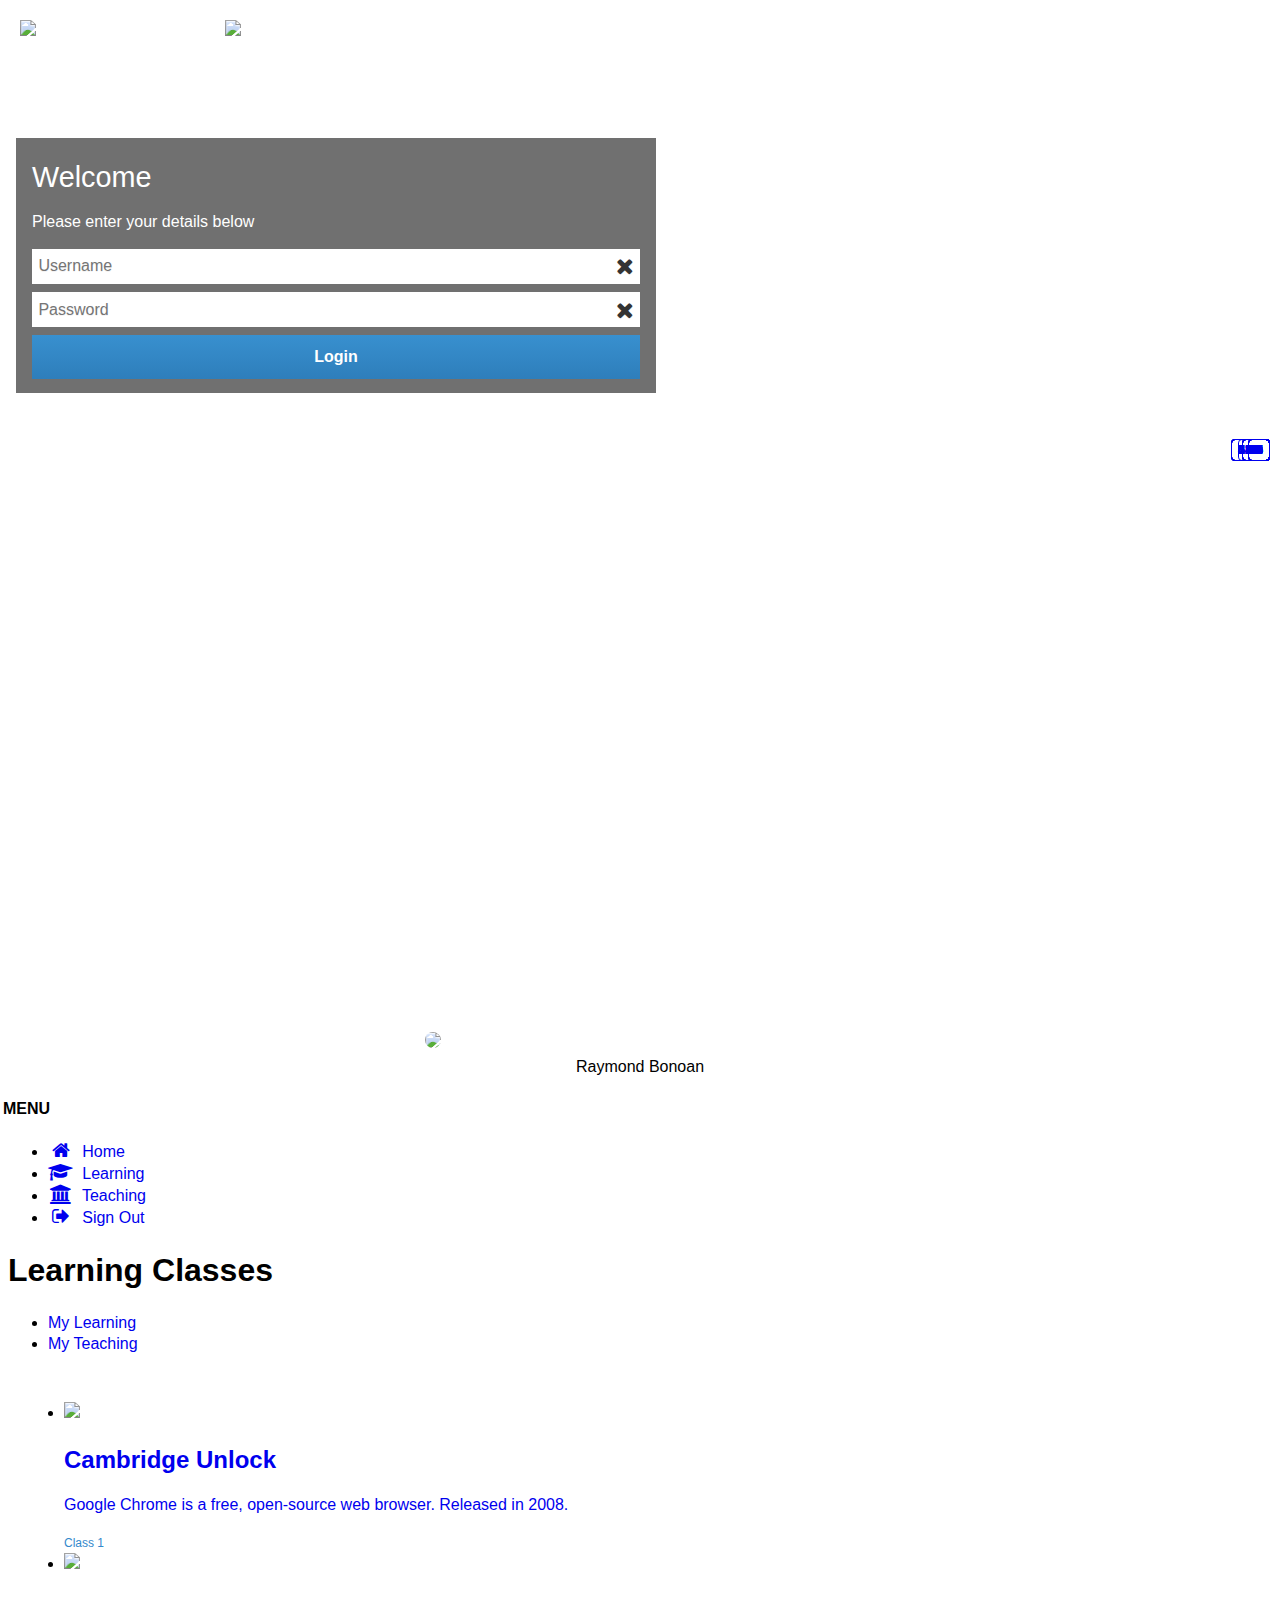
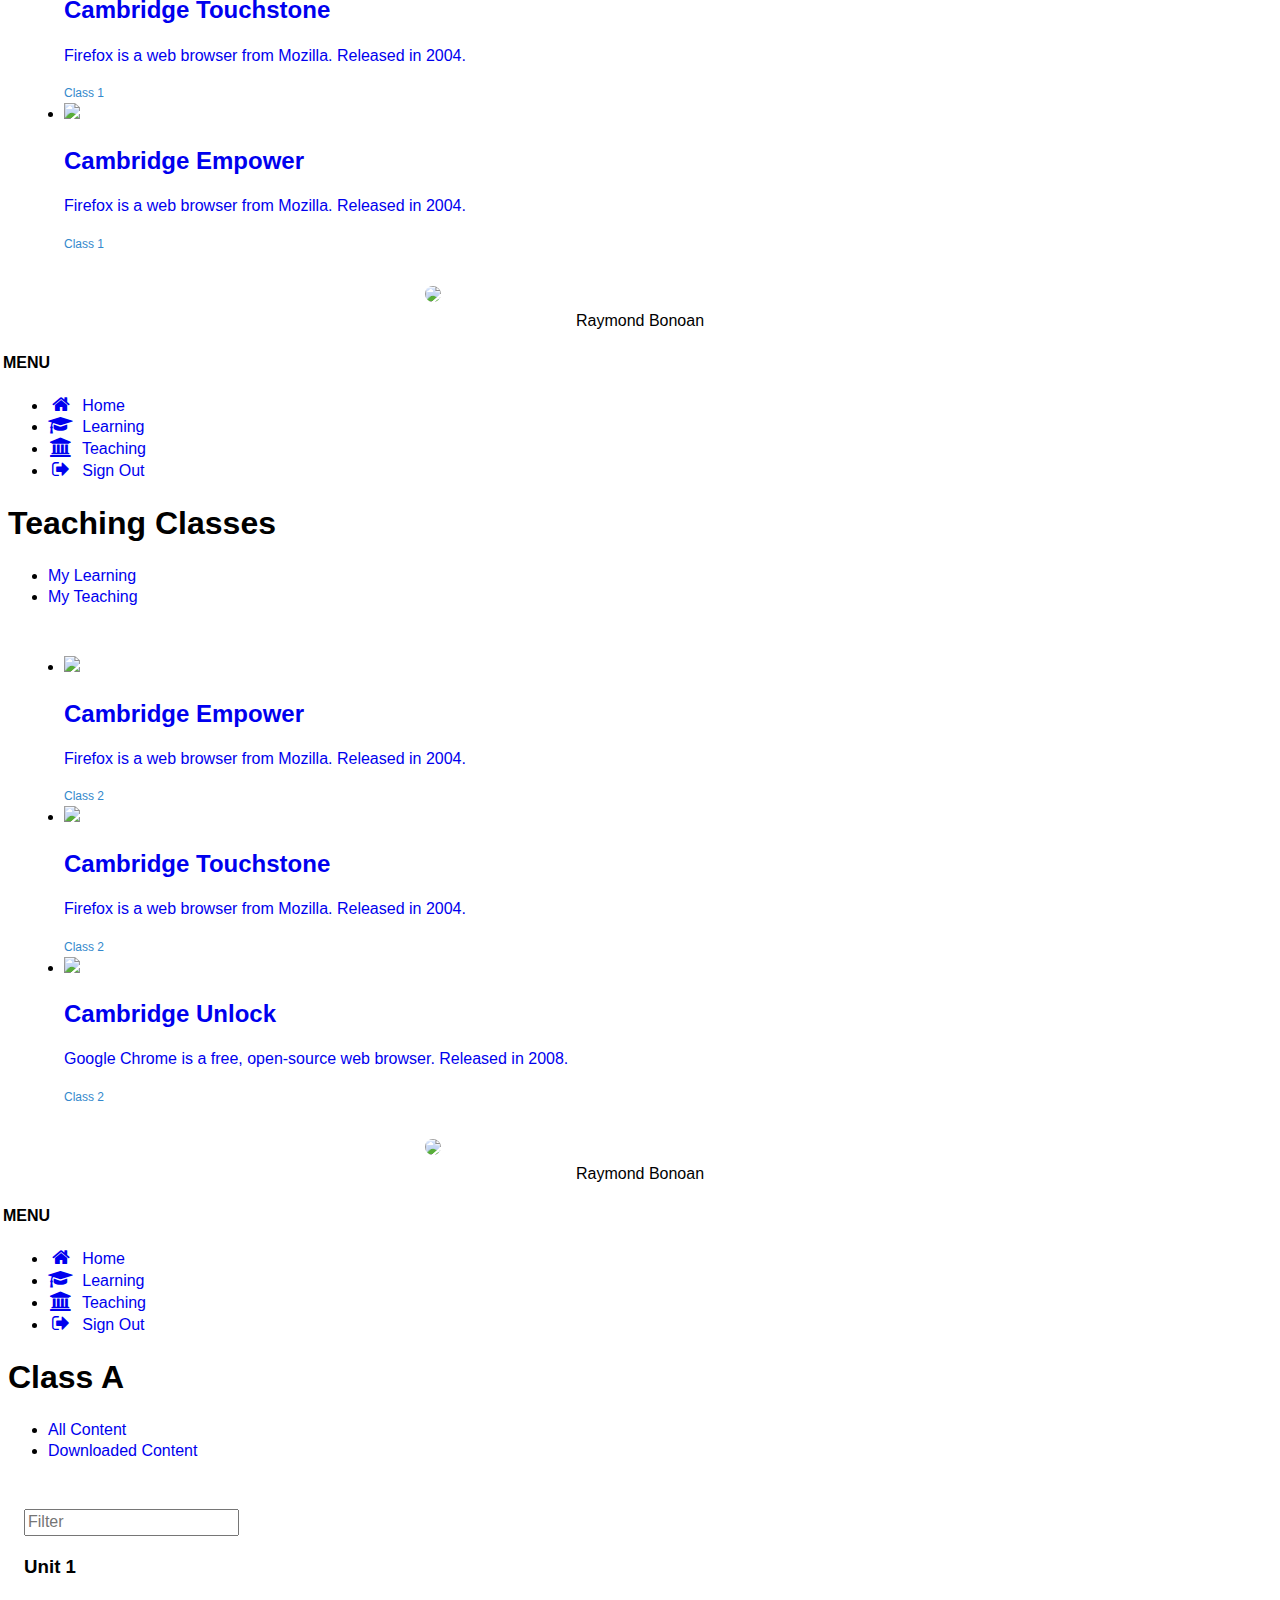
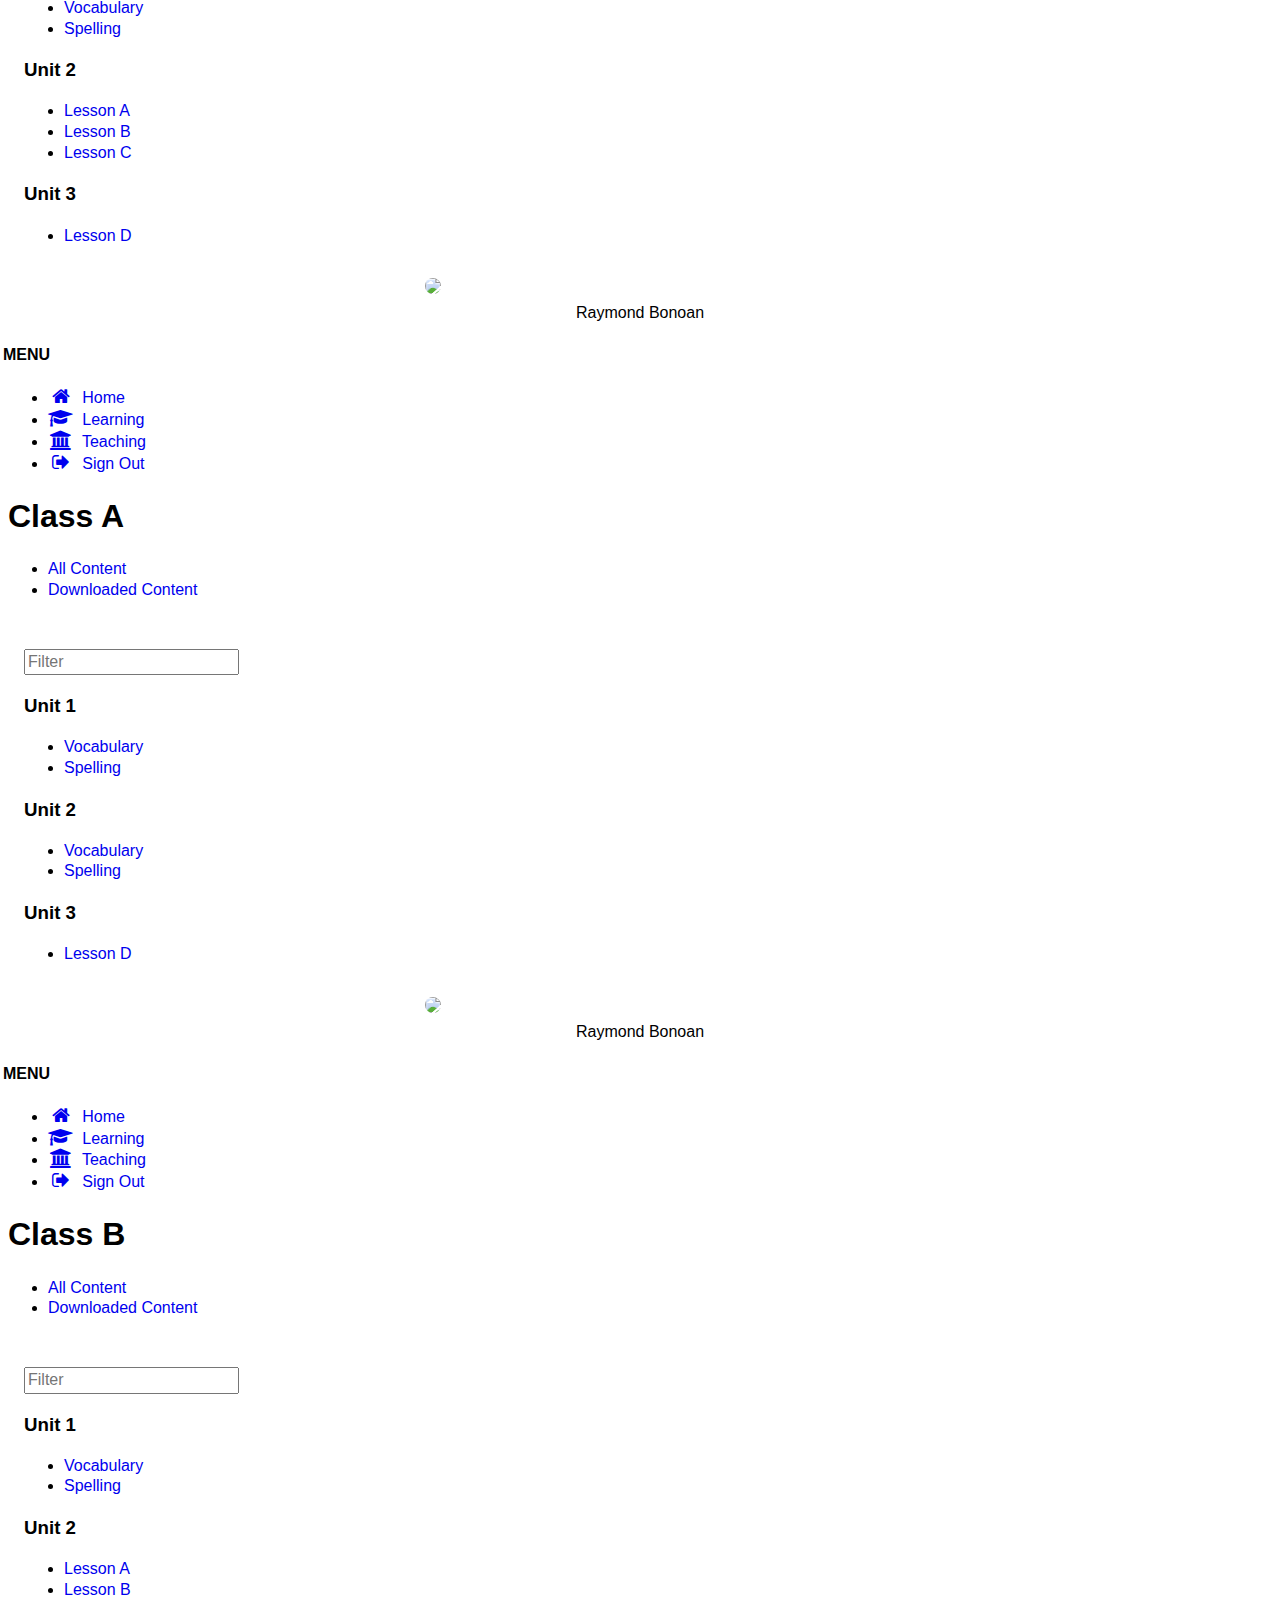
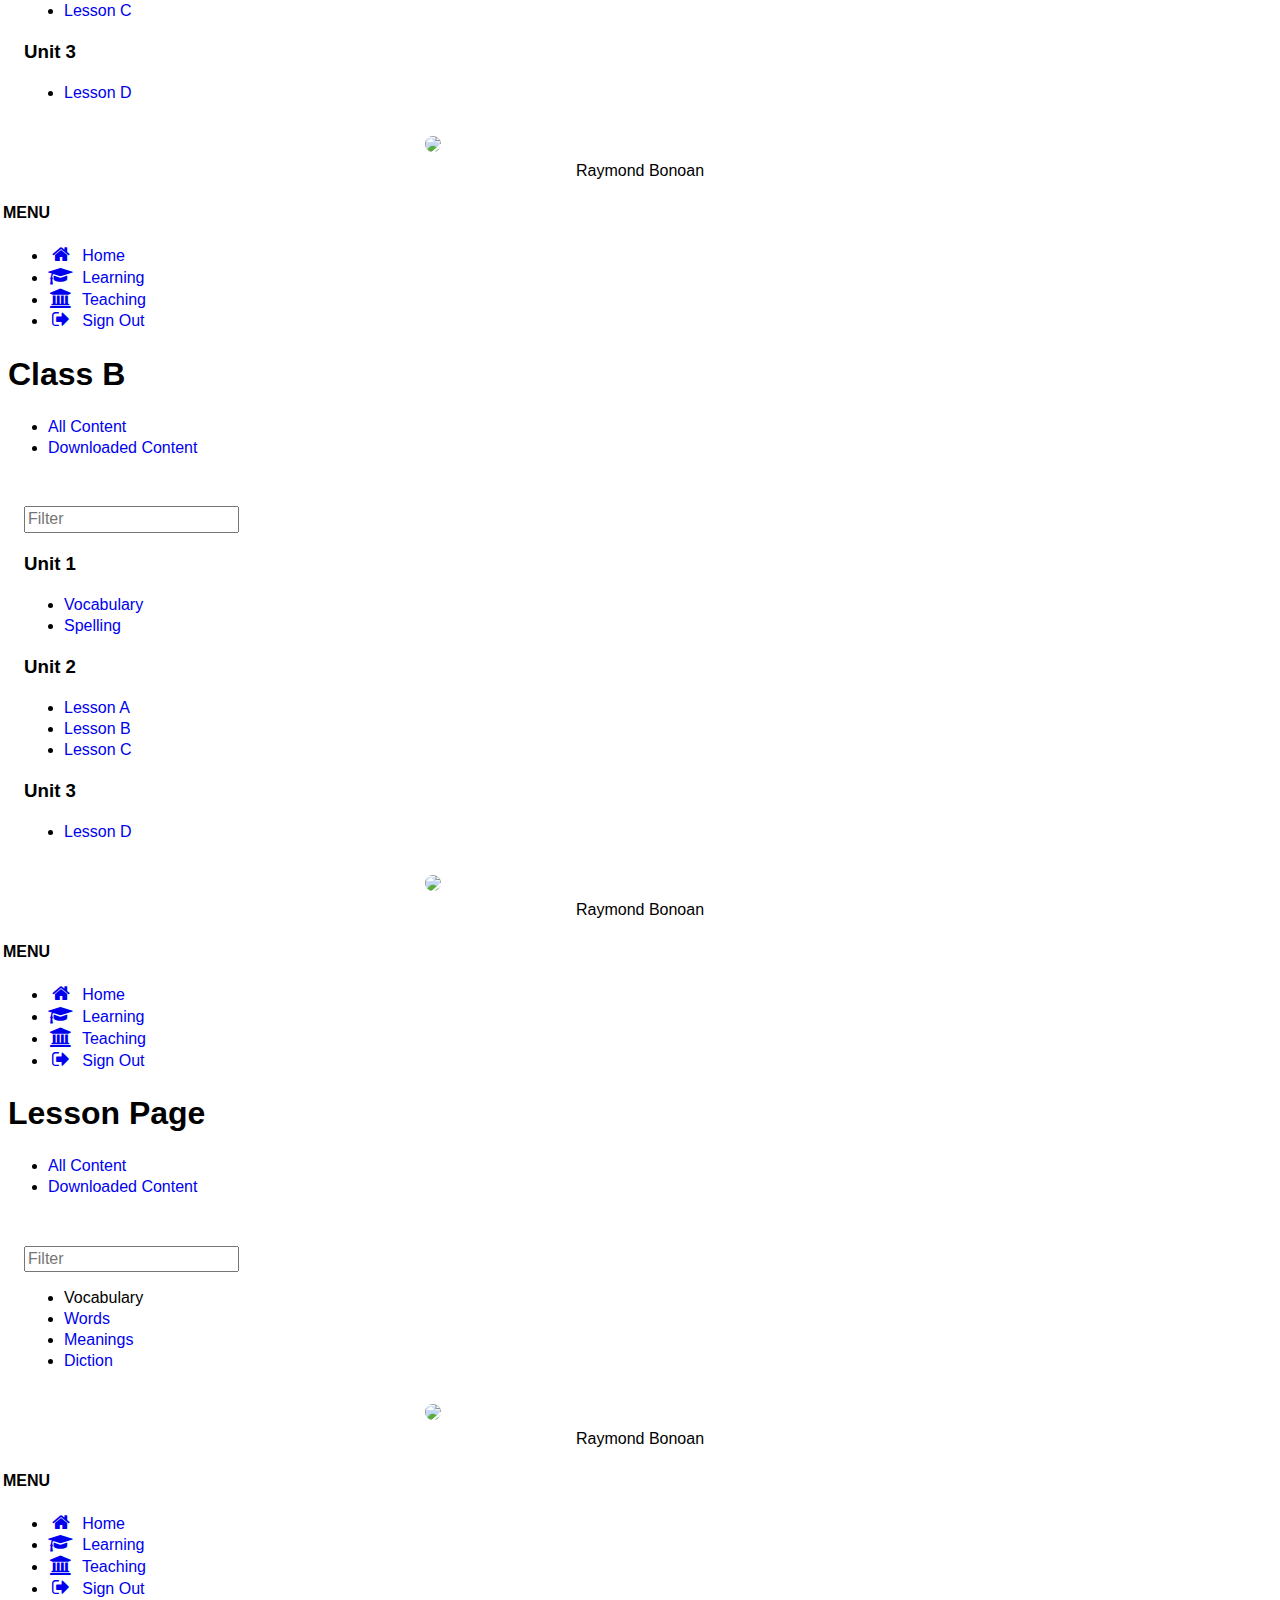
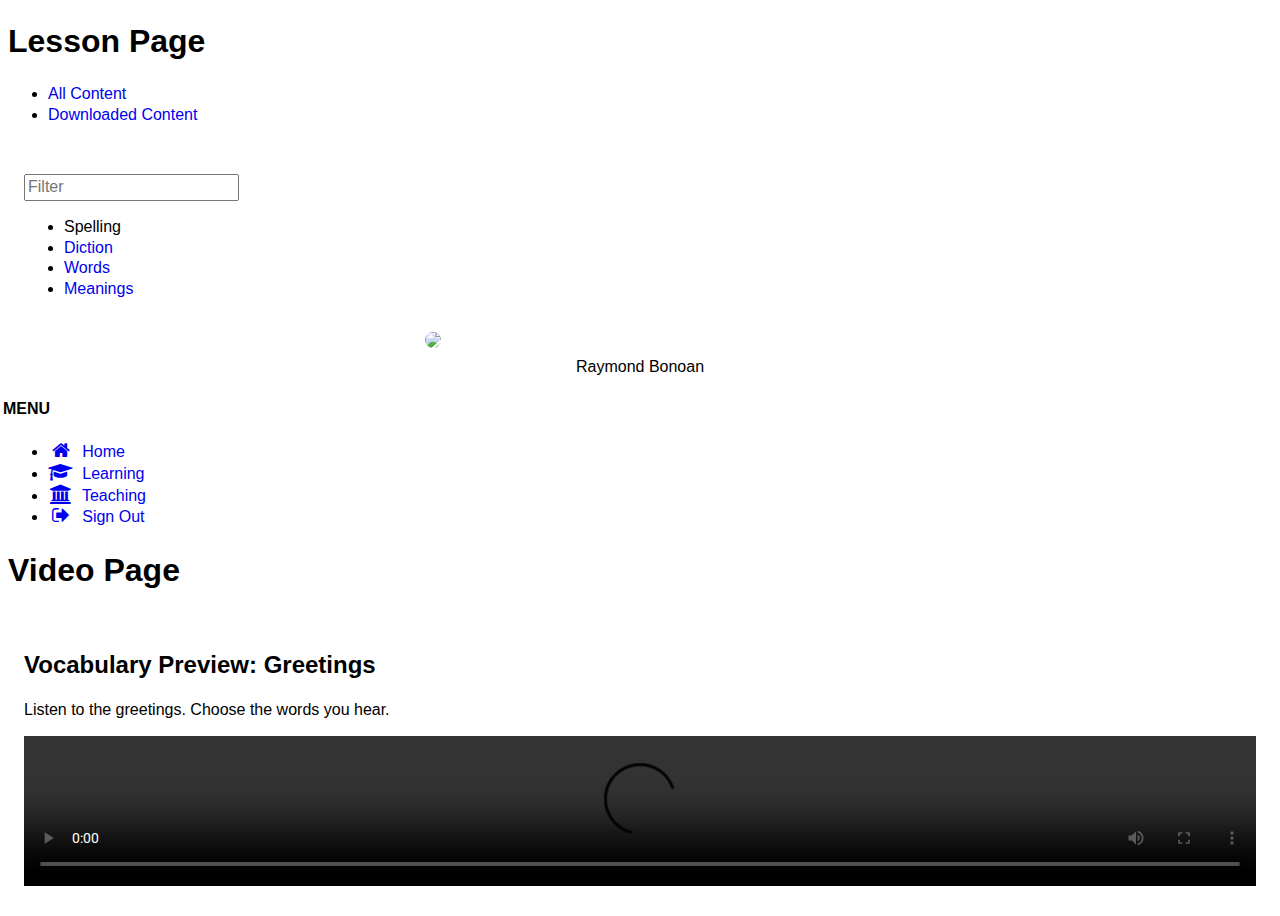
==== app/src/main/assets/www/index.html @ 2cca872a "Removed unneeded css files" ====
<!DOCTYPE html>
<html>
<head>
    <meta charset="utf-8">
    <title></title>
    <meta name="viewport" content="width=device-width, initial-scale=1">
    <meta name="apple-mobile-web-app-capable" content="yes">
    <meta name="apple-mobile-web-app-status-bar-style" content="black">

    <link rel="stylesheet" href="css/jquery.mobile-1.4.5.css">
    <link rel="stylesheet" href="css/codiqa.css">
    <link rel="stylesheet" href="css/font-awesome.css">

    <link rel="stylesheet" href="css/custom.css">

    <link href='http://fonts.googleapis.com/css?family=Roboto:400,100,300,700,900,500' rel='stylesheet' type='text/css'>

    <script src="js/jquery-2.1.4.min.js"></script>
    <script src="js/jquery.mobile-1.4.5.min.js"></script>
    <script src="js/codiqa.ext.js"></script>
    <script src="js/custom.js"></script>
</head>

<body>


    <!-- LOGIN PAGE -->
    <div data-role="page" data-control-title="Home" id="home">

        <div data-role="header" data-theme="b"> <!-- HEADER -->

            <div class="ui-grid-a ui-responsive">
                <img class="ui-block-a" src="images/cup-transparent-logo.png" id="cup">
                <img class="ui-block-b" src="images/cambridge-university.png" id="elt">
            </div>

            <div class="ui-btn-right ui-nodisc-icon">

            </div>

        </div>

        <div class="ui-grid-a ui-responsive">
            <div class="ui-block-a login-box">
                <div class="ui-bar ui-bar-a ui-responsive" >

                    <h2>Welcome</h2>

                    <p>Please enter your details below</p>

                    <form>
                        <label class="hidden" for="text-enhanced">Username</label>
                        <div class="ui-input-text ui-body-inherit ui-input-has-clear">
                            <a href="#" class="ui-input-clear ui-btn" title="Clear text">
                                <i class="fa fa-times fa-clear"></i>
                            </a>
                            <input data-enhanced="true" data-clear-btn="true" name="text-enhanced" id="textinput3" value="" type="text" placeholder="Username">
                        </div>

                        <label class="hidden" for="search-enhanced">Password</label>
                        <div class="ui-input-text ui-body-inherit ui-input-has-clear">
                            <a href="#" class="ui-input-clear ui-btn" title="Clear text">
                                <i class="fa fa-times fa-clear"></i>
                            </a>

                            <input data-enhanced="true" data-clear-btn="true" name="text-enhanced" id="textinput4" value="" type="password" placeholder="Password">
                        </div>
                    </form> 

                    <a data-transition="pop" id="submit-5" href="#learning" class="ui-btn" onclick="getLoginCredentials()">
                        Login
                    </a>

                </div>
            </div>
        </div>
    </div>
    <!-- LOGIN PAGE -->



    <!-- LEARNING -->
    <div data-role="page" data-control-title="My Learning" id="learning" class="landing">

        <!-- PANEL -->
        <div data-role="panel" id="panel-learning" data-display="overlay" data-position="right" data-swipe-close="true" data-theme="b">

            <div class="account">
                    <img src="images/profile-photo.png">
                    <p>Raymond Bonoan</p>
            </div>

            <h4>Menu</h4>
            <ul data-role="listview">
                <li data-icon="false"><a href="#learning"><i class="fa fa-home"></i> Home</a></li>
                <li data-icon="false"><a href="#learning"><i class="fa fa-graduation-cap"></i> Learning</a></li>
                <li data-icon="false"><a href="#teaching"><i class="fa fa-university"></i> Teaching</a></li>
                <li data-icon="false"><a href="#home"><i class="fa fa-sign-out"></i> Sign Out</a></li>
            </ul>
        </div> 
        <!-- PANEL -->

        <div data-theme="b" data-role="header">
            <h1 class="ui-title">
                Learning Classes
            </h1>

            <div class="ui-btn-right ui-nodisc-icon awesome">
                <a href="#" class=""><i class="fa fa-wifi fa-half-2x"></i></a>
                <a href="#wifi" class="" data-rel="popup" data-position-to="origin" data-transition="pop"><i class="fa fa-refresh fa-half-2x"></i></a>
                <a href="#panel-learning" class=""><i class="fa fa-bars fa-half-2x"></i></a>
            </div>

            <div data-role="navbar" data-iconpos="left">
                <ul>
                    <li>
                        <a href="#learning" class="ui-btn-active ui-state-persist" data-transition="none" data-theme="a">
                            My Learning
                        </a>
                    </li>
                    <li>
                        <a href="#teaching" data-transition="none" data-theme="a">
                            My Teaching
                        </a>
                    </li>
                </ul>
            </div>

        </div>
        <div role="main" class="ui-content">

            <ul data-role="listview" data-inset="true">
                <li>
                    <a href="#all-content-a" data-transition="slide">
                        <img src="images/cambridge-unlock.jpg">
                        <h2>Cambridge Unlock</h2>
                        <p>Google Chrome is a free, open-source web browser. Released in 2008.</p>
                        <span class="link">Class 1</span>
                        <span class="ui-li-count">2</span>
                    </a>
                </li>
                <li>
                    <a href="#all-content-b" data-transition="slide">
                        <img src="images/cambridge-touchstone.jpg">
                        <h2>Cambridge Touchstone</h2>
                        <p>Firefox is a web browser from Mozilla. Released in 2004.</p>
                        <span class="link">Class 1</span>
                        <span class="ui-li-count">4</span>
                    </a>
                </li>
                <li>
                    <a href="#all-content-a" data-transition="slide">
                        <img src="images/cambridge-empower.jpg">
                        <h2>Cambridge Empower</h2>
                        <p>Firefox is a web browser from Mozilla. Released in 2004.</p>
                        <span class="link">Class 1</span>
                        <span class="ui-li-count">8</span>
                    </a>
                </li>
            </ul>

        </div>
    </div>
    <!-- LEARNING -->

    <!-- TEACHING -->
    <div data-role="page" data-control-title="My Teaching" id="teaching" class="landing">

        <!-- PANEL -->
        <div data-role="panel" id="panel-teaching" data-display="overlay" data-position="right" data-swipe-close="true" data-theme="b">

            <div class="account">
                <img src="images/profile-photo.png">
                <p>Raymond Bonoan</p>
            </div>

            <h4>Menu</h4>
            <ul data-role="listview">
                <li data-icon="false"><a href="#learning"><i class="fa fa-home"></i> Home</a></li>
                <li data-icon="false"><a href="#learning"><i class="fa fa-graduation-cap"></i> Learning</a></li>
                <li data-icon="false"><a href="#teaching"><i class="fa fa-university"></i> Teaching</a></li>
                <li data-icon="false"><a href="#home"><i class="fa fa-sign-out"></i> Sign Out</a></li>
            </ul>
        </div> 
        <!-- PANEL -->

        <div data-theme="b" data-role="header">
            <h1 class="ui-title">
                Teaching Classes
            </h1>

            <div class="ui-btn-right ui-nodisc-icon awesome">
                <a href="#" class=""><i class="fa fa-wifi fa-half-2x"></i></a>
                <a href="#wifi" class="" data-rel="popup" data-position-to="origin" data-transition="pop"><i class="fa fa-refresh fa-half-2x fa-spin"></i></a>
                <a href="#panel-teaching" class=""><i class="fa fa-bars fa-half-2x"></i></a>
            </div>

                <div data-role="navbar" data-iconpos="left">
                    <ul>
                        <li>
                            <a href="#learning" data-transition="none" data-theme="a">
                                My Learning
                            </a>
                        </li>
                        <li>
                            <a href="#teaching" data-transition="none" data-theme="a" class="ui-btn-active ui-state-persist">
                                My Teaching
                            </a>
                        </li>
                    </ul>
                </div>
            </div>
            <div role="main" class="ui-content">

                <ul data-role="listview" data-inset="true">
                    <li>
                        <a href="#all-content-a" data-transition="slide">
                            <img src="images/cambridge-empower.jpg">
                            <h2>Cambridge Empower</h2>
                            <p>Firefox is a web browser from Mozilla. Released in 2004.</p>
                            <span class="link">Class 2</span>
                            <span class="ui-li-count">8</span>
                        </a>
                    </li>
                    <li>
                        <a href="#all-content-b" data-transition="slide">
                            <img src="images/cambridge-touchstone.jpg">
                            <h2>Cambridge Touchstone</h2>
                            <p>Firefox is a web browser from Mozilla. Released in 2004.</p>
                            <span class="link">Class 2</span>
                            <span class="ui-li-count">4</span>
                        </a>
                    </li>
                    <li>
                        <a href="#all-content-a" data-transition="slide">
                            <img src="images/cambridge-unlock.jpg">
                            <h2>Cambridge Unlock</h2>
                            <p>Google Chrome is a free, open-source web browser. Released in 2008.</p>
                            <span class="link">Class 2</span>
                            <span class="ui-li-count">2</span>
                        </a>
                    </li>
                </ul>
            </div>
        </div>
        <!-- TEACHING -->

        <!-- Class A | All Content -->
        <div data-role="page" data-control-title="Class A | All Content" id="all-content-a"
        class="unit">

        <!-- PANEL -->
        <div data-role="panel" id="panel-all-content-a" data-display="overlay" data-position="right" data-swipe-close="true" data-theme="b">

            <div class="account">
                    <img src="images/profile-photo.png">
                    <p>Raymond Bonoan</p>
            </div>

            <h4>Menu</h4>
            <ul data-role="listview">
                <li data-icon="false"><a href="#learning"><i class="fa fa-home"></i> Home</a></li>
                <li data-icon="false"><a href="#learning"><i class="fa fa-graduation-cap"></i> Learning</a></li>
                <li data-icon="false"><a href="#teaching"><i class="fa fa-university"></i> Teaching</a></li>
                <li data-icon="false"><a href="#home"><i class="fa fa-sign-out"></i> Sign Out</a></li>
            </ul>
        </div> 
        <!-- PANEL -->

        <div data-theme="b" data-role="header">

        <div class="ui-btn-left ui-nodisc-icon awesome">
            <a data-direction="reverse" data-rel="back" data-transition="slide" href="#" class="headerBack"><i class="fa fa-angle-left fa-3x"></i></a>
        </div>

        <h1 class="ui-title">
            Class A
        </h1>

        <div class="ui-btn-right ui-nodisc-icon awesome">
            <a href="#" class=""><i class="fa fa-wifi fa-half-2x"></i></a>
            <a href="#wifi" class="" data-rel="popup" data-position-to="origin" data-transition="pop"><i class="fa fa-refresh fa-half-2x"></i></a>
            <a href="#panel-all-content-a" class=""><i class="fa fa-bars fa-half-2x"></i></a>
        </div>

        <div data-role="navbar" data-iconpos="top">
            <ul>
                <li>
                    <a href="#all-content-a" data-transition="none" data-theme="a" class="ui-btn-active ui-state-persist">
                        All Content
                    </a>
                </li>
                <li>
                    <a href="#downloaded-a" data-transition="none" data-theme="a">
                        Downloaded Content
                    </a>
                </li>
            </ul>
        </div>
    </div>
    <div role="main" class="ui-content" data-corners="false">
        <div class="ui-field-contain" data-controltype="searchinput">
            <input name="" id="all-content-a-filter" placeholder="Filter" value="" type="search">
        </div>
        <div data-role="collapsible-set" data-iconpos="left" data-filter="true" data-input="#all-content-a-filter">
            <div data-role="collapsible" data-collapsed="false" data-theme="c">
                <h3>
                    Unit 1
                </h3>

                <ul data-role="listview" data-split-icon="gear" data-divider-theme="a" data-inset="false" class="ui-nodisc-icon ui-alt-icon">
                    
                    <li data-theme="a">
                        <a href="#lesson-vocabulary" data-transition="slide">
                            Vocabulary
                            <span class="ui-li-count">
                                50%
                            </span>
                        </a>

                        <!-- <a href="#myPopup" data-rel="popup" class="split-icon-link">
                           <i class="fa fa-ellipsis-v fa-half-2x"></i>
                        </a>

                    <div data-role="popup" id="myPopup">
                        <p>This is a simple popup.</p>
                    </div> -->

                    </li>


                    <li data-theme="a">
                        <a href="#lesson-spelling" data-transition="slide">
                            Spelling
                            <span class="ui-li-count">
                                3%
                            </span>
                        </a>
                    </li>
                </ul>
            </div>
            <div data-role="collapsible" data-theme="c">
                <h3>
                    Unit 2
                </h3>
                <ul data-role="listview" data-divider-theme="a" data-inset="false">
                    <li data-theme="a">
                        <a href="#lesson-vocabulary" data-transition="slide">
                            Lesson A
                            <span class="ui-li-count">
                                7
                            </span>
                        </a>
                    </li>
                    <li data-theme="a">
                        <a href="#lesson-spelling" data-transition="slide">
                            Lesson B
                            <span class="ui-li-count">
                                13
                            </span>
                        </a>
                    </li>
                    <li data-theme="a">
                        <a href="#lesson-vocabulary" data-transition="slide">
                            Lesson C
                            <span class="ui-li-count">
                                85
                            </span>
                        </a>
                    </li>
                </ul>
            </div>
            <div data-role="collapsible" data-theme="c">
                <h3>
                    Unit 3
                </h3>
                <ul data-role="listview" data-divider-theme="a" data-inset="false">
                    <li data-theme="a">
                        <a href="#lesson-vocabulary" data-transition="slide">
                            Lesson D
                            <span class="ui-li-count">
                                10
                            </span>
                        </a>
                    </li>
                </ul>
            </div>
        </div>
    </div>
</div>
<!-- Class A | All Content -->


<!-- Class A | Downloaded Content -->
<div data-role="page" data-control-title="Class A | Downloaded Content"
id="downloaded-a" class="unit">

<!-- PANEL -->
<div data-role="panel" id="panel-downloaded-a" data-display="overlay" data-position="right" data-swipe-close="true" data-theme="b">

    <div class="account">
            <img src="images/profile-photo.png">
            <p>Raymond Bonoan</p>
    </div>

    <h4>Menu</h4>
    <ul data-role="listview">
        <li data-icon="false"><a href="#learning"><i class="fa fa-home"></i> Home</a></li>
        <li data-icon="false"><a href="#learning"><i class="fa fa-graduation-cap"></i> Learning</a></li>
        <li data-icon="false"><a href="#teaching"><i class="fa fa-university"></i> Teaching</a></li>
        <li data-icon="false"><a href="#home"><i class="fa fa-sign-out"></i> Sign Out</a></li>
    </ul>
</div> 
<!-- PANEL -->

<div data-theme="b" data-role="header">

    <div class="ui-btn-left ui-nodisc-icon awesome">
    <a data-direction="reverse" data-rel="back" data-transition="slide" href="#" class="headerBack"><i class="fa fa-angle-left fa-3x"></i></a>
</div>

    <h1 class="ui-title">
        Class A
    </h1>

<div class="ui-btn-right ui-nodisc-icon awesome">
    <a href="#" class=""><i class="fa fa-wifi fa-half-2x"></i></a>
    <a href="#wifi" class="" data-rel="popup" data-position-to="origin" data-transition="pop"><i class="fa fa-refresh fa-half-2x"></i></a>
    <a href="#panel-downloaded-a" class=""><i class="fa fa-bars fa-half-2x"></i></a>
</div>

    <div data-role="navbar" data-iconpos="top">
        <ul>
            <li>
                <a href="#all-content-a" data-transition="none" data-theme="a">
                    All Content
                </a>
            </li>
            <li>
                <a href="#downloaded-a" data-transition="none" data-theme="a" class="ui-btn-active ui-state-persist">
                    Downloaded Content
                </a>
            </li>
        </ul>
    </div>
</div>
<div role="main" class="ui-content">
    <div class="ui-field-contain" data-controltype="searchinput">
        <input name="" id="downloaded-a-filter" placeholder="Filter" value="" type="search">
    </div>
    <div data-role="collapsible-set" data-iconpos="left" data-filter="true" data-input="#downloaded-a-filter">
        <div data-role="collapsible" data-theme="c">
            <h3>
                Unit 1
            </h3>
            <ul data-role="listview" data-divider-theme="a" data-inset="false">
                <li data-theme="a">
                    <a href="#lesson-vocabulary" data-transition="slide">
                        Vocabulary
                        <span class="ui-li-count">
                            41%
                        </span>
                    </a>
                </li>
                <li data-theme="a">
                    <a href="#lesson-spelling" data-transition="slide">
                        Spelling
                        <span class="ui-li-count">
                            54%
                        </span>
                    </a>
                </li>
            </ul>
        </div>
        <div data-role="collapsible" data-collapsed="false" data-theme="c">

            <h3>
                Unit 2
            </h3>
            <ul data-role="listview" data-divider-theme="a" data-inset="false">
                <li data-theme="a">
                    <a href="#lesson-vocabulary" data-transition="slide">
                        Vocabulary
                        <span class="ui-li-count">
                            41%
                        </span>
                    </a>
                </li>
                <li data-theme="a">
                    <a href="#lesson-spelling" data-transition="slide">
                        Spelling
                        <span class="ui-li-count">
                            54%
                        </span>
                    </a>
                </li>
            </ul>

        </div>
        <div data-role="collapsible" data-theme="c">
            <h3>
                Unit 3
            </h3>
            <ul data-role="listview" data-divider-theme="a" data-inset="false">
                <li data-theme="a">
                    <a href="#lesson-vocabulary" data-transition="slide">
                        Lesson D
                        <span class="ui-li-count">
                            10
                        </span>
                    </a>
                </li>
            </ul>
        </div>
    </div>
</div>
</div>
<!-- Class A | Downloaded Content -->



<!-- CLASS B | ALL CONTENT -->
<div data-role="page" data-control-title="Class B | All Content" id="all-content-b"
class="unit">

<!-- PANEL -->
<div data-role="panel" id="panel-all-content-b" data-display="overlay" data-position="right" data-swipe-close="true" data-theme="b">

    <div class="account">
            <img src="images/profile-photo.png">
            <p>Raymond Bonoan</p>
    </div>

    <h4>Menu</h4>
    <ul data-role="listview">
        <li data-icon="false"><a href="#learning"><i class="fa fa-home"></i> Home</a></li>
        <li data-icon="false"><a href="#learning"><i class="fa fa-graduation-cap"></i> Learning</a></li>
        <li data-icon="false"><a href="#teaching"><i class="fa fa-university"></i> Teaching</a></li>
        <li data-icon="false"><a href="#home"><i class="fa fa-sign-out"></i> Sign Out</a></li>
    </ul>
</div> 
<!-- PANEL -->

<div data-theme="b" data-role="header">

    <div class="ui-btn-left ui-nodisc-icon awesome">
    <a data-direction="reverse" data-rel="back" data-transition="slide" href="#" class="headerBack"><i class="fa fa-angle-left fa-3x"></i></a>
</div>

    <h1 class="ui-title">
        Class B
    </h1>

<div class="ui-btn-right ui-nodisc-icon awesome">
    <a href="#" class=""><i class="fa fa-wifi fa-half-2x"></i></a>
    <a href="#wifi" class="" data-rel="popup" data-position-to="origin" data-transition="pop"><i class="fa fa-refresh fa-half-2x"></i></a>
    <a href="#panel-all-content-b" class=""><i class="fa fa-bars fa-half-2x"></i></a>
</div>

    <div data-role="navbar" data-iconpos="top">
        <ul>
            <li>
                <a href="#all-content-b" data-transition="none" data-theme="a" class="ui-btn-active ui-state-persist">
                    All Content
                </a>
            </li>
            <li>
                <a href="#downloaded-b" data-transition="none" data-theme="a">
                    Downloaded Content
                </a>
            </li>
        </ul>
    </div>
</div>
<div role="main" class="ui-content">

    <div class="ui-field-contain" data-controltype="searchinput">
        <input name="" id="all-content-b-filter" placeholder="Filter" value="" type="search">
    </div>

    <div data-role="collapsible-set" data-iconpos="left" data-filter="true" data-input="#all-content-b-filter">
        <div data-role="collapsible" data-collapsed="false" data-theme="c">
            <h3>
                Unit 1
            </h3>
            <ul data-role="listview" data-divider-theme="a" data-inset="false">
                <li data-theme="a">
                    <a href="#lesson-vocabulary" data-transition="slide">
                        Vocabulary
                        <span class="ui-li-count">
                            22%
                        </span>
                    </a>
                </li>
                <li data-theme="a">
                    <a href="#lesson-spelling" data-transition="slide">
                        Spelling
                        <span class="ui-li-count">
                            32%
                        </span>
                    </a>
                </li>
            </ul>
        </div>
        <div data-role="collapsible" data-theme="c">
            <h3>
                Unit 2
            </h3>
            <ul data-role="listview" data-divider-theme="a" data-inset="false">
                <li data-theme="a">
                    <a href="#lesson-vocabulary" data-transition="slide">
                        Lesson A
                        <span class="ui-li-count">
                            7
                        </span>
                    </a>
                </li>
                <li data-theme="a">
                    <a href="#lesson-spelling" data-transition="slide">
                        Lesson B
                        <span class="ui-li-count">
                            13
                        </span>
                    </a>
                </li>
                <li data-theme="a">
                    <a href="#lesson-vocabulary" data-transition="slide">
                        Lesson C
                        <span class="ui-li-count">
                            85
                        </span>
                    </a>
                </li>
            </ul>
        </div>
        <div data-role="collapsible" data-theme="c">
            <h3>
                Unit 3
            </h3>
            <ul data-role="listview" data-divider-theme="a" data-inset="false">
                <li data-theme="a">
                    <a href="#lesson-vocabulary" data-transition="slide">
                        Lesson D
                        <span class="ui-li-count">
                            10
                        </span>
                    </a>
                </li>
            </ul>
        </div>
    </div>
</div>
</div>
<!-- CLASS B | ALL CONTENT -->



<!-- Class B | Downloaded Content -->
<div data-role="page" data-control-title="Class B | Downloaded Content"
id="downloaded-b" class="unit">

<!-- PANEL -->
<div data-role="panel" id="panel-downloaded-b" data-display="overlay" data-position="right" data-swipe-close="true" data-theme="b">

    <div class="account">
            <img src="images/profile-photo.png">
            <p>Raymond Bonoan</p>
    </div>

    <h4>Menu</h4>
    <ul data-role="listview">
        <li data-icon="false"><a href="#learning"><i class="fa fa-home"></i> Home</a></li>
        <li data-icon="false"><a href="#learning"><i class="fa fa-graduation-cap"></i> Learning</a></li>
        <li data-icon="false"><a href="#teaching"><i class="fa fa-university"></i> Teaching</a></li>
        <li data-icon="false"><a href="#home"><i class="fa fa-sign-out"></i> Sign Out</a></li>
    </ul>
</div> 
<!-- PANEL -->

<div data-theme="b" data-role="header">

    <div class="ui-btn-left ui-nodisc-icon awesome">
    <a data-direction="reverse" data-rel="back" data-transition="slide" href="#" class="headerBack"><i class="fa fa-angle-left fa-3x"></i></a>
</div>

    <h1 class="ui-title">
        Class B
    </h1>

<div class="ui-btn-right ui-nodisc-icon awesome">
    <a href="#" class=""><i class="fa fa-wifi fa-half-2x"></i></a>
    <a href="#wifi" class="" data-rel="popup" data-position-to="origin" data-transition="pop"><i class="fa fa-refresh fa-half-2x"></i></a>
    <a href="#panel-downloaded-b" class=""><i class="fa fa-bars fa-half-2x"></i></a>
</div>

    <div data-role="navbar" data-iconpos="top">
        <ul>
            <li>
                <a href="#all-content-b" data-transition="none" data-theme="a">
                    All Content
                </a>
            </li>
            <li>
                <a href="#downloaded-b" data-transition="none" data-theme="a" class="ui-btn-active ui-state-persist">
                    Downloaded Content
                </a>
            </li>
        </ul>
    </div>
</div>
<div role="main" class="ui-content">
    <div class="ui-field-contain" data-controltype="searchinput">
        <input name="" id="panel-downloaded-b-filter" placeholder="Filter" value="" type="search">
    </div>
    <div data-role="collapsible-set" data-iconpos="left" data-filter="true" data-input="#panel-downloaded-b-filter">
        <div data-role="collapsible" data-collapsed="false" data-theme="c">
            <h3>
                Unit 1
            </h3>
            <ul data-role="listview" data-divider-theme="a" data-inset="false">
                <li data-theme="a">
                    <a href="#lesson-vocabulary" data-transition="slide">
                        Vocabulary
                        <span class="ui-li-count">
                            14%
                        </span>
                    </a>
                </li>
                <li data-theme="a">
                    <a href="#lesson-spelling" data-transition="slide">
                        Spelling
                        <span class="ui-li-count">
                            67%
                        </span>
                    </a>
                </li>
            </ul>
        </div>
        <div data-role="collapsible" data-theme="c">
            <h3>
                Unit 2
            </h3>
            <ul data-role="listview" data-divider-theme="a" data-inset="false">
                <li data-theme="a">
                    <a href="#lesson-vocabulary" data-transition="slide">
                        Lesson A
                        <span class="ui-li-count">
                            7
                        </span>
                    </a>
                </li>
                <li data-theme="a">
                    <a href="#lesson-spelling" data-transition="slide">
                        Lesson B
                        <span class="ui-li-count">
                            13
                        </span>
                    </a>
                </li>
                <li data-theme="a">
                    <a href="#lesson-vocabulary" data-transition="slide">
                        Lesson C
                        <span class="ui-li-count">
                            85
                        </span>
                    </a>
                </li>
            </ul>
        </div>
        <div data-role="collapsible" data-theme="c">
            <h3>
                Unit 3
            </h3>
            <ul data-role="listview" data-divider-theme="a" data-inset="false">
                <li data-theme="a">
                    <a href="#lesson-vocabulary" data-transition="slide">
                        Lesson D
                        <span class="ui-li-count">
                            10
                        </span>
                    </a>
                </li>
            </ul>
        </div>
    </div>
</div>
</div>
<!-- Class B | Downloaded Content -->


<!-- Vocabulary | Lesson Page -->
<div data-role="page" data-control-title="Vocabulary | Lesson Page" id="lesson-vocabulary"
class="lesson">

<!-- PANEL -->
<div data-role="panel" id="panel-lesson-vocabulary" data-display="overlay" data-position="right" data-swipe-close="true" data-theme="b">

    <div class="account">
            <img src="images/profile-photo.png">
            <p>Raymond Bonoan</p>
    </div>

    <h4>Menu</h4>
    <ul data-role="listview">
        <li data-icon="false"><a href="#learning"><i class="fa fa-home"></i> Home</a></li>
        <li data-icon="false"><a href="#learning"><i class="fa fa-graduation-cap"></i> Learning</a></li>
        <li data-icon="false"><a href="#teaching"><i class="fa fa-university"></i> Teaching</a></li>
        <li data-icon="false"><a href="#home"><i class="fa fa-sign-out"></i> Sign Out</a></li>
    </ul>
</div> 
<!-- PANEL -->

<div data-theme="b" data-role="header">

    <div class="ui-btn-left ui-nodisc-icon awesome">
    <a data-direction="reverse" data-rel="back" data-transition="slide" href="#" class="headerBack"><i class="fa fa-angle-left fa-3x"></i></a>
</div>

    <h1 class="ui-title">
        Lesson Page
    </h1>

<div class="ui-btn-right ui-nodisc-icon awesome">
    <a href="#" class=""><i class="fa fa-wifi fa-half-2x"></i></a>
    <a href="#wifi" class="" data-rel="popup" data-position-to="origin" data-transition="pop"><i class="fa fa-refresh fa-half-2x"></i></a>
    <a href="#panel-lesson-vocabulary" class=""><i class="fa fa-bars fa-half-2x"></i></a>
</div>

    <div data-role="navbar" data-iconpos="top">
        <ul>
            <li>
                <a href="#all-content-b" data-transition="none" data-theme="a" class="ui-btn-active ui-state-persist">
                    All Content
                </a>
            </li>
            <li>
                <a href="#downloaded-b" data-transition="none" data-theme="a">
                    Downloaded Content
                </a>
            </li>
        </ul>
    </div>
</div>
<div role="main" class="ui-content">
    <div class="ui-field-contain" data-controltype="searchinput">
        <input name="" id="lesson-vocabulary-filter" placeholder="Filter" value="" type="search">
    </div>
    <ul data-role="listview" data-divider-theme="a" data-inset="true" data-filter="true" data-input="#lesson-vocabulary-filter">
        <li data-role="list-divider" role="heading">
            Vocabulary
        </li>
        <li data-theme="a">
            <a href="#video" data-transition="slide">
                Words
            </a>
        </li>
        <li data-theme="a">
            <a href="#video" data-transition="slide">
                Meanings
            </a>
        </li>
        <li data-theme="a">
            <a href="#video" data-transition="slide">
                Diction
            </a>
        </li>
    </ul>
</div>
</div>
<!-- Vocabulary | Lesson Page -->


<!-- Spelling | Lesson Page -->
<div data-role="page" data-control-title="Spelling | Lesson Page" id="lesson-spelling"
class="lesson">

<!-- PANEL -->
<div data-role="panel" id="panel-lesson-spelling" data-display="overlay" data-position="right" data-swipe-close="true" data-theme="b">

    <div class="account">
            <img src="images/profile-photo.png">
            <p>Raymond Bonoan</p>
    </div>

    <h4>Menu</h4>
    <ul data-role="listview">
        <li data-icon="false"><a href="#learning"><i class="fa fa-home"></i> Home</a></li>
        <li data-icon="false"><a href="#learning"><i class="fa fa-graduation-cap"></i> Learning</a></li>
        <li data-icon="false"><a href="#teaching"><i class="fa fa-university"></i> Teaching</a></li>
        <li data-icon="false"><a href="#home"><i class="fa fa-sign-out"></i> Sign Out</a></li>
    </ul>
</div> 
<!-- PANEL -->

<div data-theme="b" data-role="header">

    <div class="ui-btn-left ui-nodisc-icon awesome">
    <a data-direction="reverse" data-rel="back" data-transition="slide" href="#" class="headerBack"><i class="fa fa-angle-left fa-3x"></i></a>
</div>

    <h1 class="ui-title">
        Lesson Page
    </h1>

<div class="ui-btn-right ui-nodisc-icon awesome">
    <a href="#" class=""><i class="fa fa-wifi fa-half-2x"></i></a>
    <a href="#wifi" class="" data-rel="popup" data-position-to="origin" data-transition="pop"><i class="fa fa-refresh fa-half-2x"></i></a>
    <a href="#panel-lesson-spelling" class=""><i class="fa fa-bars fa-half-2x"></i></a>
</div>

    <div data-role="navbar" data-iconpos="top">
        <ul>
            <li>
                <a href="#all-content-b" data-transition="none" data-theme="a" class="ui-btn-active ui-state-persist">
                    All Content
                </a>
            </li>
            <li>
                <a href="#downloaded-b" data-transition="none" data-theme="a">
                    Downloaded Content
                </a>
            </li>
        </ul>
    </div>
</div>
<div role="main" class="ui-content">
    <div class="ui-field-contain" data-controltype="searchinput">
        <input name="" id="lesson-spelling-filter" placeholder="Filter" value="" type="search">
    </div>
    <ul data-role="listview" data-divider-theme="a" data-inset="true" data-filter="true" data-input="#lesson-spelling-filter">
        <li data-role="list-divider" role="heading">
            Spelling
        </li>
        <li data-theme="a">
            <a href="#video" data-transition="slide">
                Diction
            </a>
        </li>
        <li data-theme="a">
            <a href="#video" data-transition="slide">
                Words
            </a>
        </li>
        <li data-theme="a">
            <a href="#video" data-transition="slide">
                Meanings
            </a>
        </li>
    </ul>
</div>
</div>
<!-- Spelling | Lesson Page -->


<!-- VIDEO -->
<div data-role="page" data-control-title="Video Page" id="video" class="lesson-detail">

<!-- PANEL -->
<div data-role="panel" id="panel-video" data-display="overlay" data-position="right" data-swipe-close="true" data-theme="b">

    <div class="account">
            <img src="images/profile-photo.png">
            <p>Raymond Bonoan</p>
    </div>

    <h4>Menu</h4>
    <ul data-role="listview">
        <li data-icon="false"><a href="#learning"><i class="fa fa-home"></i> Home</a></li>
        <li data-icon="false"><a href="#learning"><i class="fa fa-graduation-cap"></i> Learning</a></li>
        <li data-icon="false"><a href="#teaching"><i class="fa fa-university"></i> Teaching</a></li>
        <li data-icon="false"><a href="#home"><i class="fa fa-sign-out"></i> Sign Out</a></li>
    </ul>
</div> 
<!-- PANEL -->

    <div data-theme="b" data-role="header">

        <div class="ui-btn-left ui-nodisc-icon awesome">
    <a data-direction="reverse" data-rel="back" data-transition="slide" href="#" class="headerBack"><i class="fa fa-angle-left fa-3x"></i></a>
</div>

        <h1 class="ui-title">
            Video Page
        </h1>

<div class="ui-btn-right ui-nodisc-icon awesome">
    <a href="#" class=""><i class="fa fa-wifi fa-half-2x"></i></a>
    <a href="#wifi" class="" data-rel="popup" data-position-to="origin" data-transition="pop"><i class="fa fa-refresh fa-half-2x"></i></a>
    <a href="#panel-video" class=""><i class="fa fa-bars fa-half-2x"></i></a>
</div>

    </div>
    <div role="main" class="ui-content">
        <h2>
            Vocabulary Preview: Greetings
        </h2>
        <div data-controltype="textblock">
            <p>
                Listen to the greetings. Choose the words you hear.
            </p>
        </div>
        <div data-controltype="htmlblock">
            <video width="100%" controls="">
                <source src="images/rickroll.mp4" type="video/mp4">
                    Your browser does not support the video tag.
                </video>
            </div>
            <!-- <a href="#sample" class="ui-btn ">
                Go to Sample Pages
            </a> -->
        </div>
    </div>
<!-- VIDEO -->

</body>
</html>
---- app/src/main/assets/www/css/codiqa.css ----
.text-align-center {
  text-align: center;
}
.text-align-right {
  text-align: right;
}

/** CSS for non-standard jQuery Mobile styles or Codiqa components **/
.split-wrapper {
  width: 100%;
  min-height: 200px;
  clear: both;
}
@media all and (min-width: 650px) {
  .content-secondary {
    text-align: left;
    float: left;
    width: 45%;
    background: none;
    padding: 1.5em 6% 3em 0;
    margin: 0;
  }
  .content-secondary {
    background: none;
    border-top: none;
  }
  .content-primary {
    width: 45%;
    float: right;
    margin-right: 1%;
    padding-right: 1%;
  }
  .content-primary ul:first-child {
    margin-top: 0;
  }
  .content-secondary ul.ui-listview, .content-secondary ul.ui-listview-inset {
    margin: 0;
  }
  .content-secondary ul.ui-listview .ui-li-divider, .content-secondary ul.ui-listview .ui-li {
    border-radius: 0px;
  }
  .content-secondary ul.ui-listview .ui-li {
    border-left: 0;
    border-right: 0;
  }
  .content-secondary h2 {
    position: absolute;
    left: -9999px;
  }
  .content-secondary .ui-li-divider {
    padding-top: 1em;
    padding-bottom: 1em;
  }
  .content-secondary {
    margin: 0;
    padding: 0;
  }
  
}
@media all and (min-width: 750px){
  .content-secondary {
    width: 34%;
  }
  .content-primary {
    width: 60%;
    padding-right: 1%;
  } 
}

@media all and (min-width: 1200px){
  .content-secondary {
    width: 30%;
    padding-right:6%;
    margin: 0px 0 20px 5%;
  }
  .content-secondary ul {
    margin: 0;
  }
  .content-secondary {
    margin: 0;
    padding: 0;
  }
  .content-primary {
    width: 50%;
    margin-right: 5%;
    padding-right: 3%;
  }
  .content-primary {
    width: 60%;
  }
}
---- app/src/main/assets/www/css/custom.css ----
/* ######################################## GENERAL ######################################## */

a {text-decoration: none;}

.ui-bar, .ui-body {
    margin: 0.75em 0 0;
}

.ui-overlay-a, .ui-page-theme-a, .ui-page-theme-a .ui-panel-wrapper {
    color: #333;
    text-shadow: none;
}

/*.carousel {
    width: 100%;
    height: 200px;
    position: relative;
    background-color: #fbfbfb;
    border: 1px solid #b8b8b8;
    overflow: hidden;
}

.carousel > img {

}*/

.hidden {
    display: none !important;
}
/* GENERAL */



/* ######################################## PANEL ########################################## */
div[data-role="panel"] h4 {
    text-transform: uppercase;
    margin-left: -5px;
}

div[data-role="panel"] h4 + ul li a {
    font-size: 1em;
    font-weight: normal;
}

div[data-role="panel"] h4 + ul li i {
    font-size: 1.2em;
    width: 25px;
    margin-right: .25em;
    text-align: center;
}

div[data-role="panel"] img {
    border-radius: 50%;
    max-width: 80px;
    position: relative;
    left: 33%;
}

div[data-role="panel"] .account p {
    margin: .2em 0;
    text-align: center;
}
/* PANEL */



/* ######################################## LIST VIEW ###################################### */
.link {
    font-size: 0.75em;
    color: #3388cc;
}

/* Line 3726 */
.ui-listview .ui-li-has-thumb > img:first-child,
.ui-listview .ui-li-has-thumb > .ui-btn > img:first-child,
.ui-listview .ui-li-has-thumb .ui-li-thumb {
    max-height: 6.3em;
}

.ui-listview > li.ui-first-child,
.ui-listview > li.ui-first-child > a.ui-btn {
    -webkit-border-top-right-radius: 0;   
    border-top-right-radius: 0;
    -webkit-border-top-left-radius: 0;
    border-top-left-radius: 0;
}
.ui-listview > li.ui-last-child,
.ui-listview > li.ui-last-child > a.ui-btn {
    -webkit-border-bottom-right-radius: 0;
    border-bottom-right-radius: 0;
    -webkit-border-bottom-left-radius: 0;
    border-bottom-left-radius: 0;
}
/* LIST VIEW */



/* ######################################## LOGIN ########################################## */
#home {
    background:url('../images/bg.jpg') no-repeat scroll center -200px;
    min-height:1024px; 
    width:100%; 
    background-attachment:fixed;
    fil
}

#submit-5 {
    background: rgba(0, 0, 0, 0) linear-gradient(to bottom, #3890cf 0%, #2e7ebb 100%) repeat scroll 0 0;
    border: 0 none;
    color:#fff;
    text-shadow: none;
}

#submit-5:hover {
    background: rgba(0, 0, 0, 0) linear-gradient(to bottom, #2e7ebb 0%, #3890cf 100%) repeat scroll 0 0;
    color:#fff;
}

img#cup {
    max-width: 181px;
    max-height: 38px;
    display: block;
    margin: .75em;
}

img#elt {
    max-width: 236px;
    max-height: 38px;
    display: block;
    margin: .75em;
}

.login-box {
    position: absolute;
    top: 14%;
    left: 1em;
}

.login-box .ui-input-text.ui-input-has-clear a.ui-input-clear {
    margin:0;
    right: -0.6em;
    top: -0.3em;
}

.login-box div {
    background: rgba(51, 51, 51, 0.7); 
    border: 0;
}

.login-box h2 {
    font-size: 1.8em;
    text-shadow: none !important;
    color: #fff;
    font-weight: 400;
    margin: .5em 0 0 0;
}

.login-box p {
    text-shadow: none !important;
    color: #fff;
    font-weight: 400;
}

#home div[data-role="header"] {
    background: none;
}

@media only screen and (max-width: 560px) {
    .login-box {
        position: absolute;
        top: 14%;
        left: 0em;
        padding-left: 1em;
        padding-right: 1em;
    }
}
/* LOGIN */



/* ######################################## HOME ########################################### */

/* HOME */



/* ######################################## HEADER BUTTONS ################################# */
.ui-page-theme-b .ui-btn.ui-btn-icon-notext, html .ui-bar-b .ui-btn.ui-btn-icon-notext, html .ui-body-b .ui-btn.ui-btn-icon-notext, html body .ui-group-theme-b .ui-btn.ui-btn-icon-notext, html head + body .ui-btn.ui-btn-icon-notext.ui-btn.ui-btn-icon-notext-b, .ui-page-theme-b .ui-btn.ui-btn-icon-notext:visited, html .ui-bar-b .ui-btn.ui-btn-icon-notext:visited, html .ui-body-b .ui-btn.ui-btn-icon-notext:visited, html body .ui-group-theme-b .ui-btn.ui-btn-icon-notext:visited, html head + body .ui-btn.ui-btn-icon-notext.ui-btn.ui-btn-icon-notext-b:visited {
    background-color: #1d1d1d;
    border-color: #1d1d1d;
    box-shadow: 0 0 0px #22aadd;
}

.ui-header .ui-title,
.ui-footer .ui-title {
    margin: 0.3em 1em;
    text-align: left;
}
div[data-role="header"] a.ui-btn-left.ui-nodisc-icon + h1.ui-title {
    margin: 0 2.5em;
}

.ui-bar-b, .ui-page-theme-b .ui-bar-inherit, html .ui-bar-b .ui-bar-inherit, html .ui-body-b .ui-bar-inherit, html body .ui-group-theme-b .ui-bar-inherit {
    border-bottom: medium none;
}
/* HEADER BUTTONS */



/* ######################################## BUTTONS ######################################## */
.ui-navbar .ui-page-theme-a .navbar .ui-btn, 
html .ui-navbar .ui-bar-a .ui-btn, 
html .ui-navbar .ui-body-a .ui-btn, 
html body .ui-navbar .ui-group-theme-a .ui-btn, 
html head + body .ui-navbar .ui-btn.ui-btn-a {
    background-color: #b99d19;
    border-color: #b99d19;
    color: #fff;
    text-shadow: none;
}
/* BUTTONS */



/* ######################################## BOX SHADOW ##################################### */
.ui-page-theme-a .navbar .ui-btn:focus, html .ui-bar-a .ui-btn:focus, html .ui-body-a .ui-btn:focus, html body .ui-group-theme-a .ui-btn:focus, html head + body .ui-btn.ui-btn-a:focus, .ui-page-theme-a .ui-focus, html .ui-bar-a .ui-focus, html .ui-body-a .ui-focus, html body .ui-group-theme-a .ui-focus, html head + body .ui-btn-a.ui-focus, html head + body .ui-body-a.ui-focus {
    box-shadow: 0 0 0 #22aadd;
}

.ui-page-theme-a .ui-btn:focus, html .ui-bar-a .ui-btn:focus, html .ui-body-a .ui-btn:focus, html body .ui-group-theme-a .ui-btn:focus, html head + body .ui-btn.ui-btn-a:focus, .ui-page-theme-a .ui-focus, html .ui-bar-a .ui-focus, html .ui-body-a .ui-focus, html body .ui-group-theme-a .ui-focus, html head + body .ui-btn-a.ui-focus, html head + body .ui-body-a.ui-focus {
    box-shadow: 0 0 0 #3388cc;
}
/* BOX SHADOW */



/* ######################################## ACTIVE BUTTONS ################################# */
.ui-page-theme-a .navbar .ui-btn.ui-btn-active, html .ui-bar-a .ui-btn.ui-btn-active, html .ui-body-a .ui-btn.ui-btn-active, html body .ui-group-theme-a .ui-btn.ui-btn-active, html head + body .ui-btn.ui-btn-a.ui-btn-active, .ui-page-theme-a .ui-checkbox-on::after, html .ui-bar-a .ui-checkbox-on::after, html .ui-body-a .ui-checkbox-on::after, html body .ui-group-theme-a .ui-checkbox-on::after, .ui-btn.ui-checkbox-on.ui-btn-a::after, .ui-page-theme-a .ui-flipswitch-active, html .ui-bar-a .ui-flipswitch-active, html .ui-body-a .ui-flipswitch-active, html body .ui-group-theme-a .ui-flipswitch-active, html body .ui-flipswitch.ui-bar-a.ui-flipswitch-active, .ui-page-theme-a .ui-slider-track .ui-btn-active, html .ui-bar-a .ui-slider-track .ui-btn-active, html .ui-body-a .ui-slider-track .ui-btn-active, html body .ui-group-theme-a .ui-slider-track .ui-btn-active, html body div.ui-slider-track.ui-body-a .ui-btn-active {
    background-color: #fff;
    border-color: #fff;
    color: #1d1d1d;
    text-shadow: none;
}
/* ACTIVE BUTTONS */



/* ######################################## HOVER BUTTONS ################################## */
.ui-navbar.ui-page-theme-a .navbar .ui-btn:active,
html .ui-navbar .ui-bar-a .ui-btn:active, 
html .ui-navbar .ui-body-a .ui-btn:active, 
html body .ui-navbar .ui-group-theme-a .ui-btn:active, 
html head + body .ui-navbar .ui-btn.ui-btn-a:active,

.ui-navbar.ui-page-theme-a .navbar .ui-btn:hover,
html .ui-navbar .ui-bar-a .ui-btn:hover, 
html .ui-navbar .ui-body-a .ui-btn:hover, 
html body .ui-navbar .ui-group-theme-a .ui-btn:hover, 
html head + body .ui-navbar .ui-btn.ui-btn-a:hover,

.ui-page-theme-a .navbar .ui-btn:hover,
html .ui-bar-a .ui-btn:hover, 
html .ui-body-a .ui-btn:hover, 
html body .ui-group-theme-a .ui-btn:hover, 
html head + body .ui-btn.ui-btn-a:hover {
    background-color: #fff;
    border-color: #fff;
    color: #1d1d1d;
    text-shadow: none;
}
/* HOVER BUTTONS */



/* ######################################## THEME B ######################################## */
.ui-page-theme-b .ui-btn:focus, html .ui-bar-b .ui-btn:focus, html .ui-body-b .ui-btn:focus, html body .ui-group-theme-b .ui-btn:focus, html head + body .ui-btn.ui-btn-b:focus, .ui-page-theme-b .ui-focus, html .ui-bar-b .ui-focus, html .ui-body-b .ui-focus, html body .ui-group-theme-b .ui-focus, html head + body .ui-btn-b.ui-focus, html head + body .ui-body-b.ui-focus {
    box-shadow: 0 0 0px #22aadd;
}
/* THEME B */




/* ######################################## SIDE PANEL ######################################## */
.ui-page-theme-b .ui-btn.ui-btn-active, html .ui-bar-b .ui-btn.ui-btn-active, html .ui-body-b .ui-btn.ui-btn-active, html body .ui-group-theme-b .ui-btn.ui-btn-active, html head + body .ui-btn.ui-btn-b.ui-btn-active, .ui-page-theme-b .ui-checkbox-on::after, html .ui-bar-b .ui-checkbox-on::after, html .ui-body-b .ui-checkbox-on::after, html body .ui-group-theme-b .ui-checkbox-on::after, .ui-btn.ui-checkbox-on.ui-btn-b::after, .ui-page-theme-b .ui-flipswitch-active, html .ui-bar-b .ui-flipswitch-active, html .ui-body-b .ui-flipswitch-active, html body .ui-group-theme-b .ui-flipswitch-active, html body .ui-flipswitch.ui-bar-b.ui-flipswitch-active, .ui-page-theme-b .ui-slider-track .ui-btn-active, html .ui-bar-b .ui-slider-track .ui-btn-active, html .ui-body-b .ui-slider-track .ui-btn-active, html body .ui-group-theme-b .ui-slider-track .ui-btn-active, html body div.ui-slider-track.ui-body-b .ui-btn-active {
    background-color: #333;
    border-color: #1f1f1f;
    color: #fff;
    text-shadow: 0 0px 0 #111;
}
/* SIDE PANEL */



/* ######################################## LISTS UNDER COLLAPSIBLES ####################### */
.ui-collapsible-heading,
.ui-collapsible-heading > .ui-btn {
    border-radius: 0;
}

.ui-collapsible .ui-collapsible-content .ui-listview li a {
    background-color: #fff;
    color: #333;
}
/* LISTS UNDER COLLAPSIBLES */



/* ######################################## FONT-AWESOME ################################### */
.awesome a i {
    margin: 0.55em .3em;
}

div[data-role="header"] .awesome a {
    color: #fff;
}

.fa-half-2x {
  font-size: 1.75em;
}

.fa-clear {
  font-size: 1.4em;
}
/* FONT-AWESOME */
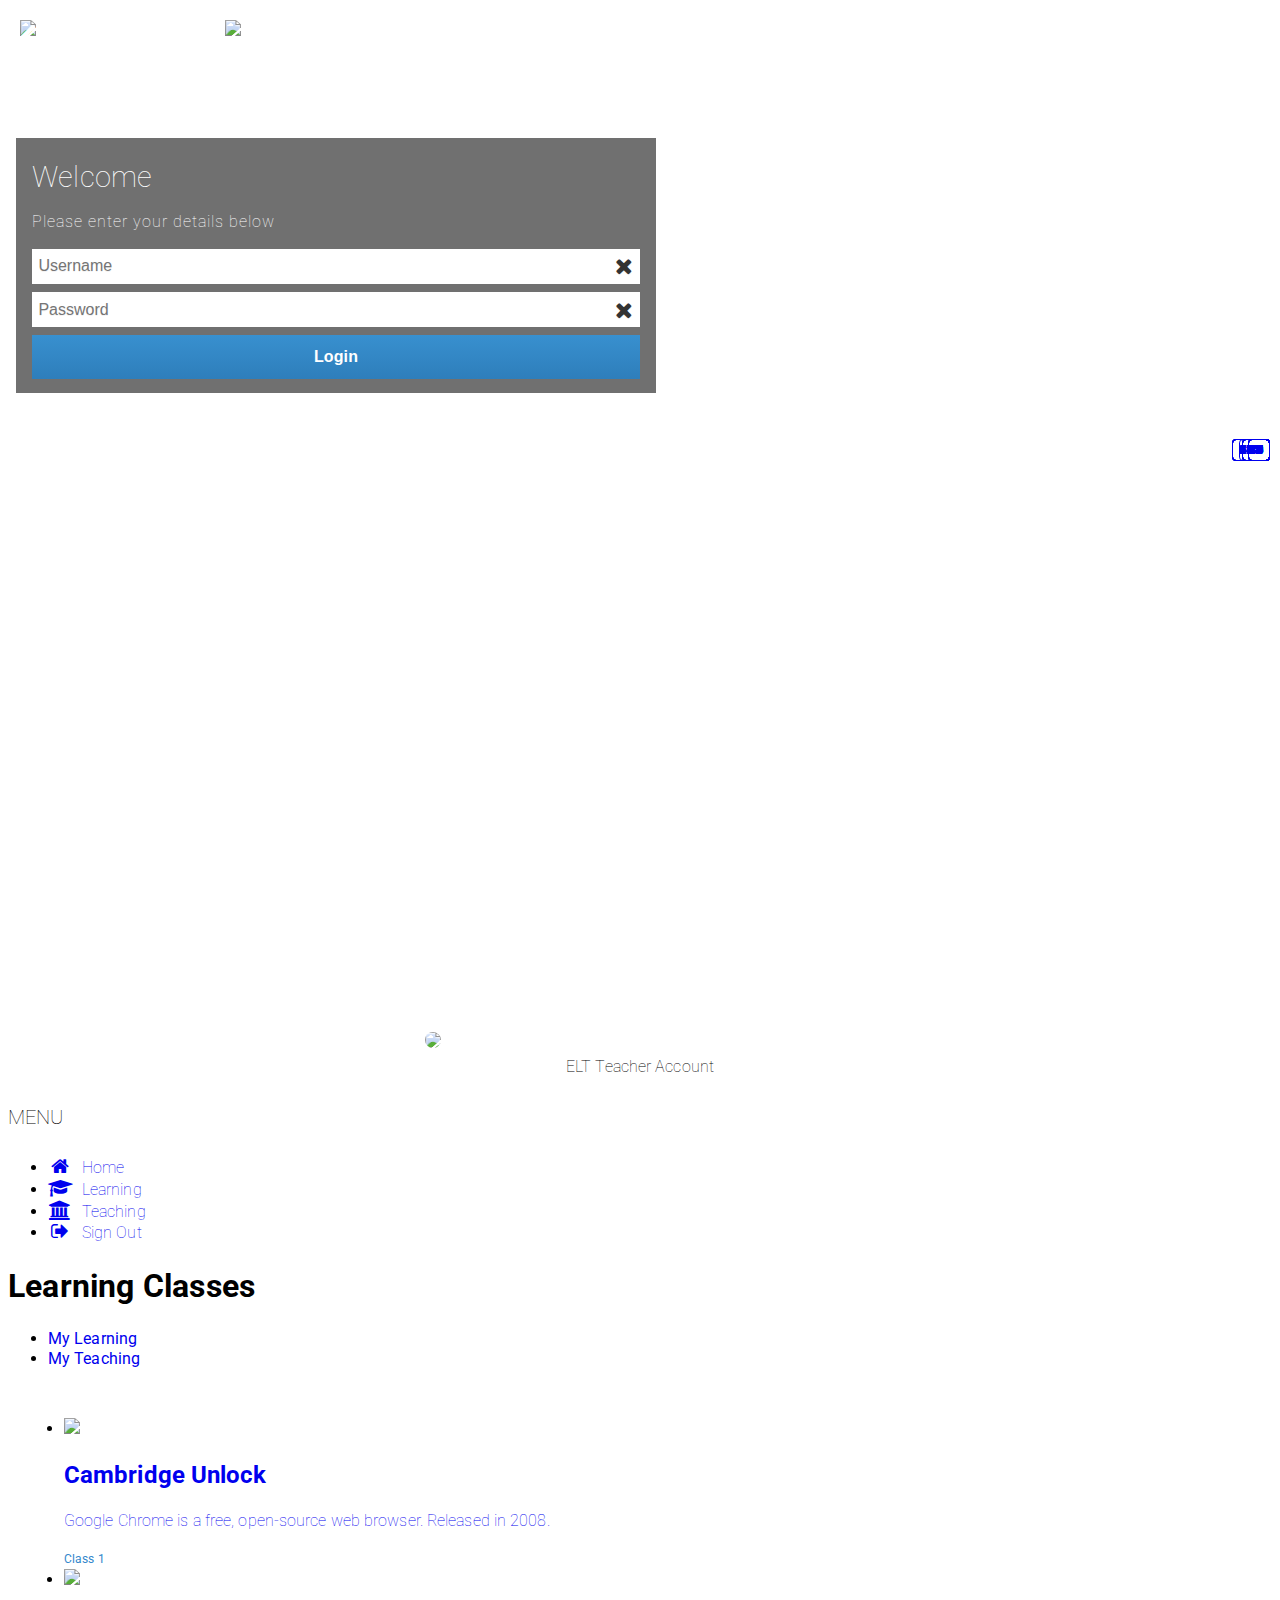
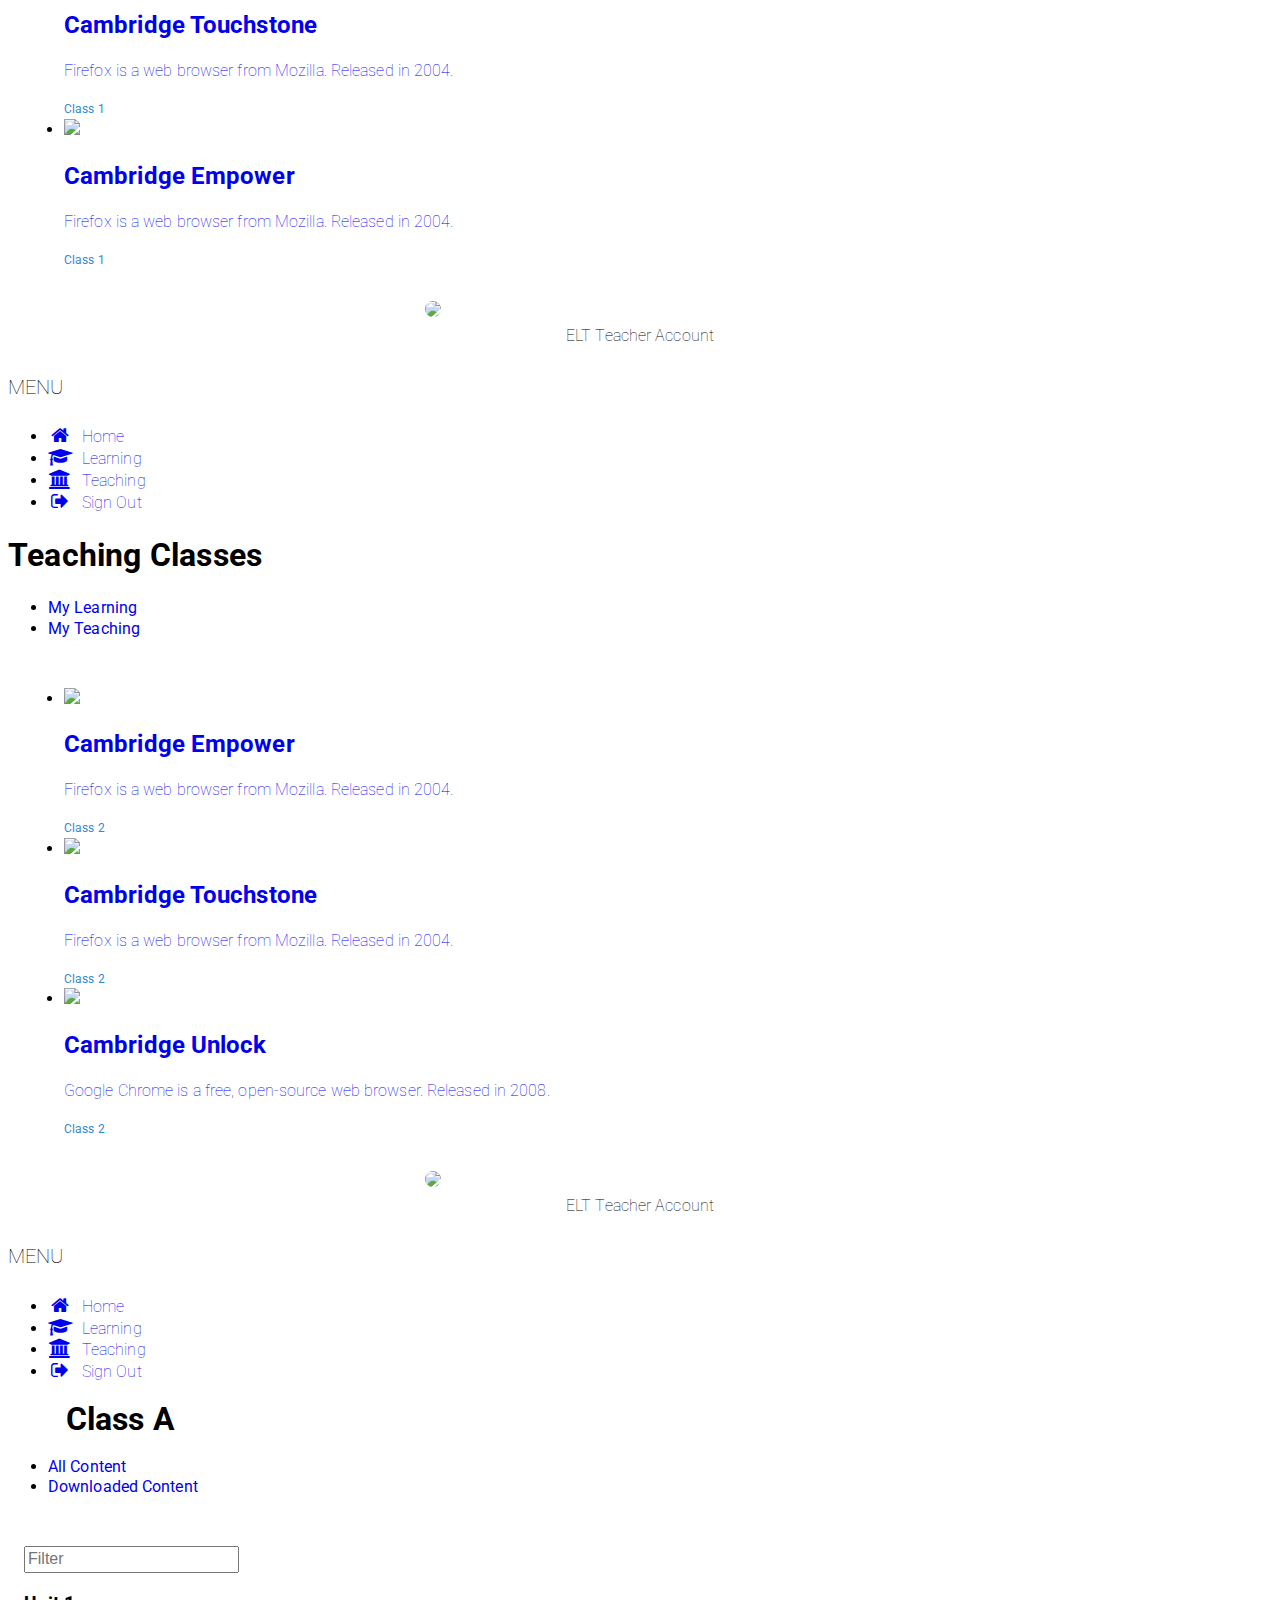
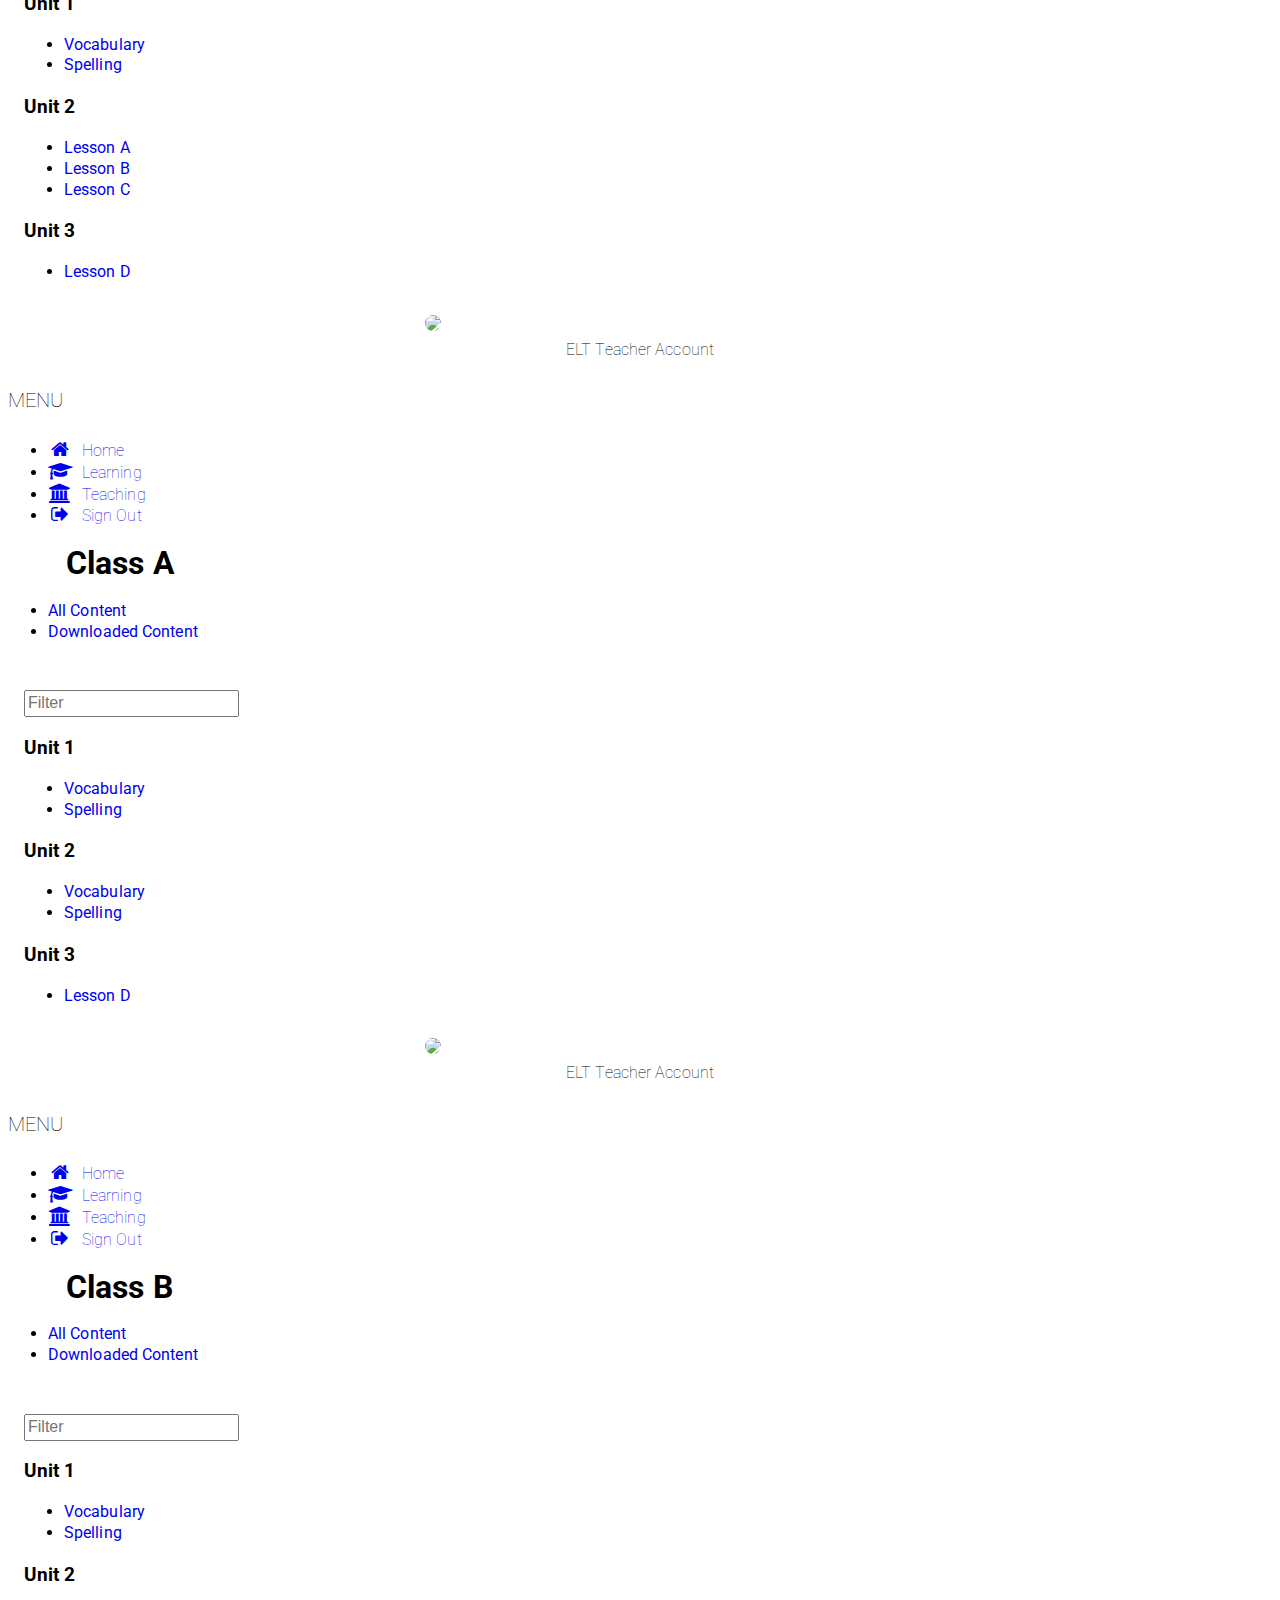
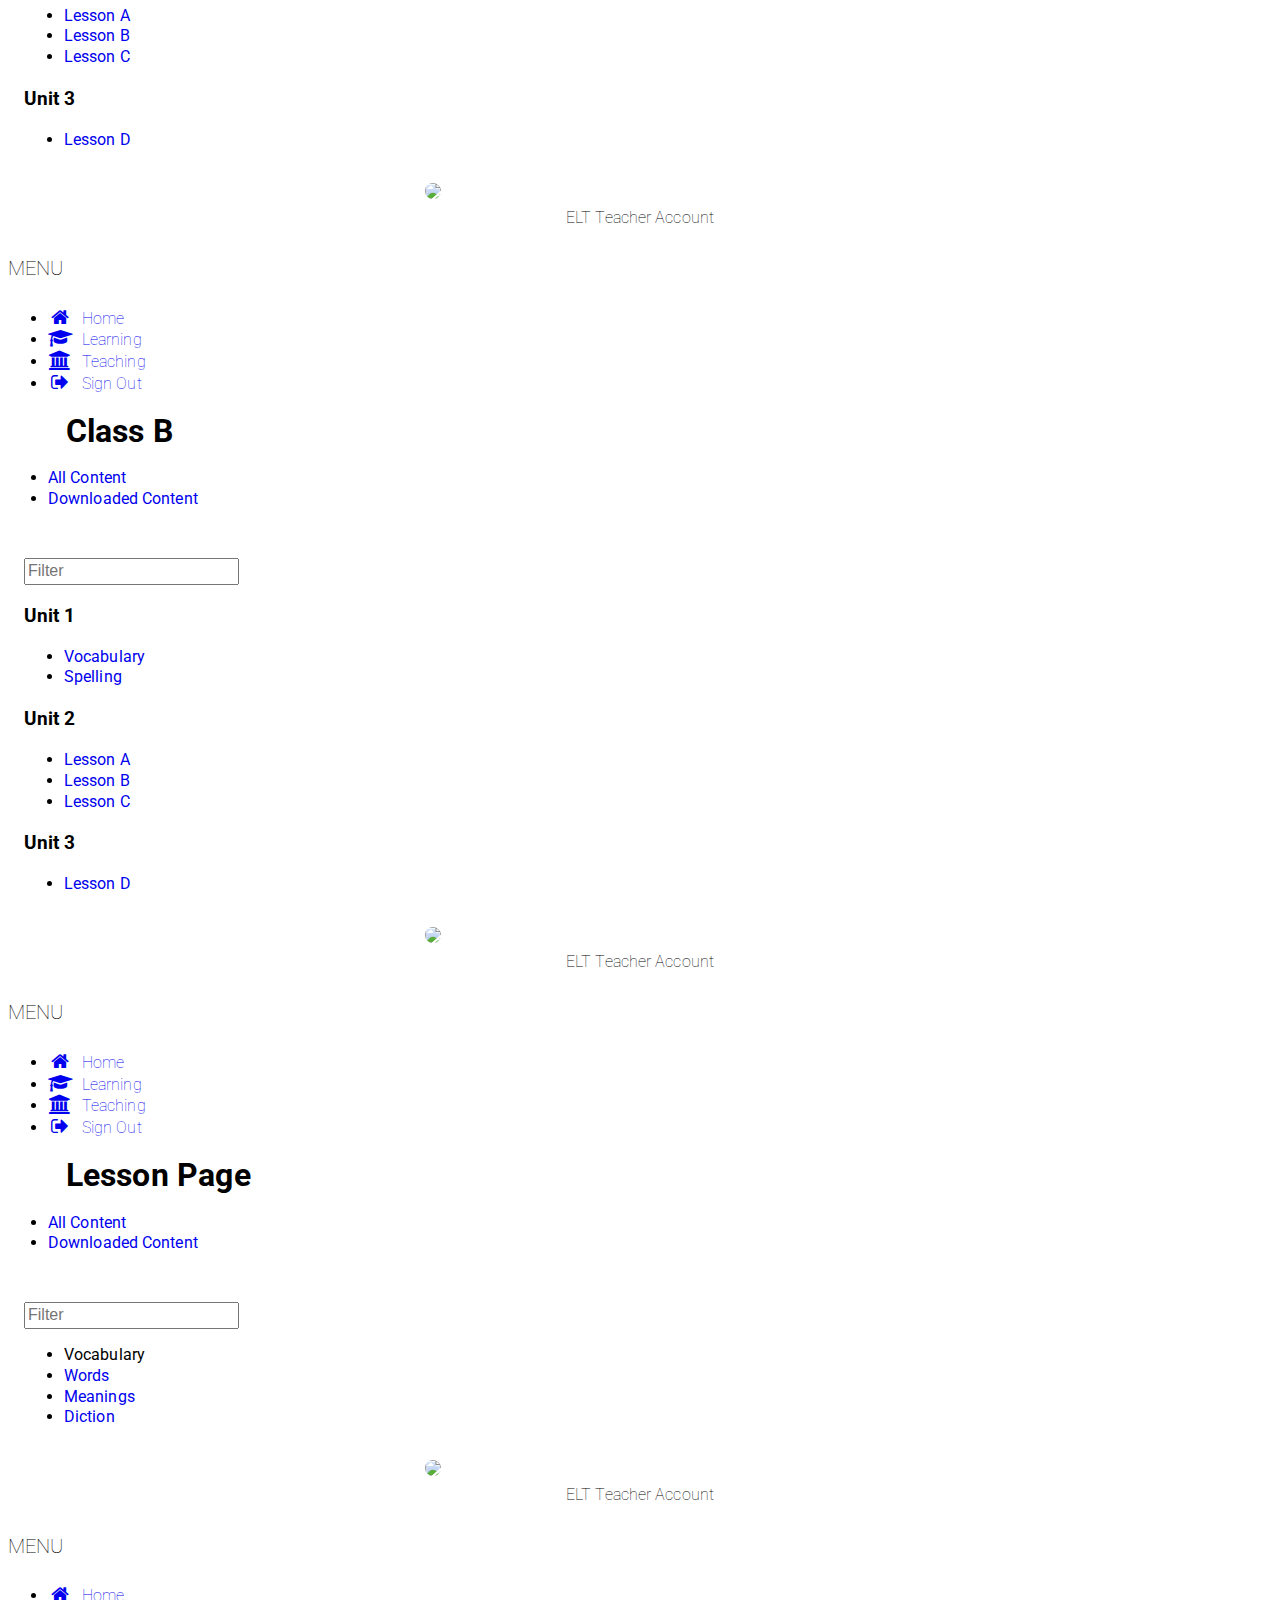
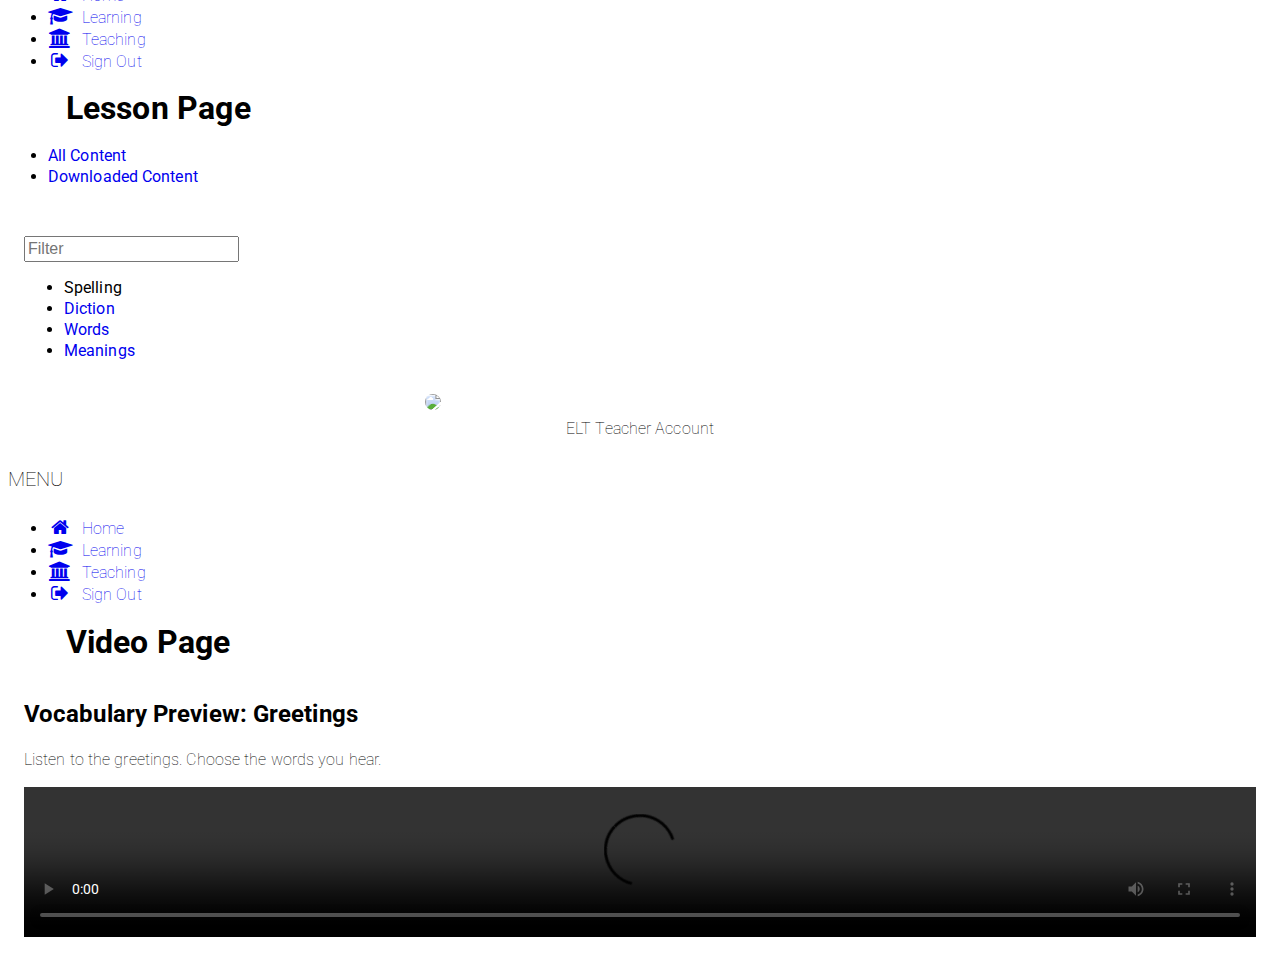
==== commit bc443dd4: "Removed codiqa.css" ====
--- a/app/src/main/assets/www/index.html
+++ b/app/src/main/assets/www/index.html
@@ -8,7 +8,6 @@
     <meta name="apple-mobile-web-app-status-bar-style" content="black">
 
     <link rel="stylesheet" href="css/jquery.mobile-1.4.5.css">
-    <link rel="stylesheet" href="css/codiqa.css">
     <link rel="stylesheet" href="css/font-awesome.css">
 
     <link rel="stylesheet" href="css/custom.css">
@@ -87,7 +86,7 @@
 
             <div class="account">
                     <img src="images/profile-photo.png">
-                    <p>Raymond Bonoan</p>
+                    <p>ELT Teacher Account</p>
             </div>
 
             <h4>Menu</h4>
@@ -171,7 +170,7 @@
 
             <div class="account">
                 <img src="images/profile-photo.png">
-                <p>Raymond Bonoan</p>
+                <p>ELT Teacher Account</p>
             </div>
 
             <h4>Menu</h4>
@@ -254,7 +253,7 @@
 
             <div class="account">
                     <img src="images/profile-photo.png">
-                    <p>Raymond Bonoan</p>
+                    <p>ELT Teacher Account</p>
             </div>
 
             <h4>Menu</h4>
@@ -343,7 +342,7 @@
                 <h3>
                     Unit 2
                 </h3>
-                <ul data-role="listview" data-divider-theme="a" data-inset="false">
+                <ul data-role="listview" data-divider-theme="a" data-inset="false" class="ui-nodisc-icon ui-alt-icon">
                     <li data-theme="a">
                         <a href="#lesson-vocabulary" data-transition="slide">
                             Lesson A
@@ -374,7 +373,7 @@
                 <h3>
                     Unit 3
                 </h3>
-                <ul data-role="listview" data-divider-theme="a" data-inset="false">
+                <ul data-role="listview" data-divider-theme="a" data-inset="false" class="ui-nodisc-icon ui-alt-icon">
                     <li data-theme="a">
                         <a href="#lesson-vocabulary" data-transition="slide">
                             Lesson D
@@ -400,7 +399,7 @@
 
     <div class="account">
             <img src="images/profile-photo.png">
-            <p>Raymond Bonoan</p>
+            <p>ELT Teacher Account</p>
     </div>
 
     <h4>Menu</h4>
@@ -453,7 +452,7 @@
             <h3>
                 Unit 1
             </h3>
-            <ul data-role="listview" data-divider-theme="a" data-inset="false">
+            <ul data-role="listview" data-divider-theme="a" data-inset="false" class="ui-nodisc-icon ui-alt-icon">
                 <li data-theme="a">
                     <a href="#lesson-vocabulary" data-transition="slide">
                         Vocabulary
@@ -477,7 +476,7 @@
             <h3>
                 Unit 2
             </h3>
-            <ul data-role="listview" data-divider-theme="a" data-inset="false">
+            <ul data-role="listview" data-divider-theme="a" data-inset="false" class="ui-nodisc-icon ui-alt-icon">
                 <li data-theme="a">
                     <a href="#lesson-vocabulary" data-transition="slide">
                         Vocabulary
@@ -501,7 +500,7 @@
             <h3>
                 Unit 3
             </h3>
-            <ul data-role="listview" data-divider-theme="a" data-inset="false">
+            <ul data-role="listview" data-divider-theme="a" data-inset="false" class="ui-nodisc-icon ui-alt-icon">
                 <li data-theme="a">
                     <a href="#lesson-vocabulary" data-transition="slide">
                         Lesson D
@@ -528,7 +527,7 @@
 
     <div class="account">
             <img src="images/profile-photo.png">
-            <p>Raymond Bonoan</p>
+            <p>ELT Teacher Account</p>
     </div>
 
     <h4>Menu</h4>
@@ -583,7 +582,7 @@
             <h3>
                 Unit 1
             </h3>
-            <ul data-role="listview" data-divider-theme="a" data-inset="false">
+            <ul data-role="listview" data-divider-theme="a" data-inset="false" class="ui-nodisc-icon ui-alt-icon">
                 <li data-theme="a">
                     <a href="#lesson-vocabulary" data-transition="slide">
                         Vocabulary
@@ -606,7 +605,7 @@
             <h3>
                 Unit 2
             </h3>
-            <ul data-role="listview" data-divider-theme="a" data-inset="false">
+            <ul data-role="listview" data-divider-theme="a" data-inset="false" class="ui-nodisc-icon ui-alt-icon">
                 <li data-theme="a">
                     <a href="#lesson-vocabulary" data-transition="slide">
                         Lesson A
@@ -637,7 +636,7 @@
             <h3>
                 Unit 3
             </h3>
-            <ul data-role="listview" data-divider-theme="a" data-inset="false">
+            <ul data-role="listview" data-divider-theme="a" data-inset="false" class="ui-nodisc-icon ui-alt-icon">
                 <li data-theme="a">
                     <a href="#lesson-vocabulary" data-transition="slide">
                         Lesson D
@@ -664,7 +663,7 @@
 
     <div class="account">
             <img src="images/profile-photo.png">
-            <p>Raymond Bonoan</p>
+            <p>ELT Teacher Account</p>
     </div>
 
     <h4>Menu</h4>
@@ -717,7 +716,7 @@
             <h3>
                 Unit 1
             </h3>
-            <ul data-role="listview" data-divider-theme="a" data-inset="false">
+            <ul data-role="listview" data-divider-theme="a" data-inset="false" class="ui-nodisc-icon ui-alt-icon">
                 <li data-theme="a">
                     <a href="#lesson-vocabulary" data-transition="slide">
                         Vocabulary
@@ -740,7 +739,7 @@
             <h3>
                 Unit 2
             </h3>
-            <ul data-role="listview" data-divider-theme="a" data-inset="false">
+            <ul data-role="listview" data-divider-theme="a" data-inset="false" class="ui-nodisc-icon ui-alt-icon">
                 <li data-theme="a">
                     <a href="#lesson-vocabulary" data-transition="slide">
                         Lesson A
@@ -771,7 +770,7 @@
             <h3>
                 Unit 3
             </h3>
-            <ul data-role="listview" data-divider-theme="a" data-inset="false">
+            <ul data-role="listview" data-divider-theme="a" data-inset="false" class="ui-nodisc-icon ui-alt-icon">
                 <li data-theme="a">
                     <a href="#lesson-vocabulary" data-transition="slide">
                         Lesson D
@@ -797,7 +796,7 @@
 
     <div class="account">
             <img src="images/profile-photo.png">
-            <p>Raymond Bonoan</p>
+            <p>ELT Teacher Account</p>
     </div>
 
     <h4>Menu</h4>
@@ -845,7 +844,7 @@
     <div class="ui-field-contain" data-controltype="searchinput">
         <input name="" id="lesson-vocabulary-filter" placeholder="Filter" value="" type="search">
     </div>
-    <ul data-role="listview" data-divider-theme="a" data-inset="true" data-filter="true" data-input="#lesson-vocabulary-filter">
+    <ul data-role="listview" data-divider-theme="a" data-inset="true" data-filter="true" data-input="#lesson-vocabulary-filter" class="ui-nodisc-icon ui-alt-icon">
         <li data-role="list-divider" role="heading">
             Vocabulary
         </li>
@@ -879,7 +878,7 @@
 
     <div class="account">
             <img src="images/profile-photo.png">
-            <p>Raymond Bonoan</p>
+            <p>ELT Teacher Account</p>
     </div>
 
     <h4>Menu</h4>
@@ -927,7 +926,7 @@
     <div class="ui-field-contain" data-controltype="searchinput">
         <input name="" id="lesson-spelling-filter" placeholder="Filter" value="" type="search">
     </div>
-    <ul data-role="listview" data-divider-theme="a" data-inset="true" data-filter="true" data-input="#lesson-spelling-filter">
+    <ul data-role="listview" data-divider-theme="a" data-inset="true" data-filter="true" data-input="#lesson-spelling-filter" class="ui-nodisc-icon ui-alt-icon">
         <li data-role="list-divider" role="heading">
             Spelling
         </li>
@@ -960,7 +959,7 @@
 
     <div class="account">
             <img src="images/profile-photo.png">
-            <p>Raymond Bonoan</p>
+            <p>ELT Teacher Account</p>
     </div>
 
     <h4>Menu</h4>
@@ -1005,9 +1004,6 @@
                     Your browser does not support the video tag.
                 </video>
             </div>
-            <!-- <a href="#sample" class="ui-btn ">
-                Go to Sample Pages
-            </a> -->
         </div>
     </div>
 <!-- VIDEO -->
--- a/app/src/main/assets/www/css/custom.css
+++ b/app/src/main/assets/www/css/custom.css
@@ -1,4 +1,12 @@
 /* ######################################## GENERAL ######################################## */
+html, body, h1 {
+    font-family: 'Roboto', sans-serif;
+    letter-spacing: 0.00625em;
+}
+
+p {
+    font-weight: 100;
+}
 
 a {text-decoration: none;}
 
@@ -34,12 +42,13 @@
 /* ######################################## PANEL ########################################## */
 div[data-role="panel"] h4 {
     text-transform: uppercase;
-    margin-left: -5px;
+    font-weight: 100;
+    font-size: 1.25em;
 }
 
 div[data-role="panel"] h4 + ul li a {
     font-size: 1em;
-    font-weight: normal;
+    font-weight: 100;
 }
 
 div[data-role="panel"] h4 + ul li i {
@@ -70,11 +79,16 @@
     color: #3388cc;
 }
 
+.ui-listview > li h2 {
+    font-weight: 500;
+    letter-spacing: 0.00625em;
+}
+
 /* Line 3726 */
 .ui-listview .ui-li-has-thumb > img:first-child,
 .ui-listview .ui-li-has-thumb > .ui-btn > img:first-child,
 .ui-listview .ui-li-has-thumb .ui-li-thumb {
-    max-height: 6.3em;
+    max-height: 233px;
 }
 
 .ui-listview > li.ui-first-child,
@@ -151,14 +165,15 @@
     font-size: 1.8em;
     text-shadow: none !important;
     color: #fff;
-    font-weight: 400;
+    font-weight: 100;
     margin: .5em 0 0 0;
+    letter-spacing: 0.00625em;
 }
 
 .login-box p {
     text-shadow: none !important;
     color: #fff;
-    font-weight: 400;
+    letter-spacing: 0.0625em;
 }
 
 #home div[data-role="header"] {
@@ -193,15 +208,22 @@
 
 .ui-header .ui-title,
 .ui-footer .ui-title {
-    margin: 0.3em 1em;
+    margin: 0 1em;
     text-align: left;
-}
-div[data-role="header"] a.ui-btn-left.ui-nodisc-icon + h1.ui-title {
-    margin: 0 2.5em;
+    font-weight: 100;
+    font-size: 1.4em;
+}
+
+div[data-role="header"] div.ui-btn-left + h1.ui-title {
+    margin: 0 1.8em;
 }
 
 .ui-bar-b, .ui-page-theme-b .ui-bar-inherit, html .ui-bar-b .ui-bar-inherit, html .ui-body-b .ui-bar-inherit, html body .ui-group-theme-b .ui-bar-inherit {
     border-bottom: medium none;
+}
+
+div[data-role="header"] div.ui-btn-left {
+    margin: -1.55em 0 0 -0.5em
 }
 /* HEADER BUTTONS */
 
@@ -236,8 +258,8 @@
 
 /* ######################################## ACTIVE BUTTONS ################################# */
 .ui-page-theme-a .navbar .ui-btn.ui-btn-active, html .ui-bar-a .ui-btn.ui-btn-active, html .ui-body-a .ui-btn.ui-btn-active, html body .ui-group-theme-a .ui-btn.ui-btn-active, html head + body .ui-btn.ui-btn-a.ui-btn-active, .ui-page-theme-a .ui-checkbox-on::after, html .ui-bar-a .ui-checkbox-on::after, html .ui-body-a .ui-checkbox-on::after, html body .ui-group-theme-a .ui-checkbox-on::after, .ui-btn.ui-checkbox-on.ui-btn-a::after, .ui-page-theme-a .ui-flipswitch-active, html .ui-bar-a .ui-flipswitch-active, html .ui-body-a .ui-flipswitch-active, html body .ui-group-theme-a .ui-flipswitch-active, html body .ui-flipswitch.ui-bar-a.ui-flipswitch-active, .ui-page-theme-a .ui-slider-track .ui-btn-active, html .ui-bar-a .ui-slider-track .ui-btn-active, html .ui-body-a .ui-slider-track .ui-btn-active, html body .ui-group-theme-a .ui-slider-track .ui-btn-active, html body div.ui-slider-track.ui-body-a .ui-btn-active {
-    background-color: #fff;
-    border-color: #fff;
+    background-color: #f9f9f9;
+    border-color: #f9f9f9;
     color: #1d1d1d;
     text-shadow: none;
 }
@@ -302,13 +324,33 @@
     background-color: #fff;
     color: #333;
 }
+
+div[data-role="collapsible"]div[data-theme="c"] a {
+    background-color: #e9e9e9 !important;
+}
+
+.ui-page-theme-c .ui-btn, 
+html .ui-bar-c .ui-btn, 
+html .ui-body-c .ui-btn, 
+html body .ui-group-theme-c .ui-btn, 
+html head + body .ui-btn.ui-btn-c, 
+.ui-page-theme-c .ui-btn:visited, 
+html .ui-bar-c .ui-btn:visited, 
+html .ui-body-c .ui-btn:visited, 
+html body .ui-group-theme-c .ui-btn:visited, 
+html head + body .ui-btn.ui-btn-c:visited {
+    background-color: #e9e9e9;
+    border-color: #d6d6d6;
+    color: #333;
+    text-shadow: 0 0 0 #f3f3f3;
+}
 /* LISTS UNDER COLLAPSIBLES */
 
 
 
 /* ######################################## FONT-AWESOME ################################### */
 .awesome a i {
-    margin: 0.55em .3em;
+    margin: 0.7em .4em;
 }
 
 div[data-role="header"] .awesome a {
@@ -322,4 +364,8 @@
 .fa-clear {
   font-size: 1.4em;
 }
-/* FONT-AWESOME */
+
+.ui-btn-icon-right::after {
+    right: 0.5625em;
+}
+/* FONT-AWESOME */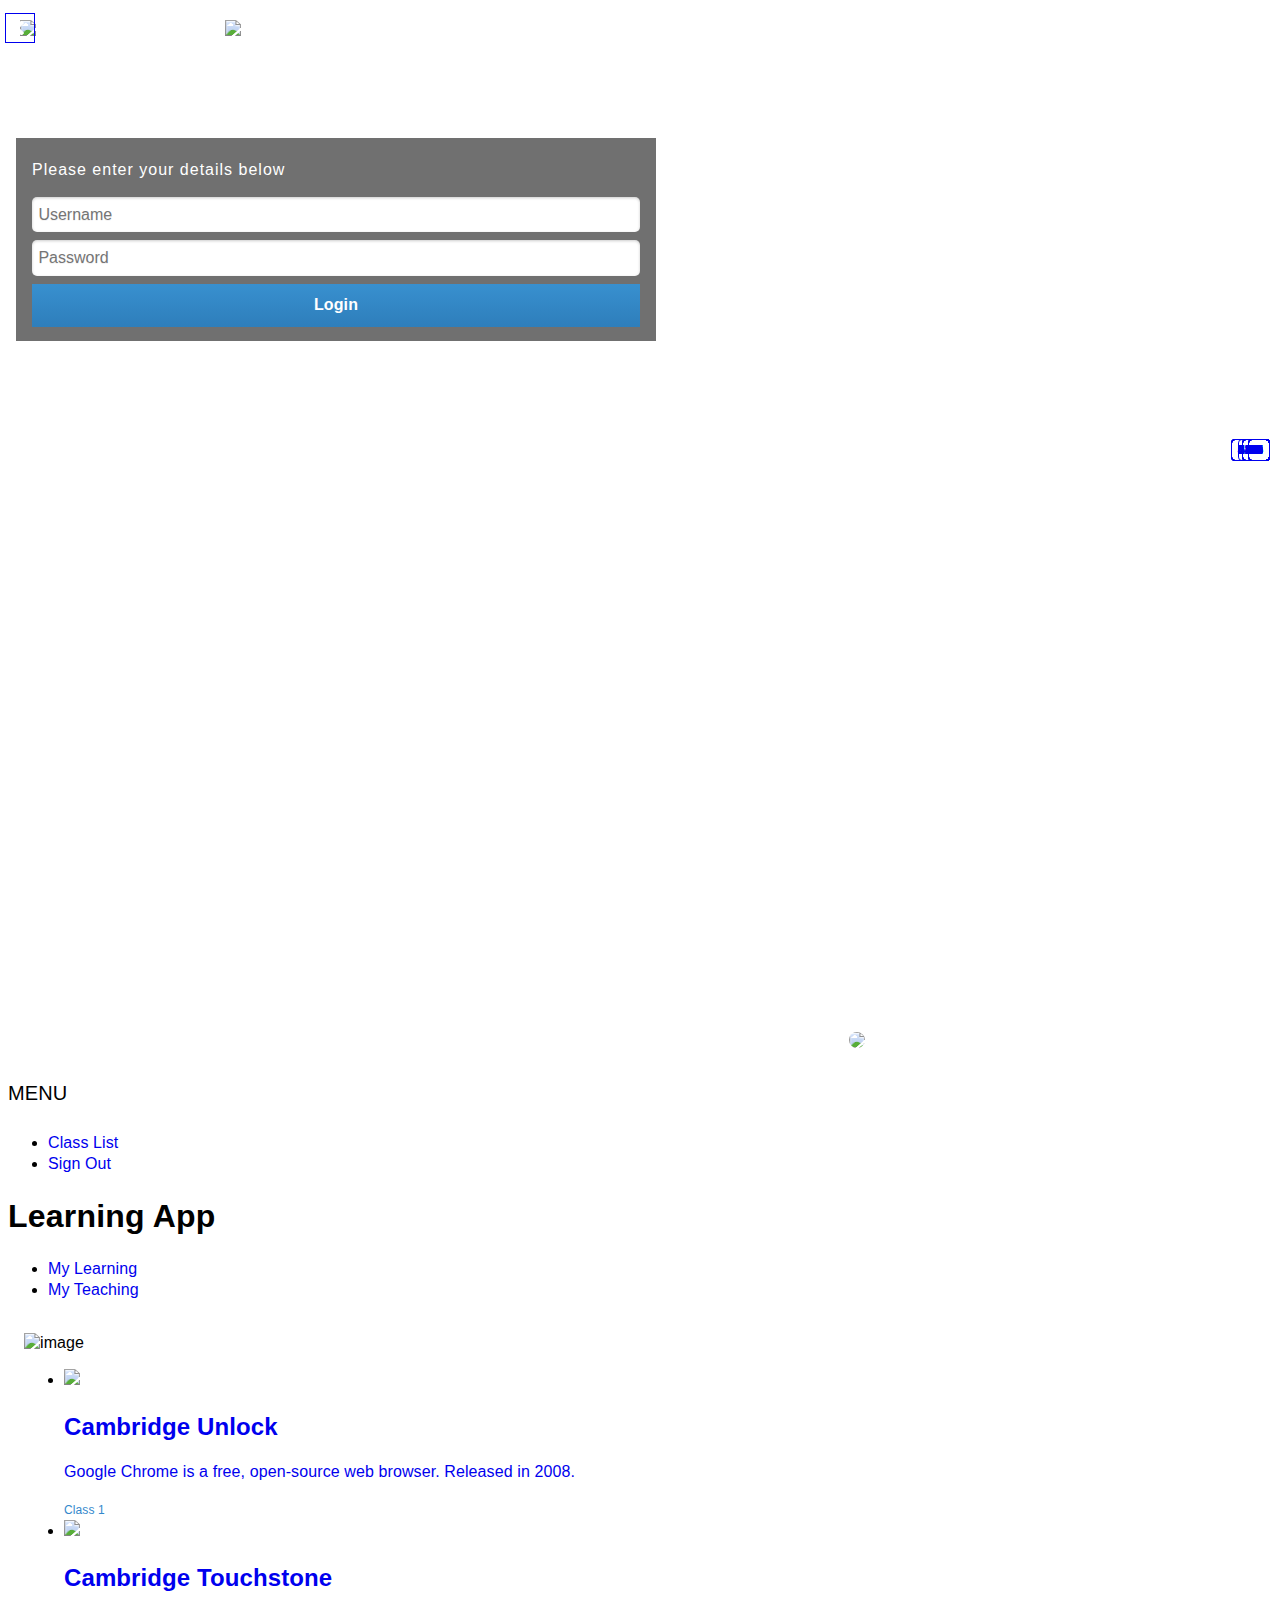
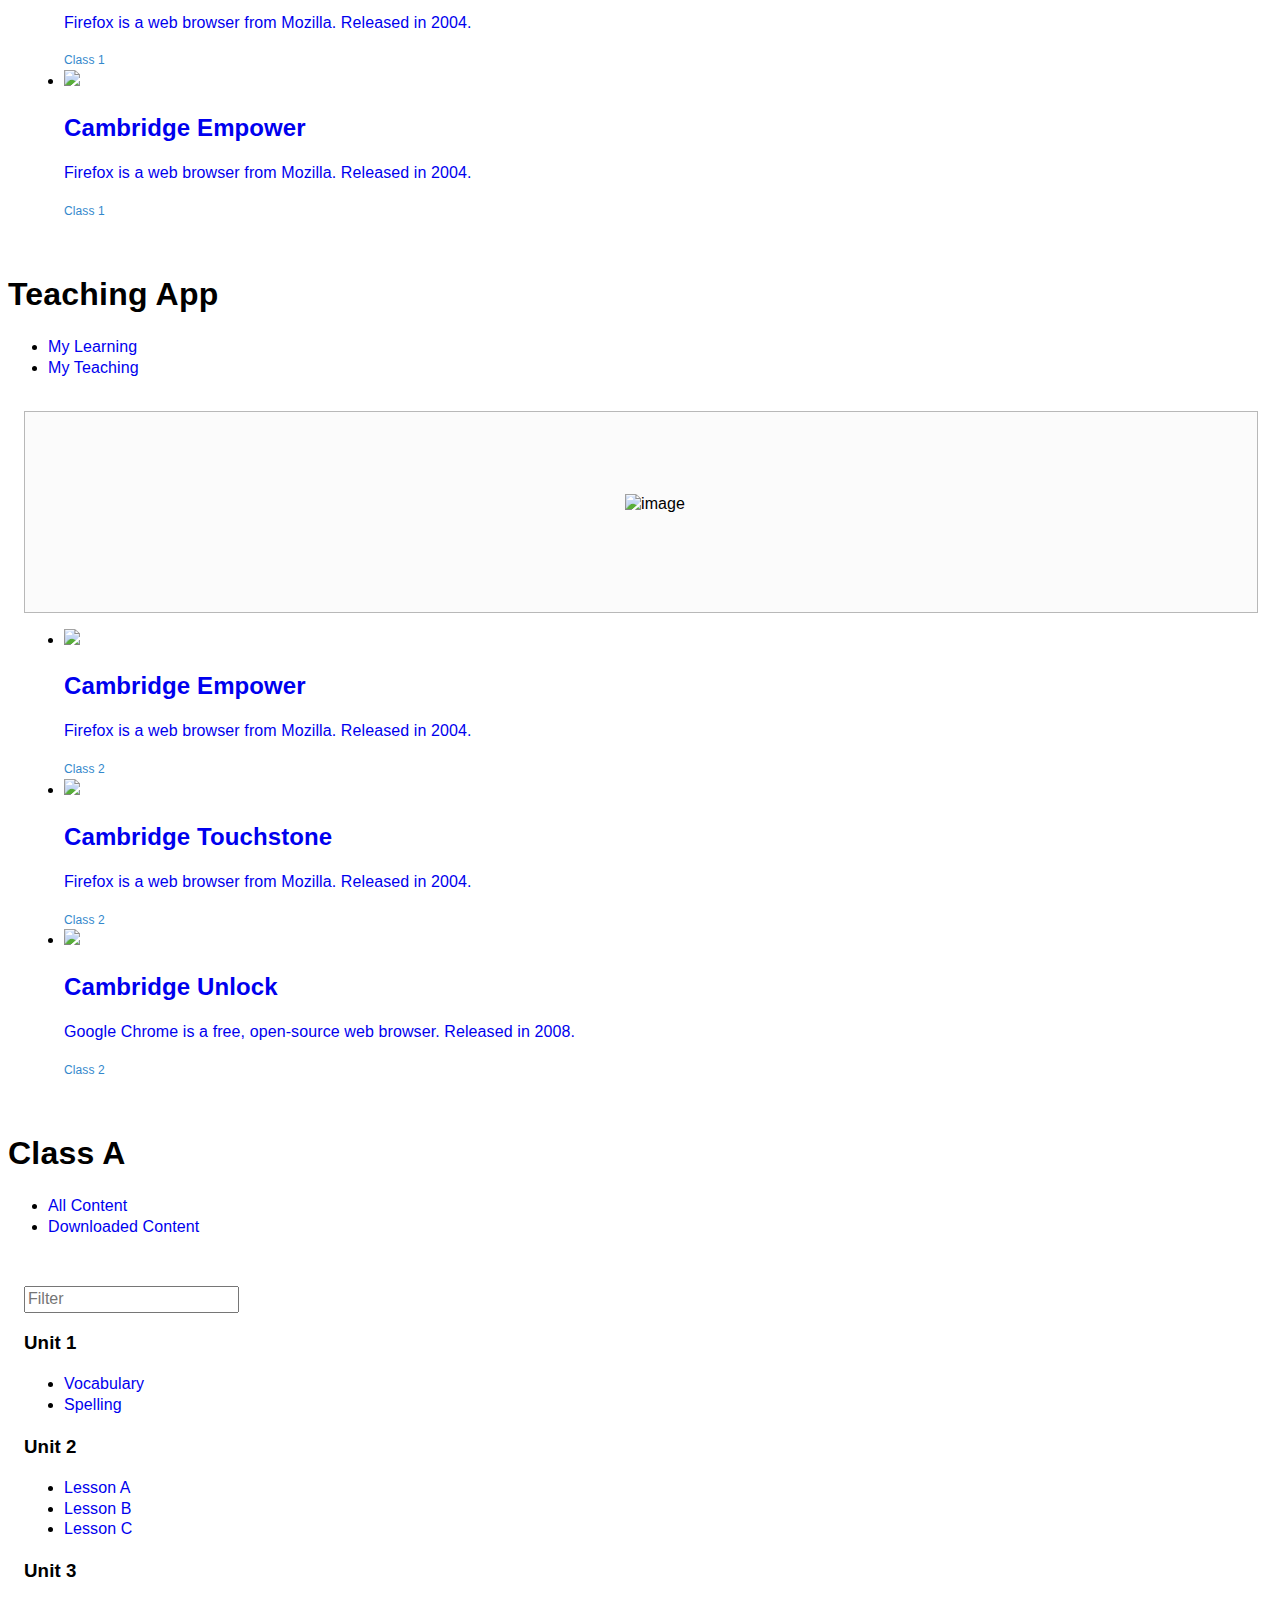
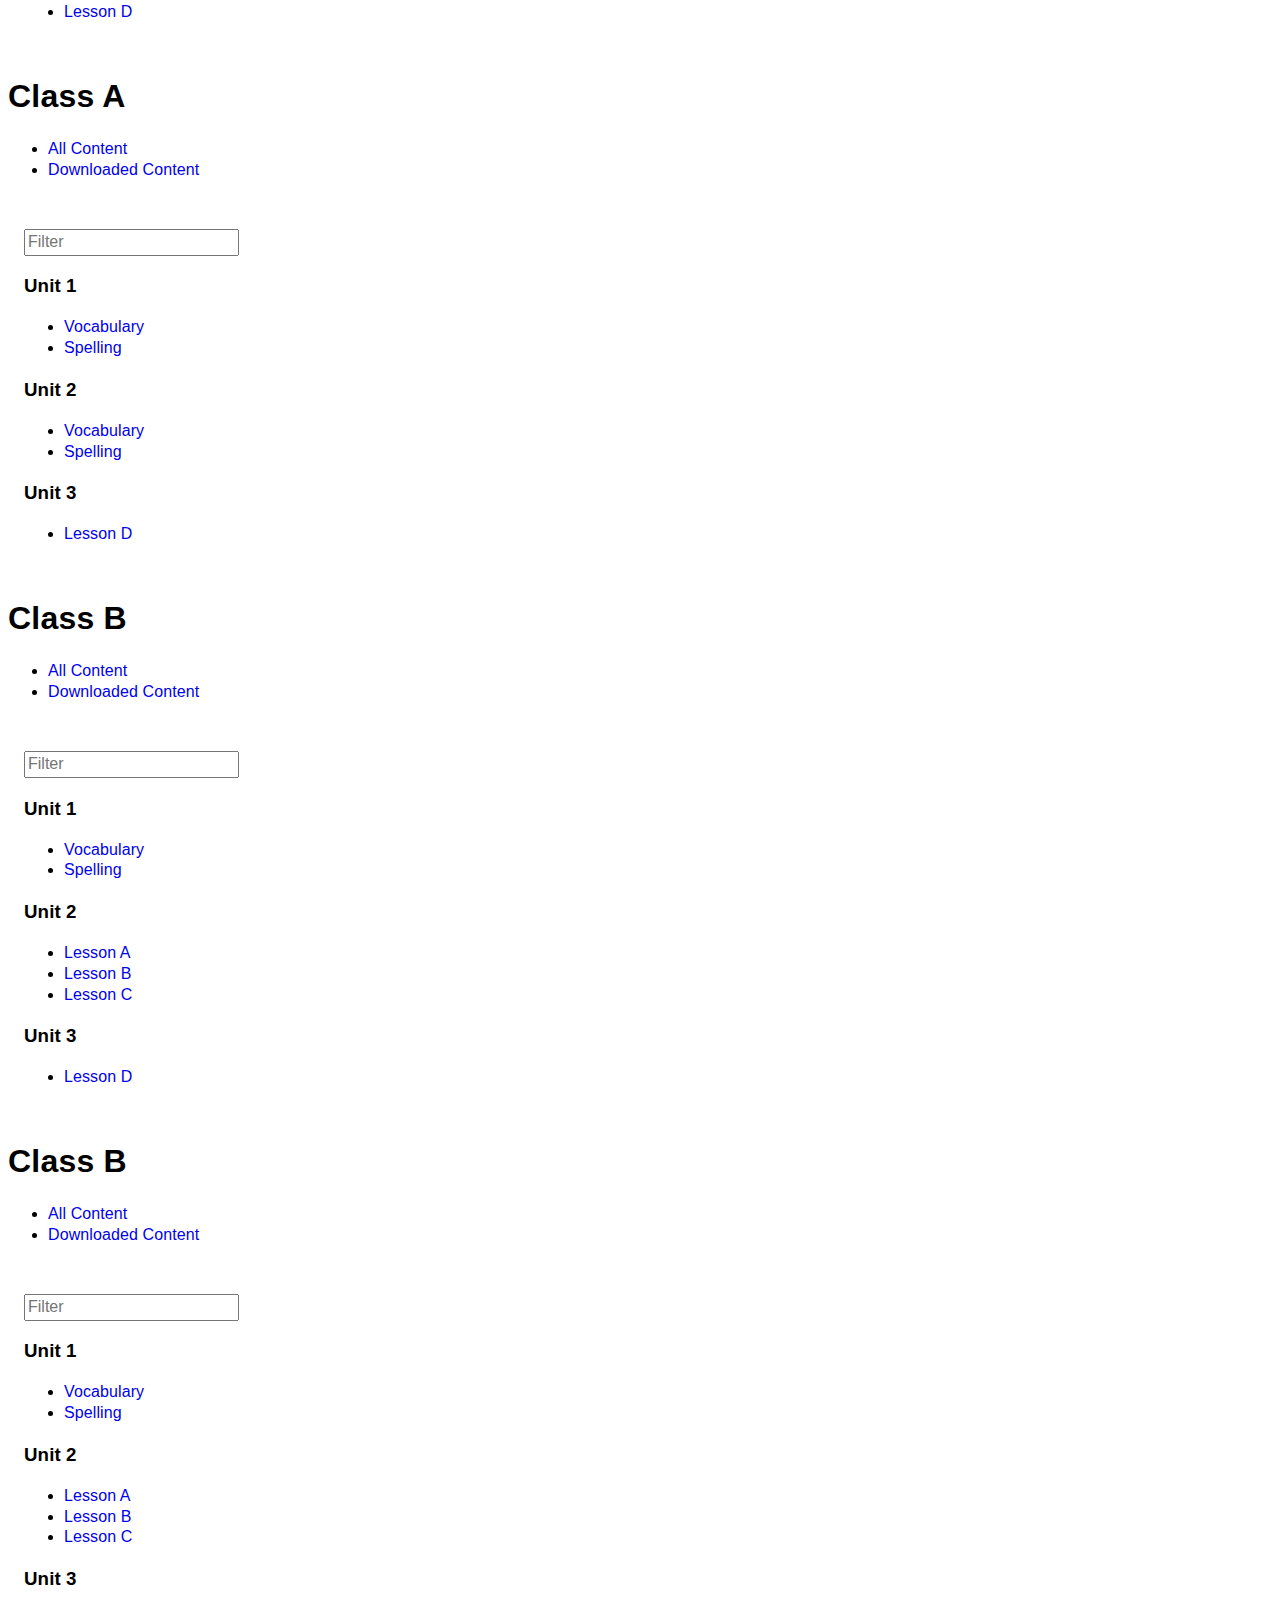
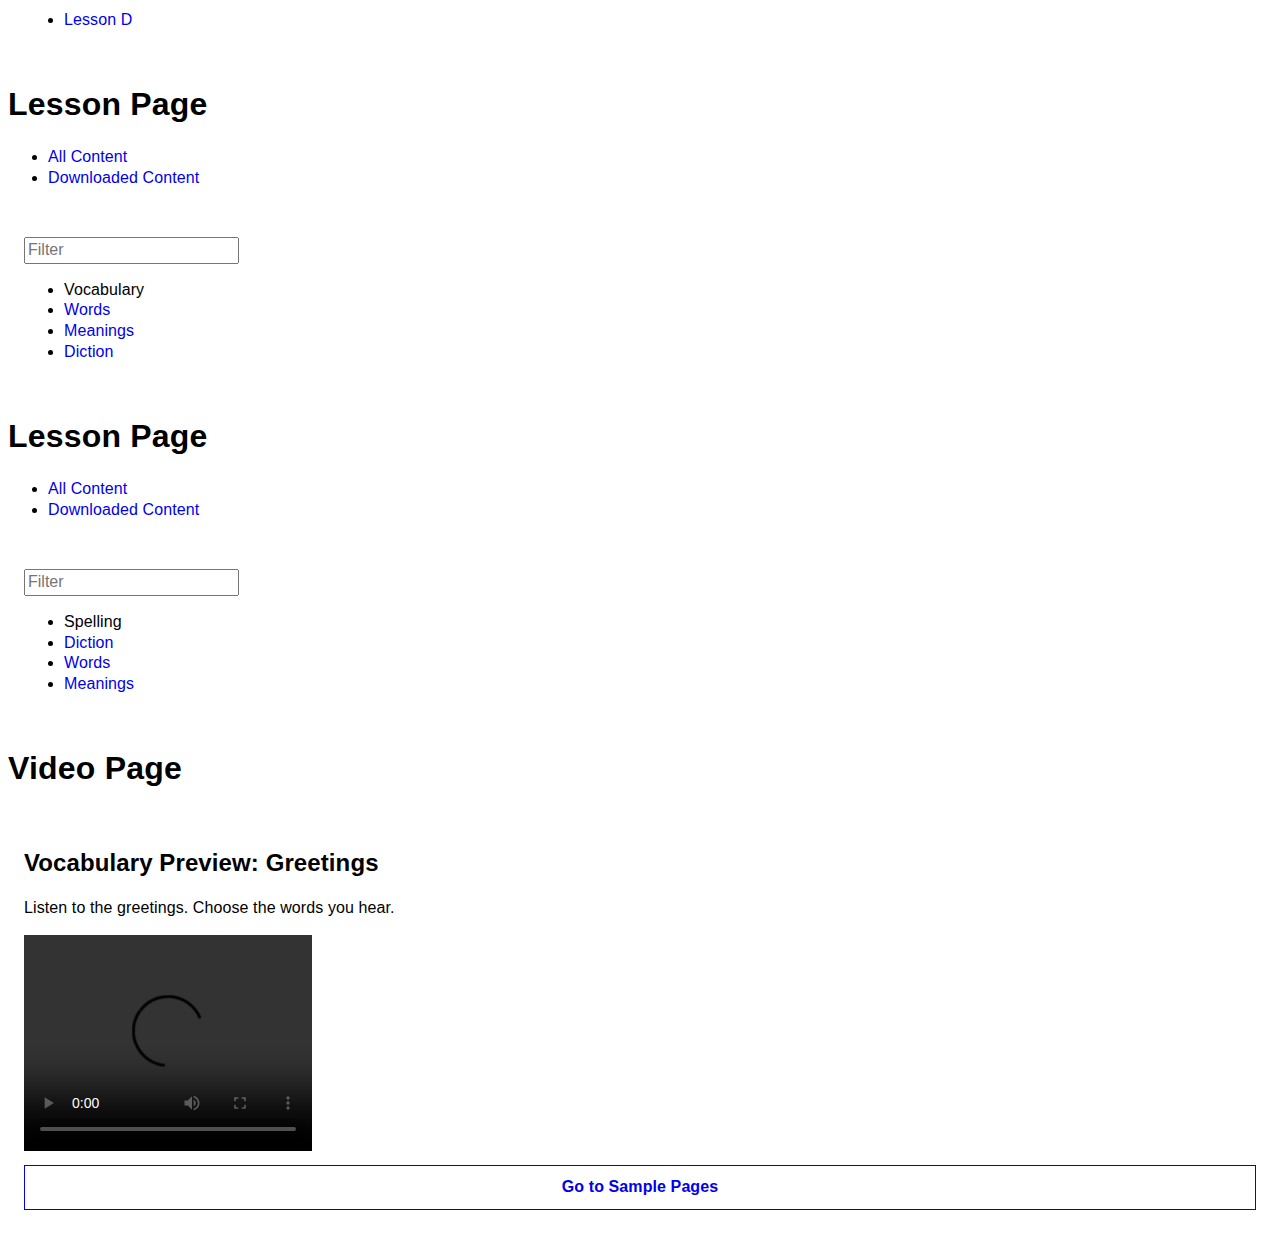
==== commit d4c7258f: "fix the reloading of page when orientation changed" ====
--- a/app/src/main/assets/www/index.html
+++ b/app/src/main/assets/www/index.html
@@ -8,12 +8,12 @@
     <meta name="apple-mobile-web-app-status-bar-style" content="black">
 
     <link rel="stylesheet" href="css/jquery.mobile-1.4.5.css">
+    <link rel="stylesheet" href="css/codiqa.css">
     <link rel="stylesheet" href="css/font-awesome.css">
 
     <link rel="stylesheet" href="css/custom.css">
 
-    <link href='http://fonts.googleapis.com/css?family=Roboto:400,100,300,700,900,500' rel='stylesheet' type='text/css'>
-
+    
     <script src="js/jquery-2.1.4.min.js"></script>
     <script src="js/jquery.mobile-1.4.5.min.js"></script>
     <script src="js/codiqa.ext.js"></script>
@@ -23,264 +23,245 @@
 <body>
 
 
-    <!-- LOGIN PAGE -->
+<!-- LOGIN PAGE -->
     <div data-role="page" data-control-title="Home" id="home">
 
         <div data-role="header" data-theme="b"> <!-- HEADER -->
-
-            <div class="ui-grid-a ui-responsive">
-                <img class="ui-block-a" src="images/cup-transparent-logo.png" id="cup">
-                <img class="ui-block-b" src="images/cambridge-university.png" id="elt">
-            </div>
-
-            <div class="ui-btn-right ui-nodisc-icon">
-
-            </div>
-
-        </div>
-
-        <div class="ui-grid-a ui-responsive">
-            <div class="ui-block-a login-box">
-                <div class="ui-bar ui-bar-a ui-responsive" >
-
-                    <h2>Welcome</h2>
-
-                    <p>Please enter your details below</p>
-
-                    <form>
-                        <label class="hidden" for="text-enhanced">Username</label>
-                        <div class="ui-input-text ui-body-inherit ui-input-has-clear">
-                            <a href="#" class="ui-input-clear ui-btn" title="Clear text">
-                                <i class="fa fa-times fa-clear"></i>
-                            </a>
-                            <input data-enhanced="true" data-clear-btn="true" name="text-enhanced" id="textinput3" value="" type="text" placeholder="Username">
-                        </div>
-
-                        <label class="hidden" for="search-enhanced">Password</label>
-                        <div class="ui-input-text ui-body-inherit ui-input-has-clear">
-                            <a href="#" class="ui-input-clear ui-btn" title="Clear text">
-                                <i class="fa fa-times fa-clear"></i>
-                            </a>
-
-                            <input data-enhanced="true" data-clear-btn="true" name="text-enhanced" id="textinput4" value="" type="password" placeholder="Password">
-                        </div>
-                    </form> 
-
-                    <a data-transition="pop" id="submit-5" href="#learning" class="ui-btn" onclick="getLoginCredentials()">
-                        Login
-                    </a>
-
-                </div>
-            </div>
-        </div>
-    </div>
-    <!-- LOGIN PAGE -->
-
-
-
-    <!-- LEARNING -->
-    <div data-role="page" data-control-title="My Learning" id="learning" class="landing">
+    
+    <div class="ui-grid-a ui-responsive">
+      <img class="ui-block-a" src="images/cup-transparent-logo.png" id="cup">
+      <img class="ui-block-b" src="images/cambridge-university.png" id="elt">
+    </div>
+
+    <!-- <h1>Cambridge Learning App</h1> -->
+
+    <div class="ui-btn-right ui-nodisc-icon">
+      
+    </div>
+
+</div>
+
+<!--     <div role="main" class="ui-content">
+        <h1>
+            Please enter your details below
+        </h1>
+        <div class="ui-field-contain" data-controltype="textinput">
+            <input name="" id="textinput3" placeholder="Username" value="" type="text">
+        </div>
+        <div class="ui-field-contain" data-controltype="textinput">
+            <input name="" id="textinput4" placeholder="Password" value="" type="password">
+        </div>
+        <a data-transition="pop" href="#learning" class="ui-btn">
+            Button
+        </a>
+    </div>
+ -->
+
+<div class="ui-grid-a ui-responsive">
+  <div class="ui-block-a login-box">
+    <div class="ui-bar ui-bar-a ui-responsive" >
+      
+      <p>Please enter your details below</p>
+      
+      <form>
+        <label class="hidden" for="text-enhanced">Username</label>
+        <div class="ui-input-text ui-body-inherit ui-corner-all ui-shadow-inset ui-input-has-clear">
+          <input data-enhanced="true" data-clear-btn="true" name="text-enhanced" id="textinput3" value="" type="text" placeholder="Username">
+          <a href="#" class="ui-input-clear ui-btn ui-icon-delete ui-btn-icon-notext ui-corner-all ui-input-clear-hidden" title="Clear text">Clear text</a> </div>
+        <label class="hidden" for="search-enhanced">Password</label>
+        <div class="ui-input-text ui-body-inherit ui-corner-all ui-shadow-inset ui-input-has-clear">
+          <input data-enhanced="true" data-clear-btn="true" name="text-enhanced" id="textinput4" value="" type="password" placeholder="Password">
+          <a href="#" class="ui-input-clear ui-btn ui-icon-delete ui-btn-icon-notext ui-corner-all ui-input-clear-hidden" title="Clear text">Clear text</a> </div>
+      </form>
+        
+        <a data-transition="pop" id="submit-5" class="ui-btn" onclick="getLoginCredentials()">
+            Login
+        </a>
+
+    </div>
+  </div>
+</div>
+
+
+
+</div>
+<!-- LOGIN PAGE -->
+
+
+
+<!-- LEARNING -->
+<div data-role="page" data-control-title="My Learning" id="learning" class="landing">
 
         <!-- PANEL -->
-        <div data-role="panel" id="panel-learning" data-display="overlay" data-position="right" data-swipe-close="true" data-theme="b">
-
-            <div class="account">
-                    <img src="images/profile-photo.png">
-                    <p>ELT Teacher Account</p>
-            </div>
-
+          <div data-role="panel" id="menuPanel" data-display="overlay" data-position="right" data-swipe-close="true" data-theme="b">
+            
+            <div class="ui-grid-a">
+              <div class="ui-block-a">
+                <!-- <i class="fa fa-cog fa-half-2x"></i> -->
+              </div>
+
+              <div class="ui-block-b">
+                <img src="images/profile-photo.png">
+              </div>
+            </div>
             <h4>Menu</h4>
             <ul data-role="listview">
-                <li data-icon="false"><a href="#learning"><i class="fa fa-home"></i> Home</a></li>
-                <li data-icon="false"><a href="#learning"><i class="fa fa-graduation-cap"></i> Learning</a></li>
-                <li data-icon="false"><a href="#teaching"><i class="fa fa-university"></i> Teaching</a></li>
-                <li data-icon="false"><a href="#home"><i class="fa fa-sign-out"></i> Sign Out</a></li>
+              <li data-icon="false"><a href="#learning">Class List</a></li>
+              <li data-icon="false"><a href="#home">Sign Out</a></li>
             </ul>
-        </div> 
+          </div> 
         <!-- PANEL -->
 
-        <div data-theme="b" data-role="header">
-            <h1 class="ui-title">
-                Learning Classes
-            </h1>
-
-            <div class="ui-btn-right ui-nodisc-icon awesome">
-                <a href="#" class=""><i class="fa fa-wifi fa-half-2x"></i></a>
-                <a href="#wifi" class="" data-rel="popup" data-position-to="origin" data-transition="pop"><i class="fa fa-refresh fa-half-2x"></i></a>
-                <a href="#panel-learning" class=""><i class="fa fa-bars fa-half-2x"></i></a>
-            </div>
-
-            <div data-role="navbar" data-iconpos="left">
-                <ul>
-                    <li>
-                        <a href="#learning" class="ui-btn-active ui-state-persist" data-transition="none" data-theme="a">
-                            My Learning
-                        </a>
-                    </li>
-                    <li>
-                        <a href="#teaching" data-transition="none" data-theme="a">
-                            My Teaching
-                        </a>
-                    </li>
-                </ul>
-            </div>
-
-        </div>
-        <div role="main" class="ui-content">
-
-            <ul data-role="listview" data-inset="true">
-                <li>
-                    <a href="#all-content-a" data-transition="slide">
-                        <img src="images/cambridge-unlock.jpg">
-                        <h2>Cambridge Unlock</h2>
-                        <p>Google Chrome is a free, open-source web browser. Released in 2008.</p>
-                        <span class="link">Class 1</span>
-                        <span class="ui-li-count">2</span>
-                    </a>
-                </li>
-                <li>
-                    <a href="#all-content-b" data-transition="slide">
-                        <img src="images/cambridge-touchstone.jpg">
-                        <h2>Cambridge Touchstone</h2>
-                        <p>Firefox is a web browser from Mozilla. Released in 2004.</p>
-                        <span class="link">Class 1</span>
-                        <span class="ui-li-count">4</span>
-                    </a>
-                </li>
-                <li>
-                    <a href="#all-content-a" data-transition="slide">
-                        <img src="images/cambridge-empower.jpg">
-                        <h2>Cambridge Empower</h2>
-                        <p>Firefox is a web browser from Mozilla. Released in 2004.</p>
-                        <span class="link">Class 1</span>
-                        <span class="ui-li-count">8</span>
-                    </a>
-                </li>
-            </ul>
-
-        </div>
-    </div>
-    <!-- LEARNING -->
-
-    <!-- TEACHING -->
-    <div data-role="page" data-control-title="My Teaching" id="teaching" class="landing">
-
-        <!-- PANEL -->
-        <div data-role="panel" id="panel-teaching" data-display="overlay" data-position="right" data-swipe-close="true" data-theme="b">
-
-            <div class="account">
-                <img src="images/profile-photo.png">
-                <p>ELT Teacher Account</p>
-            </div>
-
-            <h4>Menu</h4>
-            <ul data-role="listview">
-                <li data-icon="false"><a href="#learning"><i class="fa fa-home"></i> Home</a></li>
-                <li data-icon="false"><a href="#learning"><i class="fa fa-graduation-cap"></i> Learning</a></li>
-                <li data-icon="false"><a href="#teaching"><i class="fa fa-university"></i> Teaching</a></li>
-                <li data-icon="false"><a href="#home"><i class="fa fa-sign-out"></i> Sign Out</a></li>
-            </ul>
-        </div> 
-        <!-- PANEL -->
-
-        <div data-theme="b" data-role="header">
-            <h1 class="ui-title">
-                Teaching Classes
-            </h1>
-
-            <div class="ui-btn-right ui-nodisc-icon awesome">
-                <a href="#" class=""><i class="fa fa-wifi fa-half-2x"></i></a>
-                <a href="#wifi" class="" data-rel="popup" data-position-to="origin" data-transition="pop"><i class="fa fa-refresh fa-half-2x fa-spin"></i></a>
-                <a href="#panel-teaching" class=""><i class="fa fa-bars fa-half-2x"></i></a>
-            </div>
-
-                <div data-role="navbar" data-iconpos="left">
-                    <ul>
-                        <li>
-                            <a href="#learning" data-transition="none" data-theme="a">
-                                My Learning
-                            </a>
-                        </li>
-                        <li>
-                            <a href="#teaching" data-transition="none" data-theme="a" class="ui-btn-active ui-state-persist">
-                                My Teaching
-                            </a>
-                        </li>
-                    </ul>
-                </div>
-            </div>
-            <div role="main" class="ui-content">
-
-                <ul data-role="listview" data-inset="true">
-                    <li>
-                        <a href="#all-content-a" data-transition="slide">
-                            <img src="images/cambridge-empower.jpg">
-                            <h2>Cambridge Empower</h2>
-                            <p>Firefox is a web browser from Mozilla. Released in 2004.</p>
-                            <span class="link">Class 2</span>
-                            <span class="ui-li-count">8</span>
-                        </a>
-                    </li>
-                    <li>
-                        <a href="#all-content-b" data-transition="slide">
-                            <img src="images/cambridge-touchstone.jpg">
-                            <h2>Cambridge Touchstone</h2>
-                            <p>Firefox is a web browser from Mozilla. Released in 2004.</p>
-                            <span class="link">Class 2</span>
-                            <span class="ui-li-count">4</span>
-                        </a>
-                    </li>
-                    <li>
-                        <a href="#all-content-a" data-transition="slide">
-                            <img src="images/cambridge-unlock.jpg">
-                            <h2>Cambridge Unlock</h2>
-                            <p>Google Chrome is a free, open-source web browser. Released in 2008.</p>
-                            <span class="link">Class 2</span>
-                            <span class="ui-li-count">2</span>
-                        </a>
-                    </li>
-                </ul>
-            </div>
-        </div>
-        <!-- TEACHING -->
-
-        <!-- Class A | All Content -->
-        <div data-role="page" data-control-title="Class A | All Content" id="all-content-a"
-        class="unit">
-
-        <!-- PANEL -->
-        <div data-role="panel" id="panel-all-content-a" data-display="overlay" data-position="right" data-swipe-close="true" data-theme="b">
-
-            <div class="account">
-                    <img src="images/profile-photo.png">
-                    <p>ELT Teacher Account</p>
-            </div>
-
-            <h4>Menu</h4>
-            <ul data-role="listview">
-                <li data-icon="false"><a href="#learning"><i class="fa fa-home"></i> Home</a></li>
-                <li data-icon="false"><a href="#learning"><i class="fa fa-graduation-cap"></i> Learning</a></li>
-                <li data-icon="false"><a href="#teaching"><i class="fa fa-university"></i> Teaching</a></li>
-                <li data-icon="false"><a href="#home"><i class="fa fa-sign-out"></i> Sign Out</a></li>
-            </ul>
-        </div> 
-        <!-- PANEL -->
-
-        <div data-theme="b" data-role="header">
-
-        <div class="ui-btn-left ui-nodisc-icon awesome">
-            <a data-direction="reverse" data-rel="back" data-transition="slide" href="#" class="headerBack"><i class="fa fa-angle-left fa-3x"></i></a>
-        </div>
-
+    <div data-theme="b" data-role="header">
         <h1 class="ui-title">
-            Class A
-        </h1>
+            Learning App
+        </h1>
+
+        <!-- <div class="ui-btn-left ui-nodisc-icon awesome"></div> -->
 
         <div class="ui-btn-right ui-nodisc-icon awesome">
             <a href="#" class=""><i class="fa fa-wifi fa-half-2x"></i></a>
             <a href="#wifi" class="" data-rel="popup" data-position-to="origin" data-transition="pop"><i class="fa fa-refresh fa-half-2x"></i></a>
-            <a href="#panel-all-content-a" class=""><i class="fa fa-bars fa-half-2x"></i></a>
-        </div>
+            <a href="#menuPanel" class=""><i class="fa fa-bars fa-half-2x"></i></a>
+        </div>
+             
+        <div data-role="navbar" data-iconpos="left">
+            <ul>
+                <li>
+                    <a href="#learning" class="ui-btn-active ui-state-persist" data-transition="none" data-theme="a">
+                        My Learning
+                    </a>
+                </li>
+                <li>
+                    <a href="#teaching" data-transition="none" data-theme="a">
+                        My Teaching
+                    </a>
+                </li>
+            </ul>
+        </div>
+
+    </div>
+    <div role="main" class="ui-content">
+        
+        <div data-controltype="image" class="carousel">
+            <img src="images/bg-small.jpg" alt="image">
+        </div>
+
+        <ul data-role="listview" data-inset="true">
+            <li>
+                <a href="#all-content-a" data-transition="slide">
+                    <img src="images/cambridge-unlock.jpg">
+                    <h2>Cambridge Unlock</h2>
+                    <p>Google Chrome is a free, open-source web browser. Released in 2008.</p>
+                    <span class="link">Class 1</span>
+                    <span class="ui-li-count">2</span>
+                </a>
+            </li>
+            <li>
+                <a href="#all-content-b" data-transition="slide">
+                    <img src="images/cambridge-touchstone.jpg">
+                    <h2>Cambridge Touchstone</h2>
+                    <p>Firefox is a web browser from Mozilla. Released in 2004.</p>
+                    <span class="link">Class 1</span>
+                    <span class="ui-li-count">4</span>
+                </a>
+            </li>
+            <li>
+                <a href="#all-content-a" data-transition="slide">
+                    <img src="images/cambridge-empower.jpg">
+                    <h2>Cambridge Empower</h2>
+                    <p>Firefox is a web browser from Mozilla. Released in 2004.</p>
+                    <span class="link">Class 1</span>
+                    <span class="ui-li-count">8</span>
+                </a>
+            </li>
+        </ul>
+
+    </div>
+</div>
+<!-- LEARNING -->
+
+<!-- TEACHING -->
+<div data-role="page" data-control-title="My Teaching" id="teaching" class="landing">
+    <div data-theme="b" data-role="header">
+        <h1 class="ui-title">
+            Teaching App
+        </h1>
+
+        <div class="ui-btn-right ui-nodisc-icon awesome">
+            <a href="#" class=""><i class="fa fa-wifi fa-half-2x"></i></a>
+
+            <a href="#wifi" class="" data-rel="popup" data-position-to="origin" data-transition="pop"><i class="fa fa-refresh fa-half-2x"></i></a>
+
+            <a href="#menuPanel" class=""><i class="fa fa-bars fa-half-2x"></i></a>
+        </div>
+
+        <div data-role="navbar" data-iconpos="left">
+            <ul>
+                <li>
+                    <a href="#learning" data-transition="none" data-theme="a">
+                        My Learning
+                    </a>
+                </li>
+                <li>
+                    <a href="#teaching" data-transition="none" data-theme="a" class="ui-btn-active ui-state-persist">
+                        My Teaching
+                    </a>
+                </li>
+            </ul>
+        </div>
+    </div>
+    <div role="main" class="ui-content">
+        <div style="width: 100%; height: 200px; position: relative; background-color: #fbfbfb; border: 1px solid #b8b8b8;"
+        data-controltype="image">
+            <img src="https://codiqa.com/static/images/v2/image.png" alt="image" style="position: absolute; top: 50%; left: 50%; margin-left: -16px; margin-top: -18px">
+        </div>
+        <ul data-role="listview" data-inset="true">
+            <li>
+                <a href="#all-content-a" data-transition="slide">
+                    <img src="images/cambridge-empower.jpg">
+                    <h2>Cambridge Empower</h2>
+                    <p>Firefox is a web browser from Mozilla. Released in 2004.</p>
+                    <span class="link">Class 2</span>
+                    <span class="ui-li-count">8</span>
+                </a>
+            </li>
+            <li>
+                <a href="#all-content-b" data-transition="slide">
+                    <img src="images/cambridge-touchstone.jpg">
+                    <h2>Cambridge Touchstone</h2>
+                    <p>Firefox is a web browser from Mozilla. Released in 2004.</p>
+                    <span class="link">Class 2</span>
+                    <span class="ui-li-count">4</span>
+                </a>
+            </li>
+            <li>
+                <a href="#all-content-a" data-transition="slide">
+                    <img src="images/cambridge-unlock.jpg">
+                    <h2>Cambridge Unlock</h2>
+                    <p>Google Chrome is a free, open-source web browser. Released in 2008.</p>
+                    <span class="link">Class 2</span>
+                    <span class="ui-li-count">2</span>
+                </a>
+            </li>
+        </ul>
+    </div>
+</div>
+<!-- TEACHING -->
+
+<!-- Class A | All Content -->
+<div data-role="page" data-control-title="Class A | All Content" id="all-content-a"
+class="unit">
+    <div data-theme="b" data-role="header">
+
+        <a data-direction="reverse" data-rel="back" data-transition="slide" href="#"
+        data-icon="carat" data-iconpos="left" class="ui-btn ui-btn-left ui-icon-carat-l ui-btn-icon-notext ui-nodisc-icon">
+            Back
+        </a>
+
+        <h1 class="ui-title">
+            Class A
+        </h1>
 
         <div data-role="navbar" data-iconpos="top">
             <ul>
@@ -301,14 +282,12 @@
         <div class="ui-field-contain" data-controltype="searchinput">
             <input name="" id="all-content-a-filter" placeholder="Filter" value="" type="search">
         </div>
-        <div data-role="collapsible-set" data-iconpos="left" data-filter="true" data-input="#all-content-a-filter">
+        <div data-role="collapsible-set" data-iconpos="right" data-filter="true" data-input="#all-content-a-filter">
             <div data-role="collapsible" data-collapsed="false" data-theme="c">
                 <h3>
                     Unit 1
                 </h3>
-
-                <ul data-role="listview" data-split-icon="gear" data-divider-theme="a" data-inset="false" class="ui-nodisc-icon ui-alt-icon">
-                    
+                <ul data-role="listview" data-divider-theme="a" data-inset="false">
                     <li data-theme="a">
                         <a href="#lesson-vocabulary" data-transition="slide">
                             Vocabulary
@@ -316,18 +295,7 @@
                                 50%
                             </span>
                         </a>
-
-                        <!-- <a href="#myPopup" data-rel="popup" class="split-icon-link">
-                           <i class="fa fa-ellipsis-v fa-half-2x"></i>
-                        </a>
-
-                    <div data-role="popup" id="myPopup">
-                        <p>This is a simple popup.</p>
-                    </div> -->
-
-                    </li>
-
-
+                    </li>
                     <li data-theme="a">
                         <a href="#lesson-spelling" data-transition="slide">
                             Spelling
@@ -338,11 +306,11 @@
                     </li>
                 </ul>
             </div>
-            <div data-role="collapsible" data-theme="c">
+            <div data-role="collapsible" data-theme="b">
                 <h3>
                     Unit 2
                 </h3>
-                <ul data-role="listview" data-divider-theme="a" data-inset="false" class="ui-nodisc-icon ui-alt-icon">
+                <ul data-role="listview" data-divider-theme="a" data-inset="false">
                     <li data-theme="a">
                         <a href="#lesson-vocabulary" data-transition="slide">
                             Lesson A
@@ -369,11 +337,11 @@
                     </li>
                 </ul>
             </div>
-            <div data-role="collapsible" data-theme="c">
+            <div data-role="collapsible" data-theme="b">
                 <h3>
                     Unit 3
                 </h3>
-                <ul data-role="listview" data-divider-theme="a" data-inset="false" class="ui-nodisc-icon ui-alt-icon">
+                <ul data-role="listview" data-divider-theme="a" data-inset="false">
                     <li data-theme="a">
                         <a href="#lesson-vocabulary" data-transition="slide">
                             Lesson D
@@ -393,126 +361,99 @@
 <!-- Class A | Downloaded Content -->
 <div data-role="page" data-control-title="Class A | Downloaded Content"
 id="downloaded-a" class="unit">
-
-<!-- PANEL -->
-<div data-role="panel" id="panel-downloaded-a" data-display="overlay" data-position="right" data-swipe-close="true" data-theme="b">
-
-    <div class="account">
-            <img src="images/profile-photo.png">
-            <p>ELT Teacher Account</p>
-    </div>
-
-    <h4>Menu</h4>
-    <ul data-role="listview">
-        <li data-icon="false"><a href="#learning"><i class="fa fa-home"></i> Home</a></li>
-        <li data-icon="false"><a href="#learning"><i class="fa fa-graduation-cap"></i> Learning</a></li>
-        <li data-icon="false"><a href="#teaching"><i class="fa fa-university"></i> Teaching</a></li>
-        <li data-icon="false"><a href="#home"><i class="fa fa-sign-out"></i> Sign Out</a></li>
-    </ul>
-</div> 
-<!-- PANEL -->
-
-<div data-theme="b" data-role="header">
-
-    <div class="ui-btn-left ui-nodisc-icon awesome">
-    <a data-direction="reverse" data-rel="back" data-transition="slide" href="#" class="headerBack"><i class="fa fa-angle-left fa-3x"></i></a>
-</div>
-
-    <h1 class="ui-title">
-        Class A
-    </h1>
-
-<div class="ui-btn-right ui-nodisc-icon awesome">
-    <a href="#" class=""><i class="fa fa-wifi fa-half-2x"></i></a>
-    <a href="#wifi" class="" data-rel="popup" data-position-to="origin" data-transition="pop"><i class="fa fa-refresh fa-half-2x"></i></a>
-    <a href="#panel-downloaded-a" class=""><i class="fa fa-bars fa-half-2x"></i></a>
-</div>
-
-    <div data-role="navbar" data-iconpos="top">
-        <ul>
-            <li>
-                <a href="#all-content-a" data-transition="none" data-theme="a">
-                    All Content
-                </a>
-            </li>
-            <li>
-                <a href="#downloaded-a" data-transition="none" data-theme="a" class="ui-btn-active ui-state-persist">
-                    Downloaded Content
-                </a>
-            </li>
-        </ul>
-    </div>
-</div>
-<div role="main" class="ui-content">
-    <div class="ui-field-contain" data-controltype="searchinput">
-        <input name="" id="downloaded-a-filter" placeholder="Filter" value="" type="search">
-    </div>
-    <div data-role="collapsible-set" data-iconpos="left" data-filter="true" data-input="#downloaded-a-filter">
-        <div data-role="collapsible" data-theme="c">
-            <h3>
-                Unit 1
-            </h3>
-            <ul data-role="listview" data-divider-theme="a" data-inset="false" class="ui-nodisc-icon ui-alt-icon">
-                <li data-theme="a">
-                    <a href="#lesson-vocabulary" data-transition="slide">
-                        Vocabulary
-                        <span class="ui-li-count">
-                            41%
-                        </span>
-                    </a>
-                </li>
-                <li data-theme="a">
-                    <a href="#lesson-spelling" data-transition="slide">
-                        Spelling
-                        <span class="ui-li-count">
-                            54%
-                        </span>
+    <div data-theme="b" data-role="header">
+
+        <a data-direction="reverse" data-rel="back" data-transition="slide" href="#" data-icon="carat" data-iconpos="left" class="ui-btn ui-btn-left ui-icon-carat-l ui-btn-icon-notext ui-nodisc-icon">Back</a>
+
+        <h1 class="ui-title">
+            Class A
+        </h1>
+        
+        <div data-role="navbar" data-iconpos="top">
+            <ul>
+                <li>
+                    <a href="#all-content-a" data-transition="none" data-theme="a">
+                        All Content
+                    </a>
+                </li>
+                <li>
+                    <a href="#downloaded-a" data-transition="none" data-theme="a" class="ui-btn-active ui-state-persist">
+                        Downloaded Content
                     </a>
                 </li>
             </ul>
         </div>
-        <div data-role="collapsible" data-collapsed="false" data-theme="c">
-
-            <h3>
-                Unit 2
-            </h3>
-            <ul data-role="listview" data-divider-theme="a" data-inset="false" class="ui-nodisc-icon ui-alt-icon">
-                <li data-theme="a">
-                    <a href="#lesson-vocabulary" data-transition="slide">
-                        Vocabulary
-                        <span class="ui-li-count">
-                            41%
-                        </span>
-                    </a>
-                </li>
-                <li data-theme="a">
-                    <a href="#lesson-spelling" data-transition="slide">
-                        Spelling
-                        <span class="ui-li-count">
-                            54%
-                        </span>
-                    </a>
-                </li>
-            </ul>
-
-        </div>
-        <div data-role="collapsible" data-theme="c">
-            <h3>
-                Unit 3
-            </h3>
-            <ul data-role="listview" data-divider-theme="a" data-inset="false" class="ui-nodisc-icon ui-alt-icon">
-                <li data-theme="a">
-                    <a href="#lesson-vocabulary" data-transition="slide">
-                        Lesson D
-                        <span class="ui-li-count">
-                            10
-                        </span>
-                    </a>
-                </li>
-            </ul>
-        </div>
-    </div>
-</div>
+    </div>
+    <div role="main" class="ui-content">
+        <div class="ui-field-contain" data-controltype="searchinput">
+            <input name="" id="downloaded-a-filter" placeholder="Filter" value="" type="search">
+        </div>
+        <div data-role="collapsible-set" data-iconpos="right" data-filter="true" data-input="#myFilter">
+            <div data-role="collapsible" data-theme="b">
+                <h3>
+                    Unit 1
+                </h3>
+                <ul data-role="listview" data-divider-theme="a" data-inset="false">
+                    <li data-theme="a">
+                        <a href="#lesson-vocabulary" data-transition="slide">
+                            Vocabulary
+                            <span class="ui-li-count">
+                                41%
+                            </span>
+                        </a>
+                    </li>
+                    <li data-theme="a">
+                        <a href="#lesson-spelling" data-transition="slide">
+                            Spelling
+                            <span class="ui-li-count">
+                                54%
+                            </span>
+                        </a>
+                    </li>
+                </ul>
+            </div>
+            <div data-role="collapsible" data-collapsed="false" data-theme="b">
+
+                <h3>
+                    Unit 2
+                </h3>
+                <ul data-role="listview" data-divider-theme="a" data-inset="false">
+                    <li data-theme="a">
+                        <a href="#lesson-vocabulary" data-transition="slide">
+                            Vocabulary
+                            <span class="ui-li-count">
+                                41%
+                            </span>
+                        </a>
+                    </li>
+                    <li data-theme="a">
+                        <a href="#lesson-spelling" data-transition="slide">
+                            Spelling
+                            <span class="ui-li-count">
+                                54%
+                            </span>
+                        </a>
+                    </li>
+                </ul>
+            
+            </div>
+            <div data-role="collapsible" data-theme="b">
+                <h3>
+                    Unit 3
+                </h3>
+                <ul data-role="listview" data-divider-theme="a" data-inset="false">
+                    <li data-theme="a">
+                        <a href="#lesson-vocabulary" data-transition="slide">
+                            Lesson D
+                            <span class="ui-li-count">
+                                10
+                            </span>
+                        </a>
+                    </li>
+                </ul>
+            </div>
+        </div>
+    </div>
 </div>
 <!-- Class A | Downloaded Content -->
 
@@ -521,134 +462,109 @@
 <!-- CLASS B | ALL CONTENT -->
 <div data-role="page" data-control-title="Class B | All Content" id="all-content-b"
 class="unit">
-
-<!-- PANEL -->
-<div data-role="panel" id="panel-all-content-b" data-display="overlay" data-position="right" data-swipe-close="true" data-theme="b">
-
-    <div class="account">
-            <img src="images/profile-photo.png">
-            <p>ELT Teacher Account</p>
-    </div>
-
-    <h4>Menu</h4>
-    <ul data-role="listview">
-        <li data-icon="false"><a href="#learning"><i class="fa fa-home"></i> Home</a></li>
-        <li data-icon="false"><a href="#learning"><i class="fa fa-graduation-cap"></i> Learning</a></li>
-        <li data-icon="false"><a href="#teaching"><i class="fa fa-university"></i> Teaching</a></li>
-        <li data-icon="false"><a href="#home"><i class="fa fa-sign-out"></i> Sign Out</a></li>
-    </ul>
-</div> 
-<!-- PANEL -->
-
-<div data-theme="b" data-role="header">
-
-    <div class="ui-btn-left ui-nodisc-icon awesome">
-    <a data-direction="reverse" data-rel="back" data-transition="slide" href="#" class="headerBack"><i class="fa fa-angle-left fa-3x"></i></a>
-</div>
-
-    <h1 class="ui-title">
-        Class B
-    </h1>
-
-<div class="ui-btn-right ui-nodisc-icon awesome">
-    <a href="#" class=""><i class="fa fa-wifi fa-half-2x"></i></a>
-    <a href="#wifi" class="" data-rel="popup" data-position-to="origin" data-transition="pop"><i class="fa fa-refresh fa-half-2x"></i></a>
-    <a href="#panel-all-content-b" class=""><i class="fa fa-bars fa-half-2x"></i></a>
-</div>
-
-    <div data-role="navbar" data-iconpos="top">
-        <ul>
-            <li>
-                <a href="#all-content-b" data-transition="none" data-theme="a" class="ui-btn-active ui-state-persist">
-                    All Content
-                </a>
-            </li>
-            <li>
-                <a href="#downloaded-b" data-transition="none" data-theme="a">
-                    Downloaded Content
-                </a>
-            </li>
-        </ul>
-    </div>
-</div>
-<div role="main" class="ui-content">
-
-    <div class="ui-field-contain" data-controltype="searchinput">
-        <input name="" id="all-content-b-filter" placeholder="Filter" value="" type="search">
-    </div>
-
-    <div data-role="collapsible-set" data-iconpos="left" data-filter="true" data-input="#all-content-b-filter">
-        <div data-role="collapsible" data-collapsed="false" data-theme="c">
-            <h3>
-                Unit 1
-            </h3>
-            <ul data-role="listview" data-divider-theme="a" data-inset="false" class="ui-nodisc-icon ui-alt-icon">
-                <li data-theme="a">
-                    <a href="#lesson-vocabulary" data-transition="slide">
-                        Vocabulary
-                        <span class="ui-li-count">
-                            22%
-                        </span>
-                    </a>
-                </li>
-                <li data-theme="a">
-                    <a href="#lesson-spelling" data-transition="slide">
-                        Spelling
-                        <span class="ui-li-count">
-                            32%
-                        </span>
+    <div data-theme="b" data-role="header">
+
+        <a data-direction="reverse" data-rel="back" data-transition="slide" href="#" data-icon="carat" data-iconpos="left" class="ui-btn ui-btn-left ui-icon-carat-l ui-btn-icon-notext ui-nodisc-icon">
+        Back
+        </a>
+
+        <h1 class="ui-title">
+            Class B
+        </h1>
+        
+        <div data-role="navbar" data-iconpos="top">
+            <ul>
+                <li>
+                    <a href="#all-content-b" data-transition="none" data-theme="a" class="ui-btn-active ui-state-persist">
+                        All Content
+                    </a>
+                </li>
+                <li>
+                    <a href="#downloaded-b" data-transition="none" data-theme="a">
+                        Downloaded Content
                     </a>
                 </li>
             </ul>
         </div>
-        <div data-role="collapsible" data-theme="c">
-            <h3>
-                Unit 2
-            </h3>
-            <ul data-role="listview" data-divider-theme="a" data-inset="false" class="ui-nodisc-icon ui-alt-icon">
-                <li data-theme="a">
-                    <a href="#lesson-vocabulary" data-transition="slide">
-                        Lesson A
-                        <span class="ui-li-count">
-                            7
-                        </span>
-                    </a>
-                </li>
-                <li data-theme="a">
-                    <a href="#lesson-spelling" data-transition="slide">
-                        Lesson B
-                        <span class="ui-li-count">
-                            13
-                        </span>
-                    </a>
-                </li>
-                <li data-theme="a">
-                    <a href="#lesson-vocabulary" data-transition="slide">
-                        Lesson C
-                        <span class="ui-li-count">
-                            85
-                        </span>
-                    </a>
-                </li>
-            </ul>
-        </div>
-        <div data-role="collapsible" data-theme="c">
-            <h3>
-                Unit 3
-            </h3>
-            <ul data-role="listview" data-divider-theme="a" data-inset="false" class="ui-nodisc-icon ui-alt-icon">
-                <li data-theme="a">
-                    <a href="#lesson-vocabulary" data-transition="slide">
-                        Lesson D
-                        <span class="ui-li-count">
-                            10
-                        </span>
-                    </a>
-                </li>
-            </ul>
-        </div>
-    </div>
-</div>
+    </div>
+    <div role="main" class="ui-content">
+        
+        <div class="ui-field-contain" data-controltype="searchinput">
+            <input name="" id="searchinput10" placeholder="Filter" value="" type="search">
+        </div>
+
+        <div data-role="collapsible-set" data-iconpos="right">
+            <div data-role="collapsible" data-collapsed="false" data-theme="b">
+                <h3>
+                    Unit 1
+                </h3>
+                <ul data-role="listview" data-divider-theme="a" data-inset="false">
+                    <li data-theme="a">
+                        <a href="#lesson-vocabulary" data-transition="slide">
+                            Vocabulary
+                            <span class="ui-li-count">
+                                22%
+                            </span>
+                        </a>
+                    </li>
+                    <li data-theme="a">
+                        <a href="#lesson-spelling" data-transition="slide">
+                            Spelling
+                            <span class="ui-li-count">
+                                32%
+                            </span>
+                        </a>
+                    </li>
+                </ul>
+            </div>
+            <div data-role="collapsible" data-theme="b">
+                <h3>
+                    Unit 2
+                </h3>
+                <ul data-role="listview" data-divider-theme="a" data-inset="false">
+                    <li data-theme="a">
+                        <a href="#lesson-vocabulary" data-transition="slide">
+                            Lesson A
+                            <span class="ui-li-count">
+                                7
+                            </span>
+                        </a>
+                    </li>
+                    <li data-theme="a">
+                        <a href="#lesson-spelling" data-transition="slide">
+                            Lesson B
+                            <span class="ui-li-count">
+                                13
+                            </span>
+                        </a>
+                    </li>
+                    <li data-theme="a">
+                        <a href="#lesson-vocabulary" data-transition="slide">
+                            Lesson C
+                            <span class="ui-li-count">
+                                85
+                            </span>
+                        </a>
+                    </li>
+                </ul>
+            </div>
+            <div data-role="collapsible" data-theme="b">
+                <h3>
+                    Unit 3
+                </h3>
+                <ul data-role="listview" data-divider-theme="a" data-inset="false">
+                    <li data-theme="a">
+                        <a href="#lesson-vocabulary" data-transition="slide">
+                            Lesson D
+                            <span class="ui-li-count">
+                                10
+                            </span>
+                        </a>
+                    </li>
+                </ul>
+            </div>
+        </div>
+    </div>
 </div>
 <!-- CLASS B | ALL CONTENT -->
 
@@ -657,132 +573,105 @@
 <!-- Class B | Downloaded Content -->
 <div data-role="page" data-control-title="Class B | Downloaded Content"
 id="downloaded-b" class="unit">
-
-<!-- PANEL -->
-<div data-role="panel" id="panel-downloaded-b" data-display="overlay" data-position="right" data-swipe-close="true" data-theme="b">
-
-    <div class="account">
-            <img src="images/profile-photo.png">
-            <p>ELT Teacher Account</p>
-    </div>
-
-    <h4>Menu</h4>
-    <ul data-role="listview">
-        <li data-icon="false"><a href="#learning"><i class="fa fa-home"></i> Home</a></li>
-        <li data-icon="false"><a href="#learning"><i class="fa fa-graduation-cap"></i> Learning</a></li>
-        <li data-icon="false"><a href="#teaching"><i class="fa fa-university"></i> Teaching</a></li>
-        <li data-icon="false"><a href="#home"><i class="fa fa-sign-out"></i> Sign Out</a></li>
-    </ul>
-</div> 
-<!-- PANEL -->
-
-<div data-theme="b" data-role="header">
-
-    <div class="ui-btn-left ui-nodisc-icon awesome">
-    <a data-direction="reverse" data-rel="back" data-transition="slide" href="#" class="headerBack"><i class="fa fa-angle-left fa-3x"></i></a>
-</div>
-
-    <h1 class="ui-title">
-        Class B
-    </h1>
-
-<div class="ui-btn-right ui-nodisc-icon awesome">
-    <a href="#" class=""><i class="fa fa-wifi fa-half-2x"></i></a>
-    <a href="#wifi" class="" data-rel="popup" data-position-to="origin" data-transition="pop"><i class="fa fa-refresh fa-half-2x"></i></a>
-    <a href="#panel-downloaded-b" class=""><i class="fa fa-bars fa-half-2x"></i></a>
-</div>
-
-    <div data-role="navbar" data-iconpos="top">
-        <ul>
-            <li>
-                <a href="#all-content-b" data-transition="none" data-theme="a">
-                    All Content
-                </a>
-            </li>
-            <li>
-                <a href="#downloaded-b" data-transition="none" data-theme="a" class="ui-btn-active ui-state-persist">
-                    Downloaded Content
-                </a>
-            </li>
-        </ul>
-    </div>
-</div>
-<div role="main" class="ui-content">
-    <div class="ui-field-contain" data-controltype="searchinput">
-        <input name="" id="panel-downloaded-b-filter" placeholder="Filter" value="" type="search">
-    </div>
-    <div data-role="collapsible-set" data-iconpos="left" data-filter="true" data-input="#panel-downloaded-b-filter">
-        <div data-role="collapsible" data-collapsed="false" data-theme="c">
-            <h3>
-                Unit 1
-            </h3>
-            <ul data-role="listview" data-divider-theme="a" data-inset="false" class="ui-nodisc-icon ui-alt-icon">
-                <li data-theme="a">
-                    <a href="#lesson-vocabulary" data-transition="slide">
-                        Vocabulary
-                        <span class="ui-li-count">
-                            14%
-                        </span>
-                    </a>
-                </li>
-                <li data-theme="a">
-                    <a href="#lesson-spelling" data-transition="slide">
-                        Spelling
-                        <span class="ui-li-count">
-                            67%
-                        </span>
+    <div data-theme="b" data-role="header">
+
+        <a data-direction="reverse" data-rel="back" data-transition="slide" href="#" data-icon="carat" data-iconpos="left" class="ui-btn ui-btn-left ui-icon-carat-l ui-btn-icon-notext ui-nodisc-icon">Back</a>
+
+        <h1 class="ui-title">
+            Class B
+        </h1>
+
+        <div data-role="navbar" data-iconpos="top">
+            <ul>
+                <li>
+                    <a href="#all-content-b" data-transition="none" data-theme="a">
+                        All Content
+                    </a>
+                </li>
+                <li>
+                    <a href="#downloaded-b" data-transition="none" data-theme="a" class="ui-btn-active ui-state-persist">
+                        Downloaded Content
                     </a>
                 </li>
             </ul>
         </div>
-        <div data-role="collapsible" data-theme="c">
-            <h3>
-                Unit 2
-            </h3>
-            <ul data-role="listview" data-divider-theme="a" data-inset="false" class="ui-nodisc-icon ui-alt-icon">
-                <li data-theme="a">
-                    <a href="#lesson-vocabulary" data-transition="slide">
-                        Lesson A
-                        <span class="ui-li-count">
-                            7
-                        </span>
-                    </a>
-                </li>
-                <li data-theme="a">
-                    <a href="#lesson-spelling" data-transition="slide">
-                        Lesson B
-                        <span class="ui-li-count">
-                            13
-                        </span>
-                    </a>
-                </li>
-                <li data-theme="a">
-                    <a href="#lesson-vocabulary" data-transition="slide">
-                        Lesson C
-                        <span class="ui-li-count">
-                            85
-                        </span>
-                    </a>
-                </li>
-            </ul>
-        </div>
-        <div data-role="collapsible" data-theme="c">
-            <h3>
-                Unit 3
-            </h3>
-            <ul data-role="listview" data-divider-theme="a" data-inset="false" class="ui-nodisc-icon ui-alt-icon">
-                <li data-theme="a">
-                    <a href="#lesson-vocabulary" data-transition="slide">
-                        Lesson D
-                        <span class="ui-li-count">
-                            10
-                        </span>
-                    </a>
-                </li>
-            </ul>
-        </div>
-    </div>
-</div>
+    </div>
+    <div role="main" class="ui-content">
+        <div class="ui-field-contain" data-controltype="searchinput">
+            <input name="" id="searchinput11" placeholder="Filter" value="" type="search">
+        </div>
+        <div data-role="collapsible-set" data-iconpos="right">
+            <div data-role="collapsible" data-collapsed="false" data-theme="b">
+                <h3>
+                    Unit 1
+                </h3>
+                <ul data-role="listview" data-divider-theme="a" data-inset="false">
+                    <li data-theme="a">
+                        <a href="#lesson-vocabulary" data-transition="slide">
+                            Vocabulary
+                            <span class="ui-li-count">
+                                14%
+                            </span>
+                        </a>
+                    </li>
+                    <li data-theme="a">
+                        <a href="#lesson-spelling" data-transition="slide">
+                            Spelling
+                            <span class="ui-li-count">
+                                67%
+                            </span>
+                        </a>
+                    </li>
+                </ul>
+            </div>
+            <div data-role="collapsible" data-theme="b">
+                <h3>
+                    Unit 2
+                </h3>
+                <ul data-role="listview" data-divider-theme="a" data-inset="false">
+                    <li data-theme="a">
+                        <a href="#lesson-vocabulary" data-transition="slide">
+                            Lesson A
+                            <span class="ui-li-count">
+                                7
+                            </span>
+                        </a>
+                    </li>
+                    <li data-theme="a">
+                        <a href="#lesson-spelling" data-transition="slide">
+                            Lesson B
+                            <span class="ui-li-count">
+                                13
+                            </span>
+                        </a>
+                    </li>
+                    <li data-theme="a">
+                        <a href="#lesson-vocabulary" data-transition="slide">
+                            Lesson C
+                            <span class="ui-li-count">
+                                85
+                            </span>
+                        </a>
+                    </li>
+                </ul>
+            </div>
+            <div data-role="collapsible" data-theme="b">
+                <h3>
+                    Unit 3
+                </h3>
+                <ul data-role="listview" data-divider-theme="a" data-inset="false">
+                    <li data-theme="a">
+                        <a href="#lesson-vocabulary" data-transition="slide">
+                            Lesson D
+                            <span class="ui-li-count">
+                                10
+                            </span>
+                        </a>
+                    </li>
+                </ul>
+            </div>
+        </div>
+    </div>
 </div>
 <!-- Class B | Downloaded Content -->
 
@@ -790,203 +679,118 @@
 <!-- Vocabulary | Lesson Page -->
 <div data-role="page" data-control-title="Vocabulary | Lesson Page" id="lesson-vocabulary"
 class="lesson">
-
-<!-- PANEL -->
-<div data-role="panel" id="panel-lesson-vocabulary" data-display="overlay" data-position="right" data-swipe-close="true" data-theme="b">
-
-    <div class="account">
-            <img src="images/profile-photo.png">
-            <p>ELT Teacher Account</p>
-    </div>
-
-    <h4>Menu</h4>
-    <ul data-role="listview">
-        <li data-icon="false"><a href="#learning"><i class="fa fa-home"></i> Home</a></li>
-        <li data-icon="false"><a href="#learning"><i class="fa fa-graduation-cap"></i> Learning</a></li>
-        <li data-icon="false"><a href="#teaching"><i class="fa fa-university"></i> Teaching</a></li>
-        <li data-icon="false"><a href="#home"><i class="fa fa-sign-out"></i> Sign Out</a></li>
-    </ul>
-</div> 
-<!-- PANEL -->
-
-<div data-theme="b" data-role="header">
-
-    <div class="ui-btn-left ui-nodisc-icon awesome">
-    <a data-direction="reverse" data-rel="back" data-transition="slide" href="#" class="headerBack"><i class="fa fa-angle-left fa-3x"></i></a>
-</div>
-
-    <h1 class="ui-title">
-        Lesson Page
-    </h1>
-
-<div class="ui-btn-right ui-nodisc-icon awesome">
-    <a href="#" class=""><i class="fa fa-wifi fa-half-2x"></i></a>
-    <a href="#wifi" class="" data-rel="popup" data-position-to="origin" data-transition="pop"><i class="fa fa-refresh fa-half-2x"></i></a>
-    <a href="#panel-lesson-vocabulary" class=""><i class="fa fa-bars fa-half-2x"></i></a>
-</div>
-
-    <div data-role="navbar" data-iconpos="top">
-        <ul>
-            <li>
-                <a href="#all-content-b" data-transition="none" data-theme="a" class="ui-btn-active ui-state-persist">
-                    All Content
-                </a>
-            </li>
-            <li>
-                <a href="#downloaded-b" data-transition="none" data-theme="a">
-                    Downloaded Content
+    <div data-theme="b" data-role="header">
+
+        <a data-direction="reverse" data-rel="back" data-transition="slide" href="#" data-icon="carat" data-iconpos="left" class="ui-btn ui-btn-left ui-icon-carat-l ui-btn-icon-notext ui-nodisc-icon">Back</a>
+
+        <h1 class="ui-title">
+            Lesson Page
+        </h1>
+        
+        <div data-role="navbar" data-iconpos="top">
+            <ul>
+                <li>
+                    <a href="#all-content-b" data-transition="none" data-theme="a" class="ui-btn-active ui-state-persist">
+                        All Content
+                    </a>
+                </li>
+                <li>
+                    <a href="#downloaded-b" data-transition="none" data-theme="a">
+                        Downloaded Content
+                    </a>
+                </li>
+            </ul>
+        </div>
+    </div>
+    <div role="main" class="ui-content">
+        <div class="ui-field-contain" data-controltype="searchinput">
+            <input name="" id="searchinput5" placeholder="Filter" value="" type="search">
+        </div>
+        <ul data-role="listview" data-divider-theme="a" data-inset="true">
+            <li data-role="list-divider" role="heading">
+                Vocabulary
+            </li>
+            <li data-theme="a">
+                <a href="#video" data-transition="slide">
+                    Words
+                </a>
+            </li>
+            <li data-theme="a">
+                <a href="#video" data-transition="slide">
+                    Meanings
+                </a>
+            </li>
+            <li data-theme="a">
+                <a href="#video" data-transition="slide">
+                    Diction
                 </a>
             </li>
         </ul>
     </div>
-</div>
-<div role="main" class="ui-content">
-    <div class="ui-field-contain" data-controltype="searchinput">
-        <input name="" id="lesson-vocabulary-filter" placeholder="Filter" value="" type="search">
-    </div>
-    <ul data-role="listview" data-divider-theme="a" data-inset="true" data-filter="true" data-input="#lesson-vocabulary-filter" class="ui-nodisc-icon ui-alt-icon">
-        <li data-role="list-divider" role="heading">
-            Vocabulary
-        </li>
-        <li data-theme="a">
-            <a href="#video" data-transition="slide">
-                Words
-            </a>
-        </li>
-        <li data-theme="a">
-            <a href="#video" data-transition="slide">
-                Meanings
-            </a>
-        </li>
-        <li data-theme="a">
-            <a href="#video" data-transition="slide">
-                Diction
-            </a>
-        </li>
-    </ul>
-</div>
 </div>
 <!-- Vocabulary | Lesson Page -->
 
 
-<!-- Spelling | Lesson Page -->
+
 <div data-role="page" data-control-title="Spelling | Lesson Page" id="lesson-spelling"
 class="lesson">
-
-<!-- PANEL -->
-<div data-role="panel" id="panel-lesson-spelling" data-display="overlay" data-position="right" data-swipe-close="true" data-theme="b">
-
-    <div class="account">
-            <img src="images/profile-photo.png">
-            <p>ELT Teacher Account</p>
-    </div>
-
-    <h4>Menu</h4>
-    <ul data-role="listview">
-        <li data-icon="false"><a href="#learning"><i class="fa fa-home"></i> Home</a></li>
-        <li data-icon="false"><a href="#learning"><i class="fa fa-graduation-cap"></i> Learning</a></li>
-        <li data-icon="false"><a href="#teaching"><i class="fa fa-university"></i> Teaching</a></li>
-        <li data-icon="false"><a href="#home"><i class="fa fa-sign-out"></i> Sign Out</a></li>
-    </ul>
-</div> 
-<!-- PANEL -->
-
-<div data-theme="b" data-role="header">
-
-    <div class="ui-btn-left ui-nodisc-icon awesome">
-    <a data-direction="reverse" data-rel="back" data-transition="slide" href="#" class="headerBack"><i class="fa fa-angle-left fa-3x"></i></a>
+    <div data-theme="b" data-role="header">
+
+        <a data-direction="reverse" data-rel="back" data-transition="slide" href="#" data-icon="carat" data-iconpos="left" class="ui-btn ui-btn-left ui-icon-carat-l ui-btn-icon-notext ui-nodisc-icon">Back</a>
+
+        <h1 class="ui-title">
+            Lesson Page
+        </h1>
+        
+        <div data-role="navbar" data-iconpos="top">
+            <ul>
+                <li>
+                    <a href="#all-content-b" data-transition="none" data-theme="a" class="ui-btn-active ui-state-persist">
+                        All Content
+                    </a>
+                </li>
+                <li>
+                    <a href="#downloaded-b" data-transition="none" data-theme="a">
+                        Downloaded Content
+                    </a>
+                </li>
+            </ul>
+        </div>
+    </div>
+    <div role="main" class="ui-content">
+        <div class="ui-field-contain" data-controltype="searchinput">
+            <input name="" id="searchinput6" placeholder="Filter" value="" type="search">
+        </div>
+        <ul data-role="listview" data-divider-theme="a" data-inset="true">
+            <li data-role="list-divider" role="heading">
+                Spelling
+            </li>
+            <li data-theme="a">
+                <a href="#video" data-transition="slide">
+                    Diction
+                </a>
+            </li>
+            <li data-theme="a">
+                <a href="#video" data-transition="slide">
+                    Words
+                </a>
+            </li>
+            <li data-theme="a">
+                <a href="#video" data-transition="slide">
+                    Meanings
+                </a>
+            </li>
+        </ul>
+    </div>
 </div>
-
-    <h1 class="ui-title">
-        Lesson Page
-    </h1>
-
-<div class="ui-btn-right ui-nodisc-icon awesome">
-    <a href="#" class=""><i class="fa fa-wifi fa-half-2x"></i></a>
-    <a href="#wifi" class="" data-rel="popup" data-position-to="origin" data-transition="pop"><i class="fa fa-refresh fa-half-2x"></i></a>
-    <a href="#panel-lesson-spelling" class=""><i class="fa fa-bars fa-half-2x"></i></a>
-</div>
-
-    <div data-role="navbar" data-iconpos="top">
-        <ul>
-            <li>
-                <a href="#all-content-b" data-transition="none" data-theme="a" class="ui-btn-active ui-state-persist">
-                    All Content
-                </a>
-            </li>
-            <li>
-                <a href="#downloaded-b" data-transition="none" data-theme="a">
-                    Downloaded Content
-                </a>
-            </li>
-        </ul>
-    </div>
-</div>
-<div role="main" class="ui-content">
-    <div class="ui-field-contain" data-controltype="searchinput">
-        <input name="" id="lesson-spelling-filter" placeholder="Filter" value="" type="search">
-    </div>
-    <ul data-role="listview" data-divider-theme="a" data-inset="true" data-filter="true" data-input="#lesson-spelling-filter" class="ui-nodisc-icon ui-alt-icon">
-        <li data-role="list-divider" role="heading">
-            Spelling
-        </li>
-        <li data-theme="a">
-            <a href="#video" data-transition="slide">
-                Diction
-            </a>
-        </li>
-        <li data-theme="a">
-            <a href="#video" data-transition="slide">
-                Words
-            </a>
-        </li>
-        <li data-theme="a">
-            <a href="#video" data-transition="slide">
-                Meanings
-            </a>
-        </li>
-    </ul>
-</div>
-</div>
-<!-- Spelling | Lesson Page -->
-
-
-<!-- VIDEO -->
 <div data-role="page" data-control-title="Video Page" id="video" class="lesson-detail">
-
-<!-- PANEL -->
-<div data-role="panel" id="panel-video" data-display="overlay" data-position="right" data-swipe-close="true" data-theme="b">
-
-    <div class="account">
-            <img src="images/profile-photo.png">
-            <p>ELT Teacher Account</p>
-    </div>
-
-    <h4>Menu</h4>
-    <ul data-role="listview">
-        <li data-icon="false"><a href="#learning"><i class="fa fa-home"></i> Home</a></li>
-        <li data-icon="false"><a href="#learning"><i class="fa fa-graduation-cap"></i> Learning</a></li>
-        <li data-icon="false"><a href="#teaching"><i class="fa fa-university"></i> Teaching</a></li>
-        <li data-icon="false"><a href="#home"><i class="fa fa-sign-out"></i> Sign Out</a></li>
-    </ul>
-</div> 
-<!-- PANEL -->
-
     <div data-theme="b" data-role="header">
 
-        <div class="ui-btn-left ui-nodisc-icon awesome">
-    <a data-direction="reverse" data-rel="back" data-transition="slide" href="#" class="headerBack"><i class="fa fa-angle-left fa-3x"></i></a>
-</div>
+        <a data-direction="reverse" data-rel="back" data-transition="slide" href="#" data-icon="carat" data-iconpos="left" class="ui-btn ui-btn-left ui-icon-carat-l ui-btn-icon-notext ui-nodisc-icon">Back</a>
 
         <h1 class="ui-title">
             Video Page
         </h1>
-
-<div class="ui-btn-right ui-nodisc-icon awesome">
-    <a href="#" class=""><i class="fa fa-wifi fa-half-2x"></i></a>
-    <a href="#wifi" class="" data-rel="popup" data-position-to="origin" data-transition="pop"><i class="fa fa-refresh fa-half-2x"></i></a>
-    <a href="#panel-video" class=""><i class="fa fa-bars fa-half-2x"></i></a>
-</div>
 
     </div>
     <div role="main" class="ui-content">
@@ -999,14 +803,311 @@
             </p>
         </div>
         <div data-controltype="htmlblock">
-            <video width="100%" controls="">
+            <video width="288" height="216" controls="">
                 <source src="images/rickroll.mp4" type="video/mp4">
                     Your browser does not support the video tag.
-                </video>
-            </div>
-        </div>
-    </div>
-<!-- VIDEO -->
-
+            </video>
+        </div>
+        <a href="#sample" class="ui-btn ">
+            Go to Sample Pages
+        </a>
+    </div>
+</div>
+<!-- <div data-role="page" data-control-title="Sample" id="sample" class="sample">
+    <div data-theme="b" data-role="header">
+
+        <a data-direction="reverse" data-rel="back" data-transition="slide" href="#" data-icon="carat" data-iconpos="left" class="ui-btn ui-btn-left ui-icon-carat-l ui-btn-icon-notext ui-nodisc-icon">Back</a>
+
+        <h1 class="ui-title">
+            Sample HTML
+        </h1>
+        
+    </div>
+    <div role="main" class="ui-content">
+        <h1>
+            Heading
+        </h1>
+        <h2>
+            Heading
+        </h2>
+        <h3>
+            Heading
+        </h3>
+        <div data-controltype="textblock">
+            <p>
+                HTML Samples.
+            </p>
+        </div>
+        <div style="width: 288px; height: 200px; position: relative; background-color: #fbfbfb; border: 1px solid #b8b8b8;"
+        data-controltype="image">
+            <img src="https://codiqa.com/static/images/v2/image.png" alt="image" style="position: absolute; top: 50%; left: 50%; margin-left: -16px; margin-top: -18px">
+        </div>
+        <hr style="height:3px; background-color:#ccc; border:0; margin-top:12px; margin-bottom:12px;">
+        <iframe data-controltype="youtube" id="youtube1" type="text/html" width="288px"
+        height="216px" src="https://www.youtube.com/embed/C0DPdy98e4c" frameborder="0">
+        </iframe>
+        <hr style="height:3px; background-color:#ccc; border:0; margin-top:12px; margin-bottom:12px;">
+        <iframe data-controltype="vimeo" id="vimeo1" type="text/html" width="288px"
+        height="216px" src="https://player.vimeo.com/video/12643828" frameborder="0">
+        </iframe>
+        <hr style="height:3px; background-color:#ccc; border:0; margin-top:12px; margin-bottom:12px;">
+        <div id="googlemapsjs1" class="google-map" style="width: 288px; height: 200px; margin-left: auto; margin-right: auto">
+        </div>
+        <script type="text/javascript">
+                window.CodiqaControls && window.CodiqaControls.register('googlemaps', 'googlemapsjs1', {
+            ready: function(control) {
+
+                control.options = {
+                    zoom: 14,
+                    mapTypeId: google.maps.MapTypeId.ROADMAP
+                };
+
+                control.el = document.getElementById(control._id);
+                control.map = new google.maps.Map(control.el, control.options);
+
+                var geocoder = new google.maps.Geocoder();
+                geocoder.geocode({
+                    'address': 'Madison, WI'
+                }, function(results, status) {
+                    if (status == google.maps.GeocoderStatus.OK) {
+
+                        var marker = new google.maps.Marker({
+                            map: control.map,
+                            position: results[0].geometry.location
+                        });
+                        control.center = results[0].geometry.location;
+                        control.map.setCenter(control.center);
+                    }
+                });
+
+            }
+        });
+        </script>
+        <hr style="height:3px; background-color:#ccc; border:0; margin-top:12px; margin-bottom:12px;">
+        <div class="ui-field-contain" data-controltype="toggleswitch">
+            <select name="toggleswitch3" id="toggleswitch3" data-theme="" data-role="slider">
+                <option value="off">
+                    Off
+                </option>
+                <option value="on">
+                    On
+                </option>
+            </select>
+        </div>
+        <a href="#grid" class="ui-btn ui-btn-b">
+            Grid Pages
+        </a>
+        <hr style="height:3px; background-color:#ccc; border:0; margin-top:12px; margin-bottom:12px;">
+        <div class="ui-field-contain" data-controltype="dateinput">
+            <label for="dateinput1">
+                Title
+            </label>
+            <input name="" id="dateinput1" placeholder="" value="" type="date">
+        </div>
+        <hr style="height:3px; background-color:#ccc; border:0; margin-top:12px; margin-bottom:12px;">
+        <div class="ui-field-contain" data-controltype="textarea">
+            <label for="textarea1">
+                Title
+            </label>
+            <textarea name="" id="textarea1" placeholder=""></textarea>
+        </div>
+        <hr style="height:3px; background-color:#ccc; border:0; margin-top:12px; margin-bottom:12px;">
+        <div class="ui-field-contain" data-controltype="radiobuttons">
+            <fieldset data-role="controlgroup" data-type="horizontal" data-mini="true">
+                <legend>
+                    Choose:
+                </legend>
+                <input id="radio3" name="" value="radio1" data-theme="b" type="radio">
+                <label for="radio3">
+                    A
+                </label>
+                <input id="radio4" name="" value="radio2" data-theme="b" type="radio">
+                <label for="radio4">
+                    B
+                </label>
+                <input id="radio5" name="" value="radio3" data-theme="b" type="radio">
+                <label for="radio5">
+                    C
+                </label>
+            </fieldset>
+        </div>
+        <hr style="height:3px; background-color:#ccc; border:0; margin-top:12px; margin-bottom:12px;">
+        <div id="checkboxes1" class="ui-field-contain" data-controltype="checkboxes">
+            <fieldset data-role="controlgroup" data-type="vertical">
+                <legend>
+                    Choose:
+                </legend>
+                <input id="checkbox1" name="" data-theme="a" type="checkbox">
+                <label for="checkbox1">
+                    Option
+                </label>
+                <input id="checkbox2" name="" data-theme="a" type="checkbox">
+                <label for="checkbox2">
+                    Checkbox
+                </label>
+                <input id="checkbox3" name="" data-theme="a" type="checkbox">
+                <label for="checkbox3">
+                    Checkbox
+                </label>
+            </fieldset>
+        </div>
+        <hr style="height:3px; background-color:#ccc; border:0; margin-top:12px; margin-bottom:12px;">
+        <div class="ui-field-contain" data-controltype="slider">
+            <label for="slider1">
+                Value
+            </label>
+            <input id="slider1" type="range" name="slider" value="50" min="0" max="100"
+            data-highlight="false">
+        </div>
+        <hr style="height:3px; background-color:#ccc; border:0; margin-top:12px; margin-bottom:12px;">
+        <div class="ui-field-contain" data-controltype="selectmenu">
+            <label for="selectmenu1">
+                Choose:
+            </label>
+            <select id="selectmenu1" name="">
+                <option value="option1">
+                    Option 1
+                </option>
+                <option value="value">
+                    Option 2
+                </option>
+                <option value="value">
+                    Option 3
+                </option>
+            </select>
+        </div>
+    </div>
+    <div data-theme="a" data-role="footer" data-position="fixed">
+        <h3>
+            Footer
+        </h3>
+    </div>
+    <div data-role="tabbar" data-iconpos="top" data-theme="a">
+        <ul>
+            <li>
+                <a href="#home" data-transition="fade" data-theme="" data-icon="home">
+                    Home
+                </a>
+            </li>
+            <li>
+                <a href="#sample" data-transition="fade" data-theme="" data-icon="info">
+                    Samples
+                </a>
+            </li>
+            <li>
+                <a href="#grid" data-transition="fade" data-theme="" data-icon="gear">
+                    Settings
+                </a>
+            </li>
+        </ul>
+    </div>
+</div> -->
+<!-- <div data-role="page" data-control-title="Grid Page" id="grid" class="sample">
+    <div data-theme="b" data-role="header">
+
+        <a data-direction="reverse" data-rel="back" data-transition="slide" href="#" data-icon="carat" data-iconpos="left" class="ui-btn ui-btn-left ui-icon-carat-l ui-btn-icon-notext ui-nodisc-icon">Back</a>
+
+        <h1 class="ui-title">
+            Grid Page
+        </h1>
+        
+    </div>
+    <div role="main" class="ui-content">
+        <div data-controltype="textblock">
+            <p>
+                Grid samples.
+            </p>
+        </div>
+        <div class="ui-grid-a">
+            <div class="ui-block-a">
+                <div style="width: 100%; height: 50px; position: relative; background-color: #fbfbfb; border: 1px solid #b8b8b8;"
+                data-controltype="image">
+                    <img src="https://codiqa.com/static/images/v2/image.png" alt="image" style="position: absolute; top: 50%; left: 50%; margin-left: -16px; margin-top: -18px">
+                </div>
+            </div>
+            <div class="ui-block-b">
+                <div style="width: 100%; height: 50px; position: relative; background-color: #fbfbfb; border: 1px solid #b8b8b8;"
+                data-controltype="image">
+                    <img src="https://codiqa.com/static/images/v2/image.png" alt="image" style="position: absolute; top: 50%; left: 50%; margin-left: -16px; margin-top: -18px">
+                </div>
+            </div>
+        </div>
+        <div class="ui-grid-b">
+            <div class="ui-block-a">
+                <a href="#grid" class="ui-btn ">
+                    Button
+                </a>
+            </div>
+            <div class="ui-block-b">
+                <a href="#grid" class="ui-btn ">
+                    Button
+                </a>
+            </div>
+            <div class="ui-block-c">
+                <a href="#grid" class="ui-btn ">
+                    Button
+                </a>
+            </div>
+        </div>
+        <div class="ui-grid-c">
+            <div class="ui-block-a">
+                <div style="width: 100%; height: 50px; position: relative; background-color: #fbfbfb; border: 1px solid #b8b8b8;"
+                data-controltype="image">
+                    <img src="https://codiqa.com/static/images/v2/image.png" alt="image" style="position: absolute; top: 50%; left: 50%; margin-left: -16px; margin-top: -18px">
+                </div>
+            </div>
+            <div class="ui-block-b">
+                <div style="width: 100%; height: 50px; position: relative; background-color: #fbfbfb; border: 1px solid #b8b8b8;"
+                data-controltype="image">
+                    <img src="https://codiqa.com/static/images/v2/image.png" alt="image" style="position: absolute; top: 50%; left: 50%; margin-left: -16px; margin-top: -18px">
+                </div>
+            </div>
+            <div class="ui-block-c">
+                <div style="width: 100%; height: 50px; position: relative; background-color: #fbfbfb; border: 1px solid #b8b8b8;"
+                data-controltype="image">
+                    <img src="https://codiqa.com/static/images/v2/image.png" alt="image" style="position: absolute; top: 50%; left: 50%; margin-left: -16px; margin-top: -18px">
+                </div>
+            </div>
+            <div class="ui-block-d">
+                <div style="width: 100%; height: 50px; position: relative; background-color: #fbfbfb; border: 1px solid #b8b8b8;"
+                data-controltype="image">
+                    <img src="https://codiqa.com/static/images/v2/image.png" alt="image" style="position: absolute; top: 50%; left: 50%; margin-left: -16px; margin-top: -18px">
+                </div>
+            </div>
+        </div>
+        <div class="ui-grid-d">
+            <div class="ui-block-a">
+                <div style="width: 100%; height: 50px; position: relative; background-color: #fbfbfb; border: 1px solid #b8b8b8;"
+                data-controltype="image">
+                    <img src="https://codiqa.com/static/images/v2/image.png" alt="image" style="position: absolute; top: 50%; left: 50%; margin-left: -16px; margin-top: -18px">
+                </div>
+            </div>
+            <div class="ui-block-b">
+                <div style="width: 100%; height: 50px; position: relative; background-color: #fbfbfb; border: 1px solid #b8b8b8;"
+                data-controltype="image">
+                    <img src="https://codiqa.com/static/images/v2/image.png" alt="image" style="position: absolute; top: 50%; left: 50%; margin-left: -16px; margin-top: -18px">
+                </div>
+            </div>
+            <div class="ui-block-c">
+                <div style="width: 100%; height: 50px; position: relative; background-color: #fbfbfb; border: 1px solid #b8b8b8;"
+                data-controltype="image">
+                    <img src="https://codiqa.com/static/images/v2/image.png" alt="image" style="position: absolute; top: 50%; left: 50%; margin-left: -16px; margin-top: -18px">
+                </div>
+            </div>
+            <div class="ui-block-d">
+                <div style="width: 100%; height: 50px; position: relative; background-color: #fbfbfb; border: 1px solid #b8b8b8;"
+                data-controltype="image">
+                    <img src="https://codiqa.com/static/images/v2/image.png" alt="image" style="position: absolute; top: 50%; left: 50%; margin-left: -16px; margin-top: -18px">
+                </div>
+            </div>
+            <div class="ui-block-e">
+                <div style="width: 100%; height: 50px; position: relative; background-color: #fbfbfb; border: 1px solid #b8b8b8;"
+                data-controltype="image">
+                    <img src="https://codiqa.com/static/images/v2/image.png" alt="image" style="position: absolute; top: 50%; left: 50%; margin-left: -16px; margin-top: -18px">
+                </div>
+            </div>
+        </div>
+    </div>
+</div> -->
 </body>
 </html>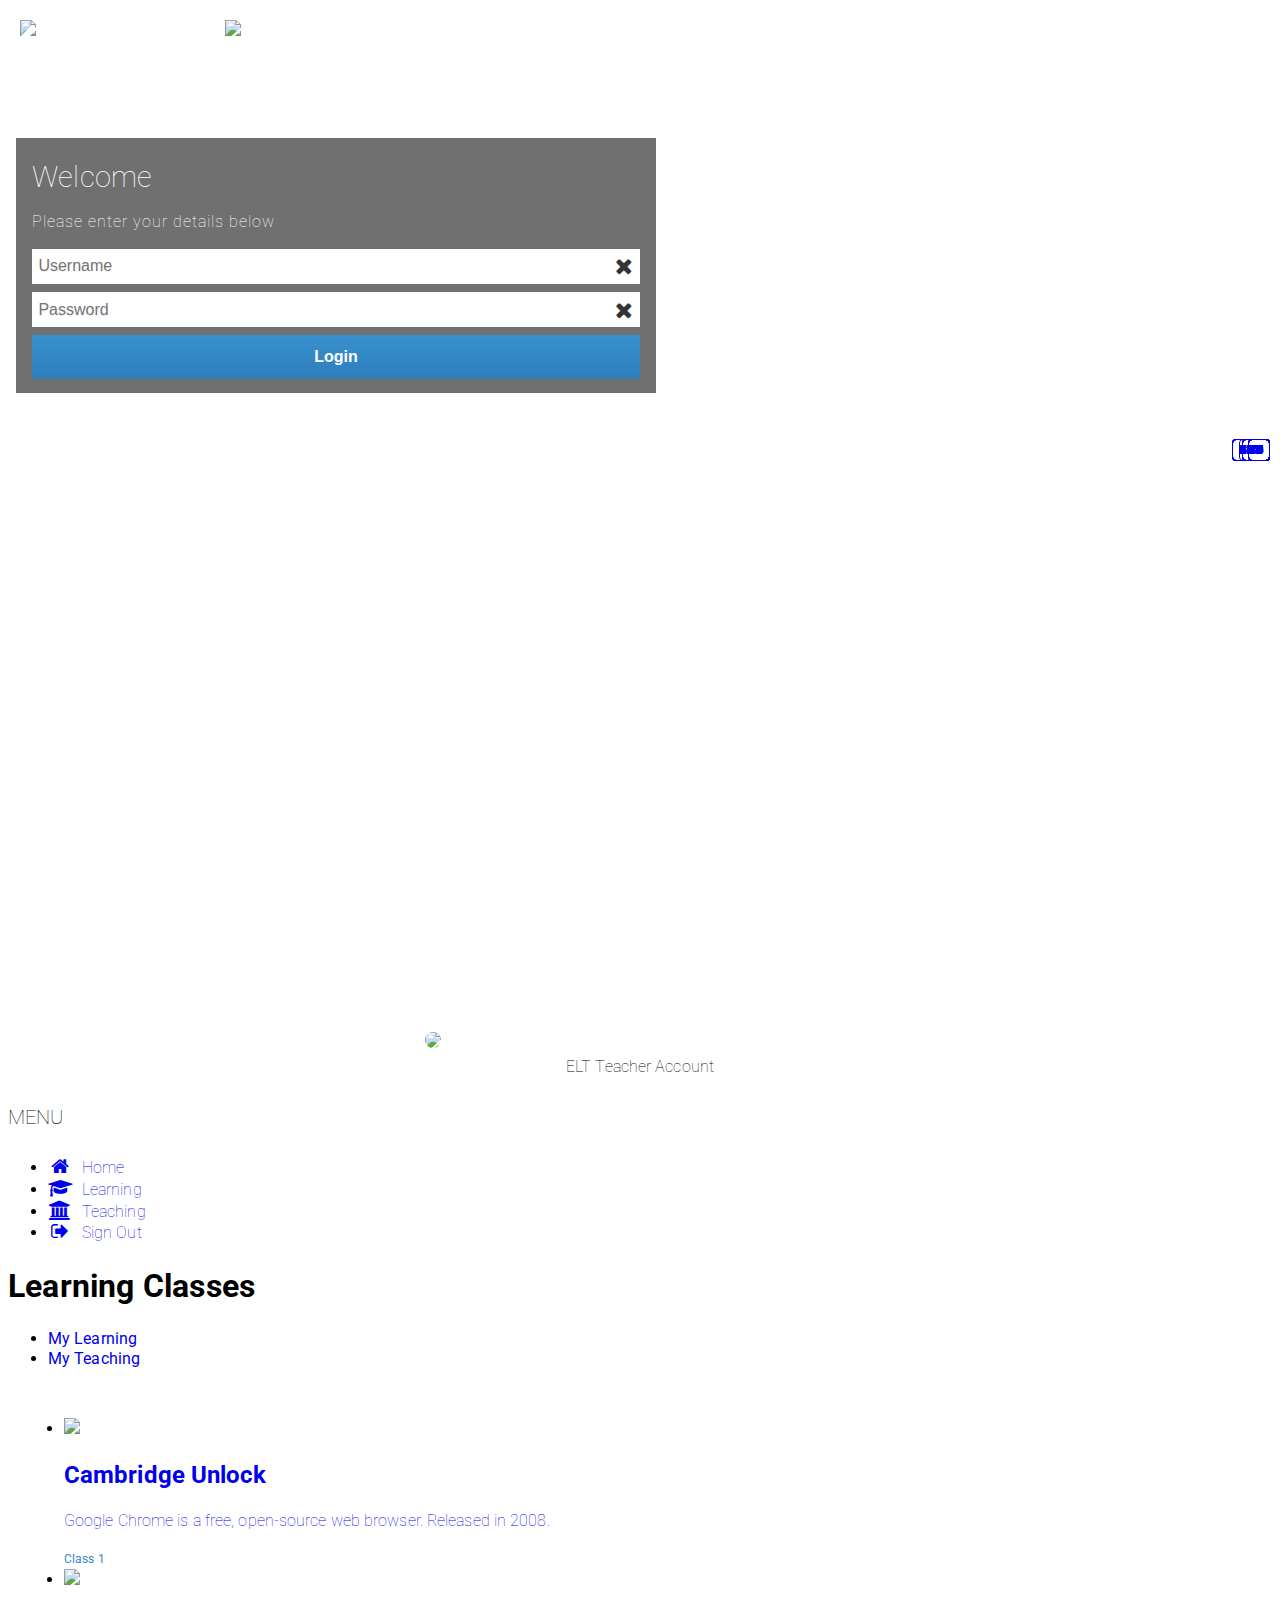
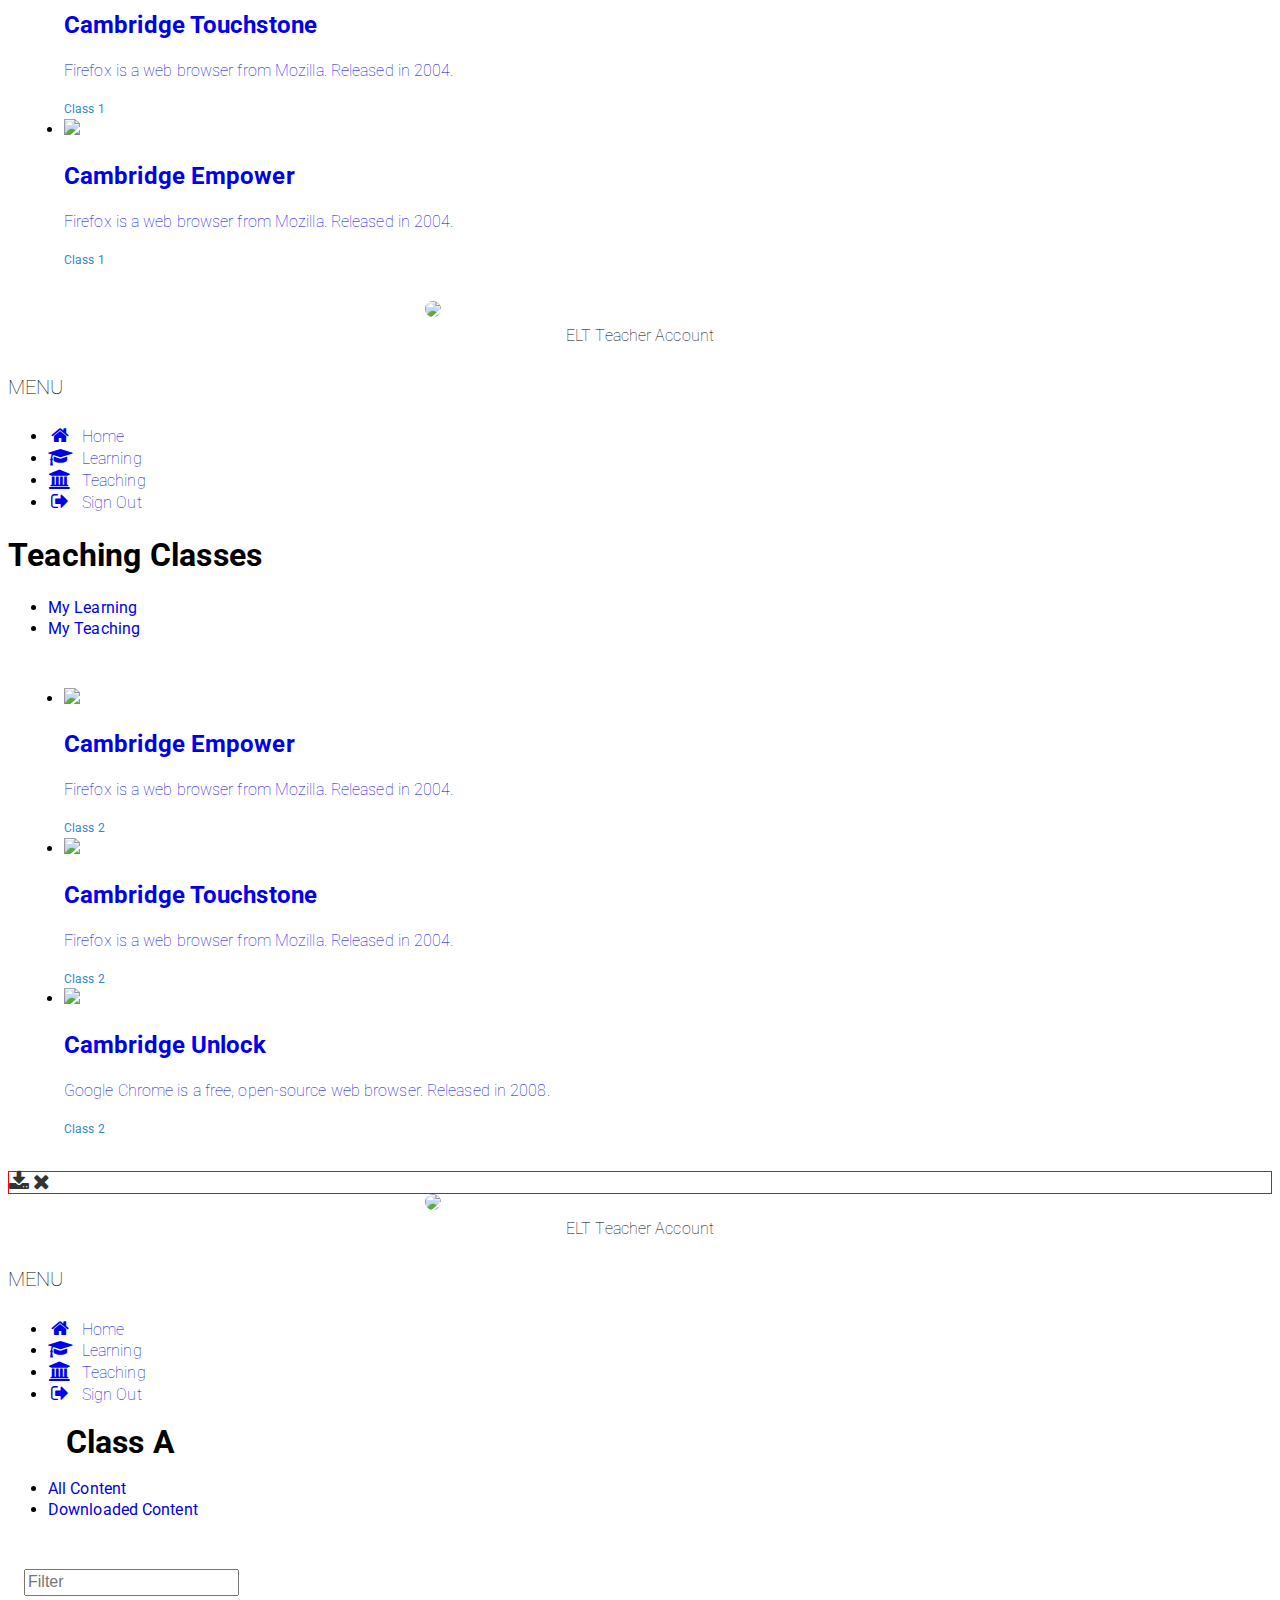
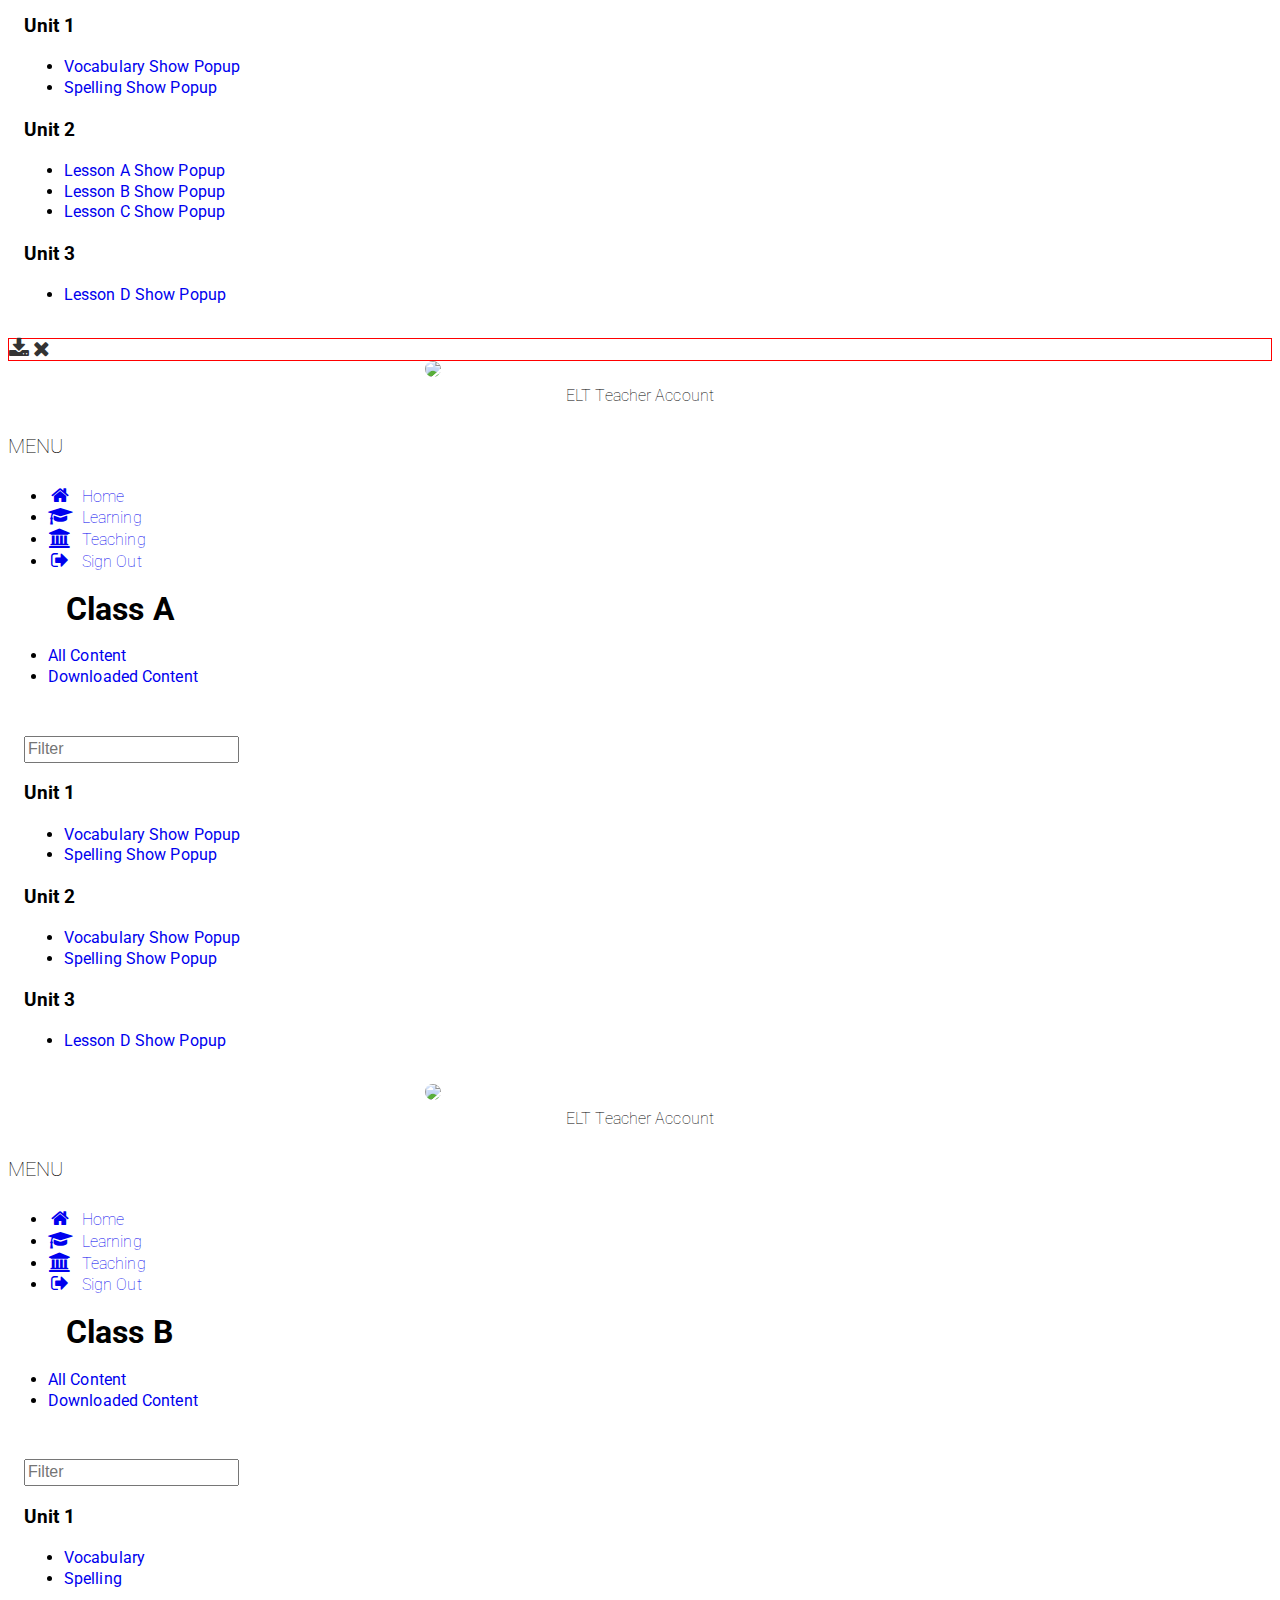
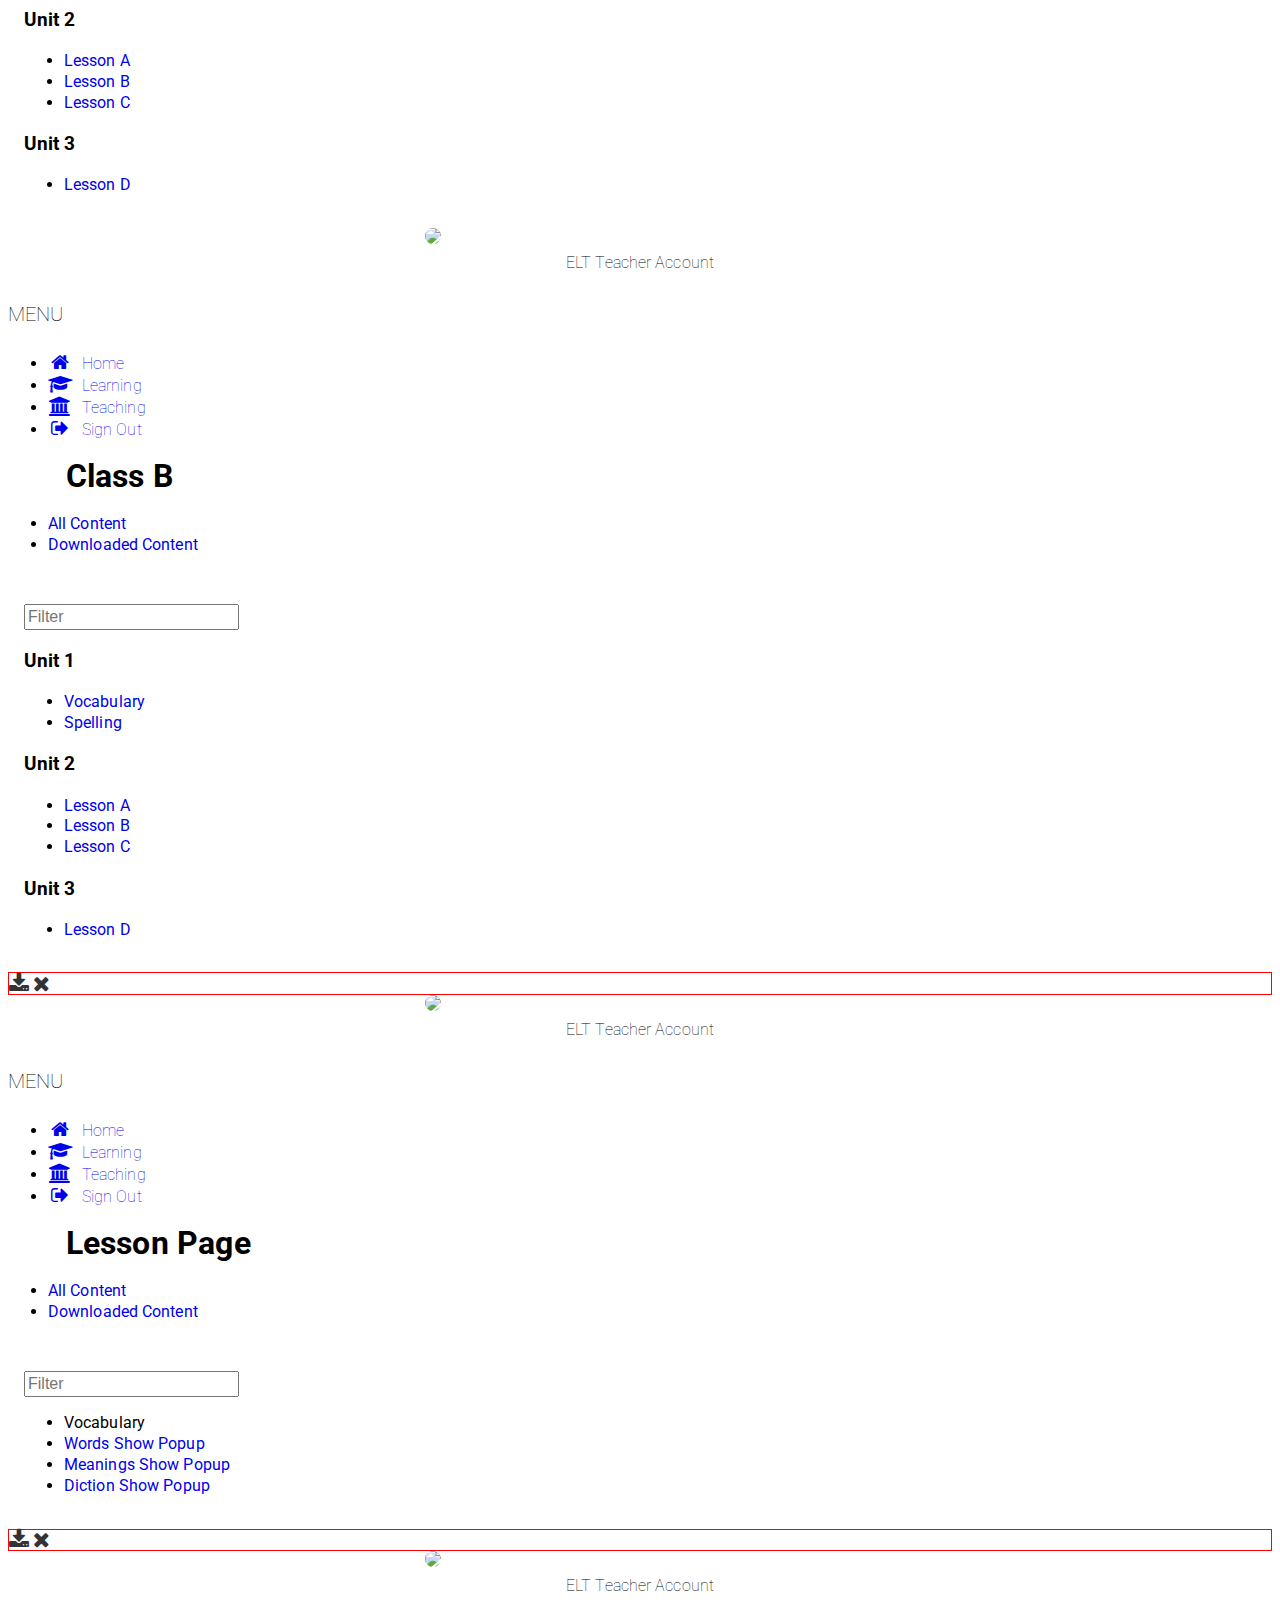
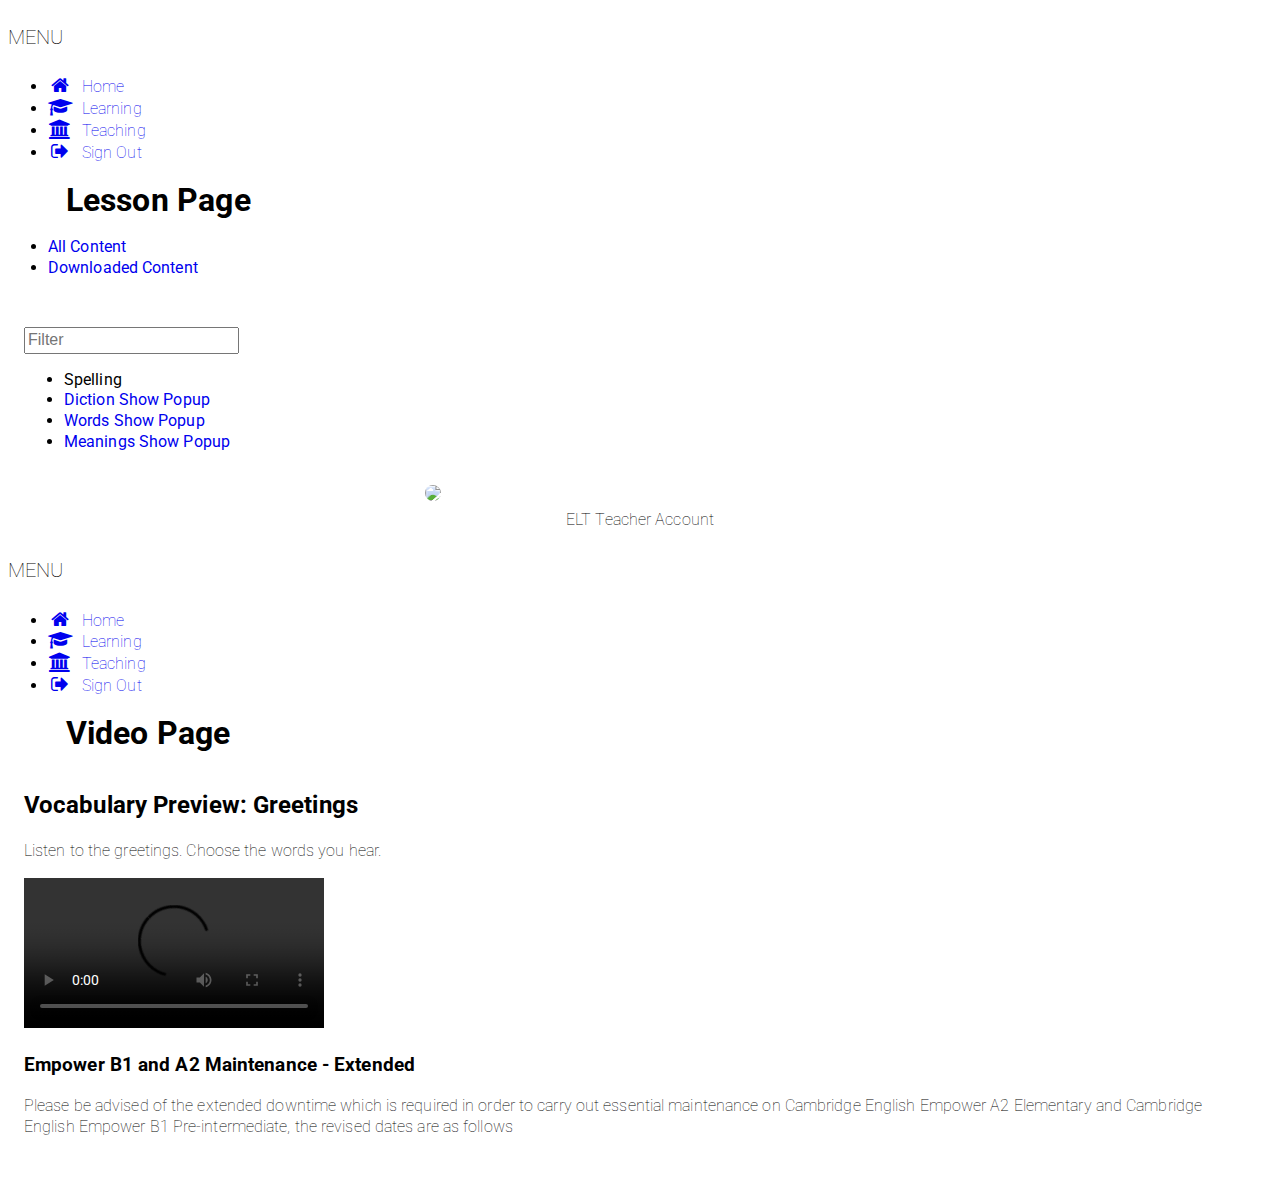
==== commit 0f3c4ddf: "Fixed some errors on internal links" ====
--- a/app/src/main/assets/www/index.html
+++ b/app/src/main/assets/www/index.html
@@ -8,12 +8,12 @@
     <meta name="apple-mobile-web-app-status-bar-style" content="black">
 
     <link rel="stylesheet" href="css/jquery.mobile-1.4.5.css">
-    <link rel="stylesheet" href="css/codiqa.css">
     <link rel="stylesheet" href="css/font-awesome.css">
 
     <link rel="stylesheet" href="css/custom.css">
 
-    
+    <link href='http://fonts.googleapis.com/css?family=Roboto:400,100,300,700,900,500' rel='stylesheet' type='text/css'>
+
     <script src="js/jquery-2.1.4.min.js"></script>
     <script src="js/jquery.mobile-1.4.5.min.js"></script>
     <script src="js/codiqa.ext.js"></script>
@@ -23,245 +23,275 @@
 <body>
 
 
-<!-- LOGIN PAGE -->
+    <!-- LOGIN PAGE -->
     <div data-role="page" data-control-title="Home" id="home">
 
         <div data-role="header" data-theme="b"> <!-- HEADER -->
-    
-    <div class="ui-grid-a ui-responsive">
-      <img class="ui-block-a" src="images/cup-transparent-logo.png" id="cup">
-      <img class="ui-block-b" src="images/cambridge-university.png" id="elt">
-    </div>
-
-    <!-- <h1>Cambridge Learning App</h1> -->
-
-    <div class="ui-btn-right ui-nodisc-icon">
-      
-    </div>
-
-</div>
-
-<!--     <div role="main" class="ui-content">
-        <h1>
-            Please enter your details below
-        </h1>
-        <div class="ui-field-contain" data-controltype="textinput">
-            <input name="" id="textinput3" placeholder="Username" value="" type="text">
-        </div>
-        <div class="ui-field-contain" data-controltype="textinput">
-            <input name="" id="textinput4" placeholder="Password" value="" type="password">
-        </div>
-        <a data-transition="pop" href="#learning" class="ui-btn">
-            Button
-        </a>
-    </div>
- -->
-
-<div class="ui-grid-a ui-responsive">
-  <div class="ui-block-a login-box">
-    <div class="ui-bar ui-bar-a ui-responsive" >
-      
-      <p>Please enter your details below</p>
-      
-      <form>
-        <label class="hidden" for="text-enhanced">Username</label>
-        <div class="ui-input-text ui-body-inherit ui-corner-all ui-shadow-inset ui-input-has-clear">
-          <input data-enhanced="true" data-clear-btn="true" name="text-enhanced" id="textinput3" value="" type="text" placeholder="Username">
-          <a href="#" class="ui-input-clear ui-btn ui-icon-delete ui-btn-icon-notext ui-corner-all ui-input-clear-hidden" title="Clear text">Clear text</a> </div>
-        <label class="hidden" for="search-enhanced">Password</label>
-        <div class="ui-input-text ui-body-inherit ui-corner-all ui-shadow-inset ui-input-has-clear">
-          <input data-enhanced="true" data-clear-btn="true" name="text-enhanced" id="textinput4" value="" type="password" placeholder="Password">
-          <a href="#" class="ui-input-clear ui-btn ui-icon-delete ui-btn-icon-notext ui-corner-all ui-input-clear-hidden" title="Clear text">Clear text</a> </div>
-      </form>
-        
-        <a data-transition="pop" id="submit-5" class="ui-btn" onclick="getLoginCredentials()">
-            Login
-        </a>
-
-    </div>
-  </div>
-</div>
-
-
-
-</div>
-<!-- LOGIN PAGE -->
-
-
-
-<!-- LEARNING -->
-<div data-role="page" data-control-title="My Learning" id="learning" class="landing">
+
+            <div class="ui-grid-a ui-responsive">
+                <img class="ui-block-a" src="images/cup-transparent-logo.png" id="cup">
+                <img class="ui-block-b" src="images/cambridge-university.png" id="elt">
+            </div>
+
+            <div class="ui-btn-right ui-nodisc-icon">
+
+            </div>
+
+        </div>
+
+        <div class="ui-grid-a ui-responsive">
+            <div class="ui-block-a login-box">
+                <div class="ui-bar ui-bar-a ui-responsive" >
+
+                    <h2>Welcome</h2>
+
+                    <p>Please enter your details below</p>
+
+                    <form>
+                        <label class="hidden" for="text-enhanced">Username</label>
+                        <div class="ui-input-text ui-body-inherit ui-input-has-clear">
+                            <a href="#" class="ui-input-clear ui-btn" title="Clear text">
+                                <i class="fa fa-times fa-clear"></i>
+                            </a>
+                            <input data-enhanced="true" data-clear-btn="true" name="text-enhanced" id="textinput3" value="" type="text" placeholder="Username">
+                        </div>
+
+                        <label class="hidden" for="search-enhanced">Password</label>
+                        <div class="ui-input-text ui-body-inherit ui-input-has-clear">
+                            <a href="#" class="ui-input-clear ui-btn" title="Clear text">
+                                <i class="fa fa-times fa-clear"></i>
+                            </a>
+
+                            <input data-enhanced="true" data-clear-btn="true" name="text-enhanced" id="textinput4" value="" type="password" placeholder="Password">
+                        </div>
+
+                    <button data-transition="pop" id="submit-5" class="ui-btn" onclick="getLoginCredentials()">Login</button>
+                    
+                    </form> 
+
+                    <!-- <a data-transition="pop" id="submit-5" class="ui-btn" onclick="getLoginCredentials()">
+                        Login
+                    </a> -->
+
+                </div>
+            </div>
+        </div>
+    </div>
+    <!-- LOGIN PAGE -->
+
+
+
+    <!-- LEARNING -->
+    <div data-role="page" data-control-title="My Learning" id="learning" class="landing">
 
         <!-- PANEL -->
-          <div data-role="panel" id="menuPanel" data-display="overlay" data-position="right" data-swipe-close="true" data-theme="b">
-            
-            <div class="ui-grid-a">
-              <div class="ui-block-a">
-                <!-- <i class="fa fa-cog fa-half-2x"></i> -->
-              </div>
-
-              <div class="ui-block-b">
-                <img src="images/profile-photo.png">
-              </div>
-            </div>
+        <div data-role="panel" id="panel-learning" data-display="overlay" data-position="right" data-swipe-close="true" data-theme="b">
+
+            <div class="account">
+                    <img src="images/profile-photo.png">
+                    <p>ELT Teacher Account</p>
+            </div>
+
             <h4>Menu</h4>
             <ul data-role="listview">
-              <li data-icon="false"><a href="#learning">Class List</a></li>
-              <li data-icon="false"><a href="#home">Sign Out</a></li>
-            </ul>
-          </div> 
+                <li data-icon="false"><a href="#learning"><i class="fa fa-home"></i> Home</a></li>
+                <li data-icon="false"><a href="#learning"><i class="fa fa-graduation-cap"></i> Learning</a></li>
+                <li data-icon="false"><a href="#teaching"><i class="fa fa-university"></i> Teaching</a></li>
+                <li data-icon="false"><a href="#home"><i class="fa fa-sign-out"></i> Sign Out</a></li>
+            </ul>
+        </div> 
         <!-- PANEL -->
 
-    <div data-theme="b" data-role="header">
+        <div data-theme="b" data-role="header">
+            <h1 class="ui-title">
+                Learning Classes
+            </h1>
+
+            <div class="ui-btn-right ui-nodisc-icon awesome">
+                <a href="#" class=""><i class="fa fa-wifi fa-half-2x"></i></a>
+                <a href="#wifi" class="" data-rel="popup" data-position-to="origin" data-transition="pop"><i class="fa fa-refresh fa-half-2x"></i></a>
+                <a href="#panel-learning" class=""><i class="fa fa-bars fa-half-2x"></i></a>
+            </div>
+
+            <div data-role="navbar" data-iconpos="left">
+                <ul>
+                    <li>
+                        <a href="#learning" class="ui-btn-active ui-state-persist" data-transition="none" data-theme="a">
+                            My Learning
+                        </a>
+                    </li>
+                    <li>
+                        <a href="#teaching" data-transition="none" data-theme="a">
+                            My Teaching
+                        </a>
+                    </li>
+                </ul>
+            </div>
+
+        </div>
+        <div role="main" class="ui-content">
+
+            <ul data-role="listview" data-inset="true">
+                <li>
+                    <a href="#all-content-a" data-transition="slide">
+                        <img src="images/cambridge-unlock.jpg">
+                        <h2>Cambridge Unlock</h2>
+                        <p>Google Chrome is a free, open-source web browser. Released in 2008.</p>
+                        <span class="link">Class 1</span>
+                        <span class="ui-li-count">2</span>
+                    </a>
+                </li>
+                <li>
+                    <a href="#all-content-b" data-transition="slide">
+                        <img src="images/cambridge-touchstone.jpg">
+                        <h2>Cambridge Touchstone</h2>
+                        <p>Firefox is a web browser from Mozilla. Released in 2004.</p>
+                        <span class="link">Class 1</span>
+                        <span class="ui-li-count">4</span>
+                    </a>
+                </li>
+                <li>
+                    <a href="#all-content-a" data-transition="slide">
+                        <img src="images/cambridge-empower.jpg">
+                        <h2>Cambridge Empower</h2>
+                        <p>Firefox is a web browser from Mozilla. Released in 2004.</p>
+                        <span class="link">Class 1</span>
+                        <span class="ui-li-count">8</span>
+                    </a>
+                </li>
+            </ul>
+
+        </div>
+    </div>
+    <!-- LEARNING -->
+
+    <!-- TEACHING -->
+    <div data-role="page" data-control-title="My Teaching" id="teaching" class="landing">
+
+        <!-- PANEL -->
+        <div data-role="panel" id="panel-teaching" data-display="overlay" data-position="right" data-swipe-close="true" data-theme="b">
+
+            <div class="account">
+                <img src="images/profile-photo.png">
+                <p>ELT Teacher Account</p>
+            </div>
+
+            <h4>Menu</h4>
+            <ul data-role="listview">
+                <li data-icon="false"><a href="#learning"><i class="fa fa-home"></i> Home</a></li>
+                <li data-icon="false"><a href="#learning"><i class="fa fa-graduation-cap"></i> Learning</a></li>
+                <li data-icon="false"><a href="#teaching"><i class="fa fa-university"></i> Teaching</a></li>
+                <li data-icon="false"><a href="#home"><i class="fa fa-sign-out"></i> Sign Out</a></li>
+            </ul>
+        </div> 
+        <!-- PANEL -->
+
+        <div data-theme="b" data-role="header">
+            <h1 class="ui-title">
+                Teaching Classes
+            </h1>
+
+            <div class="ui-btn-right ui-nodisc-icon awesome">
+                <a href="#" class=""><i class="fa fa-wifi fa-half-2x"></i></a>
+                <a href="#wifi" class="" data-rel="popup" data-position-to="origin" data-transition="pop"><i class="fa fa-refresh fa-half-2x fa-spin"></i></a>
+                <a href="#panel-teaching" class=""><i class="fa fa-bars fa-half-2x"></i></a>
+            </div>
+
+                <div data-role="navbar" data-iconpos="left">
+                    <ul>
+                        <li>
+                            <a href="#learning" data-transition="none" data-theme="a">
+                                My Learning
+                            </a>
+                        </li>
+                        <li>
+                            <a href="#teaching" data-transition="none" data-theme="a" class="ui-btn-active ui-state-persist">
+                                My Teaching
+                            </a>
+                        </li>
+                    </ul>
+                </div>
+            </div>
+            <div role="main" class="ui-content">
+
+                <ul data-role="listview" data-inset="true">
+                    <li>
+                        <a href="#all-content-a" data-transition="slide">
+                            <img src="images/cambridge-empower.jpg">
+                            <h2>Cambridge Empower</h2>
+                            <p>Firefox is a web browser from Mozilla. Released in 2004.</p>
+                            <span class="link">Class 2</span>
+                            <span class="ui-li-count">8</span>
+                        </a>
+                    </li>
+                    <li>
+                        <a href="#all-content-b" data-transition="slide">
+                            <img src="images/cambridge-touchstone.jpg">
+                            <h2>Cambridge Touchstone</h2>
+                            <p>Firefox is a web browser from Mozilla. Released in 2004.</p>
+                            <span class="link">Class 2</span>
+                            <span class="ui-li-count">4</span>
+                        </a>
+                    </li>
+                    <li>
+                        <a href="#all-content-a" data-transition="slide">
+                            <img src="images/cambridge-unlock.jpg">
+                            <h2>Cambridge Unlock</h2>
+                            <p>Google Chrome is a free, open-source web browser. Released in 2008.</p>
+                            <span class="link">Class 2</span>
+                            <span class="ui-li-count">2</span>
+                        </a>
+                    </li>
+                </ul>
+            </div>
+        </div>
+        <!-- TEACHING -->
+
+        <!-- Class A | All Content -->
+        <div data-role="page" data-control-title="Class A | All Content" id="all-content-a"
+        class="unit">
+
+        <div data-role="popup" id="all-content-a-popup">
+            <div class="list-group">
+              <a class="list-group-item" href="#"><i class="fa fa-download fa-lg"></i></a>
+              <!-- <a class="list-group-item" href="#"><i class="fa fa-circle-o-notch fa-lg fa-spin"></i></a> -->
+              <a class="list-group-item" href="#"><i class="fa fa-times fa-lg"></i></a>
+            </div>
+        </div>
+
+        <!-- PANEL -->
+        <div data-role="panel" id="panel-all-content-a" data-display="overlay" data-position="right" data-swipe-close="true" data-theme="b">
+
+            <div class="account">
+                    <img src="images/profile-photo.png">
+                    <p>ELT Teacher Account</p>
+            </div>
+
+            <h4>Menu</h4>
+            <ul data-role="listview">
+                <li data-icon="false"><a href="#learning"><i class="fa fa-home"></i> Home</a></li>
+                <li data-icon="false"><a href="#learning"><i class="fa fa-graduation-cap"></i> Learning</a></li>
+                <li data-icon="false"><a href="#teaching"><i class="fa fa-university"></i> Teaching</a></li>
+                <li data-icon="false"><a href="#home"><i class="fa fa-sign-out"></i> Sign Out</a></li>
+            </ul>
+        </div> 
+        <!-- PANEL -->
+
+        <div data-theme="b" data-role="header">
+
+        <div class="ui-btn-left ui-nodisc-icon awesome">
+            <a data-direction="reverse" data-rel="back" data-transition="slide" href="#" class="headerBack"><i class="fa fa-angle-left fa-3x"></i></a>
+        </div>
+
         <h1 class="ui-title">
-            Learning App
+            Class A
         </h1>
-
-        <!-- <div class="ui-btn-left ui-nodisc-icon awesome"></div> -->
 
         <div class="ui-btn-right ui-nodisc-icon awesome">
             <a href="#" class=""><i class="fa fa-wifi fa-half-2x"></i></a>
             <a href="#wifi" class="" data-rel="popup" data-position-to="origin" data-transition="pop"><i class="fa fa-refresh fa-half-2x"></i></a>
-            <a href="#menuPanel" class=""><i class="fa fa-bars fa-half-2x"></i></a>
-        </div>
-             
-        <div data-role="navbar" data-iconpos="left">
-            <ul>
-                <li>
-                    <a href="#learning" class="ui-btn-active ui-state-persist" data-transition="none" data-theme="a">
-                        My Learning
-                    </a>
-                </li>
-                <li>
-                    <a href="#teaching" data-transition="none" data-theme="a">
-                        My Teaching
-                    </a>
-                </li>
-            </ul>
-        </div>
-
-    </div>
-    <div role="main" class="ui-content">
-        
-        <div data-controltype="image" class="carousel">
-            <img src="images/bg-small.jpg" alt="image">
-        </div>
-
-        <ul data-role="listview" data-inset="true">
-            <li>
-                <a href="#all-content-a" data-transition="slide">
-                    <img src="images/cambridge-unlock.jpg">
-                    <h2>Cambridge Unlock</h2>
-                    <p>Google Chrome is a free, open-source web browser. Released in 2008.</p>
-                    <span class="link">Class 1</span>
-                    <span class="ui-li-count">2</span>
-                </a>
-            </li>
-            <li>
-                <a href="#all-content-b" data-transition="slide">
-                    <img src="images/cambridge-touchstone.jpg">
-                    <h2>Cambridge Touchstone</h2>
-                    <p>Firefox is a web browser from Mozilla. Released in 2004.</p>
-                    <span class="link">Class 1</span>
-                    <span class="ui-li-count">4</span>
-                </a>
-            </li>
-            <li>
-                <a href="#all-content-a" data-transition="slide">
-                    <img src="images/cambridge-empower.jpg">
-                    <h2>Cambridge Empower</h2>
-                    <p>Firefox is a web browser from Mozilla. Released in 2004.</p>
-                    <span class="link">Class 1</span>
-                    <span class="ui-li-count">8</span>
-                </a>
-            </li>
-        </ul>
-
-    </div>
-</div>
-<!-- LEARNING -->
-
-<!-- TEACHING -->
-<div data-role="page" data-control-title="My Teaching" id="teaching" class="landing">
-    <div data-theme="b" data-role="header">
-        <h1 class="ui-title">
-            Teaching App
-        </h1>
-
-        <div class="ui-btn-right ui-nodisc-icon awesome">
-            <a href="#" class=""><i class="fa fa-wifi fa-half-2x"></i></a>
-
-            <a href="#wifi" class="" data-rel="popup" data-position-to="origin" data-transition="pop"><i class="fa fa-refresh fa-half-2x"></i></a>
-
-            <a href="#menuPanel" class=""><i class="fa fa-bars fa-half-2x"></i></a>
-        </div>
-
-        <div data-role="navbar" data-iconpos="left">
-            <ul>
-                <li>
-                    <a href="#learning" data-transition="none" data-theme="a">
-                        My Learning
-                    </a>
-                </li>
-                <li>
-                    <a href="#teaching" data-transition="none" data-theme="a" class="ui-btn-active ui-state-persist">
-                        My Teaching
-                    </a>
-                </li>
-            </ul>
-        </div>
-    </div>
-    <div role="main" class="ui-content">
-        <div style="width: 100%; height: 200px; position: relative; background-color: #fbfbfb; border: 1px solid #b8b8b8;"
-        data-controltype="image">
-            <img src="https://codiqa.com/static/images/v2/image.png" alt="image" style="position: absolute; top: 50%; left: 50%; margin-left: -16px; margin-top: -18px">
-        </div>
-        <ul data-role="listview" data-inset="true">
-            <li>
-                <a href="#all-content-a" data-transition="slide">
-                    <img src="images/cambridge-empower.jpg">
-                    <h2>Cambridge Empower</h2>
-                    <p>Firefox is a web browser from Mozilla. Released in 2004.</p>
-                    <span class="link">Class 2</span>
-                    <span class="ui-li-count">8</span>
-                </a>
-            </li>
-            <li>
-                <a href="#all-content-b" data-transition="slide">
-                    <img src="images/cambridge-touchstone.jpg">
-                    <h2>Cambridge Touchstone</h2>
-                    <p>Firefox is a web browser from Mozilla. Released in 2004.</p>
-                    <span class="link">Class 2</span>
-                    <span class="ui-li-count">4</span>
-                </a>
-            </li>
-            <li>
-                <a href="#all-content-a" data-transition="slide">
-                    <img src="images/cambridge-unlock.jpg">
-                    <h2>Cambridge Unlock</h2>
-                    <p>Google Chrome is a free, open-source web browser. Released in 2008.</p>
-                    <span class="link">Class 2</span>
-                    <span class="ui-li-count">2</span>
-                </a>
-            </li>
-        </ul>
-    </div>
-</div>
-<!-- TEACHING -->
-
-<!-- Class A | All Content -->
-<div data-role="page" data-control-title="Class A | All Content" id="all-content-a"
-class="unit">
-    <div data-theme="b" data-role="header">
-
-        <a data-direction="reverse" data-rel="back" data-transition="slide" href="#"
-        data-icon="carat" data-iconpos="left" class="ui-btn ui-btn-left ui-icon-carat-l ui-btn-icon-notext ui-nodisc-icon">
-            Back
-        </a>
-
-        <h1 class="ui-title">
-            Class A
-        </h1>
+            <a href="#panel-all-content-a" class=""><i class="fa fa-bars fa-half-2x"></i></a>
+        </div>
 
         <div data-role="navbar" data-iconpos="top">
             <ul>
@@ -282,12 +312,14 @@
         <div class="ui-field-contain" data-controltype="searchinput">
             <input name="" id="all-content-a-filter" placeholder="Filter" value="" type="search">
         </div>
-        <div data-role="collapsible-set" data-iconpos="right" data-filter="true" data-input="#all-content-a-filter">
+        <div data-role="collapsible-set" data-iconpos="left" data-filter="true" data-input="#all-content-a-filter">
             <div data-role="collapsible" data-collapsed="false" data-theme="c">
                 <h3>
                     Unit 1
                 </h3>
-                <ul data-role="listview" data-divider-theme="a" data-inset="false">
+
+                <ul data-role="listview" data-split-icon="gear" data-divider-theme="a" data-inset="false" class="ui-nodisc-icon ui-alt-icon">
+                    
                     <li data-theme="a">
                         <a href="#lesson-vocabulary" data-transition="slide">
                             Vocabulary
@@ -295,7 +327,11 @@
                                 50%
                             </span>
                         </a>
+
+                        <a href="#all-content-a-popup" data-rel="popup" class="">Show Popup</a>
+
                     </li>
+
                     <li data-theme="a">
                         <a href="#lesson-spelling" data-transition="slide">
                             Spelling
@@ -303,14 +339,15 @@
                                 3%
                             </span>
                         </a>
+                        <a href="#all-content-a-popup" data-rel="popup" class="">Show Popup</a>
                     </li>
                 </ul>
             </div>
-            <div data-role="collapsible" data-theme="b">
+            <div data-role="collapsible" data-theme="c">
                 <h3>
                     Unit 2
                 </h3>
-                <ul data-role="listview" data-divider-theme="a" data-inset="false">
+                <ul data-split-icon="gear" data-role="listview" data-divider-theme="a" data-inset="false" class="ui-nodisc-icon ui-alt-icon">
                     <li data-theme="a">
                         <a href="#lesson-vocabulary" data-transition="slide">
                             Lesson A
@@ -318,6 +355,7 @@
                                 7
                             </span>
                         </a>
+                        <a href="#all-content-a-popup" data-rel="popup" class="">Show Popup</a>
                     </li>
                     <li data-theme="a">
                         <a href="#lesson-spelling" data-transition="slide">
@@ -326,6 +364,7 @@
                                 13
                             </span>
                         </a>
+                        <a href="#all-content-a-popup" data-rel="popup" class="">Show Popup</a>
                     </li>
                     <li data-theme="a">
                         <a href="#lesson-vocabulary" data-transition="slide">
@@ -334,14 +373,15 @@
                                 85
                             </span>
                         </a>
+                        <a href="#all-content-a-popup" data-rel="popup" class="">Show Popup</a>
                     </li>
                 </ul>
             </div>
-            <div data-role="collapsible" data-theme="b">
+            <div data-role="collapsible" data-theme="c">
                 <h3>
                     Unit 3
                 </h3>
-                <ul data-role="listview" data-divider-theme="a" data-inset="false">
+                <ul data-split-icon="gear" data-role="listview" data-divider-theme="a" data-inset="false" class="ui-nodisc-icon ui-alt-icon">
                     <li data-theme="a">
                         <a href="#lesson-vocabulary" data-transition="slide">
                             Lesson D
@@ -349,6 +389,7 @@
                                 10
                             </span>
                         </a>
+                        <a href="#all-content-a-popup" data-rel="popup" class="">Show Popup</a>
                     </li>
                 </ul>
             </div>
@@ -361,99 +402,139 @@
 <!-- Class A | Downloaded Content -->
 <div data-role="page" data-control-title="Class A | Downloaded Content"
 id="downloaded-a" class="unit">
-    <div data-theme="b" data-role="header">
-
-        <a data-direction="reverse" data-rel="back" data-transition="slide" href="#" data-icon="carat" data-iconpos="left" class="ui-btn ui-btn-left ui-icon-carat-l ui-btn-icon-notext ui-nodisc-icon">Back</a>
-
-        <h1 class="ui-title">
-            Class A
-        </h1>
-        
-        <div data-role="navbar" data-iconpos="top">
-            <ul>
-                <li>
-                    <a href="#all-content-a" data-transition="none" data-theme="a">
-                        All Content
-                    </a>
-                </li>
-                <li>
-                    <a href="#downloaded-a" data-transition="none" data-theme="a" class="ui-btn-active ui-state-persist">
-                        Downloaded Content
-                    </a>
-                </li>
-            </ul>
-        </div>
-    </div>
-    <div role="main" class="ui-content">
-        <div class="ui-field-contain" data-controltype="searchinput">
-            <input name="" id="downloaded-a-filter" placeholder="Filter" value="" type="search">
-        </div>
-        <div data-role="collapsible-set" data-iconpos="right" data-filter="true" data-input="#myFilter">
-            <div data-role="collapsible" data-theme="b">
-                <h3>
-                    Unit 1
-                </h3>
-                <ul data-role="listview" data-divider-theme="a" data-inset="false">
-                    <li data-theme="a">
-                        <a href="#lesson-vocabulary" data-transition="slide">
-                            Vocabulary
-                            <span class="ui-li-count">
-                                41%
-                            </span>
-                        </a>
-                    </li>
-                    <li data-theme="a">
-                        <a href="#lesson-spelling" data-transition="slide">
-                            Spelling
-                            <span class="ui-li-count">
-                                54%
-                            </span>
-                        </a>
-                    </li>
-                </ul>
-            </div>
-            <div data-role="collapsible" data-collapsed="false" data-theme="b">
-
-                <h3>
-                    Unit 2
-                </h3>
-                <ul data-role="listview" data-divider-theme="a" data-inset="false">
-                    <li data-theme="a">
-                        <a href="#lesson-vocabulary" data-transition="slide">
-                            Vocabulary
-                            <span class="ui-li-count">
-                                41%
-                            </span>
-                        </a>
-                    </li>
-                    <li data-theme="a">
-                        <a href="#lesson-spelling" data-transition="slide">
-                            Spelling
-                            <span class="ui-li-count">
-                                54%
-                            </span>
-                        </a>
-                    </li>
-                </ul>
-            
-            </div>
-            <div data-role="collapsible" data-theme="b">
-                <h3>
-                    Unit 3
-                </h3>
-                <ul data-role="listview" data-divider-theme="a" data-inset="false">
-                    <li data-theme="a">
-                        <a href="#lesson-vocabulary" data-transition="slide">
-                            Lesson D
-                            <span class="ui-li-count">
-                                10
-                            </span>
-                        </a>
-                    </li>
-                </ul>
-            </div>
-        </div>
-    </div>
+
+<div data-role="popup" id="downloaded-a-popup">
+    <div class="list-group">
+      <a class="list-group-item" href="#"><i class="fa fa-download fa-lg"></i></a>
+      <!-- <a class="list-group-item" href="#"><i class="fa fa-circle-o-notch fa-lg fa-spin"></i></a> -->
+      <a class="list-group-item" href="#"><i class="fa fa-times fa-lg"></i></a>
+    </div>
+</div>
+
+<!-- PANEL -->
+<div data-role="panel" id="panel-downloaded-a" data-display="overlay" data-position="right" data-swipe-close="true" data-theme="b">
+
+    <div class="account">
+            <img src="images/profile-photo.png">
+            <p>ELT Teacher Account</p>
+    </div>
+
+    <h4>Menu</h4>
+    <ul data-role="listview">
+        <li data-icon="false"><a href="#learning"><i class="fa fa-home"></i> Home</a></li>
+        <li data-icon="false"><a href="#learning"><i class="fa fa-graduation-cap"></i> Learning</a></li>
+        <li data-icon="false"><a href="#teaching"><i class="fa fa-university"></i> Teaching</a></li>
+        <li data-icon="false"><a href="#home"><i class="fa fa-sign-out"></i> Sign Out</a></li>
+    </ul>
+</div> 
+<!-- PANEL -->
+
+<div data-theme="b" data-role="header">
+
+    <div class="ui-btn-left ui-nodisc-icon awesome">
+    <a data-direction="reverse" data-rel="back" data-transition="slide" href="#" class="headerBack"><i class="fa fa-angle-left fa-3x"></i></a>
+</div>
+
+    <h1 class="ui-title">
+        Class A
+    </h1>
+
+<div class="ui-btn-right ui-nodisc-icon awesome">
+    <a href="#" class=""><i class="fa fa-wifi fa-half-2x"></i></a>
+    <a href="#wifi" class="" data-rel="popup" data-position-to="origin" data-transition="pop"><i class="fa fa-refresh fa-half-2x"></i></a>
+    <a href="#panel-downloaded-a" class=""><i class="fa fa-bars fa-half-2x"></i></a>
+</div>
+
+    <div data-role="navbar" data-iconpos="top">
+        <ul>
+            <li>
+                <a href="#all-content-a" data-transition="none" data-theme="a">
+                    All Content
+                </a>
+            </li>
+            <li>
+                <a href="#downloaded-a" data-transition="none" data-theme="a" class="ui-btn-active ui-state-persist">
+                    Downloaded Content
+                </a>
+            </li>
+        </ul>
+    </div>
+</div>
+<div role="main" class="ui-content">
+    <div class="ui-field-contain" data-controltype="searchinput">
+        <input name="" id="downloaded-a-filter" placeholder="Filter" value="" type="search">
+    </div>
+    <div data-role="collapsible-set" data-iconpos="left" data-filter="true" data-input="#downloaded-a-filter">
+        <div data-role="collapsible" data-theme="c">
+            <h3>
+                Unit 1
+            </h3>
+            <ul data-role="listview" data-divider-theme="a" data-inset="false" class="ui-nodisc-icon ui-alt-icon">
+                <li data-theme="a">
+                    <a href="#lesson-vocabulary" data-transition="slide">
+                        Vocabulary
+                        <span class="ui-li-count">
+                            41%
+                        </span>
+                    </a>
+                    <a href="#downloaded-a-popup" data-rel="popup" class="">Show Popup</a>
+                </li>
+                <li data-theme="a">
+                    <a href="#lesson-spelling" data-transition="slide">
+                        Spelling
+                        <span class="ui-li-count">
+                            54%
+                        </span>
+                    </a>
+                    <a href="#downloaded-a-popup" data-rel="popup" class="">Show Popup</a>
+                </li>
+            </ul>
+        </div>
+        <div data-role="collapsible" data-collapsed="false" data-theme="c">
+
+            <h3>
+                Unit 2
+            </h3>
+            <ul data-role="listview" data-divider-theme="a" data-inset="false" class="ui-nodisc-icon ui-alt-icon">
+                <li data-theme="a">
+                    <a href="#lesson-vocabulary" data-transition="slide">
+                        Vocabulary
+                        <span class="ui-li-count">
+                            41%
+                        </span>
+                    </a>
+                    <a href="#downloaded-a-popup" data-rel="popup" class="">Show Popup</a>
+                </li>
+                <li data-theme="a">
+                    <a href="#lesson-spelling" data-transition="slide">
+                        Spelling
+                        <span class="ui-li-count">
+                            54%
+                        </span>
+                    </a>
+                    <a href="#downloaded-a-popup" data-rel="popup" class="">Show Popup</a>
+                </li>
+            </ul>
+
+        </div>
+        <div data-role="collapsible" data-theme="c">
+            <h3>
+                Unit 3
+            </h3>
+            <ul data-role="listview" data-divider-theme="a" data-inset="false" class="ui-nodisc-icon ui-alt-icon">
+                <li data-theme="a">
+                    <a href="#lesson-vocabulary" data-transition="slide">
+                        Lesson D
+                        <span class="ui-li-count">
+                            10
+                        </span>
+                    </a>
+                    <a href="#downloaded-a-popup" data-rel="popup" class="">Show Popup</a>
+                </li>
+            </ul>
+        </div>
+    </div>
+</div>
 </div>
 <!-- Class A | Downloaded Content -->
 
@@ -462,109 +543,134 @@
 <!-- CLASS B | ALL CONTENT -->
 <div data-role="page" data-control-title="Class B | All Content" id="all-content-b"
 class="unit">
-    <div data-theme="b" data-role="header">
-
-        <a data-direction="reverse" data-rel="back" data-transition="slide" href="#" data-icon="carat" data-iconpos="left" class="ui-btn ui-btn-left ui-icon-carat-l ui-btn-icon-notext ui-nodisc-icon">
-        Back
-        </a>
-
-        <h1 class="ui-title">
-            Class B
-        </h1>
-        
-        <div data-role="navbar" data-iconpos="top">
-            <ul>
-                <li>
-                    <a href="#all-content-b" data-transition="none" data-theme="a" class="ui-btn-active ui-state-persist">
-                        All Content
-                    </a>
-                </li>
-                <li>
-                    <a href="#downloaded-b" data-transition="none" data-theme="a">
-                        Downloaded Content
-                    </a>
-                </li>
-            </ul>
-        </div>
-    </div>
-    <div role="main" class="ui-content">
-        
-        <div class="ui-field-contain" data-controltype="searchinput">
-            <input name="" id="searchinput10" placeholder="Filter" value="" type="search">
-        </div>
-
-        <div data-role="collapsible-set" data-iconpos="right">
-            <div data-role="collapsible" data-collapsed="false" data-theme="b">
-                <h3>
-                    Unit 1
-                </h3>
-                <ul data-role="listview" data-divider-theme="a" data-inset="false">
-                    <li data-theme="a">
-                        <a href="#lesson-vocabulary" data-transition="slide">
-                            Vocabulary
-                            <span class="ui-li-count">
-                                22%
-                            </span>
-                        </a>
-                    </li>
-                    <li data-theme="a">
-                        <a href="#lesson-spelling" data-transition="slide">
-                            Spelling
-                            <span class="ui-li-count">
-                                32%
-                            </span>
-                        </a>
-                    </li>
-                </ul>
-            </div>
-            <div data-role="collapsible" data-theme="b">
-                <h3>
-                    Unit 2
-                </h3>
-                <ul data-role="listview" data-divider-theme="a" data-inset="false">
-                    <li data-theme="a">
-                        <a href="#lesson-vocabulary" data-transition="slide">
-                            Lesson A
-                            <span class="ui-li-count">
-                                7
-                            </span>
-                        </a>
-                    </li>
-                    <li data-theme="a">
-                        <a href="#lesson-spelling" data-transition="slide">
-                            Lesson B
-                            <span class="ui-li-count">
-                                13
-                            </span>
-                        </a>
-                    </li>
-                    <li data-theme="a">
-                        <a href="#lesson-vocabulary" data-transition="slide">
-                            Lesson C
-                            <span class="ui-li-count">
-                                85
-                            </span>
-                        </a>
-                    </li>
-                </ul>
-            </div>
-            <div data-role="collapsible" data-theme="b">
-                <h3>
-                    Unit 3
-                </h3>
-                <ul data-role="listview" data-divider-theme="a" data-inset="false">
-                    <li data-theme="a">
-                        <a href="#lesson-vocabulary" data-transition="slide">
-                            Lesson D
-                            <span class="ui-li-count">
-                                10
-                            </span>
-                        </a>
-                    </li>
-                </ul>
-            </div>
-        </div>
-    </div>
+
+<!-- PANEL -->
+<div data-role="panel" id="panel-all-content-b" data-display="overlay" data-position="right" data-swipe-close="true" data-theme="b">
+
+    <div class="account">
+            <img src="images/profile-photo.png">
+            <p>ELT Teacher Account</p>
+    </div>
+
+    <h4>Menu</h4>
+    <ul data-role="listview">
+        <li data-icon="false"><a href="#learning"><i class="fa fa-home"></i> Home</a></li>
+        <li data-icon="false"><a href="#learning"><i class="fa fa-graduation-cap"></i> Learning</a></li>
+        <li data-icon="false"><a href="#teaching"><i class="fa fa-university"></i> Teaching</a></li>
+        <li data-icon="false"><a href="#home"><i class="fa fa-sign-out"></i> Sign Out</a></li>
+    </ul>
+</div> 
+<!-- PANEL -->
+
+<div data-theme="b" data-role="header">
+
+    <div class="ui-btn-left ui-nodisc-icon awesome">
+    <a data-direction="reverse" data-rel="back" data-transition="slide" href="#" class="headerBack"><i class="fa fa-angle-left fa-3x"></i></a>
+</div>
+
+    <h1 class="ui-title">
+        Class B
+    </h1>
+
+<div class="ui-btn-right ui-nodisc-icon awesome">
+    <a href="#" class=""><i class="fa fa-wifi fa-half-2x"></i></a>
+    <a href="#wifi" class="" data-rel="popup" data-position-to="origin" data-transition="pop"><i class="fa fa-refresh fa-half-2x"></i></a>
+    <a href="#panel-all-content-b" class=""><i class="fa fa-bars fa-half-2x"></i></a>
+</div>
+
+    <div data-role="navbar" data-iconpos="top">
+        <ul>
+            <li>
+                <a href="#all-content-b" data-transition="none" data-theme="a" class="ui-btn-active ui-state-persist">
+                    All Content
+                </a>
+            </li>
+            <li>
+                <a href="#downloaded-b" data-transition="none" data-theme="a">
+                    Downloaded Content
+                </a>
+            </li>
+        </ul>
+    </div>
+</div>
+<div role="main" class="ui-content">
+
+    <div class="ui-field-contain" data-controltype="searchinput">
+        <input name="" id="all-content-b-filter" placeholder="Filter" value="" type="search">
+    </div>
+
+    <div data-role="collapsible-set" data-iconpos="left" data-filter="true" data-input="#all-content-b-filter">
+        <div data-role="collapsible" data-collapsed="false" data-theme="c">
+            <h3>
+                Unit 1
+            </h3>
+            <ul data-role="listview" data-divider-theme="a" data-inset="false" class="ui-nodisc-icon ui-alt-icon">
+                <li data-theme="a">
+                    <a href="#lesson-vocabulary" data-transition="slide">
+                        Vocabulary
+                        <span class="ui-li-count">
+                            22%
+                        </span>
+                    </a>
+                </li>
+                <li data-theme="a">
+                    <a href="#lesson-spelling" data-transition="slide">
+                        Spelling
+                        <span class="ui-li-count">
+                            32%
+                        </span>
+                    </a>
+                </li>
+            </ul>
+        </div>
+        <div data-role="collapsible" data-theme="c">
+            <h3>
+                Unit 2
+            </h3>
+            <ul data-role="listview" data-divider-theme="a" data-inset="false" class="ui-nodisc-icon ui-alt-icon">
+                <li data-theme="a">
+                    <a href="#lesson-vocabulary" data-transition="slide">
+                        Lesson A
+                        <span class="ui-li-count">
+                            7
+                        </span>
+                    </a>
+                </li>
+                <li data-theme="a">
+                    <a href="#lesson-spelling" data-transition="slide">
+                        Lesson B
+                        <span class="ui-li-count">
+                            13
+                        </span>
+                    </a>
+                </li>
+                <li data-theme="a">
+                    <a href="#lesson-vocabulary" data-transition="slide">
+                        Lesson C
+                        <span class="ui-li-count">
+                            85
+                        </span>
+                    </a>
+                </li>
+            </ul>
+        </div>
+        <div data-role="collapsible" data-theme="c">
+            <h3>
+                Unit 3
+            </h3>
+            <ul data-role="listview" data-divider-theme="a" data-inset="false" class="ui-nodisc-icon ui-alt-icon">
+                <li data-theme="a">
+                    <a href="#lesson-vocabulary" data-transition="slide">
+                        Lesson D
+                        <span class="ui-li-count">
+                            10
+                        </span>
+                    </a>
+                </li>
+            </ul>
+        </div>
+    </div>
+</div>
 </div>
 <!-- CLASS B | ALL CONTENT -->
 
@@ -573,105 +679,132 @@
 <!-- Class B | Downloaded Content -->
 <div data-role="page" data-control-title="Class B | Downloaded Content"
 id="downloaded-b" class="unit">
-    <div data-theme="b" data-role="header">
-
-        <a data-direction="reverse" data-rel="back" data-transition="slide" href="#" data-icon="carat" data-iconpos="left" class="ui-btn ui-btn-left ui-icon-carat-l ui-btn-icon-notext ui-nodisc-icon">Back</a>
-
-        <h1 class="ui-title">
-            Class B
-        </h1>
-
-        <div data-role="navbar" data-iconpos="top">
-            <ul>
-                <li>
-                    <a href="#all-content-b" data-transition="none" data-theme="a">
-                        All Content
-                    </a>
-                </li>
-                <li>
-                    <a href="#downloaded-b" data-transition="none" data-theme="a" class="ui-btn-active ui-state-persist">
-                        Downloaded Content
-                    </a>
-                </li>
-            </ul>
-        </div>
-    </div>
-    <div role="main" class="ui-content">
-        <div class="ui-field-contain" data-controltype="searchinput">
-            <input name="" id="searchinput11" placeholder="Filter" value="" type="search">
-        </div>
-        <div data-role="collapsible-set" data-iconpos="right">
-            <div data-role="collapsible" data-collapsed="false" data-theme="b">
-                <h3>
-                    Unit 1
-                </h3>
-                <ul data-role="listview" data-divider-theme="a" data-inset="false">
-                    <li data-theme="a">
-                        <a href="#lesson-vocabulary" data-transition="slide">
-                            Vocabulary
-                            <span class="ui-li-count">
-                                14%
-                            </span>
-                        </a>
-                    </li>
-                    <li data-theme="a">
-                        <a href="#lesson-spelling" data-transition="slide">
-                            Spelling
-                            <span class="ui-li-count">
-                                67%
-                            </span>
-                        </a>
-                    </li>
-                </ul>
-            </div>
-            <div data-role="collapsible" data-theme="b">
-                <h3>
-                    Unit 2
-                </h3>
-                <ul data-role="listview" data-divider-theme="a" data-inset="false">
-                    <li data-theme="a">
-                        <a href="#lesson-vocabulary" data-transition="slide">
-                            Lesson A
-                            <span class="ui-li-count">
-                                7
-                            </span>
-                        </a>
-                    </li>
-                    <li data-theme="a">
-                        <a href="#lesson-spelling" data-transition="slide">
-                            Lesson B
-                            <span class="ui-li-count">
-                                13
-                            </span>
-                        </a>
-                    </li>
-                    <li data-theme="a">
-                        <a href="#lesson-vocabulary" data-transition="slide">
-                            Lesson C
-                            <span class="ui-li-count">
-                                85
-                            </span>
-                        </a>
-                    </li>
-                </ul>
-            </div>
-            <div data-role="collapsible" data-theme="b">
-                <h3>
-                    Unit 3
-                </h3>
-                <ul data-role="listview" data-divider-theme="a" data-inset="false">
-                    <li data-theme="a">
-                        <a href="#lesson-vocabulary" data-transition="slide">
-                            Lesson D
-                            <span class="ui-li-count">
-                                10
-                            </span>
-                        </a>
-                    </li>
-                </ul>
-            </div>
-        </div>
-    </div>
+
+<!-- PANEL -->
+<div data-role="panel" id="panel-downloaded-b" data-display="overlay" data-position="right" data-swipe-close="true" data-theme="b">
+
+    <div class="account">
+            <img src="images/profile-photo.png">
+            <p>ELT Teacher Account</p>
+    </div>
+
+    <h4>Menu</h4>
+    <ul data-role="listview">
+        <li data-icon="false"><a href="#learning"><i class="fa fa-home"></i> Home</a></li>
+        <li data-icon="false"><a href="#learning"><i class="fa fa-graduation-cap"></i> Learning</a></li>
+        <li data-icon="false"><a href="#teaching"><i class="fa fa-university"></i> Teaching</a></li>
+        <li data-icon="false"><a href="#home"><i class="fa fa-sign-out"></i> Sign Out</a></li>
+    </ul>
+</div> 
+<!-- PANEL -->
+
+<div data-theme="b" data-role="header">
+
+    <div class="ui-btn-left ui-nodisc-icon awesome">
+    <a data-direction="reverse" data-rel="back" data-transition="slide" href="#" class="headerBack"><i class="fa fa-angle-left fa-3x"></i></a>
+</div>
+
+    <h1 class="ui-title">
+        Class B
+    </h1>
+
+<div class="ui-btn-right ui-nodisc-icon awesome">
+    <a href="#" class=""><i class="fa fa-wifi fa-half-2x"></i></a>
+    <a href="#wifi" class="" data-rel="popup" data-position-to="origin" data-transition="pop"><i class="fa fa-refresh fa-half-2x"></i></a>
+    <a href="#panel-downloaded-b" class=""><i class="fa fa-bars fa-half-2x"></i></a>
+</div>
+
+    <div data-role="navbar" data-iconpos="top">
+        <ul>
+            <li>
+                <a href="#all-content-b" data-transition="none" data-theme="a">
+                    All Content
+                </a>
+            </li>
+            <li>
+                <a href="#downloaded-b" data-transition="none" data-theme="a" class="ui-btn-active ui-state-persist">
+                    Downloaded Content
+                </a>
+            </li>
+        </ul>
+    </div>
+</div>
+<div role="main" class="ui-content">
+    <div class="ui-field-contain" data-controltype="searchinput">
+        <input name="" id="panel-downloaded-b-filter" placeholder="Filter" value="" type="search">
+    </div>
+    <div data-role="collapsible-set" data-iconpos="left" data-filter="true" data-input="#panel-downloaded-b-filter">
+        <div data-role="collapsible" data-collapsed="false" data-theme="c">
+            <h3>
+                Unit 1
+            </h3>
+            <ul data-role="listview" data-divider-theme="a" data-inset="false" class="ui-nodisc-icon ui-alt-icon">
+                <li data-theme="a">
+                    <a href="#lesson-vocabulary" data-transition="slide">
+                        Vocabulary
+                        <span class="ui-li-count">
+                            14%
+                        </span>
+                    </a>
+                </li>
+                <li data-theme="a">
+                    <a href="#lesson-spelling" data-transition="slide">
+                        Spelling
+                        <span class="ui-li-count">
+                            67%
+                        </span>
+                    </a>
+                </li>
+            </ul>
+        </div>
+        <div data-role="collapsible" data-theme="c">
+            <h3>
+                Unit 2
+            </h3>
+            <ul data-role="listview" data-divider-theme="a" data-inset="false" class="ui-nodisc-icon ui-alt-icon">
+                <li data-theme="a">
+                    <a href="#lesson-vocabulary" data-transition="slide">
+                        Lesson A
+                        <span class="ui-li-count">
+                            7
+                        </span>
+                    </a>
+                </li>
+                <li data-theme="a">
+                    <a href="#lesson-spelling" data-transition="slide">
+                        Lesson B
+                        <span class="ui-li-count">
+                            13
+                        </span>
+                    </a>
+                </li>
+                <li data-theme="a">
+                    <a href="#lesson-vocabulary" data-transition="slide">
+                        Lesson C
+                        <span class="ui-li-count">
+                            85
+                        </span>
+                    </a>
+                </li>
+            </ul>
+        </div>
+        <div data-role="collapsible" data-theme="c">
+            <h3>
+                Unit 3
+            </h3>
+            <ul data-role="listview" data-divider-theme="a" data-inset="false" class="ui-nodisc-icon ui-alt-icon">
+                <li data-theme="a">
+                    <a href="#lesson-vocabulary" data-transition="slide">
+                        Lesson D
+                        <span class="ui-li-count">
+                            10
+                        </span>
+                    </a>
+                </li>
+            </ul>
+        </div>
+    </div>
+</div>
 </div>
 <!-- Class B | Downloaded Content -->
 
@@ -679,118 +812,227 @@
 <!-- Vocabulary | Lesson Page -->
 <div data-role="page" data-control-title="Vocabulary | Lesson Page" id="lesson-vocabulary"
 class="lesson">
-    <div data-theme="b" data-role="header">
-
-        <a data-direction="reverse" data-rel="back" data-transition="slide" href="#" data-icon="carat" data-iconpos="left" class="ui-btn ui-btn-left ui-icon-carat-l ui-btn-icon-notext ui-nodisc-icon">Back</a>
-
-        <h1 class="ui-title">
-            Lesson Page
-        </h1>
-        
-        <div data-role="navbar" data-iconpos="top">
-            <ul>
-                <li>
-                    <a href="#all-content-b" data-transition="none" data-theme="a" class="ui-btn-active ui-state-persist">
-                        All Content
-                    </a>
-                </li>
-                <li>
-                    <a href="#downloaded-b" data-transition="none" data-theme="a">
-                        Downloaded Content
-                    </a>
-                </li>
-            </ul>
-        </div>
-    </div>
-    <div role="main" class="ui-content">
-        <div class="ui-field-contain" data-controltype="searchinput">
-            <input name="" id="searchinput5" placeholder="Filter" value="" type="search">
-        </div>
-        <ul data-role="listview" data-divider-theme="a" data-inset="true">
-            <li data-role="list-divider" role="heading">
-                Vocabulary
-            </li>
-            <li data-theme="a">
-                <a href="#video" data-transition="slide">
-                    Words
+
+<div data-role="popup" id="lesson-vocabulary-popup">
+    <div class="list-group">
+      <a class="list-group-item" href="#"><i class="fa fa-download fa-lg"></i></a>
+      <a class="list-group-item" href="#"><i class="fa fa-times fa-lg"></i></a>
+    </div>
+</div>
+
+<!-- PANEL -->
+<div data-role="panel" id="panel-lesson-vocabulary" data-display="overlay" data-position="right" data-swipe-close="true" data-theme="b">
+
+    <div class="account">
+            <img src="images/profile-photo.png">
+            <p>ELT Teacher Account</p>
+    </div>
+
+    <h4>Menu</h4>
+    <ul data-role="listview">
+        <li data-icon="false"><a href="#learning"><i class="fa fa-home"></i> Home</a></li>
+        <li data-icon="false"><a href="#learning"><i class="fa fa-graduation-cap"></i> Learning</a></li>
+        <li data-icon="false"><a href="#teaching"><i class="fa fa-university"></i> Teaching</a></li>
+        <li data-icon="false"><a href="#home"><i class="fa fa-sign-out"></i> Sign Out</a></li>
+    </ul>
+</div> 
+<!-- PANEL -->
+
+<div data-theme="b" data-role="header">
+
+    <div class="ui-btn-left ui-nodisc-icon awesome">
+    <a data-direction="reverse" data-rel="back" data-transition="slide" href="#" class="headerBack"><i class="fa fa-angle-left fa-3x"></i></a>
+</div>
+
+    <h1 class="ui-title">
+        Lesson Page
+    </h1>
+
+<div class="ui-btn-right ui-nodisc-icon awesome">
+    <a href="#" class=""><i class="fa fa-wifi fa-half-2x"></i></a>
+    <a href="#wifi" class="" data-rel="popup" data-position-to="origin" data-transition="pop"><i class="fa fa-refresh fa-half-2x"></i></a>
+    <a href="#panel-lesson-vocabulary" class=""><i class="fa fa-bars fa-half-2x"></i></a>
+</div>
+
+    <div data-role="navbar" data-iconpos="top">
+        <ul>
+            <li>
+                <a href="#lesson-vocabulary" data-transition="none" data-theme="a" class="ui-btn-active ui-state-persist">
+                    All Content
                 </a>
             </li>
-            <li data-theme="a">
-                <a href="#video" data-transition="slide">
-                    Meanings
-                </a>
-            </li>
-            <li data-theme="a">
-                <a href="#video" data-transition="slide">
-                    Diction
+            <li>
+                <a href="#lesson-spelling" data-transition="none" data-theme="a">
+                    Downloaded Content
                 </a>
             </li>
         </ul>
     </div>
 </div>
+<div role="main" class="ui-content">
+    <div class="ui-field-contain" data-controltype="searchinput">
+        <input name="" id="lesson-vocabulary-filter" placeholder="Filter" value="" type="search">
+    </div>
+    <ul data-role="listview" data-divider-theme="a" data-inset="true" data-filter="true" data-input="#lesson-vocabulary-filter" class="ui-nodisc-icon ui-alt-icon">
+        <li data-role="list-divider" role="heading">
+            Vocabulary
+        </li>
+        <li data-theme="a" data-icon="gear">
+            <a href="#video" data-transition="slide">
+                Words
+            </a>
+
+            <a href="#lesson-vocabulary-popup" data-rel="popup" class="">Show Popup</a>
+
+        </li>
+        <li data-theme="a" data-icon="gear">
+            <a href="#video" data-transition="slide">
+                Meanings
+            </a>
+
+            <a href="#lesson-vocabulary-popup" data-rel="popup" class="">Show Popup</a>
+        </li>
+        <li data-theme="a" data-icon="gear">
+            <a href="#video" data-transition="slide">
+                Diction
+            </a>
+
+            <a href="#lesson-vocabulary-popup" data-rel="popup" class="">Show Popup</a>
+        </li>
+    </ul>
+</div>
+</div>
 <!-- Vocabulary | Lesson Page -->
 
 
-
+<!-- Spelling | Lesson Page -->
 <div data-role="page" data-control-title="Spelling | Lesson Page" id="lesson-spelling"
 class="lesson">
-    <div data-theme="b" data-role="header">
-
-        <a data-direction="reverse" data-rel="back" data-transition="slide" href="#" data-icon="carat" data-iconpos="left" class="ui-btn ui-btn-left ui-icon-carat-l ui-btn-icon-notext ui-nodisc-icon">Back</a>
-
-        <h1 class="ui-title">
-            Lesson Page
-        </h1>
-        
-        <div data-role="navbar" data-iconpos="top">
-            <ul>
-                <li>
-                    <a href="#all-content-b" data-transition="none" data-theme="a" class="ui-btn-active ui-state-persist">
-                        All Content
-                    </a>
-                </li>
-                <li>
-                    <a href="#downloaded-b" data-transition="none" data-theme="a">
-                        Downloaded Content
-                    </a>
-                </li>
-            </ul>
-        </div>
-    </div>
-    <div role="main" class="ui-content">
-        <div class="ui-field-contain" data-controltype="searchinput">
-            <input name="" id="searchinput6" placeholder="Filter" value="" type="search">
-        </div>
-        <ul data-role="listview" data-divider-theme="a" data-inset="true">
-            <li data-role="list-divider" role="heading">
-                Spelling
-            </li>
-            <li data-theme="a">
-                <a href="#video" data-transition="slide">
-                    Diction
+
+<div data-role="popup" id="lesson-spelling-popup">
+    <div class="list-group">
+      <a class="list-group-item" href="#"><i class="fa fa-download fa-lg"></i></a>
+      <a class="list-group-item" href="#"><i class="fa fa-times fa-lg"></i></a>
+    </div>
+</div>
+
+<!-- PANEL -->
+<div data-role="panel" id="panel-lesson-spelling" data-display="overlay" data-position="right" data-swipe-close="true" data-theme="b">
+
+    <div class="account">
+            <img src="images/profile-photo.png">
+            <p>ELT Teacher Account</p>
+    </div>
+
+    <h4>Menu</h4>
+    <ul data-role="listview">
+        <li data-icon="false"><a href="#learning"><i class="fa fa-home"></i> Home</a></li>
+        <li data-icon="false"><a href="#learning"><i class="fa fa-graduation-cap"></i> Learning</a></li>
+        <li data-icon="false"><a href="#teaching"><i class="fa fa-university"></i> Teaching</a></li>
+        <li data-icon="false"><a href="#home"><i class="fa fa-sign-out"></i> Sign Out</a></li>
+    </ul>
+</div> 
+<!-- PANEL -->
+
+<div data-theme="b" data-role="header">
+
+    <div class="ui-btn-left ui-nodisc-icon awesome">
+    <a data-direction="reverse" data-rel="back" data-transition="slide" href="#" class="headerBack"><i class="fa fa-angle-left fa-3x"></i></a>
+</div>
+
+    <h1 class="ui-title">
+        Lesson Page
+    </h1>
+
+<div class="ui-btn-right ui-nodisc-icon awesome">
+    <a href="#" class=""><i class="fa fa-wifi fa-half-2x"></i></a>
+    <a href="#wifi" class="" data-rel="popup" data-position-to="origin" data-transition="pop"><i class="fa fa-refresh fa-half-2x"></i></a>
+    <a href="#panel-lesson-spelling" class=""><i class="fa fa-bars fa-half-2x"></i></a>
+</div>
+
+    <div data-role="navbar" data-iconpos="top">
+        <ul>
+            <li>
+                <a href="#lesson-vocabulary" data-transition="none" data-theme="a">
+                    All Content
                 </a>
             </li>
-            <li data-theme="a">
-                <a href="#video" data-transition="slide">
-                    Words
-                </a>
-            </li>
-            <li data-theme="a">
-                <a href="#video" data-transition="slide">
-                    Meanings
+            <li>
+                <a href="#lesson-spelling" data-transition="none" data-theme="a" class="ui-btn-active ui-state-persist">
+                    Downloaded Content
                 </a>
             </li>
         </ul>
     </div>
 </div>
+<div role="main" class="ui-content">
+    <div class="ui-field-contain" data-controltype="searchinput">
+        <input name="" id="lesson-spelling-filter" placeholder="Filter" value="" type="search">
+    </div>
+    <ul data-role="listview" data-divider-theme="a" data-inset="true" data-filter="true" data-input="#lesson-spelling-filter" class="ui-nodisc-icon ui-alt-icon">
+        <li data-role="list-divider" role="heading">
+            Spelling
+        </li>
+        <li data-theme="a" data-icon="gear">
+            <a href="#video" data-transition="slide">
+                Diction
+            </a>
+            <a href="#lesson-spelling-popup" data-rel="popup" class="">Show Popup</a>
+        </li>
+        <li data-theme="a" data-icon="gear">
+            <a href="#video" data-transition="slide">
+                Words
+            </a>
+            <a href="#lesson-spelling-popup" data-rel="popup" class="">Show Popup</a>
+        </li>
+        <li data-theme="a" data-icon="gear">
+            <a href="#video" data-transition="slide">
+                Meanings
+            </a>
+            <a href="#lesson-spelling-popup" data-rel="popup" class="">Show Popup</a>
+        </li>
+    </ul>
+</div>
+</div>
+<!-- Spelling | Lesson Page -->
+
+
+<!-- VIDEO -->
 <div data-role="page" data-control-title="Video Page" id="video" class="lesson-detail">
+
+<!-- PANEL -->
+<div data-role="panel" id="panel-video" data-display="overlay" data-position="right" data-swipe-close="true" data-theme="b">
+
+    <div class="account">
+            <img src="images/profile-photo.png">
+            <p>ELT Teacher Account</p>
+    </div>
+
+    <h4>Menu</h4>
+    <ul data-role="listview">
+        <li data-icon="false"><a href="#learning"><i class="fa fa-home"></i> Home</a></li>
+        <li data-icon="false"><a href="#learning"><i class="fa fa-graduation-cap"></i> Learning</a></li>
+        <li data-icon="false"><a href="#teaching"><i class="fa fa-university"></i> Teaching</a></li>
+        <li data-icon="false"><a href="#home"><i class="fa fa-sign-out"></i> Sign Out</a></li>
+    </ul>
+</div> 
+<!-- PANEL -->
+
     <div data-theme="b" data-role="header">
 
-        <a data-direction="reverse" data-rel="back" data-transition="slide" href="#" data-icon="carat" data-iconpos="left" class="ui-btn ui-btn-left ui-icon-carat-l ui-btn-icon-notext ui-nodisc-icon">Back</a>
+        <div class="ui-btn-left ui-nodisc-icon awesome">
+    <a data-direction="reverse" data-rel="back" data-transition="slide" href="#" class="headerBack"><i class="fa fa-angle-left fa-3x"></i></a>
+</div>
 
         <h1 class="ui-title">
             Video Page
         </h1>
+
+<div class="ui-btn-right ui-nodisc-icon awesome">
+    <a href="#" class=""><i class="fa fa-wifi fa-half-2x"></i></a>
+    <a href="#wifi" class="" data-rel="popup" data-position-to="origin" data-transition="pop"><i class="fa fa-refresh fa-half-2x"></i></a>
+    <a href="#panel-video" class=""><i class="fa fa-bars fa-half-2x"></i></a>
+</div>
 
     </div>
     <div role="main" class="ui-content">
@@ -803,311 +1045,19 @@
             </p>
         </div>
         <div data-controltype="htmlblock">
-            <video width="288" height="216" controls="">
-                <source src="images/rickroll.mp4" type="video/mp4">
+            <video controls>
+                <source src="images/rickroll.mp4#t=43" type="video/mp4">
                     Your browser does not support the video tag.
-            </video>
-        </div>
-        <a href="#sample" class="ui-btn ">
-            Go to Sample Pages
-        </a>
-    </div>
-</div>
-<!-- <div data-role="page" data-control-title="Sample" id="sample" class="sample">
-    <div data-theme="b" data-role="header">
-
-        <a data-direction="reverse" data-rel="back" data-transition="slide" href="#" data-icon="carat" data-iconpos="left" class="ui-btn ui-btn-left ui-icon-carat-l ui-btn-icon-notext ui-nodisc-icon">Back</a>
-
-        <h1 class="ui-title">
-            Sample HTML
-        </h1>
-        
-    </div>
-    <div role="main" class="ui-content">
-        <h1>
-            Heading
-        </h1>
-        <h2>
-            Heading
-        </h2>
-        <h3>
-            Heading
-        </h3>
-        <div data-controltype="textblock">
-            <p>
-                HTML Samples.
-            </p>
-        </div>
-        <div style="width: 288px; height: 200px; position: relative; background-color: #fbfbfb; border: 1px solid #b8b8b8;"
-        data-controltype="image">
-            <img src="https://codiqa.com/static/images/v2/image.png" alt="image" style="position: absolute; top: 50%; left: 50%; margin-left: -16px; margin-top: -18px">
-        </div>
-        <hr style="height:3px; background-color:#ccc; border:0; margin-top:12px; margin-bottom:12px;">
-        <iframe data-controltype="youtube" id="youtube1" type="text/html" width="288px"
-        height="216px" src="https://www.youtube.com/embed/C0DPdy98e4c" frameborder="0">
-        </iframe>
-        <hr style="height:3px; background-color:#ccc; border:0; margin-top:12px; margin-bottom:12px;">
-        <iframe data-controltype="vimeo" id="vimeo1" type="text/html" width="288px"
-        height="216px" src="https://player.vimeo.com/video/12643828" frameborder="0">
-        </iframe>
-        <hr style="height:3px; background-color:#ccc; border:0; margin-top:12px; margin-bottom:12px;">
-        <div id="googlemapsjs1" class="google-map" style="width: 288px; height: 200px; margin-left: auto; margin-right: auto">
-        </div>
-        <script type="text/javascript">
-                window.CodiqaControls && window.CodiqaControls.register('googlemaps', 'googlemapsjs1', {
-            ready: function(control) {
-
-                control.options = {
-                    zoom: 14,
-                    mapTypeId: google.maps.MapTypeId.ROADMAP
-                };
-
-                control.el = document.getElementById(control._id);
-                control.map = new google.maps.Map(control.el, control.options);
-
-                var geocoder = new google.maps.Geocoder();
-                geocoder.geocode({
-                    'address': 'Madison, WI'
-                }, function(results, status) {
-                    if (status == google.maps.GeocoderStatus.OK) {
-
-                        var marker = new google.maps.Marker({
-                            map: control.map,
-                            position: results[0].geometry.location
-                        });
-                        control.center = results[0].geometry.location;
-                        control.map.setCenter(control.center);
-                    }
-                });
-
-            }
-        });
-        </script>
-        <hr style="height:3px; background-color:#ccc; border:0; margin-top:12px; margin-bottom:12px;">
-        <div class="ui-field-contain" data-controltype="toggleswitch">
-            <select name="toggleswitch3" id="toggleswitch3" data-theme="" data-role="slider">
-                <option value="off">
-                    Off
-                </option>
-                <option value="on">
-                    On
-                </option>
-            </select>
-        </div>
-        <a href="#grid" class="ui-btn ui-btn-b">
-            Grid Pages
-        </a>
-        <hr style="height:3px; background-color:#ccc; border:0; margin-top:12px; margin-bottom:12px;">
-        <div class="ui-field-contain" data-controltype="dateinput">
-            <label for="dateinput1">
-                Title
-            </label>
-            <input name="" id="dateinput1" placeholder="" value="" type="date">
-        </div>
-        <hr style="height:3px; background-color:#ccc; border:0; margin-top:12px; margin-bottom:12px;">
-        <div class="ui-field-contain" data-controltype="textarea">
-            <label for="textarea1">
-                Title
-            </label>
-            <textarea name="" id="textarea1" placeholder=""></textarea>
-        </div>
-        <hr style="height:3px; background-color:#ccc; border:0; margin-top:12px; margin-bottom:12px;">
-        <div class="ui-field-contain" data-controltype="radiobuttons">
-            <fieldset data-role="controlgroup" data-type="horizontal" data-mini="true">
-                <legend>
-                    Choose:
-                </legend>
-                <input id="radio3" name="" value="radio1" data-theme="b" type="radio">
-                <label for="radio3">
-                    A
-                </label>
-                <input id="radio4" name="" value="radio2" data-theme="b" type="radio">
-                <label for="radio4">
-                    B
-                </label>
-                <input id="radio5" name="" value="radio3" data-theme="b" type="radio">
-                <label for="radio5">
-                    C
-                </label>
-            </fieldset>
-        </div>
-        <hr style="height:3px; background-color:#ccc; border:0; margin-top:12px; margin-bottom:12px;">
-        <div id="checkboxes1" class="ui-field-contain" data-controltype="checkboxes">
-            <fieldset data-role="controlgroup" data-type="vertical">
-                <legend>
-                    Choose:
-                </legend>
-                <input id="checkbox1" name="" data-theme="a" type="checkbox">
-                <label for="checkbox1">
-                    Option
-                </label>
-                <input id="checkbox2" name="" data-theme="a" type="checkbox">
-                <label for="checkbox2">
-                    Checkbox
-                </label>
-                <input id="checkbox3" name="" data-theme="a" type="checkbox">
-                <label for="checkbox3">
-                    Checkbox
-                </label>
-            </fieldset>
-        </div>
-        <hr style="height:3px; background-color:#ccc; border:0; margin-top:12px; margin-bottom:12px;">
-        <div class="ui-field-contain" data-controltype="slider">
-            <label for="slider1">
-                Value
-            </label>
-            <input id="slider1" type="range" name="slider" value="50" min="0" max="100"
-            data-highlight="false">
-        </div>
-        <hr style="height:3px; background-color:#ccc; border:0; margin-top:12px; margin-bottom:12px;">
-        <div class="ui-field-contain" data-controltype="selectmenu">
-            <label for="selectmenu1">
-                Choose:
-            </label>
-            <select id="selectmenu1" name="">
-                <option value="option1">
-                    Option 1
-                </option>
-                <option value="value">
-                    Option 2
-                </option>
-                <option value="value">
-                    Option 3
-                </option>
-            </select>
-        </div>
-    </div>
-    <div data-theme="a" data-role="footer" data-position="fixed">
-        <h3>
-            Footer
-        </h3>
-    </div>
-    <div data-role="tabbar" data-iconpos="top" data-theme="a">
-        <ul>
-            <li>
-                <a href="#home" data-transition="fade" data-theme="" data-icon="home">
-                    Home
-                </a>
-            </li>
-            <li>
-                <a href="#sample" data-transition="fade" data-theme="" data-icon="info">
-                    Samples
-                </a>
-            </li>
-            <li>
-                <a href="#grid" data-transition="fade" data-theme="" data-icon="gear">
-                    Settings
-                </a>
-            </li>
-        </ul>
-    </div>
-</div> -->
-<!-- <div data-role="page" data-control-title="Grid Page" id="grid" class="sample">
-    <div data-theme="b" data-role="header">
-
-        <a data-direction="reverse" data-rel="back" data-transition="slide" href="#" data-icon="carat" data-iconpos="left" class="ui-btn ui-btn-left ui-icon-carat-l ui-btn-icon-notext ui-nodisc-icon">Back</a>
-
-        <h1 class="ui-title">
-            Grid Page
-        </h1>
-        
-    </div>
-    <div role="main" class="ui-content">
-        <div data-controltype="textblock">
-            <p>
-                Grid samples.
-            </p>
-        </div>
-        <div class="ui-grid-a">
-            <div class="ui-block-a">
-                <div style="width: 100%; height: 50px; position: relative; background-color: #fbfbfb; border: 1px solid #b8b8b8;"
-                data-controltype="image">
-                    <img src="https://codiqa.com/static/images/v2/image.png" alt="image" style="position: absolute; top: 50%; left: 50%; margin-left: -16px; margin-top: -18px">
-                </div>
-            </div>
-            <div class="ui-block-b">
-                <div style="width: 100%; height: 50px; position: relative; background-color: #fbfbfb; border: 1px solid #b8b8b8;"
-                data-controltype="image">
-                    <img src="https://codiqa.com/static/images/v2/image.png" alt="image" style="position: absolute; top: 50%; left: 50%; margin-left: -16px; margin-top: -18px">
-                </div>
-            </div>
-        </div>
-        <div class="ui-grid-b">
-            <div class="ui-block-a">
-                <a href="#grid" class="ui-btn ">
-                    Button
-                </a>
-            </div>
-            <div class="ui-block-b">
-                <a href="#grid" class="ui-btn ">
-                    Button
-                </a>
-            </div>
-            <div class="ui-block-c">
-                <a href="#grid" class="ui-btn ">
-                    Button
-                </a>
-            </div>
-        </div>
-        <div class="ui-grid-c">
-            <div class="ui-block-a">
-                <div style="width: 100%; height: 50px; position: relative; background-color: #fbfbfb; border: 1px solid #b8b8b8;"
-                data-controltype="image">
-                    <img src="https://codiqa.com/static/images/v2/image.png" alt="image" style="position: absolute; top: 50%; left: 50%; margin-left: -16px; margin-top: -18px">
-                </div>
-            </div>
-            <div class="ui-block-b">
-                <div style="width: 100%; height: 50px; position: relative; background-color: #fbfbfb; border: 1px solid #b8b8b8;"
-                data-controltype="image">
-                    <img src="https://codiqa.com/static/images/v2/image.png" alt="image" style="position: absolute; top: 50%; left: 50%; margin-left: -16px; margin-top: -18px">
-                </div>
-            </div>
-            <div class="ui-block-c">
-                <div style="width: 100%; height: 50px; position: relative; background-color: #fbfbfb; border: 1px solid #b8b8b8;"
-                data-controltype="image">
-                    <img src="https://codiqa.com/static/images/v2/image.png" alt="image" style="position: absolute; top: 50%; left: 50%; margin-left: -16px; margin-top: -18px">
-                </div>
-            </div>
-            <div class="ui-block-d">
-                <div style="width: 100%; height: 50px; position: relative; background-color: #fbfbfb; border: 1px solid #b8b8b8;"
-                data-controltype="image">
-                    <img src="https://codiqa.com/static/images/v2/image.png" alt="image" style="position: absolute; top: 50%; left: 50%; margin-left: -16px; margin-top: -18px">
-                </div>
-            </div>
-        </div>
-        <div class="ui-grid-d">
-            <div class="ui-block-a">
-                <div style="width: 100%; height: 50px; position: relative; background-color: #fbfbfb; border: 1px solid #b8b8b8;"
-                data-controltype="image">
-                    <img src="https://codiqa.com/static/images/v2/image.png" alt="image" style="position: absolute; top: 50%; left: 50%; margin-left: -16px; margin-top: -18px">
-                </div>
-            </div>
-            <div class="ui-block-b">
-                <div style="width: 100%; height: 50px; position: relative; background-color: #fbfbfb; border: 1px solid #b8b8b8;"
-                data-controltype="image">
-                    <img src="https://codiqa.com/static/images/v2/image.png" alt="image" style="position: absolute; top: 50%; left: 50%; margin-left: -16px; margin-top: -18px">
-                </div>
-            </div>
-            <div class="ui-block-c">
-                <div style="width: 100%; height: 50px; position: relative; background-color: #fbfbfb; border: 1px solid #b8b8b8;"
-                data-controltype="image">
-                    <img src="https://codiqa.com/static/images/v2/image.png" alt="image" style="position: absolute; top: 50%; left: 50%; margin-left: -16px; margin-top: -18px">
-                </div>
-            </div>
-            <div class="ui-block-d">
-                <div style="width: 100%; height: 50px; position: relative; background-color: #fbfbfb; border: 1px solid #b8b8b8;"
-                data-controltype="image">
-                    <img src="https://codiqa.com/static/images/v2/image.png" alt="image" style="position: absolute; top: 50%; left: 50%; margin-left: -16px; margin-top: -18px">
-                </div>
-            </div>
-            <div class="ui-block-e">
-                <div style="width: 100%; height: 50px; position: relative; background-color: #fbfbfb; border: 1px solid #b8b8b8;"
-                data-controltype="image">
-                    <img src="https://codiqa.com/static/images/v2/image.png" alt="image" style="position: absolute; top: 50%; left: 50%; margin-left: -16px; margin-top: -18px">
-                </div>
-            </div>
-        </div>
-    </div>
-</div> -->
+                </video>
+            </div>
+            <h3>Empower B1 and A2 Maintenance - Extended</h2>
+        <p>
+            Please be advised of the extended downtime which is required in order to carry out essential maintenance on Cambridge English Empower A2 Elementary and Cambridge English Empower B1 Pre-intermediate, the revised dates are as follows
+        </p>
+        </div>
+
+    </div>
+<!-- VIDEO -->
+
 </body>
 </html>--- a/app/src/main/assets/www/css/custom.css
+++ b/app/src/main/assets/www/css/custom.css
@@ -40,6 +40,13 @@
 
 
 /* ######################################## PANEL ########################################## */
+.ui-page-theme-b .ui-btn.ui-btn-active, html .ui-bar-b .ui-btn.ui-btn-active, html .ui-body-b .ui-btn.ui-btn-active, html body .ui-group-theme-b .ui-btn.ui-btn-active, html head + body .ui-btn.ui-btn-b.ui-btn-active, .ui-page-theme-b .ui-checkbox-on::after, html .ui-bar-b .ui-checkbox-on::after, html .ui-body-b .ui-checkbox-on::after, html body .ui-group-theme-b .ui-checkbox-on::after, .ui-btn.ui-checkbox-on.ui-btn-b::after, .ui-page-theme-b .ui-flipswitch-active, html .ui-bar-b .ui-flipswitch-active, html .ui-body-b .ui-flipswitch-active, html body .ui-group-theme-b .ui-flipswitch-active, html body .ui-flipswitch.ui-bar-b.ui-flipswitch-active, .ui-page-theme-b .ui-slider-track .ui-btn-active, html .ui-bar-b .ui-slider-track .ui-btn-active, html .ui-body-b .ui-slider-track .ui-btn-active, html body .ui-group-theme-b .ui-slider-track .ui-btn-active, html body div.ui-slider-track.ui-body-b .ui-btn-active {
+    background-color: #333;
+    border-color: #1f1f1f;
+    color: #fff;
+    text-shadow: 0 0px 0 #111;
+}
+
 div[data-role="panel"] h4 {
     text-transform: uppercase;
     font-weight: 100;
@@ -286,7 +293,7 @@
 html body .ui-group-theme-a .ui-btn:hover, 
 html head + body .ui-btn.ui-btn-a:hover {
     background-color: #fff;
-    border-color: #fff;
+    border-color: #ddd;
     color: #1d1d1d;
     text-shadow: none;
 }
@@ -299,18 +306,6 @@
     box-shadow: 0 0 0px #22aadd;
 }
 /* THEME B */
-
-
-
-
-/* ######################################## SIDE PANEL ######################################## */
-.ui-page-theme-b .ui-btn.ui-btn-active, html .ui-bar-b .ui-btn.ui-btn-active, html .ui-body-b .ui-btn.ui-btn-active, html body .ui-group-theme-b .ui-btn.ui-btn-active, html head + body .ui-btn.ui-btn-b.ui-btn-active, .ui-page-theme-b .ui-checkbox-on::after, html .ui-bar-b .ui-checkbox-on::after, html .ui-body-b .ui-checkbox-on::after, html body .ui-group-theme-b .ui-checkbox-on::after, .ui-btn.ui-checkbox-on.ui-btn-b::after, .ui-page-theme-b .ui-flipswitch-active, html .ui-bar-b .ui-flipswitch-active, html .ui-body-b .ui-flipswitch-active, html body .ui-group-theme-b .ui-flipswitch-active, html body .ui-flipswitch.ui-bar-b.ui-flipswitch-active, .ui-page-theme-b .ui-slider-track .ui-btn-active, html .ui-bar-b .ui-slider-track .ui-btn-active, html .ui-body-b .ui-slider-track .ui-btn-active, html body .ui-group-theme-b .ui-slider-track .ui-btn-active, html body div.ui-slider-track.ui-body-b .ui-btn-active {
-    background-color: #333;
-    border-color: #1f1f1f;
-    color: #fff;
-    text-shadow: 0 0px 0 #111;
-}
-/* SIDE PANEL */
 
 
 
@@ -368,4 +363,37 @@
 .ui-btn-icon-right::after {
     right: 0.5625em;
 }
-/* FONT-AWESOME */+/* FONT-AWESOME */
+
+
+/* ######################################## POP-UP ################################### */
+
+div[data-role="popup"] {
+    border-radius: 0;
+    box-shadow: 0 0 0 rgba(0, 0, 0, 0.6);
+    border: 1px solid red;
+}
+
+div[data-role="popup"] a {
+    color: #333;
+}
+
+div[data-role="popup"] a:hover {
+    color: #ccc;
+}
+
+.ui-popup i {
+    margin: 0.5em 0.4375em;
+}
+
+.ui-popup > span {
+    display: inline-block;
+}
+
+/* POP-UP */
+
+/* VIDEO */
+#video video {
+  max-width: 100%;
+  height: auto;
+}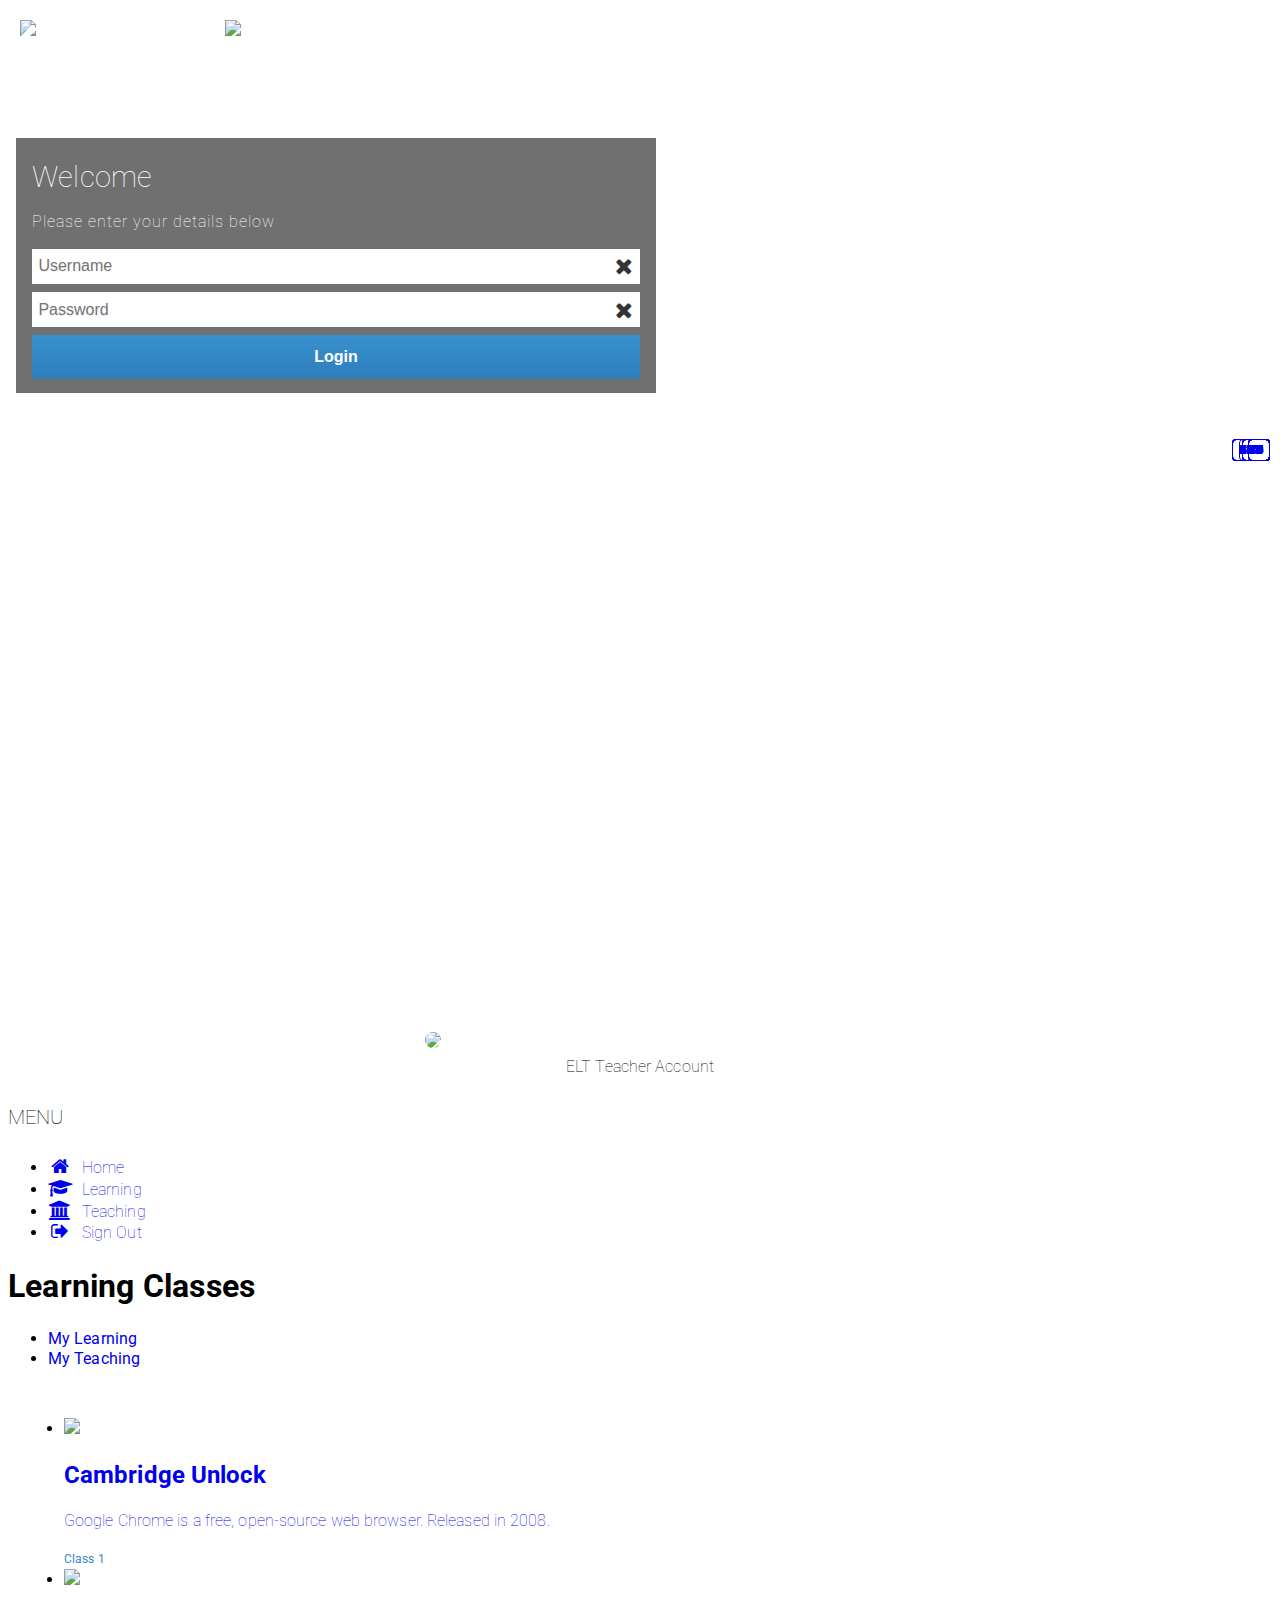
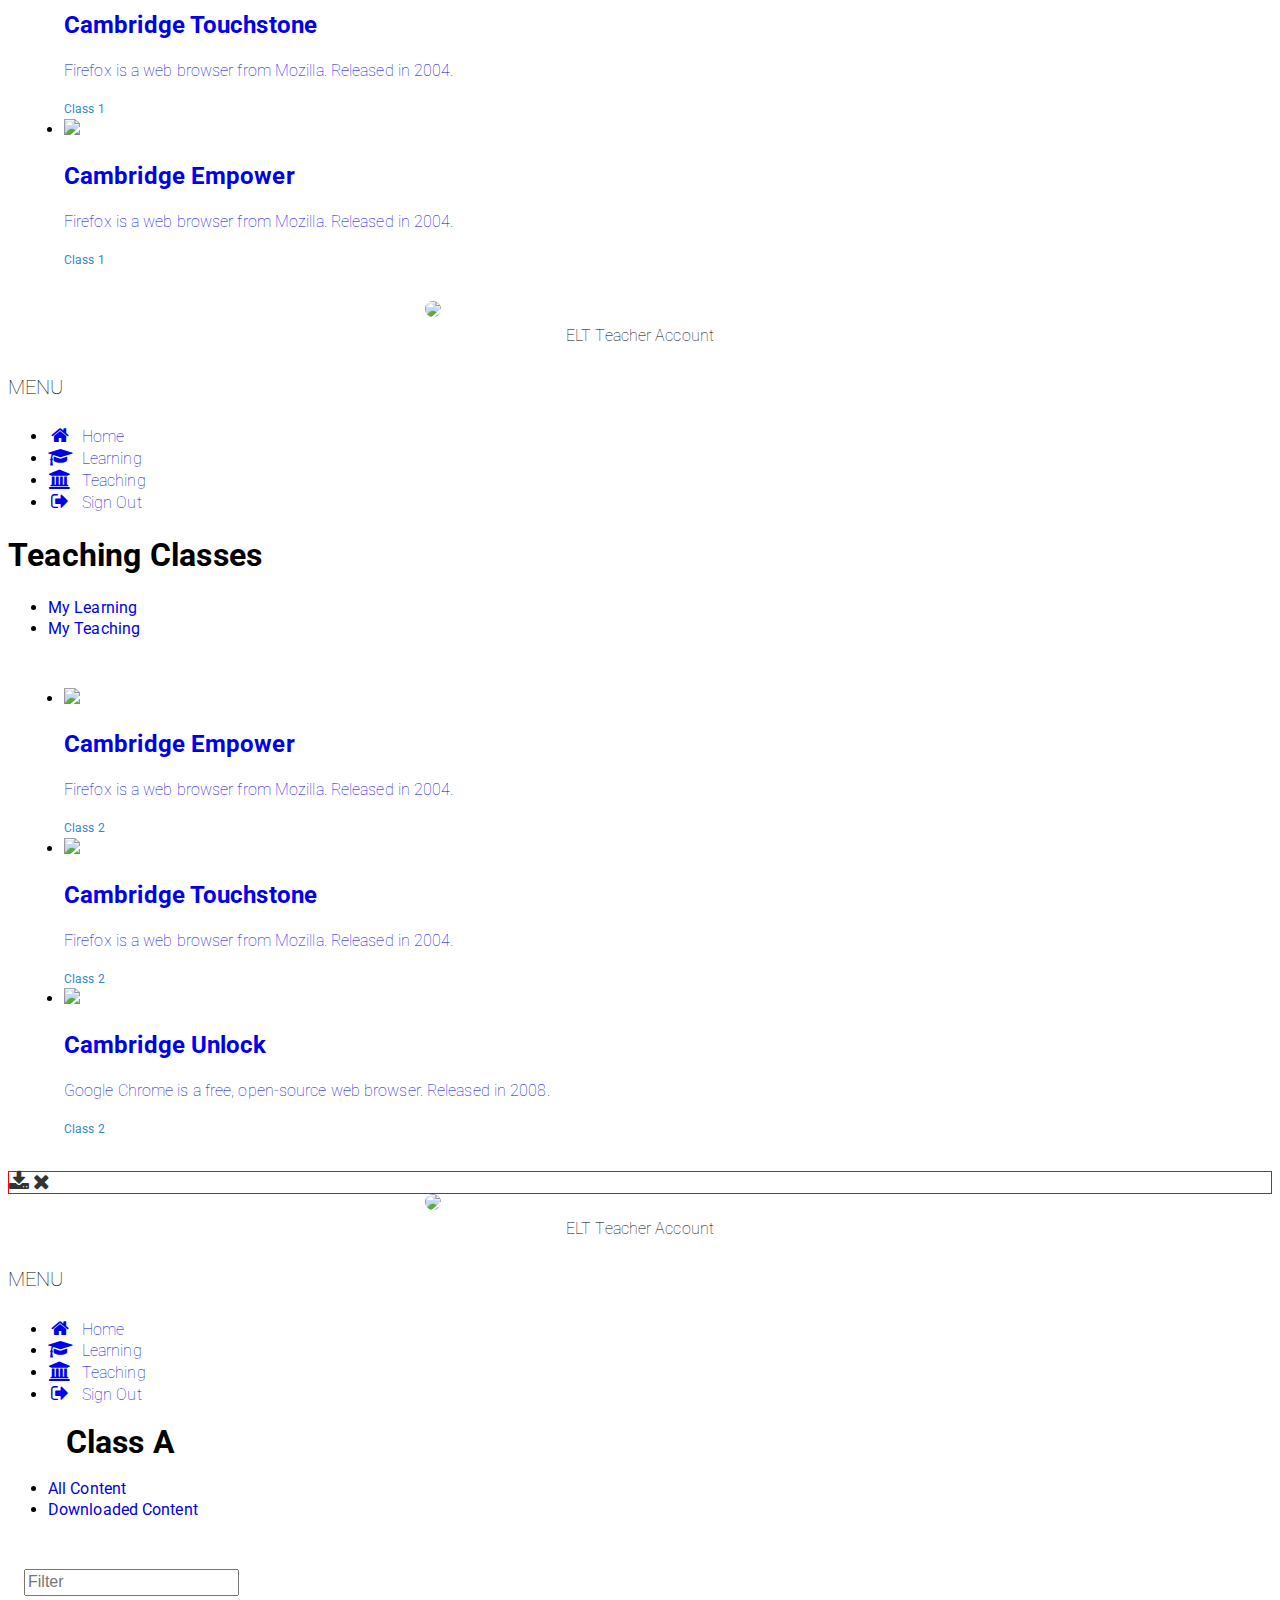
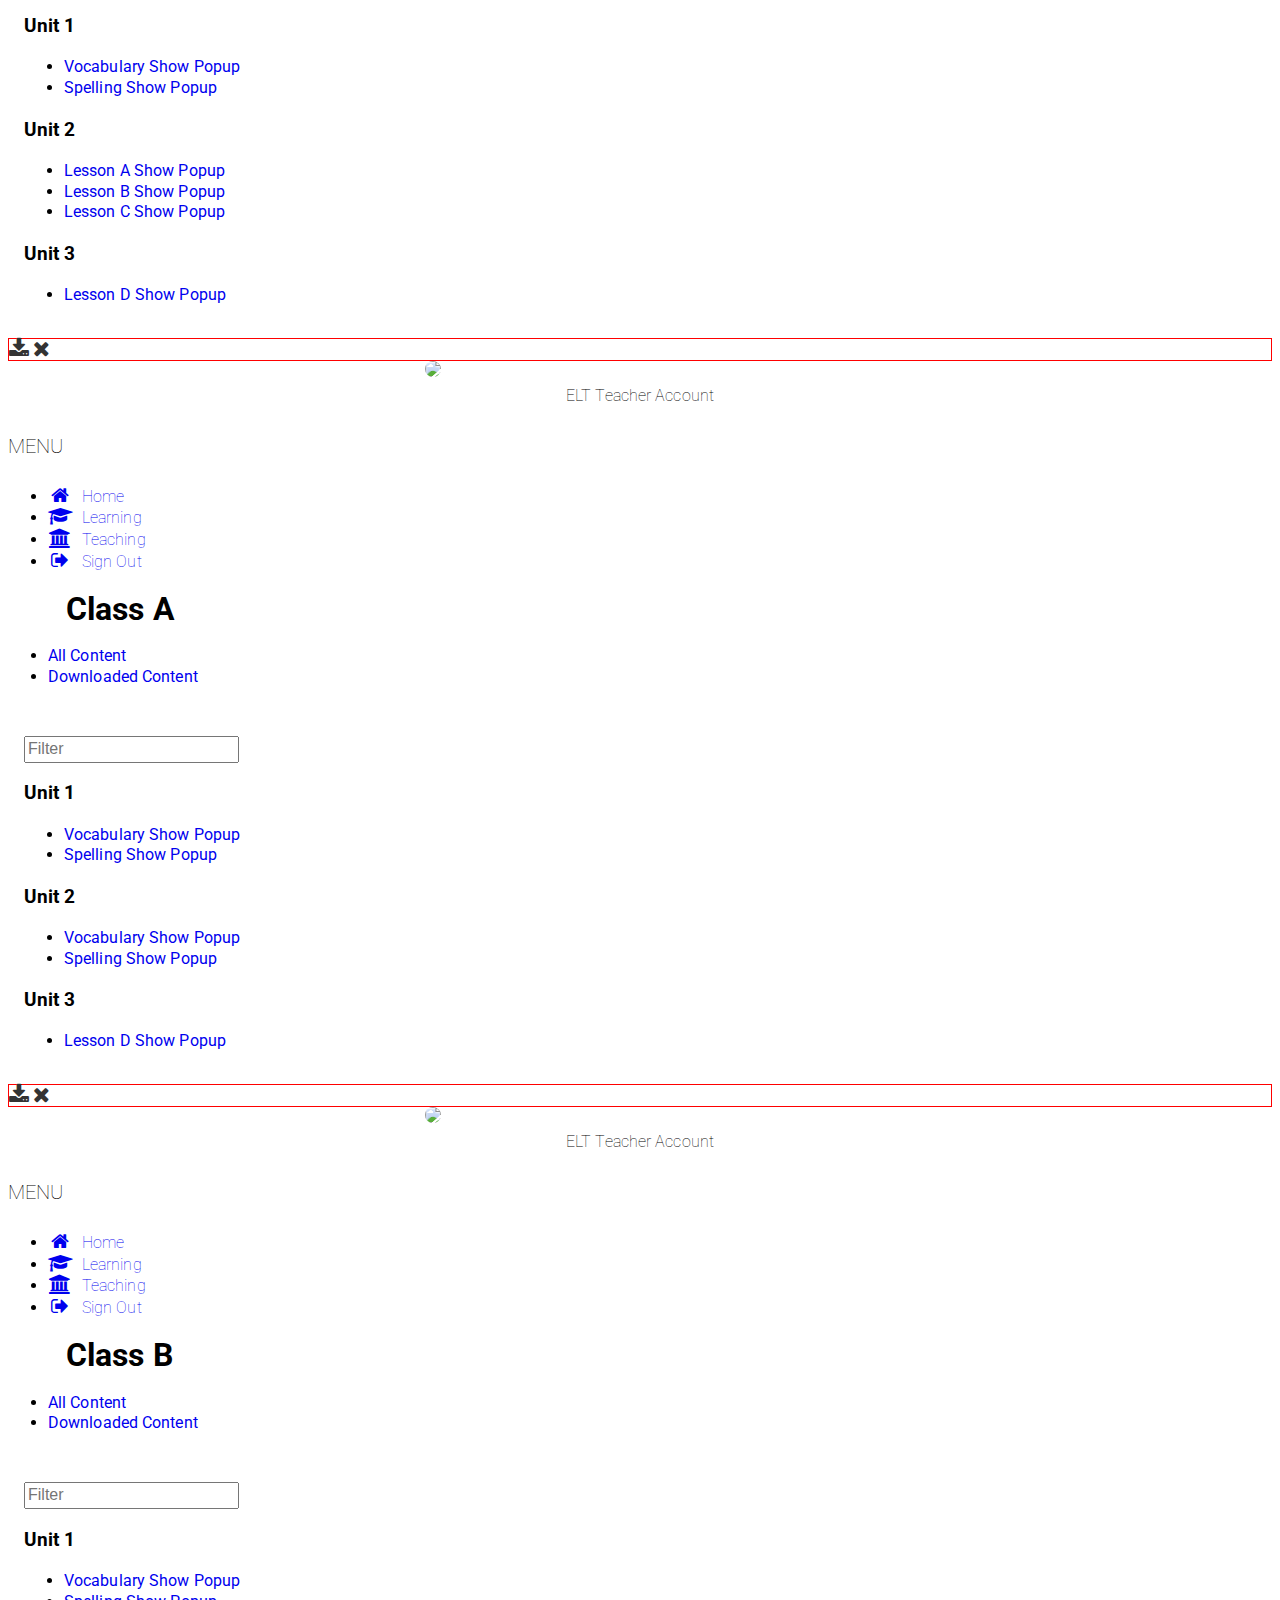
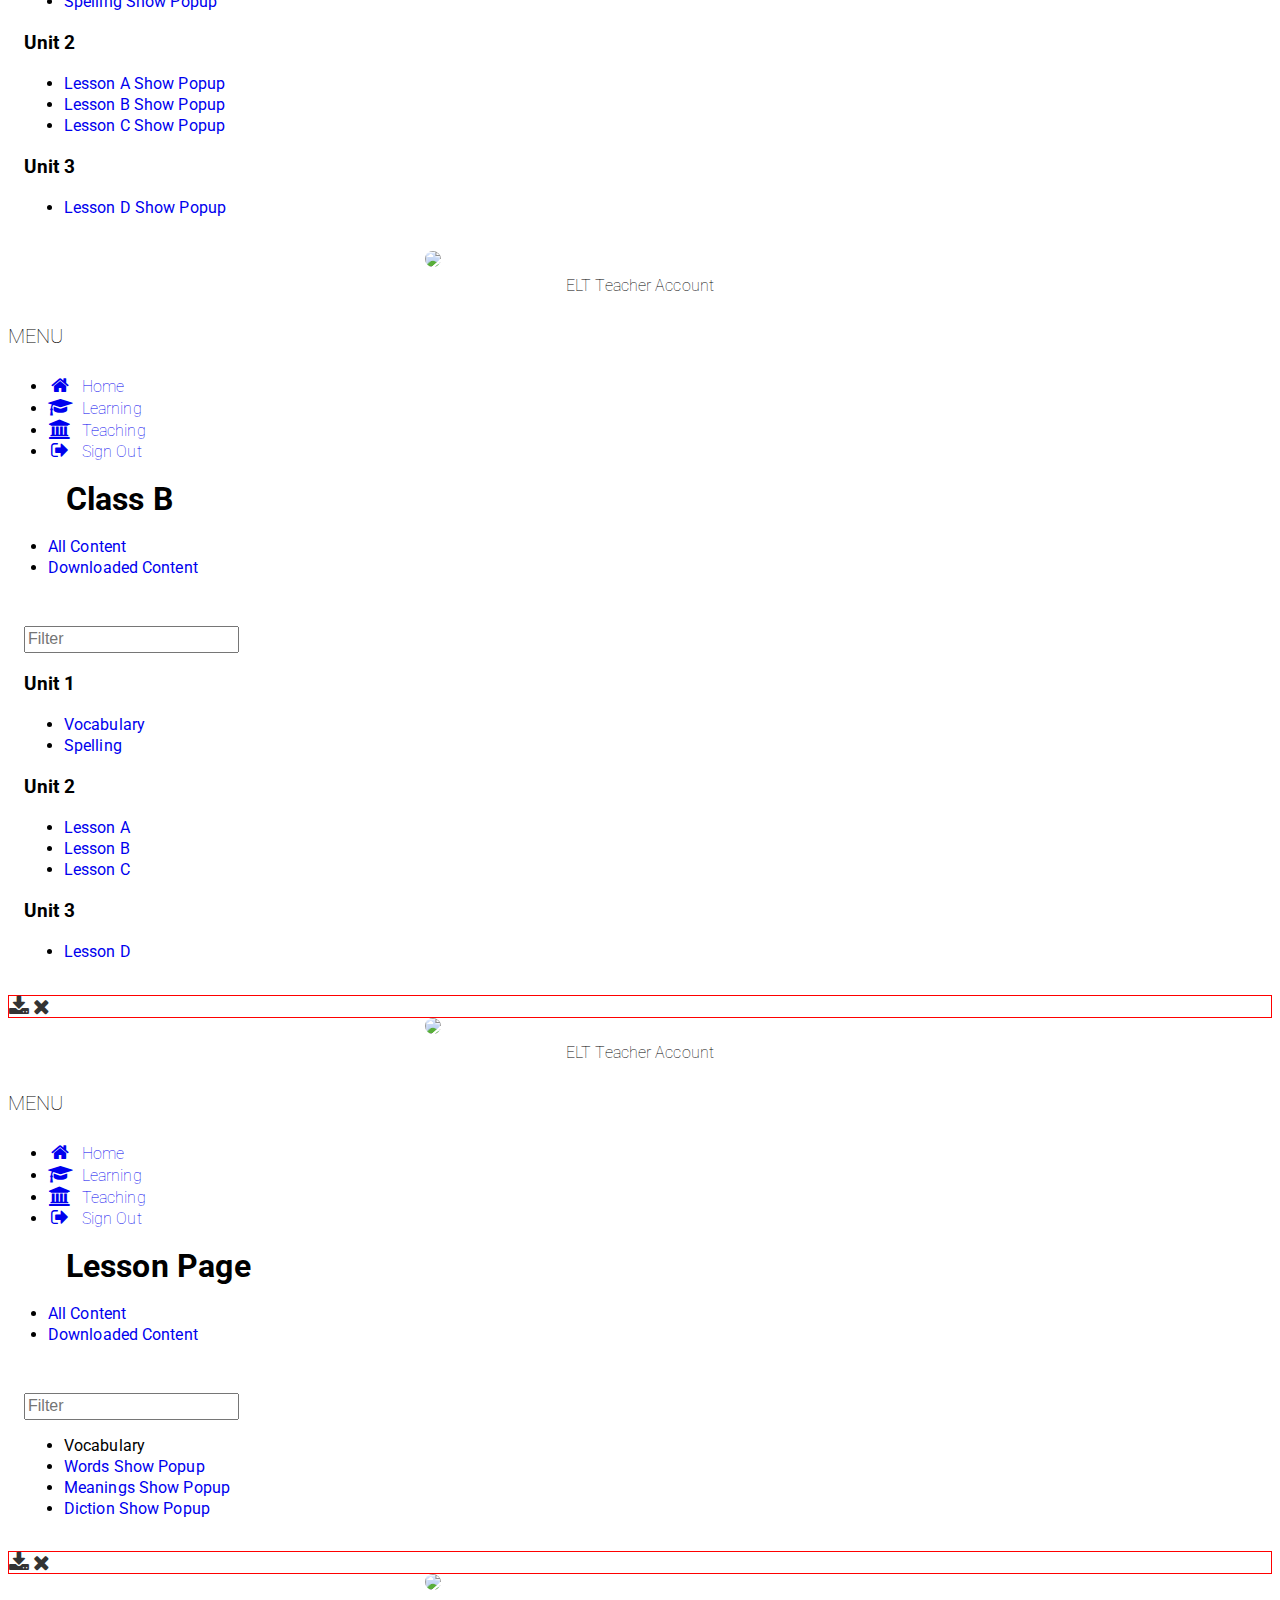
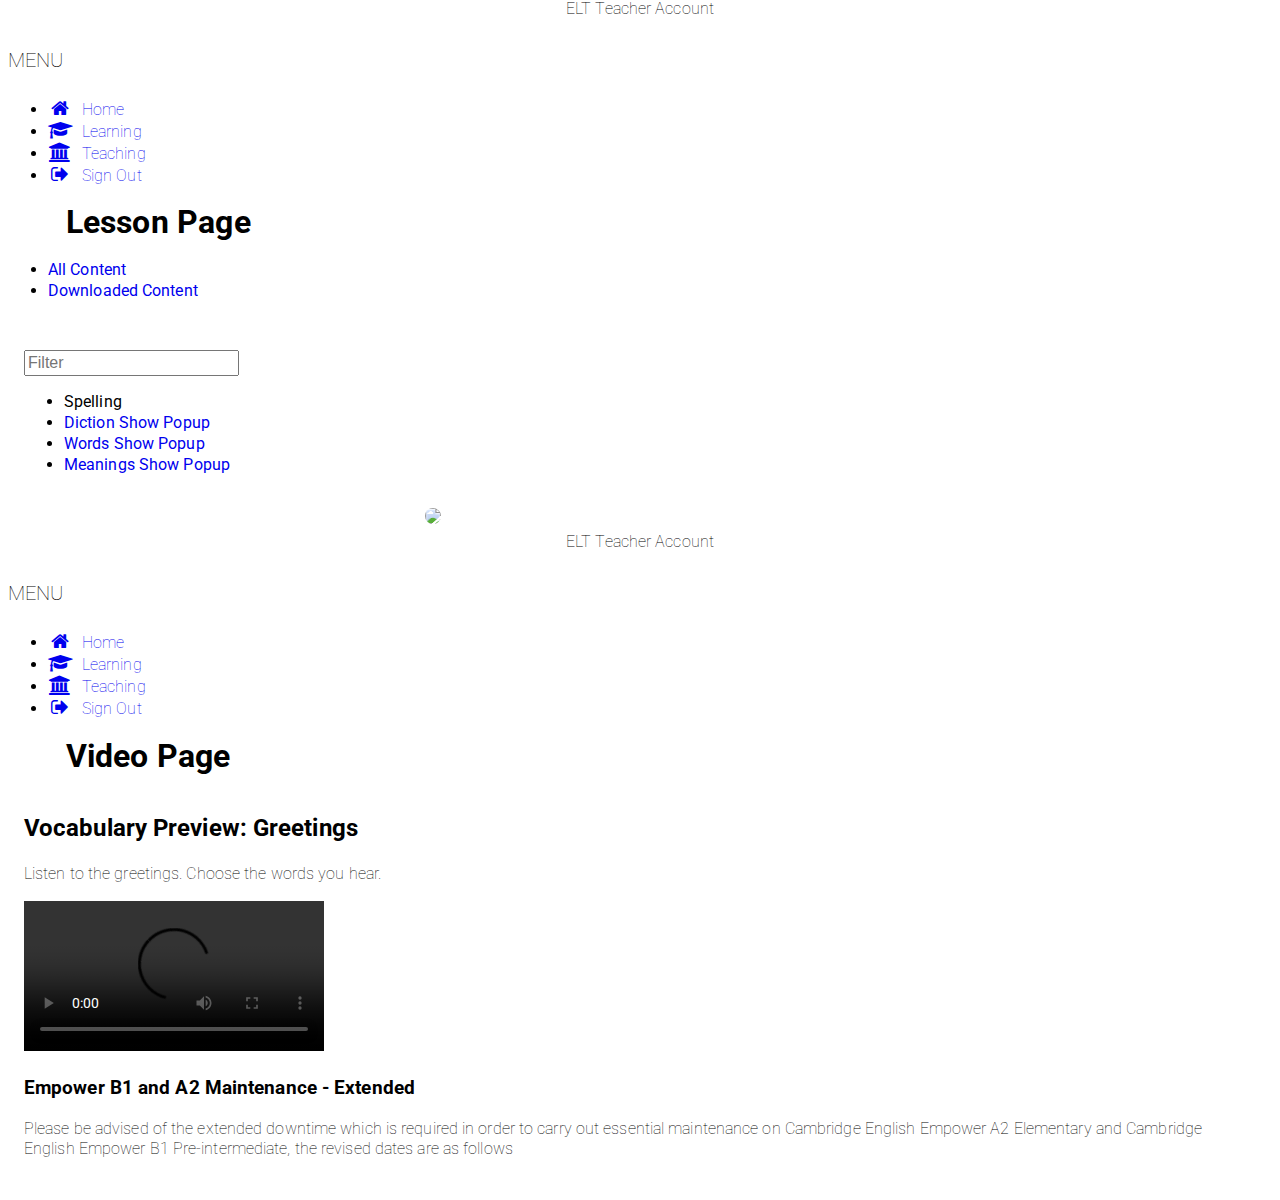
==== commit 6f90657c: "Created native video player alternative to the html5 video player" ====
--- a/app/src/main/assets/www/index.html
+++ b/app/src/main/assets/www/index.html
@@ -544,6 +544,15 @@
 <div data-role="page" data-control-title="Class B | All Content" id="all-content-b"
 class="unit">
 
+<div data-role="popup" id="all-content-b-popup">
+    <div class="list-group">
+      <a class="list-group-item" href="#"><i class="fa fa-download fa-lg"></i></a>
+      <!-- <a class="list-group-item" href="#"><i class="fa fa-circle-o-notch fa-lg fa-spin"></i></a> -->
+      <a class="list-group-item" href="#"><i class="fa fa-times fa-lg"></i></a>
+    </div>
+</div>
+
+
 <!-- PANEL -->
 <div data-role="panel" id="panel-all-content-b" data-display="overlay" data-position="right" data-swipe-close="true" data-theme="b">
 
@@ -604,7 +613,7 @@
             <h3>
                 Unit 1
             </h3>
-            <ul data-role="listview" data-divider-theme="a" data-inset="false" class="ui-nodisc-icon ui-alt-icon">
+            <ul data-split-icon="gear" data-role="listview" data-divider-theme="a" data-inset="false" class="ui-nodisc-icon ui-alt-icon">
                 <li data-theme="a">
                     <a href="#lesson-vocabulary" data-transition="slide">
                         Vocabulary
@@ -612,6 +621,7 @@
                             22%
                         </span>
                     </a>
+                    <a href="#all-content-b-popup" data-rel="popup" class="">Show Popup</a>
                 </li>
                 <li data-theme="a">
                     <a href="#lesson-spelling" data-transition="slide">
@@ -620,6 +630,7 @@
                             32%
                         </span>
                     </a>
+                    <a href="#all-content-b-popup" data-rel="popup" class="">Show Popup</a>
                 </li>
             </ul>
         </div>
@@ -627,7 +638,7 @@
             <h3>
                 Unit 2
             </h3>
-            <ul data-role="listview" data-divider-theme="a" data-inset="false" class="ui-nodisc-icon ui-alt-icon">
+            <ul data-split-icon="gear" data-role="listview" data-divider-theme="a" data-inset="false" class="ui-nodisc-icon ui-alt-icon">
                 <li data-theme="a">
                     <a href="#lesson-vocabulary" data-transition="slide">
                         Lesson A
@@ -635,6 +646,7 @@
                             7
                         </span>
                     </a>
+                    <a href="#all-content-b-popup" data-rel="popup" class="">Show Popup</a>
                 </li>
                 <li data-theme="a">
                     <a href="#lesson-spelling" data-transition="slide">
@@ -643,6 +655,7 @@
                             13
                         </span>
                     </a>
+                    <a href="#all-content-b-popup" data-rel="popup" class="">Show Popup</a>
                 </li>
                 <li data-theme="a">
                     <a href="#lesson-vocabulary" data-transition="slide">
@@ -651,6 +664,7 @@
                             85
                         </span>
                     </a>
+                    <a href="#all-content-b-popup" data-rel="popup" class="">Show Popup</a>
                 </li>
             </ul>
         </div>
@@ -658,7 +672,7 @@
             <h3>
                 Unit 3
             </h3>
-            <ul data-role="listview" data-divider-theme="a" data-inset="false" class="ui-nodisc-icon ui-alt-icon">
+            <ul data-split-icon="gear" data-role="listview" data-divider-theme="a" data-inset="false" class="ui-nodisc-icon ui-alt-icon">
                 <li data-theme="a">
                     <a href="#lesson-vocabulary" data-transition="slide">
                         Lesson D
@@ -666,6 +680,7 @@
                             10
                         </span>
                     </a>
+                    <a href="#all-content-b-popup" data-rel="popup" class="">Show Popup</a>
                 </li>
             </ul>
         </div>
@@ -877,23 +892,23 @@
         <li data-role="list-divider" role="heading">
             Vocabulary
         </li>
-        <li data-theme="a" data-icon="gear">
-            <a href="#video" data-transition="slide">
+        <li data-theme="a" data-icon="gear" onclick="showVideo()">
+            <a href="#video" data-transition="slide" onclick="showVideo()">
                 Words
             </a>
 
             <a href="#lesson-vocabulary-popup" data-rel="popup" class="">Show Popup</a>
 
         </li>
-        <li data-theme="a" data-icon="gear">
-            <a href="#video" data-transition="slide">
+        <li data-theme="a" data-icon="gear" onclick="showVideo()">
+            <a href="#video" data-transition="slide" onclick="showVideo()">
                 Meanings
             </a>
 
             <a href="#lesson-vocabulary-popup" data-rel="popup" class="">Show Popup</a>
         </li>
-        <li data-theme="a" data-icon="gear">
-            <a href="#video" data-transition="slide">
+        <li data-theme="a" data-icon="gear" onclick="showVideo()">
+            <a href="#video" data-transition="slide" onclick="showVideo()">
                 Diction
             </a>
 
@@ -1021,7 +1036,7 @@
     <div data-theme="b" data-role="header">
 
         <div class="ui-btn-left ui-nodisc-icon awesome">
-    <a data-direction="reverse" data-rel="back" data-transition="slide" href="#" class="headerBack"><i class="fa fa-angle-left fa-3x"></i></a>
+    <a data-direction="reverse" data-rel="back" data-transition="slide" href="#" class="headerBack" onclick="hideVideo()"><i class="fa fa-angle-left fa-3x"></i></a>
 </div>
 
         <h1 class="ui-title">
@@ -1050,12 +1065,17 @@
                     Your browser does not support the video tag.
                 </video>
             </div>
-            <h3>Empower B1 and A2 Maintenance - Extended</h2>
+            <h3>Empower B1 and A2 Maintenance - Extended</h3>
         <p>
             Please be advised of the extended downtime which is required in order to carry out essential maintenance on Cambridge English Empower A2 Elementary and Cambridge English Empower B1 Pre-intermediate, the revised dates are as follows
         </p>
-        </div>
-
+        <!--<div data-controltype="htmlblock">-->
+            <!--<video width="100%" controls="">-->
+                <!--<source src="images/rickroll.mp4" type="video/mp4">-->
+                    <!--Your browser does not support the video tag.-->
+                <!--</video>-->
+            <!--</div>-->
+        </div>
     </div>
 <!-- VIDEO -->
 
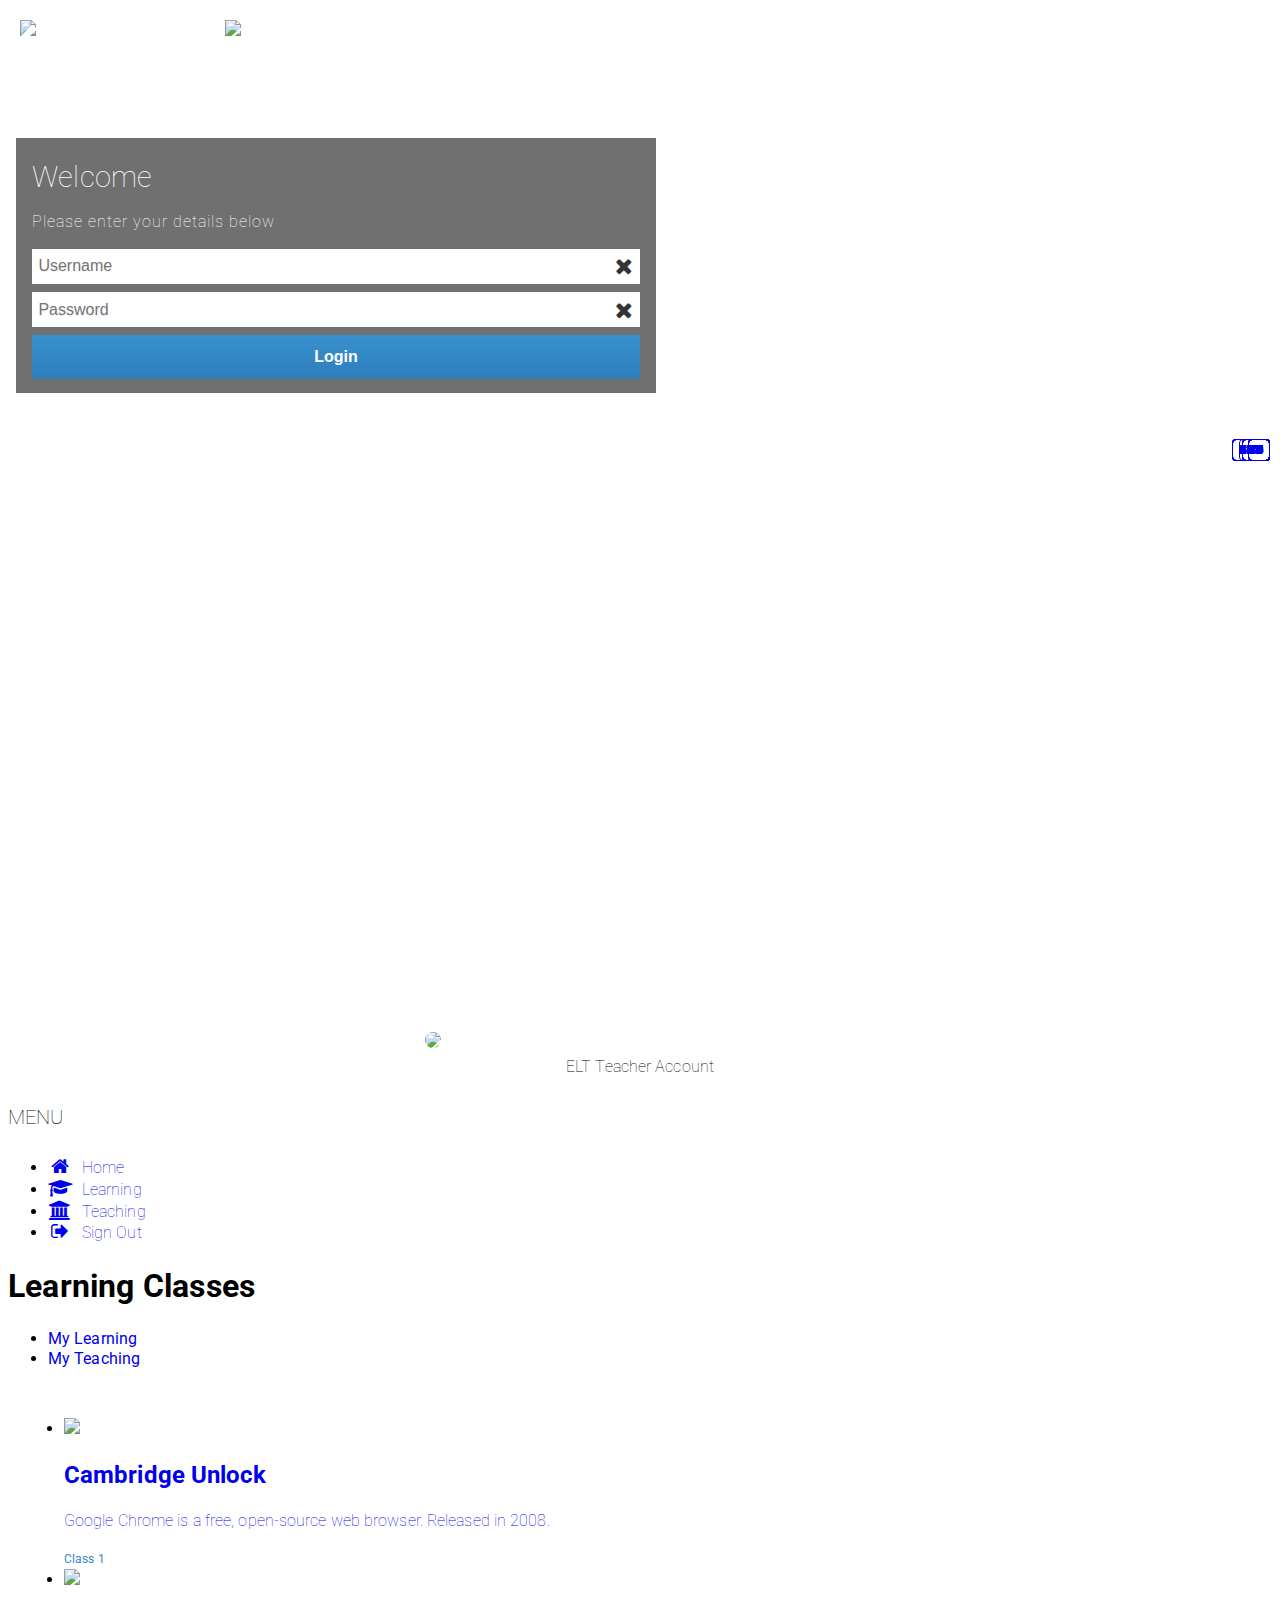
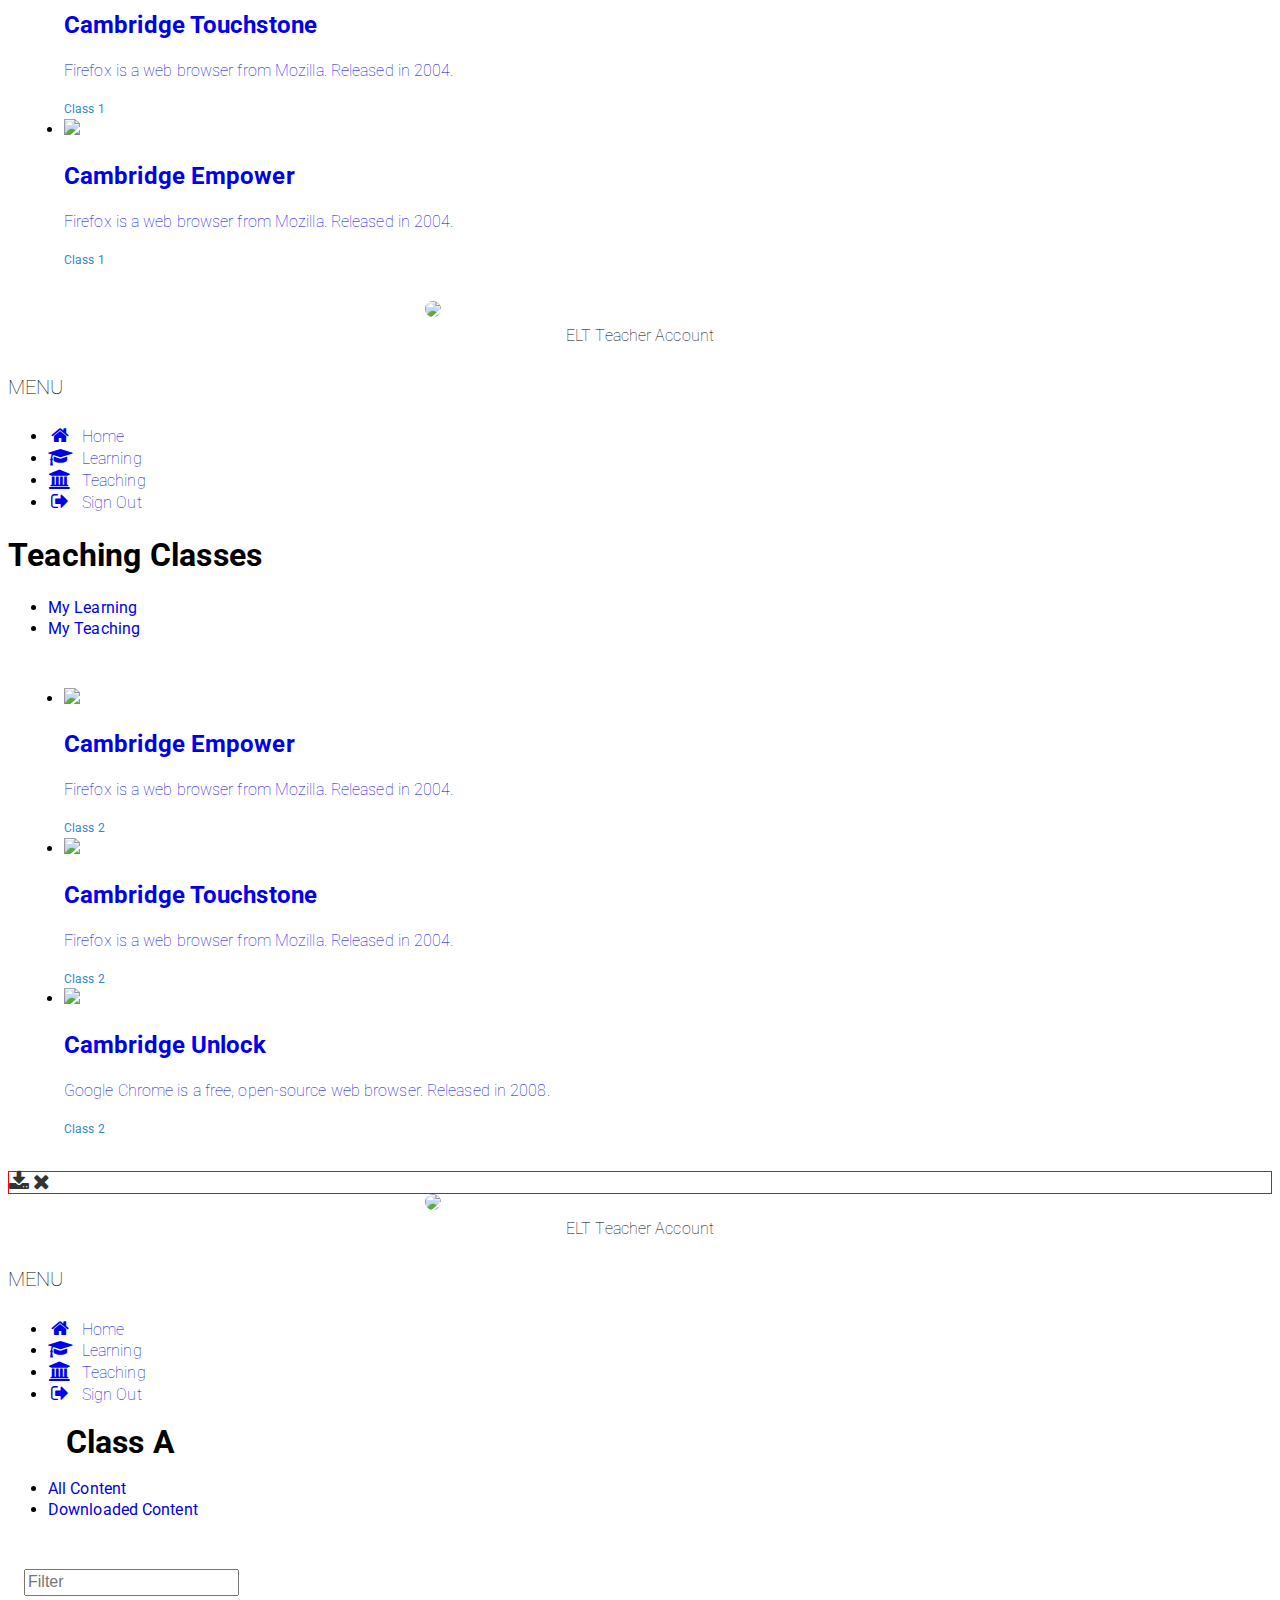
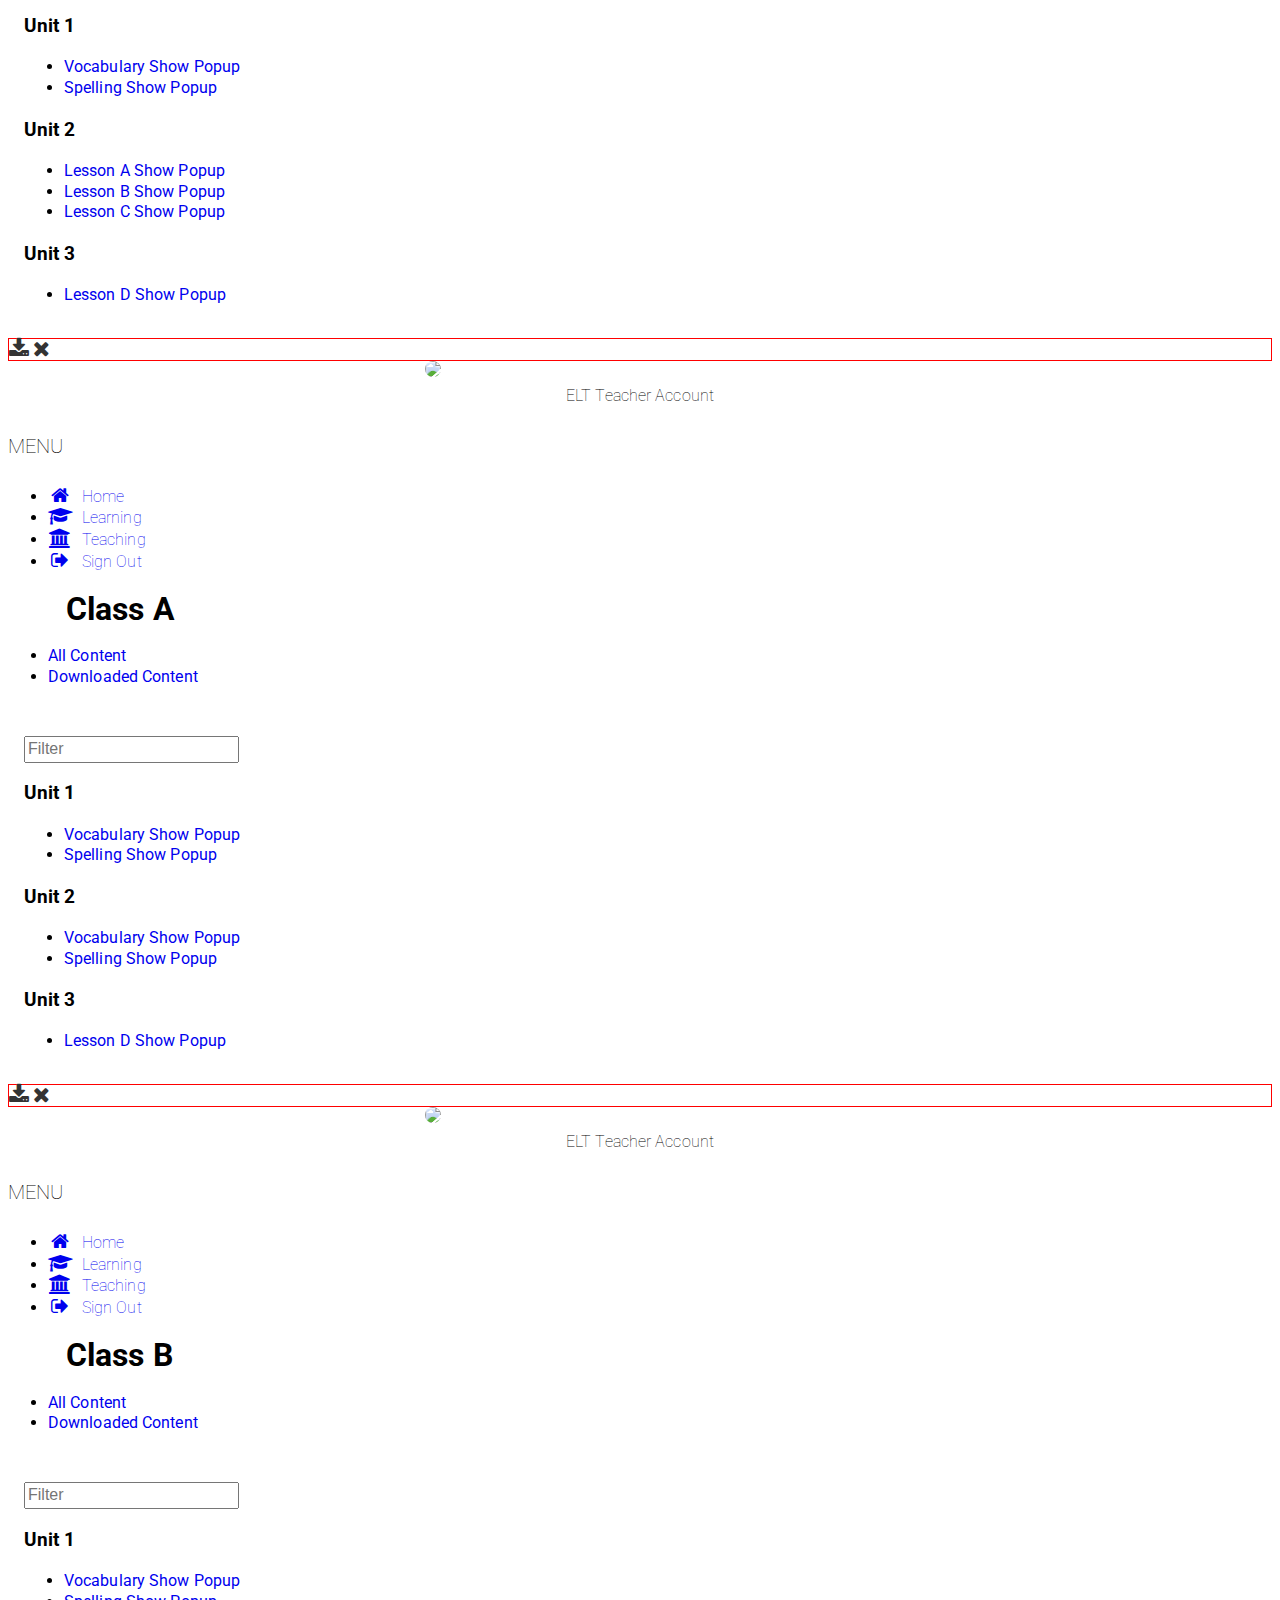
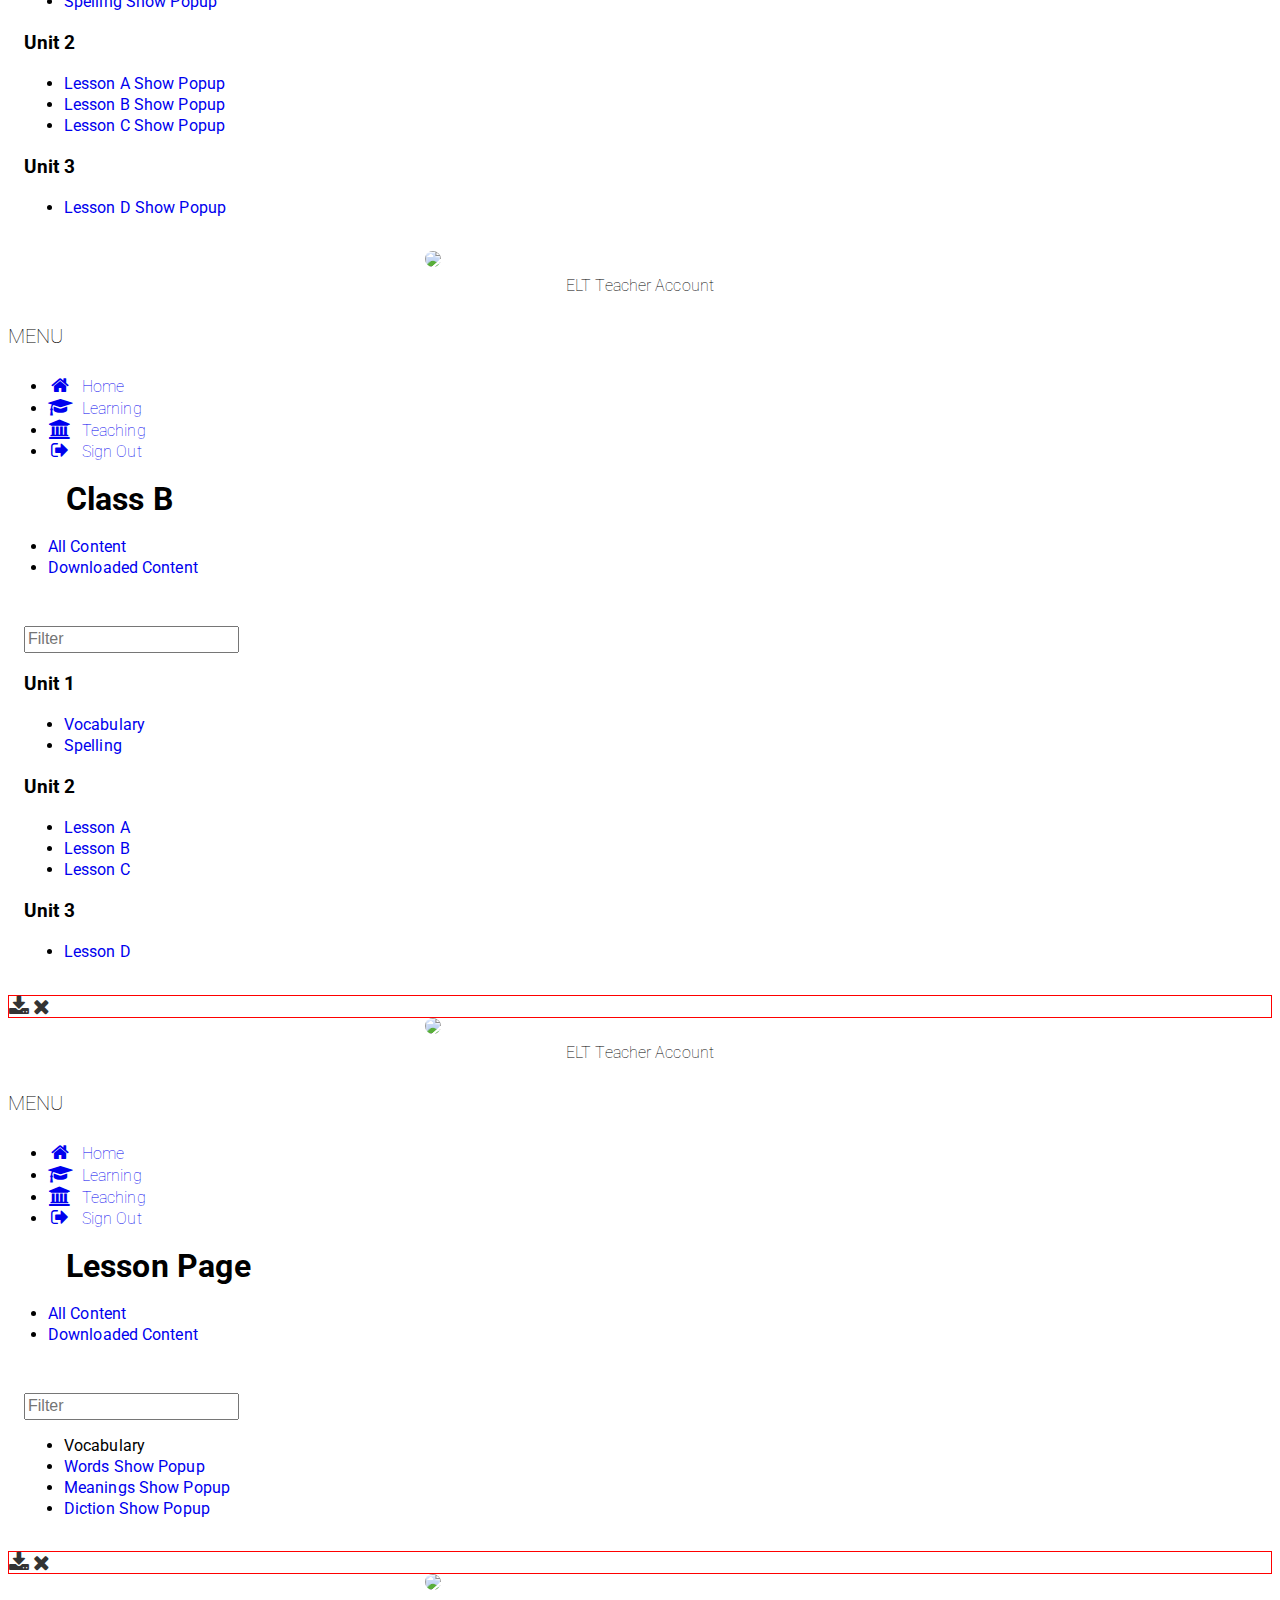
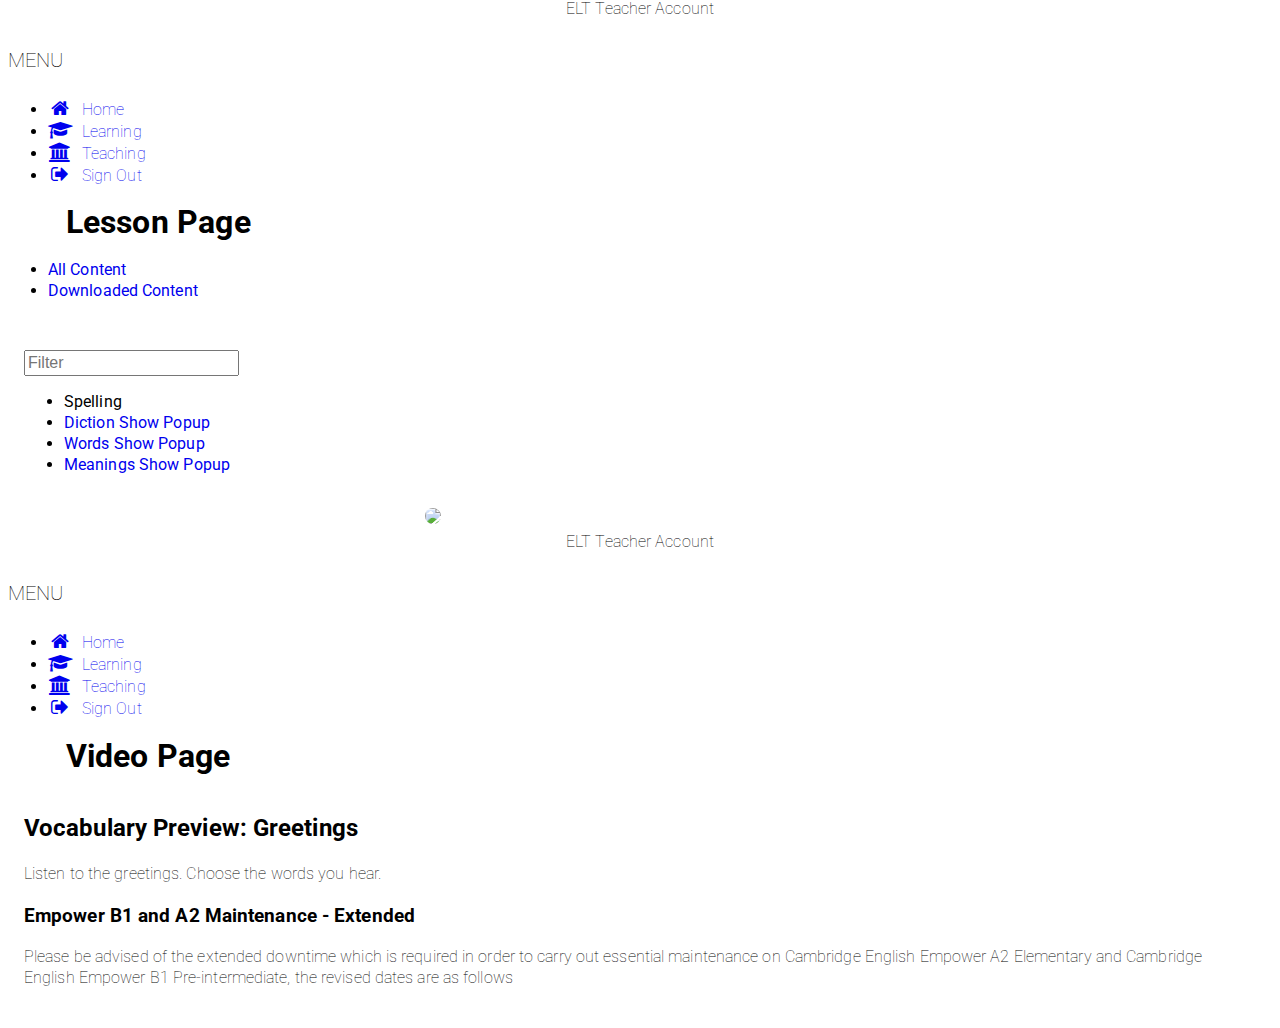
==== commit 56f5de23: "Updated video layout" ====
--- a/app/src/main/assets/www/index.html
+++ b/app/src/main/assets/www/index.html
@@ -1060,10 +1060,10 @@
             </p>
         </div>
         <div data-controltype="htmlblock">
-            <video controls>
+            <!--video controls>
                 <source src="images/rickroll.mp4#t=43" type="video/mp4">
                     Your browser does not support the video tag.
-                </video>
+                </video-->
             </div>
             <h3>Empower B1 and A2 Maintenance - Extended</h3>
         <p>
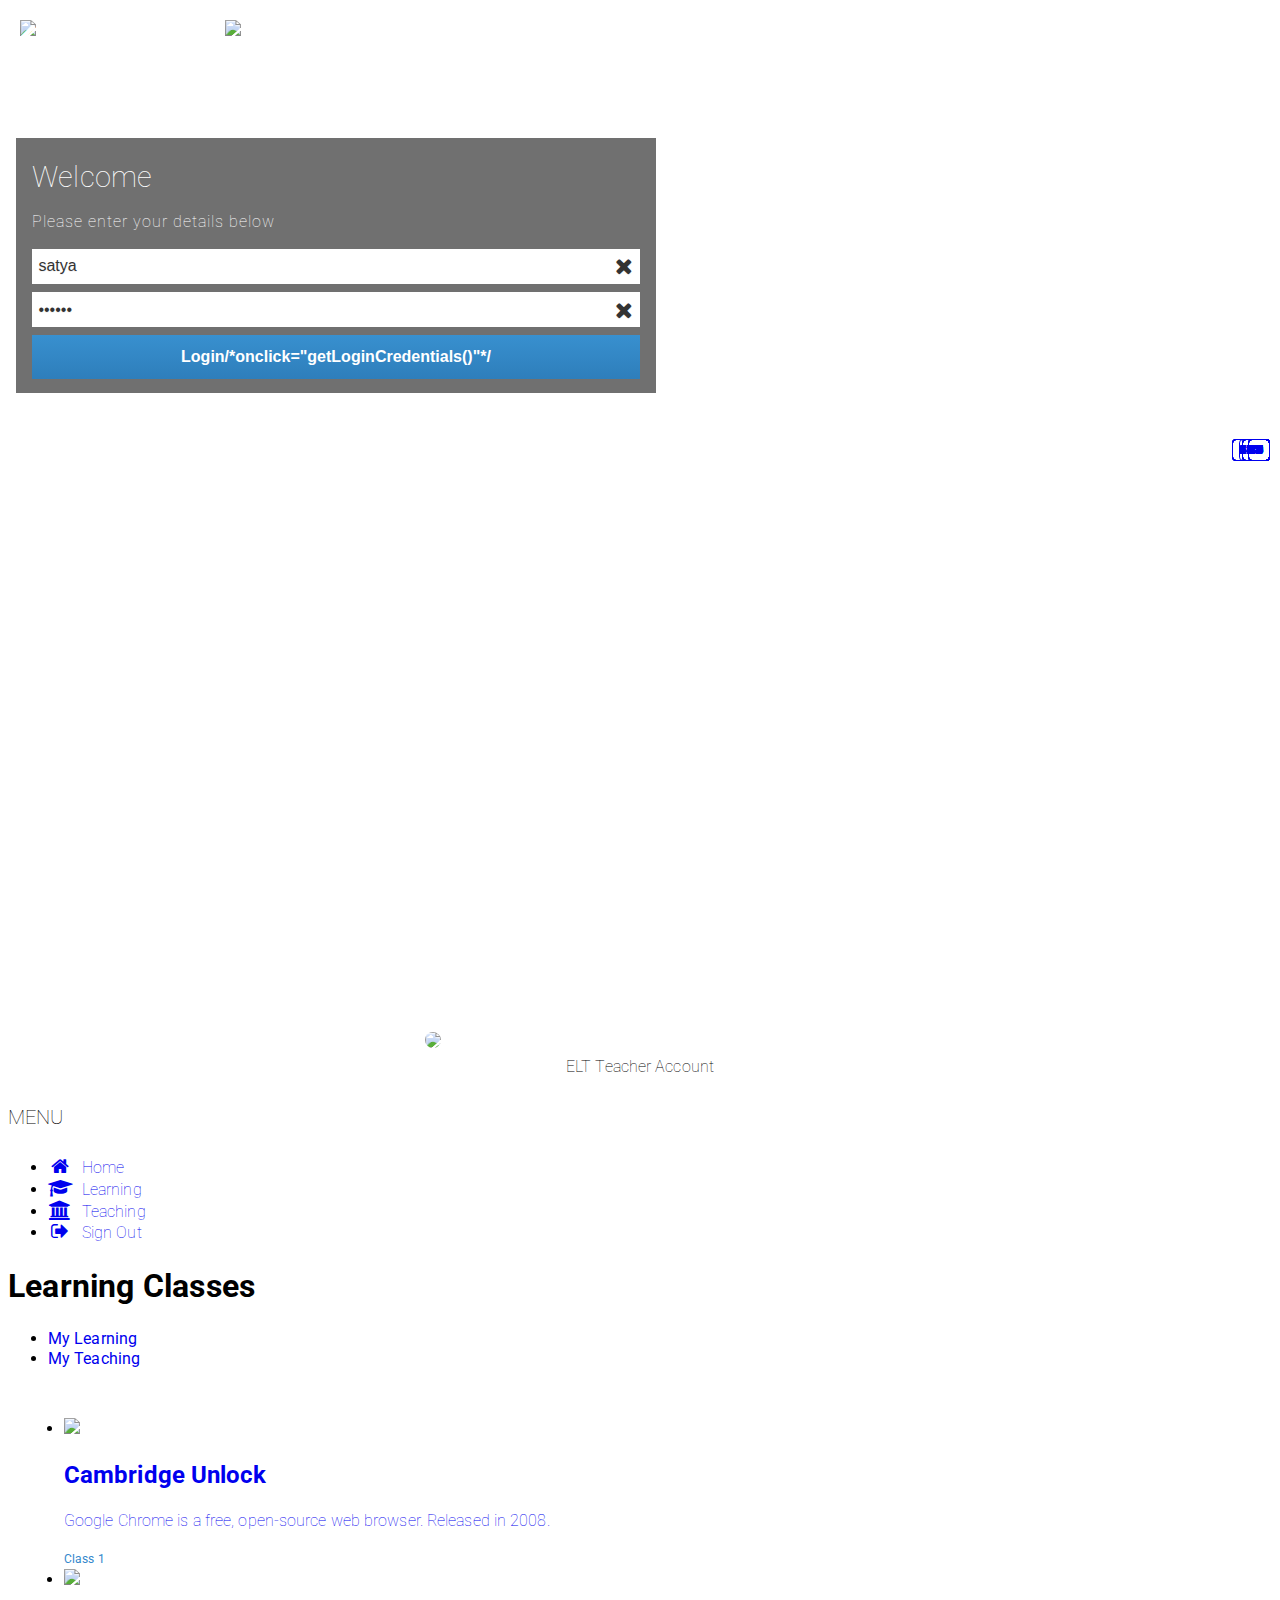
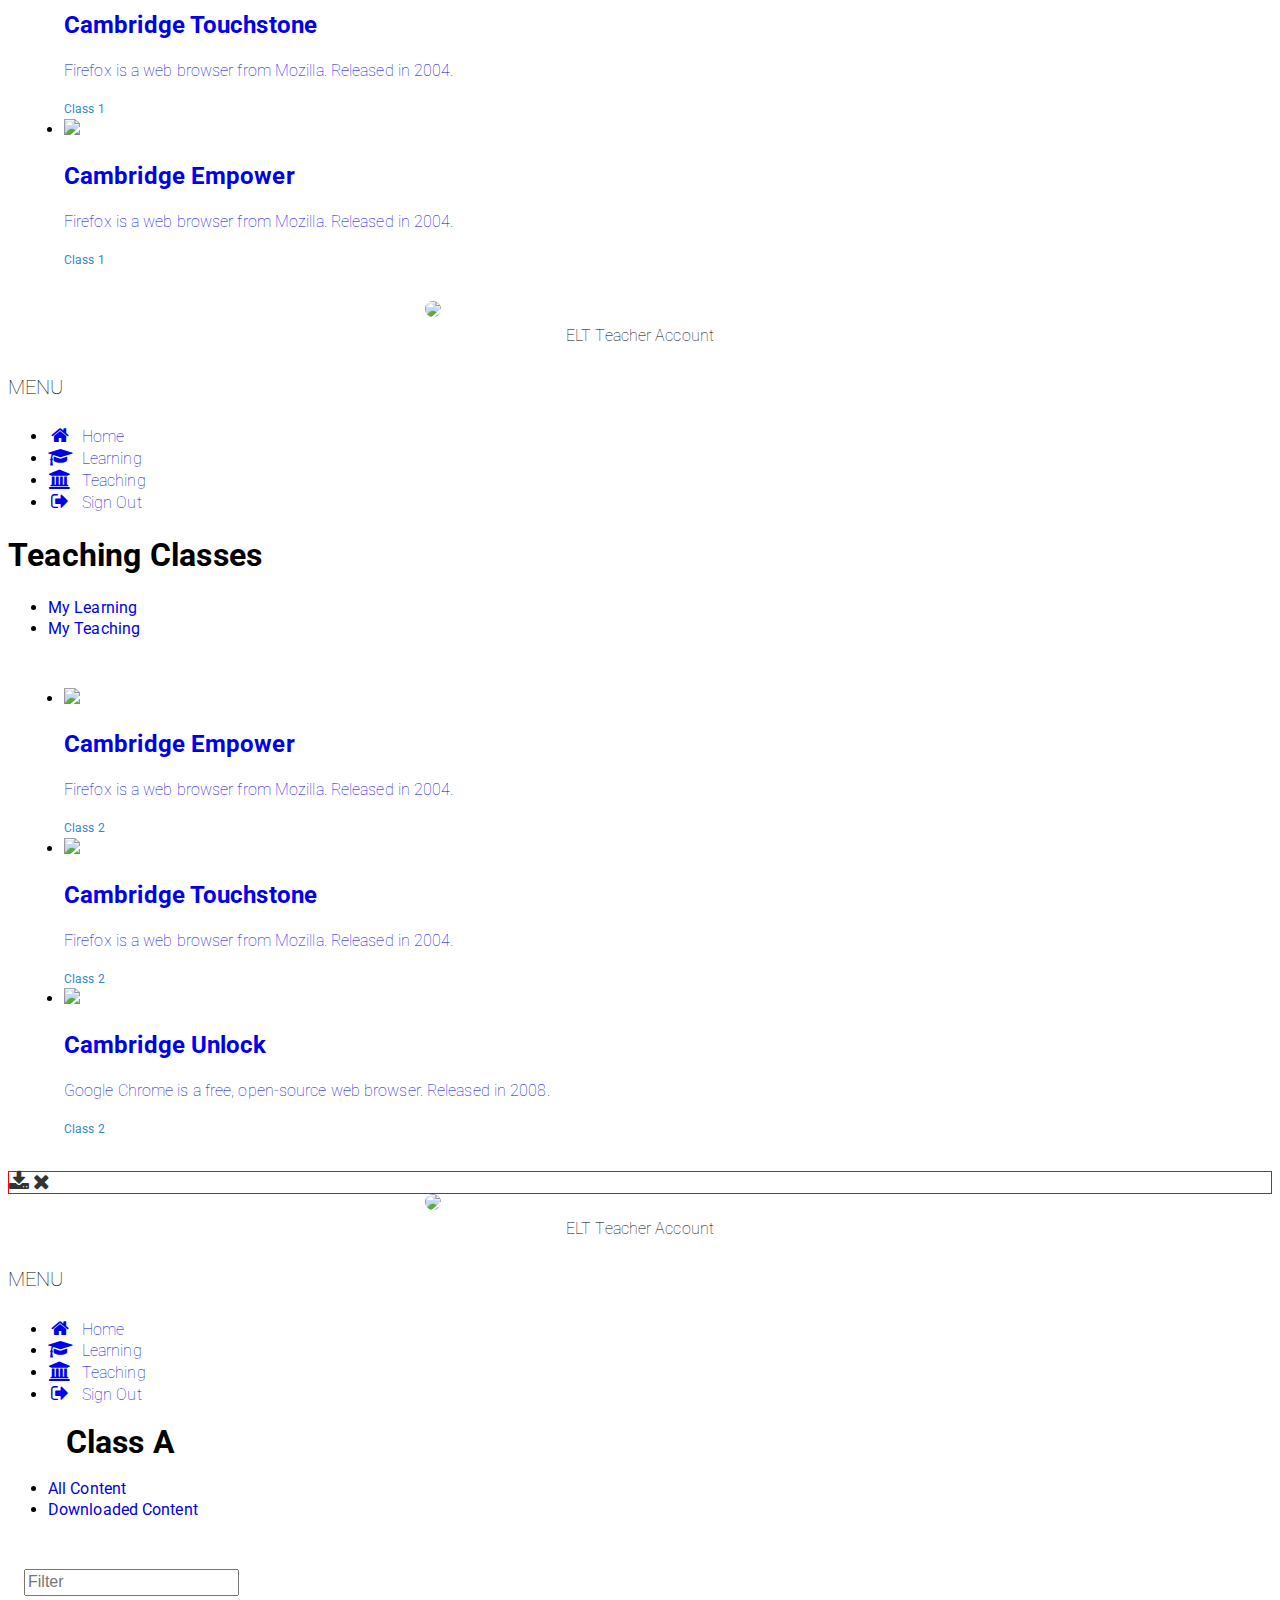
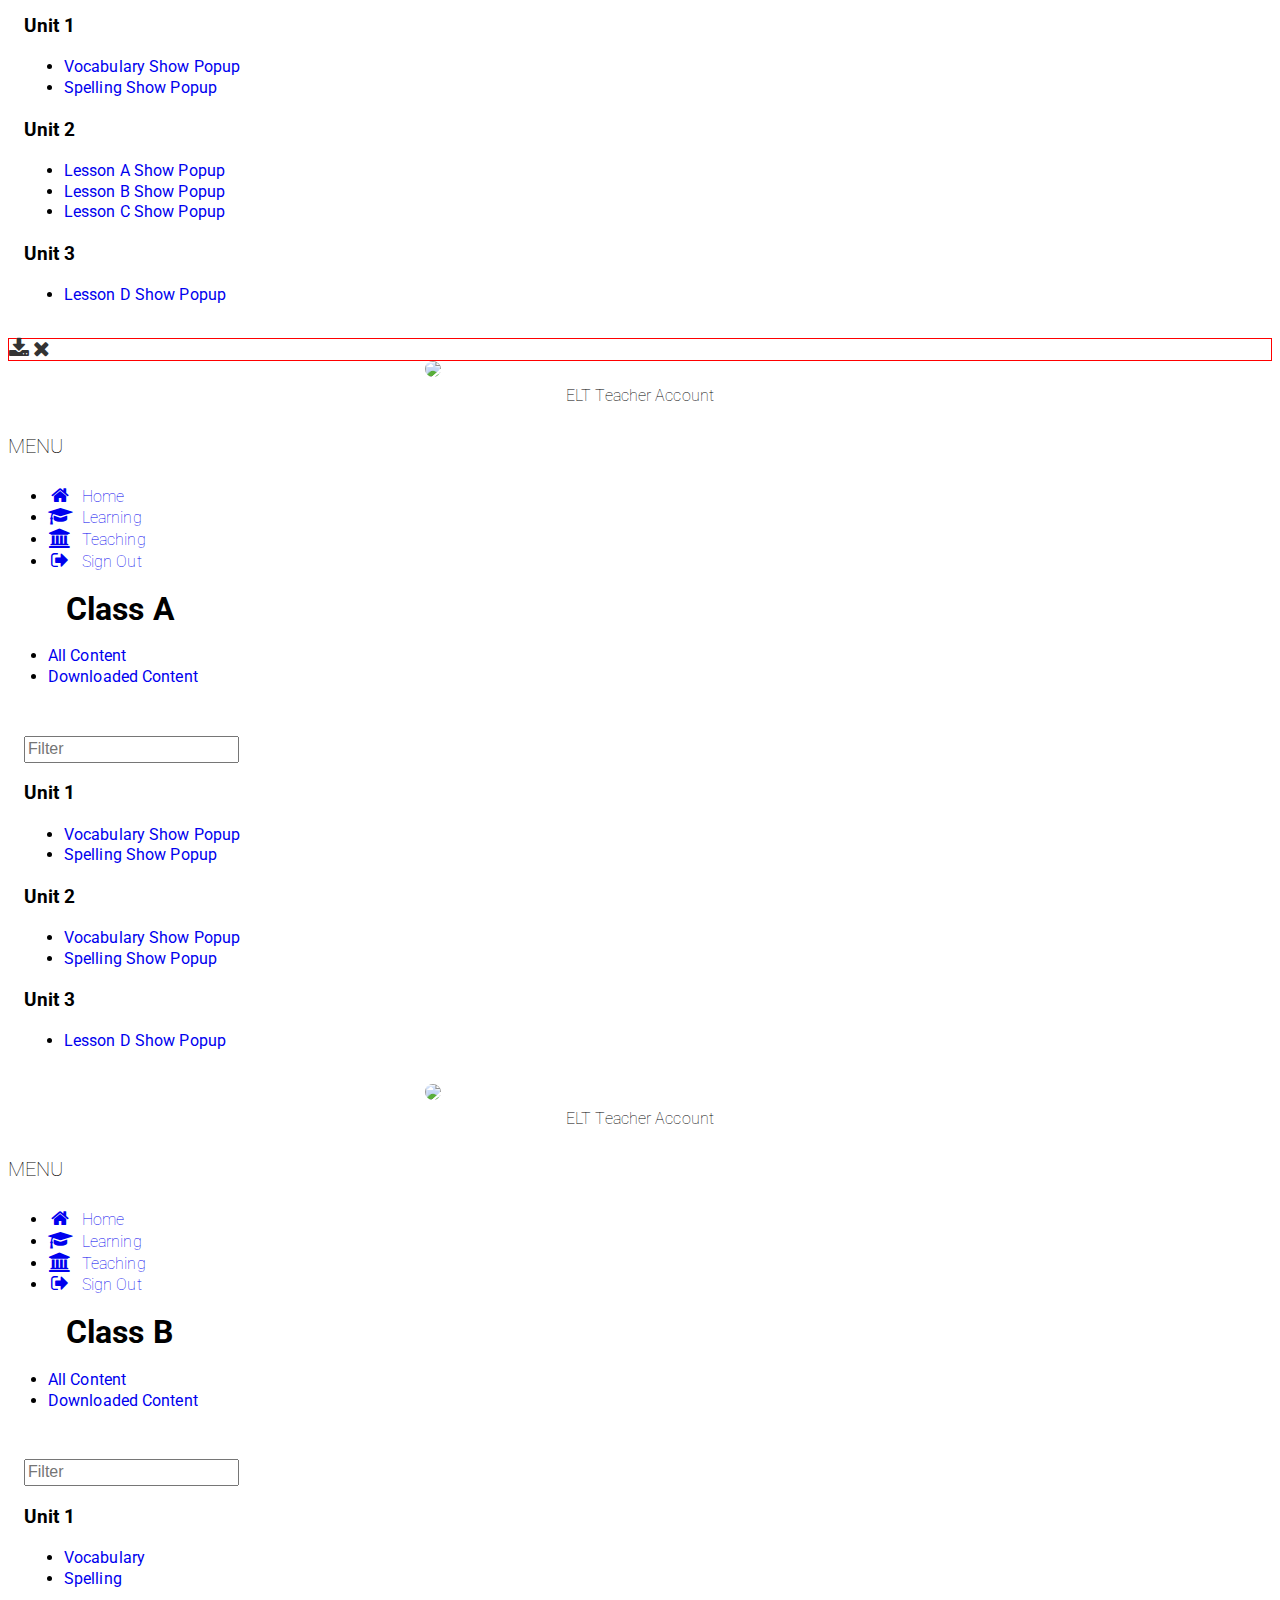
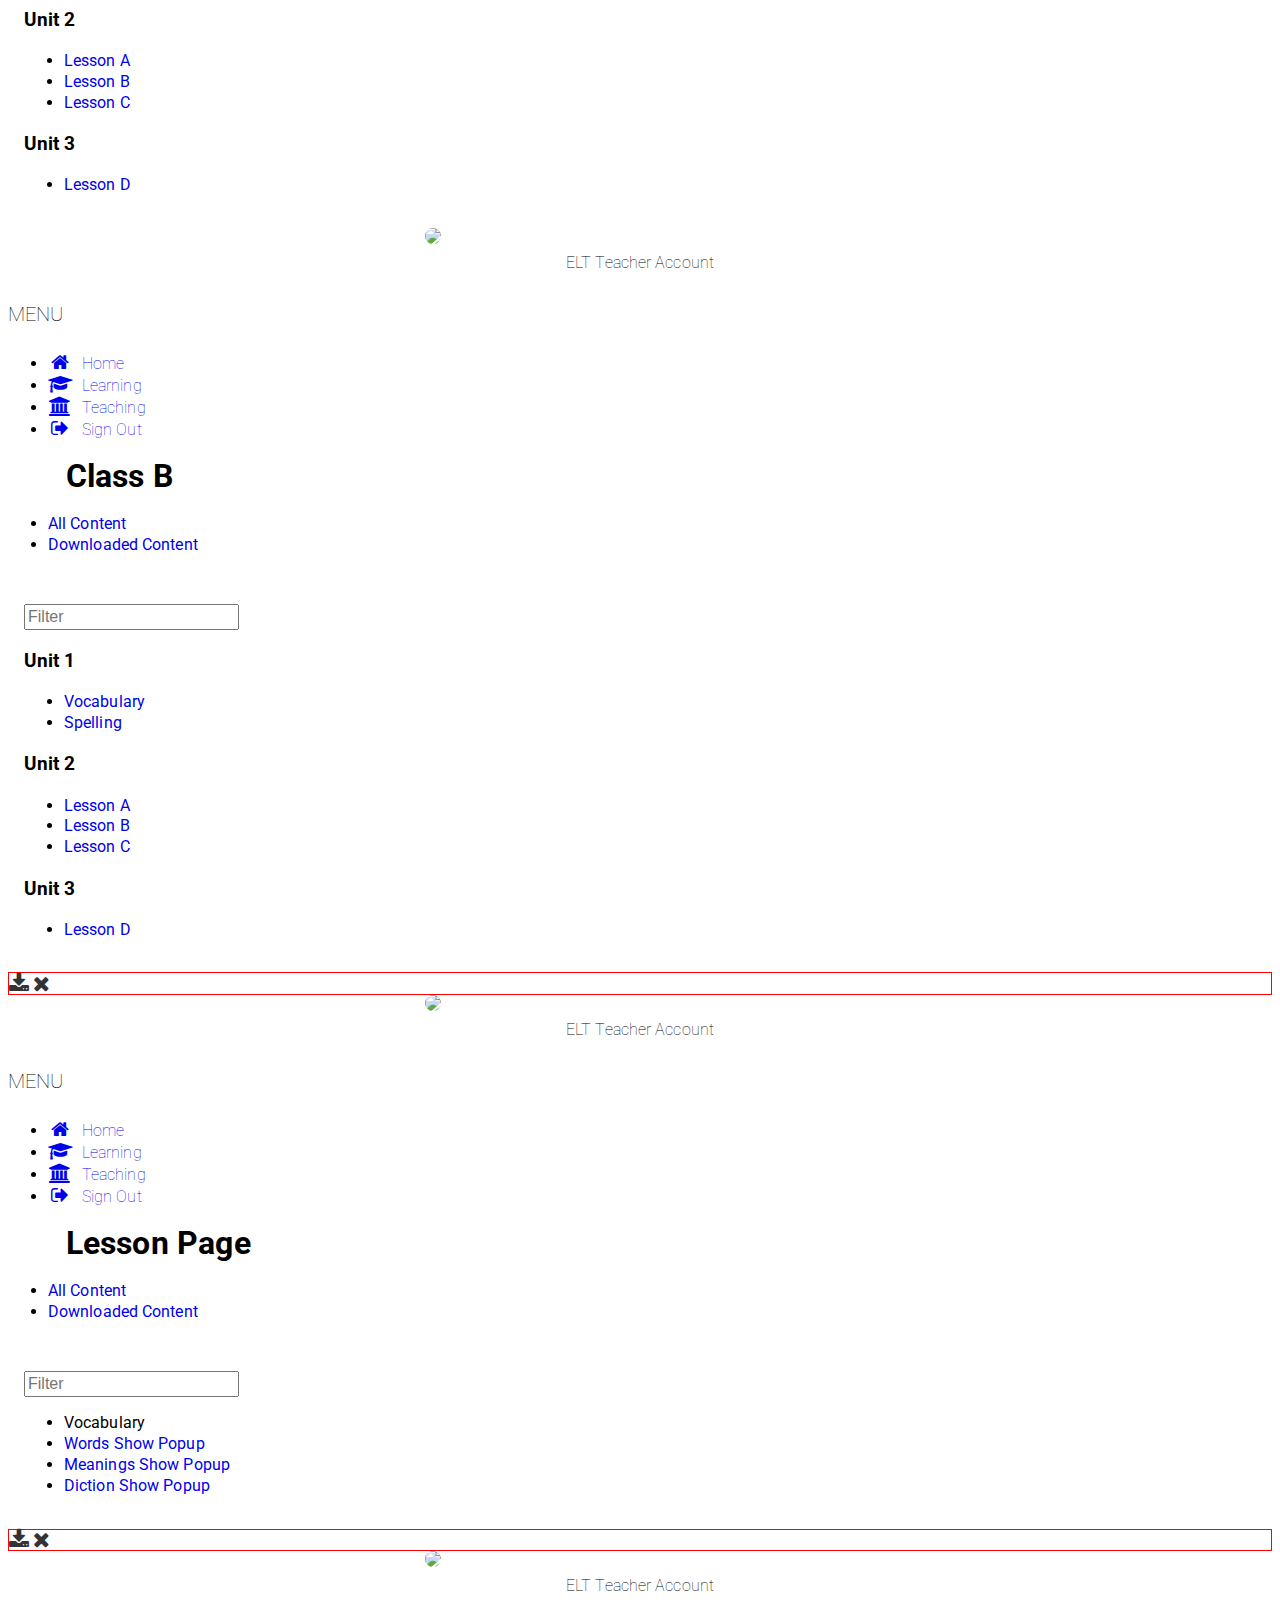
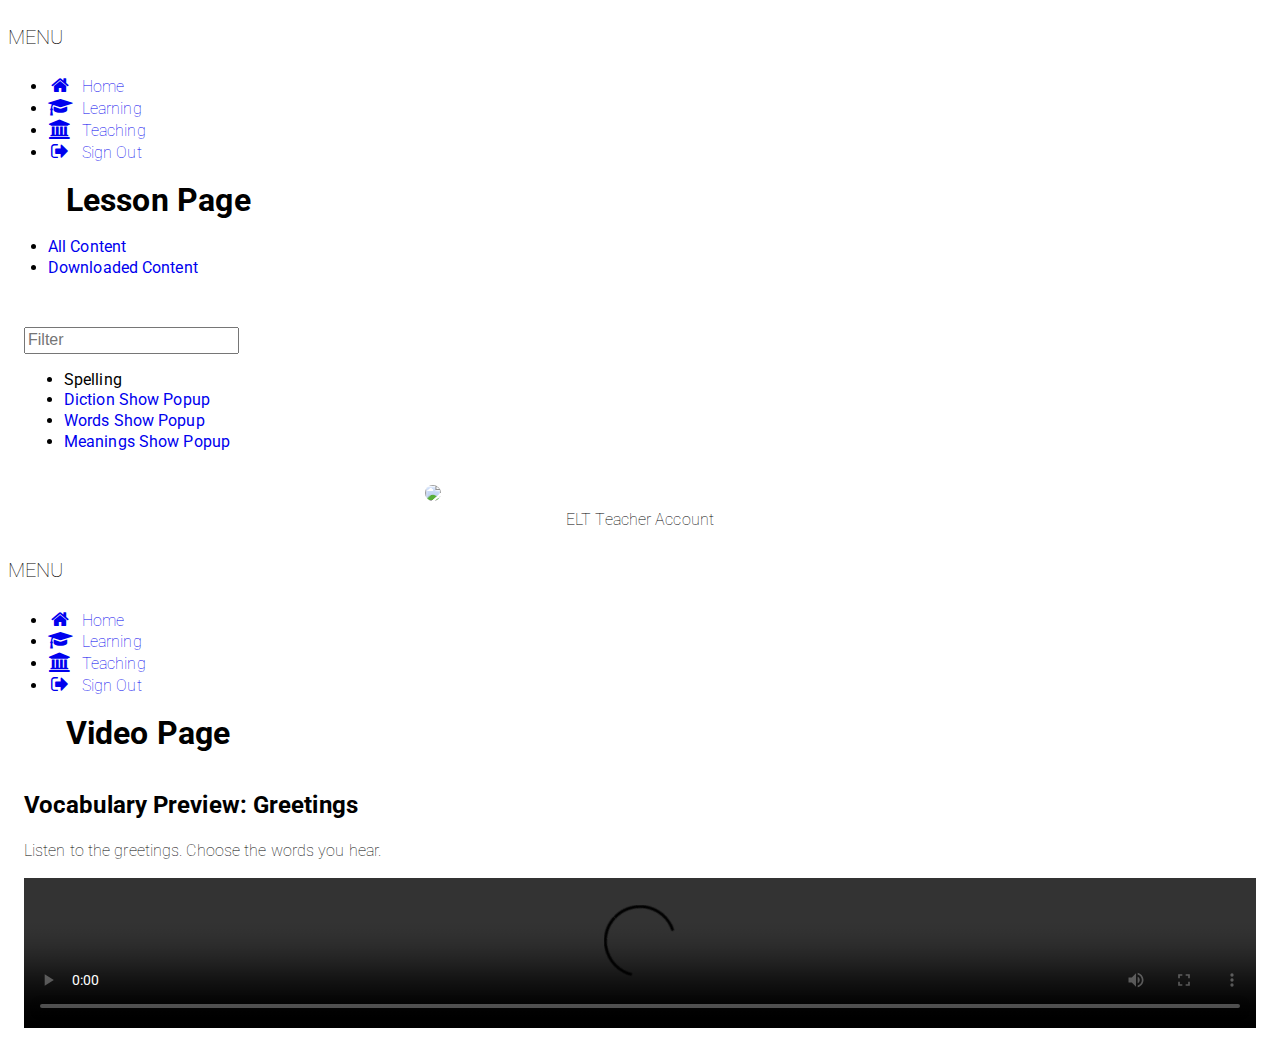
==== commit 61067c7e: "Added new Test Harness service" ====
--- a/app/src/main/assets/www/index.html
+++ b/app/src/main/assets/www/index.html
@@ -53,7 +53,7 @@
                             <a href="#" class="ui-input-clear ui-btn" title="Clear text">
                                 <i class="fa fa-times fa-clear"></i>
                             </a>
-                            <input data-enhanced="true" data-clear-btn="true" name="text-enhanced" id="textinput3" value="" type="text" placeholder="Username">
+                            <input data-enhanced="true" data-clear-btn="true" name="text-enhanced" id="username" value="satya" type="text" placeholder="Username">
                         </div>
 
                         <label class="hidden" for="search-enhanced">Password</label>
@@ -62,16 +62,13 @@
                                 <i class="fa fa-times fa-clear"></i>
                             </a>
 
-                            <input data-enhanced="true" data-clear-btn="true" name="text-enhanced" id="textinput4" value="" type="password" placeholder="Password">
+                            <input data-enhanced="true" data-clear-btn="true" name="text-enhanced" id="password" value="123456" type="password" placeholder="Password">
                         </div>
-
-                    <button data-transition="pop" id="submit-5" class="ui-btn" onclick="getLoginCredentials()">Login</button>
-                    
-                    </form> 
-
-                    <!-- <a data-transition="pop" id="submit-5" class="ui-btn" onclick="getLoginCredentials()">
-                        Login
-                    </a> -->
+                    </form>
+                    <button data-transition="pop" id="submit-5" class="ui-btn">
+                        Login/*onclick="getLoginCredentials()"*/
+                    </button>
+
 
                 </div>
             </div>
@@ -544,15 +541,6 @@
 <div data-role="page" data-control-title="Class B | All Content" id="all-content-b"
 class="unit">
 
-<div data-role="popup" id="all-content-b-popup">
-    <div class="list-group">
-      <a class="list-group-item" href="#"><i class="fa fa-download fa-lg"></i></a>
-      <!-- <a class="list-group-item" href="#"><i class="fa fa-circle-o-notch fa-lg fa-spin"></i></a> -->
-      <a class="list-group-item" href="#"><i class="fa fa-times fa-lg"></i></a>
-    </div>
-</div>
-
-
 <!-- PANEL -->
 <div data-role="panel" id="panel-all-content-b" data-display="overlay" data-position="right" data-swipe-close="true" data-theme="b">
 
@@ -613,7 +601,7 @@
             <h3>
                 Unit 1
             </h3>
-            <ul data-split-icon="gear" data-role="listview" data-divider-theme="a" data-inset="false" class="ui-nodisc-icon ui-alt-icon">
+            <ul data-role="listview" data-divider-theme="a" data-inset="false" class="ui-nodisc-icon ui-alt-icon">
                 <li data-theme="a">
                     <a href="#lesson-vocabulary" data-transition="slide">
                         Vocabulary
@@ -621,7 +609,6 @@
                             22%
                         </span>
                     </a>
-                    <a href="#all-content-b-popup" data-rel="popup" class="">Show Popup</a>
                 </li>
                 <li data-theme="a">
                     <a href="#lesson-spelling" data-transition="slide">
@@ -630,7 +617,6 @@
                             32%
                         </span>
                     </a>
-                    <a href="#all-content-b-popup" data-rel="popup" class="">Show Popup</a>
                 </li>
             </ul>
         </div>
@@ -638,7 +624,7 @@
             <h3>
                 Unit 2
             </h3>
-            <ul data-split-icon="gear" data-role="listview" data-divider-theme="a" data-inset="false" class="ui-nodisc-icon ui-alt-icon">
+            <ul data-role="listview" data-divider-theme="a" data-inset="false" class="ui-nodisc-icon ui-alt-icon">
                 <li data-theme="a">
                     <a href="#lesson-vocabulary" data-transition="slide">
                         Lesson A
@@ -646,7 +632,6 @@
                             7
                         </span>
                     </a>
-                    <a href="#all-content-b-popup" data-rel="popup" class="">Show Popup</a>
                 </li>
                 <li data-theme="a">
                     <a href="#lesson-spelling" data-transition="slide">
@@ -655,7 +640,6 @@
                             13
                         </span>
                     </a>
-                    <a href="#all-content-b-popup" data-rel="popup" class="">Show Popup</a>
                 </li>
                 <li data-theme="a">
                     <a href="#lesson-vocabulary" data-transition="slide">
@@ -664,7 +648,6 @@
                             85
                         </span>
                     </a>
-                    <a href="#all-content-b-popup" data-rel="popup" class="">Show Popup</a>
                 </li>
             </ul>
         </div>
@@ -672,7 +655,7 @@
             <h3>
                 Unit 3
             </h3>
-            <ul data-split-icon="gear" data-role="listview" data-divider-theme="a" data-inset="false" class="ui-nodisc-icon ui-alt-icon">
+            <ul data-role="listview" data-divider-theme="a" data-inset="false" class="ui-nodisc-icon ui-alt-icon">
                 <li data-theme="a">
                     <a href="#lesson-vocabulary" data-transition="slide">
                         Lesson D
@@ -680,7 +663,6 @@
                             10
                         </span>
                     </a>
-                    <a href="#all-content-b-popup" data-rel="popup" class="">Show Popup</a>
                 </li>
             </ul>
         </div>
@@ -872,12 +854,12 @@
     <div data-role="navbar" data-iconpos="top">
         <ul>
             <li>
-                <a href="#lesson-vocabulary" data-transition="none" data-theme="a" class="ui-btn-active ui-state-persist">
+                <a href="#all-content-b" data-transition="none" data-theme="a" class="ui-btn-active ui-state-persist">
                     All Content
                 </a>
             </li>
             <li>
-                <a href="#lesson-spelling" data-transition="none" data-theme="a">
+                <a href="#downloaded-b" data-transition="none" data-theme="a">
                     Downloaded Content
                 </a>
             </li>
@@ -892,23 +874,23 @@
         <li data-role="list-divider" role="heading">
             Vocabulary
         </li>
-        <li data-theme="a" data-icon="gear" onclick="showVideo()">
-            <a href="#video" data-transition="slide" onclick="showVideo()">
+        <li data-theme="a" data-icon="gear">
+            <a href="#video" data-transition="slide">
                 Words
             </a>
 
             <a href="#lesson-vocabulary-popup" data-rel="popup" class="">Show Popup</a>
 
         </li>
-        <li data-theme="a" data-icon="gear" onclick="showVideo()">
-            <a href="#video" data-transition="slide" onclick="showVideo()">
+        <li data-theme="a" data-icon="gear">
+            <a href="#video" data-transition="slide">
                 Meanings
             </a>
 
             <a href="#lesson-vocabulary-popup" data-rel="popup" class="">Show Popup</a>
         </li>
-        <li data-theme="a" data-icon="gear" onclick="showVideo()">
-            <a href="#video" data-transition="slide" onclick="showVideo()">
+        <li data-theme="a" data-icon="gear">
+            <a href="#video" data-transition="slide">
                 Diction
             </a>
 
@@ -968,12 +950,12 @@
     <div data-role="navbar" data-iconpos="top">
         <ul>
             <li>
-                <a href="#lesson-vocabulary" data-transition="none" data-theme="a">
+                <a href="#all-content-b" data-transition="none" data-theme="a" class="ui-btn-active ui-state-persist">
                     All Content
                 </a>
             </li>
             <li>
-                <a href="#lesson-spelling" data-transition="none" data-theme="a" class="ui-btn-active ui-state-persist">
+                <a href="#downloaded-b" data-transition="none" data-theme="a">
                     Downloaded Content
                 </a>
             </li>
@@ -1036,7 +1018,7 @@
     <div data-theme="b" data-role="header">
 
         <div class="ui-btn-left ui-nodisc-icon awesome">
-    <a data-direction="reverse" data-rel="back" data-transition="slide" href="#" class="headerBack" onclick="hideVideo()"><i class="fa fa-angle-left fa-3x"></i></a>
+    <a data-direction="reverse" data-rel="back" data-transition="slide" href="#" class="headerBack"><i class="fa fa-angle-left fa-3x"></i></a>
 </div>
 
         <h1 class="ui-title">
@@ -1060,21 +1042,11 @@
             </p>
         </div>
         <div data-controltype="htmlblock">
-            <!--video controls>
-                <source src="images/rickroll.mp4#t=43" type="video/mp4">
+            <video width="100%" controls="">
+                <source src="images/rickroll.mp4" type="video/mp4">
                     Your browser does not support the video tag.
-                </video-->
-            </div>
-            <h3>Empower B1 and A2 Maintenance - Extended</h3>
-        <p>
-            Please be advised of the extended downtime which is required in order to carry out essential maintenance on Cambridge English Empower A2 Elementary and Cambridge English Empower B1 Pre-intermediate, the revised dates are as follows
-        </p>
-        <!--<div data-controltype="htmlblock">-->
-            <!--<video width="100%" controls="">-->
-                <!--<source src="images/rickroll.mp4" type="video/mp4">-->
-                    <!--Your browser does not support the video tag.-->
-                <!--</video>-->
-            <!--</div>-->
+                </video>
+            </div>
         </div>
     </div>
 <!-- VIDEO -->
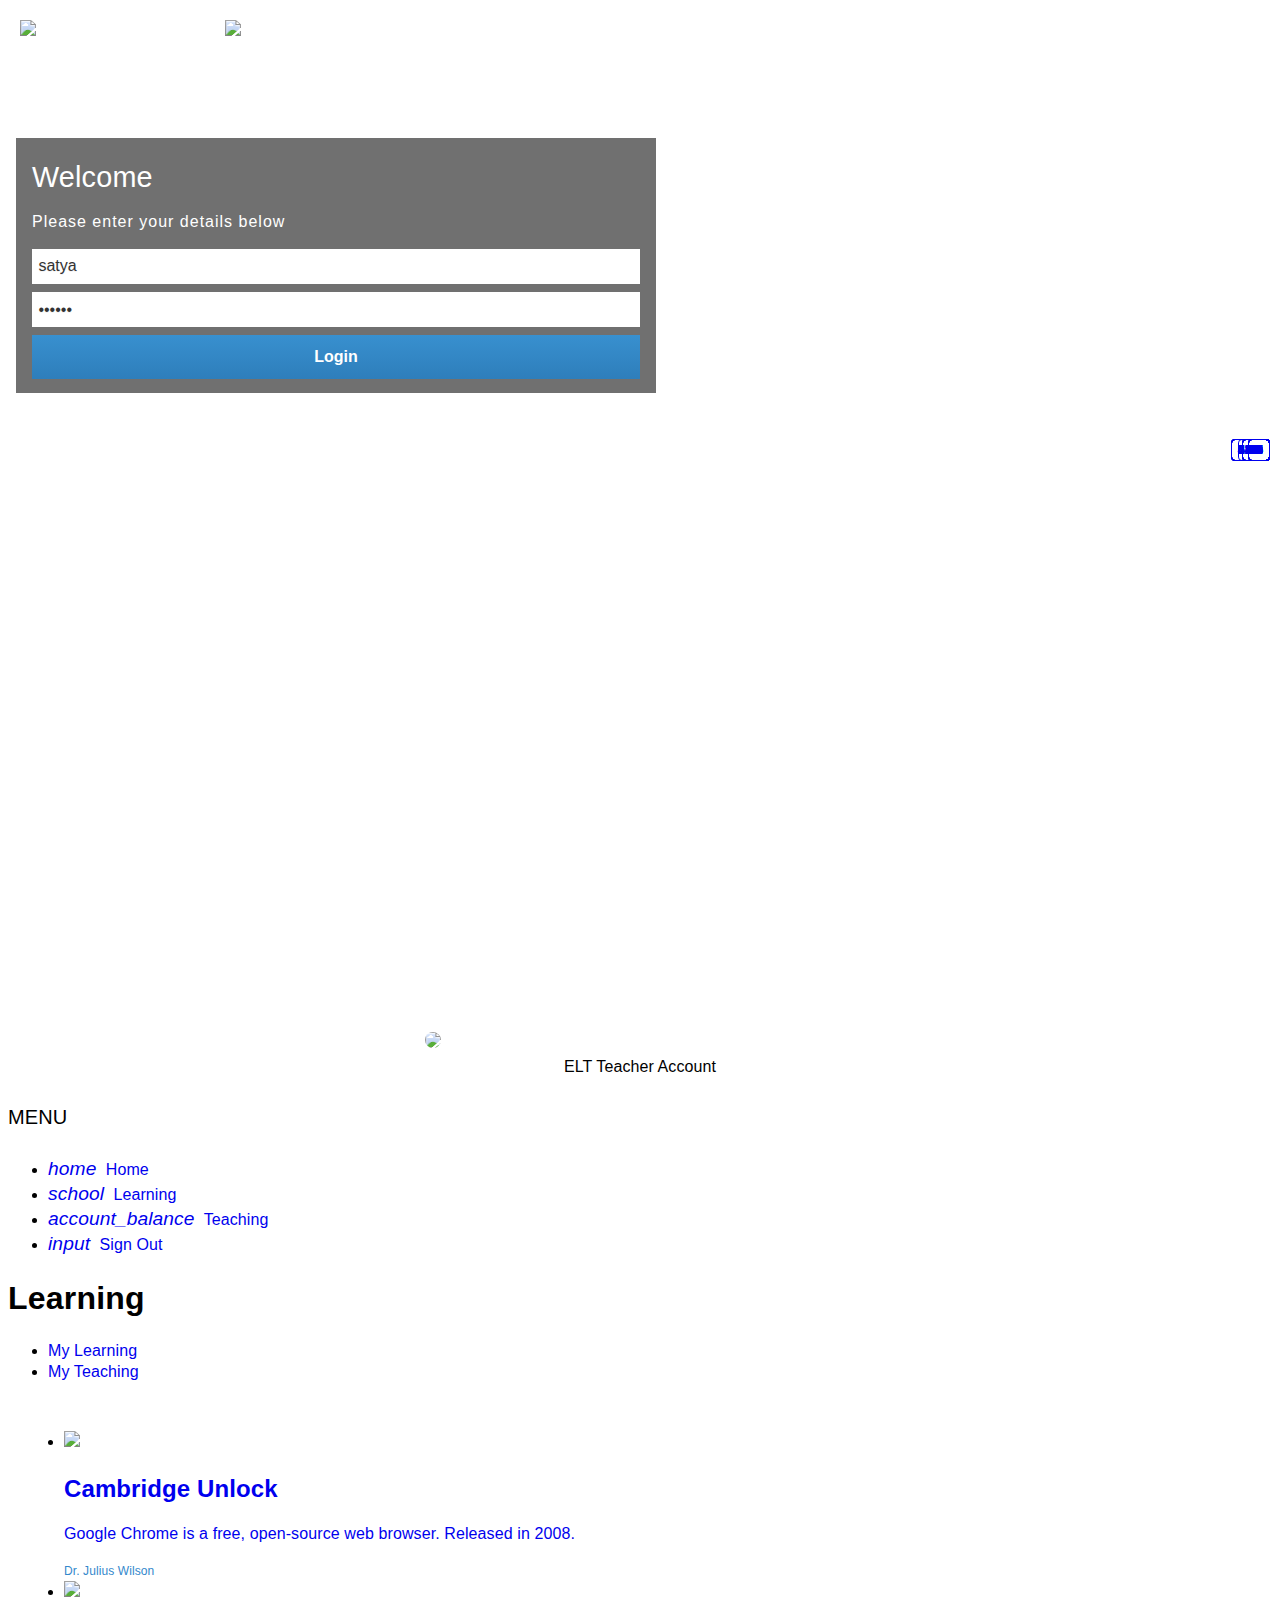
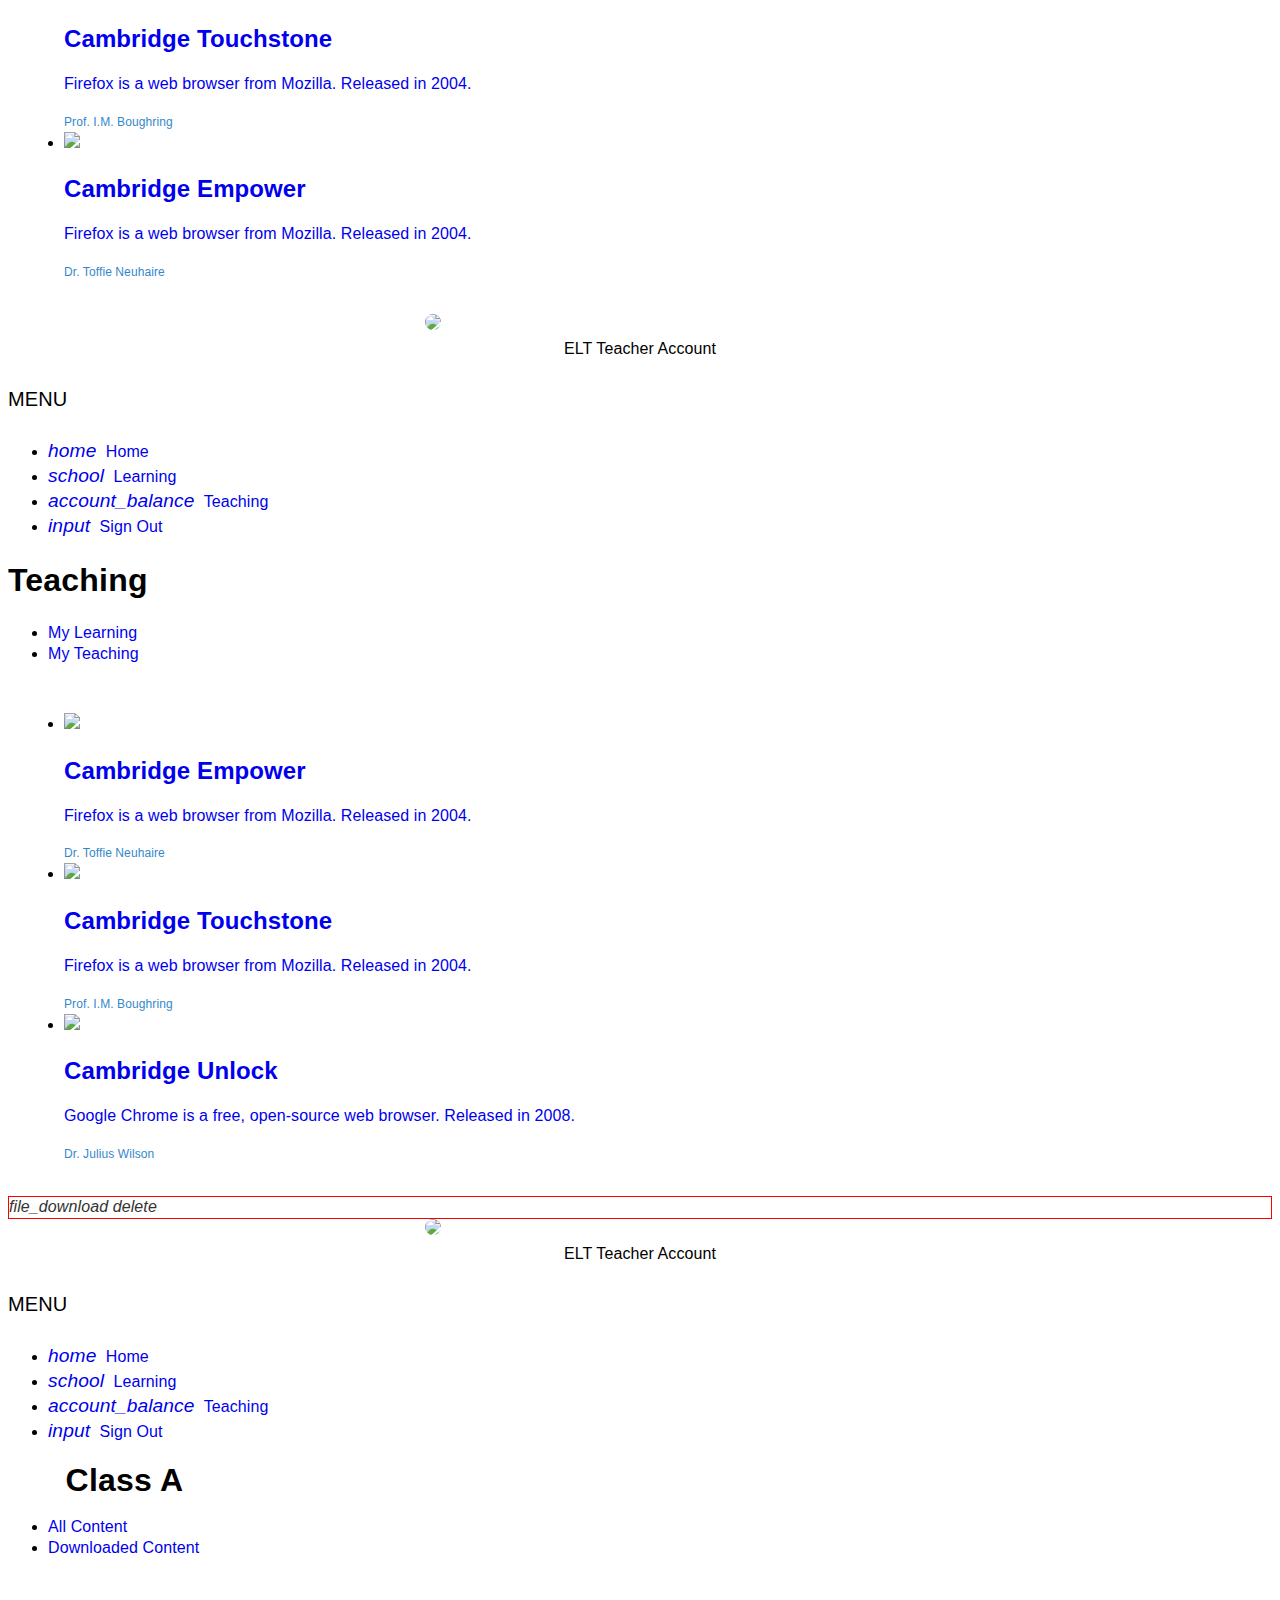
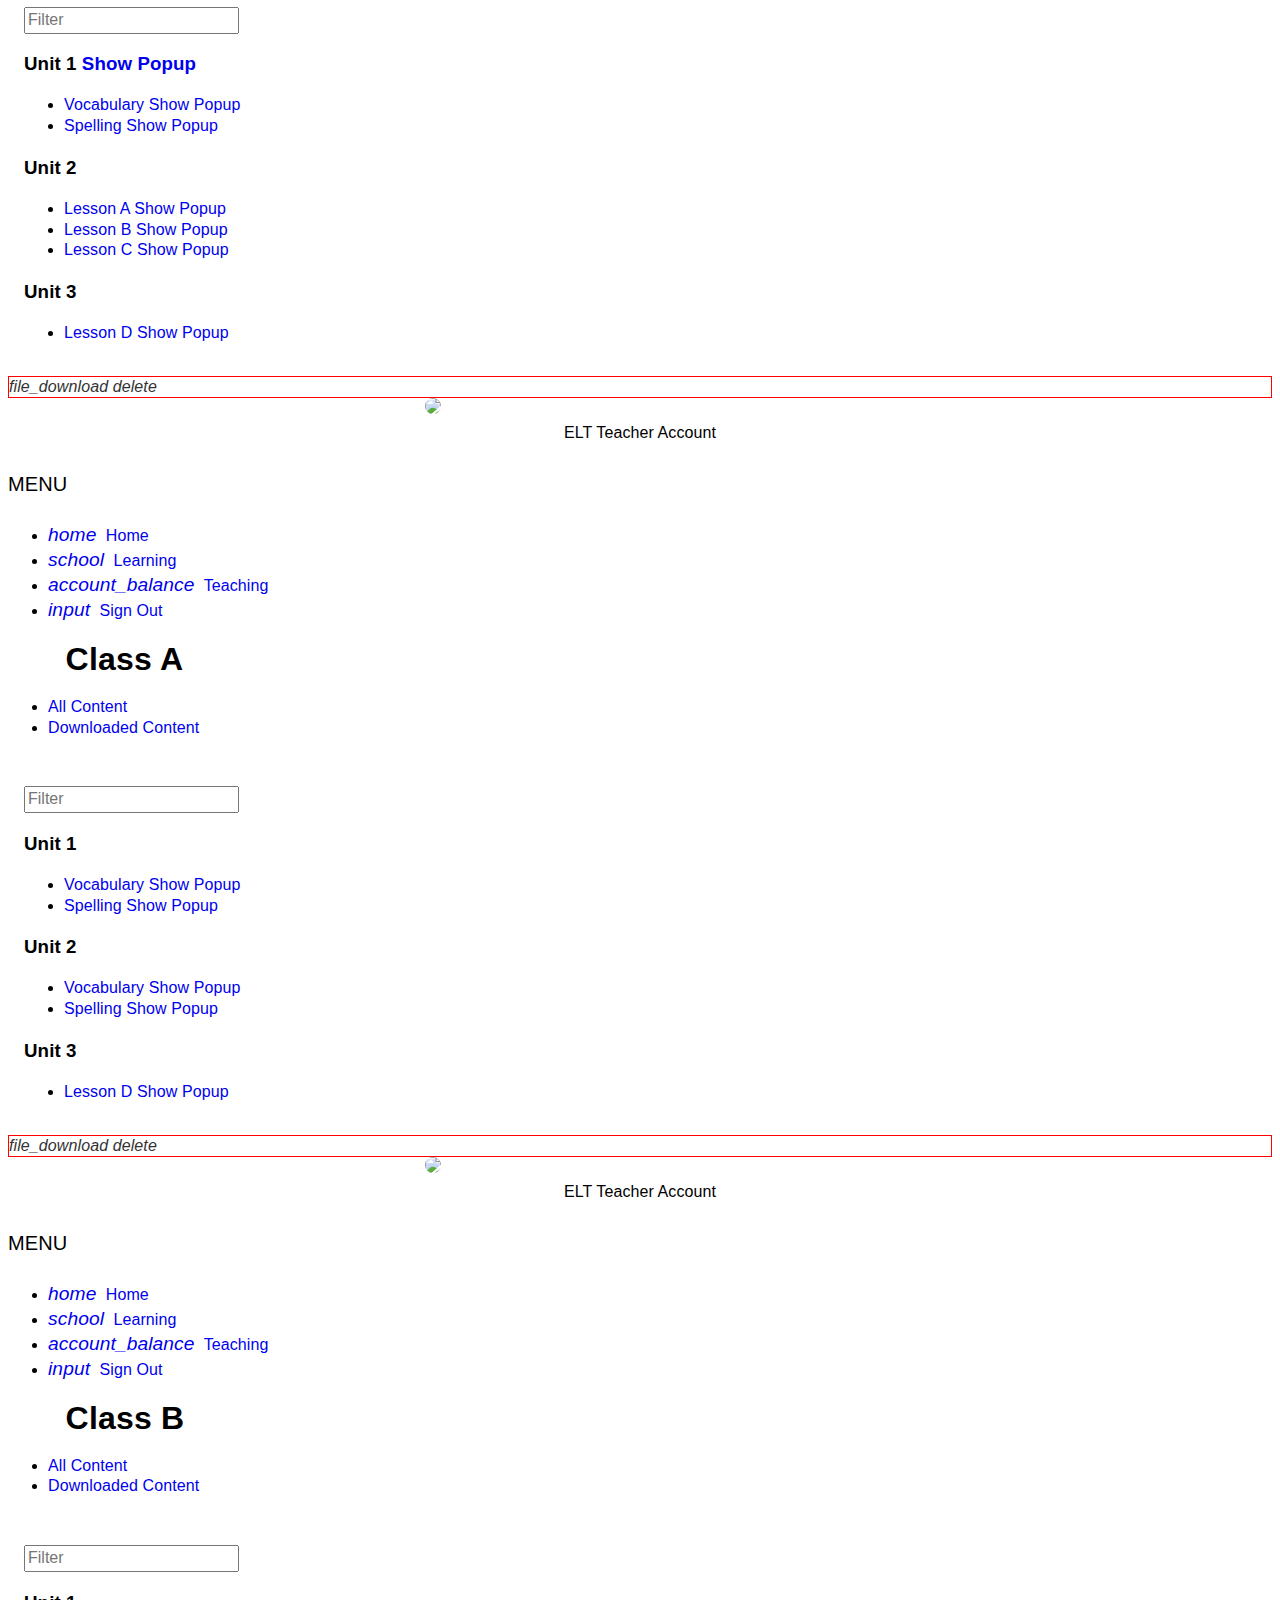
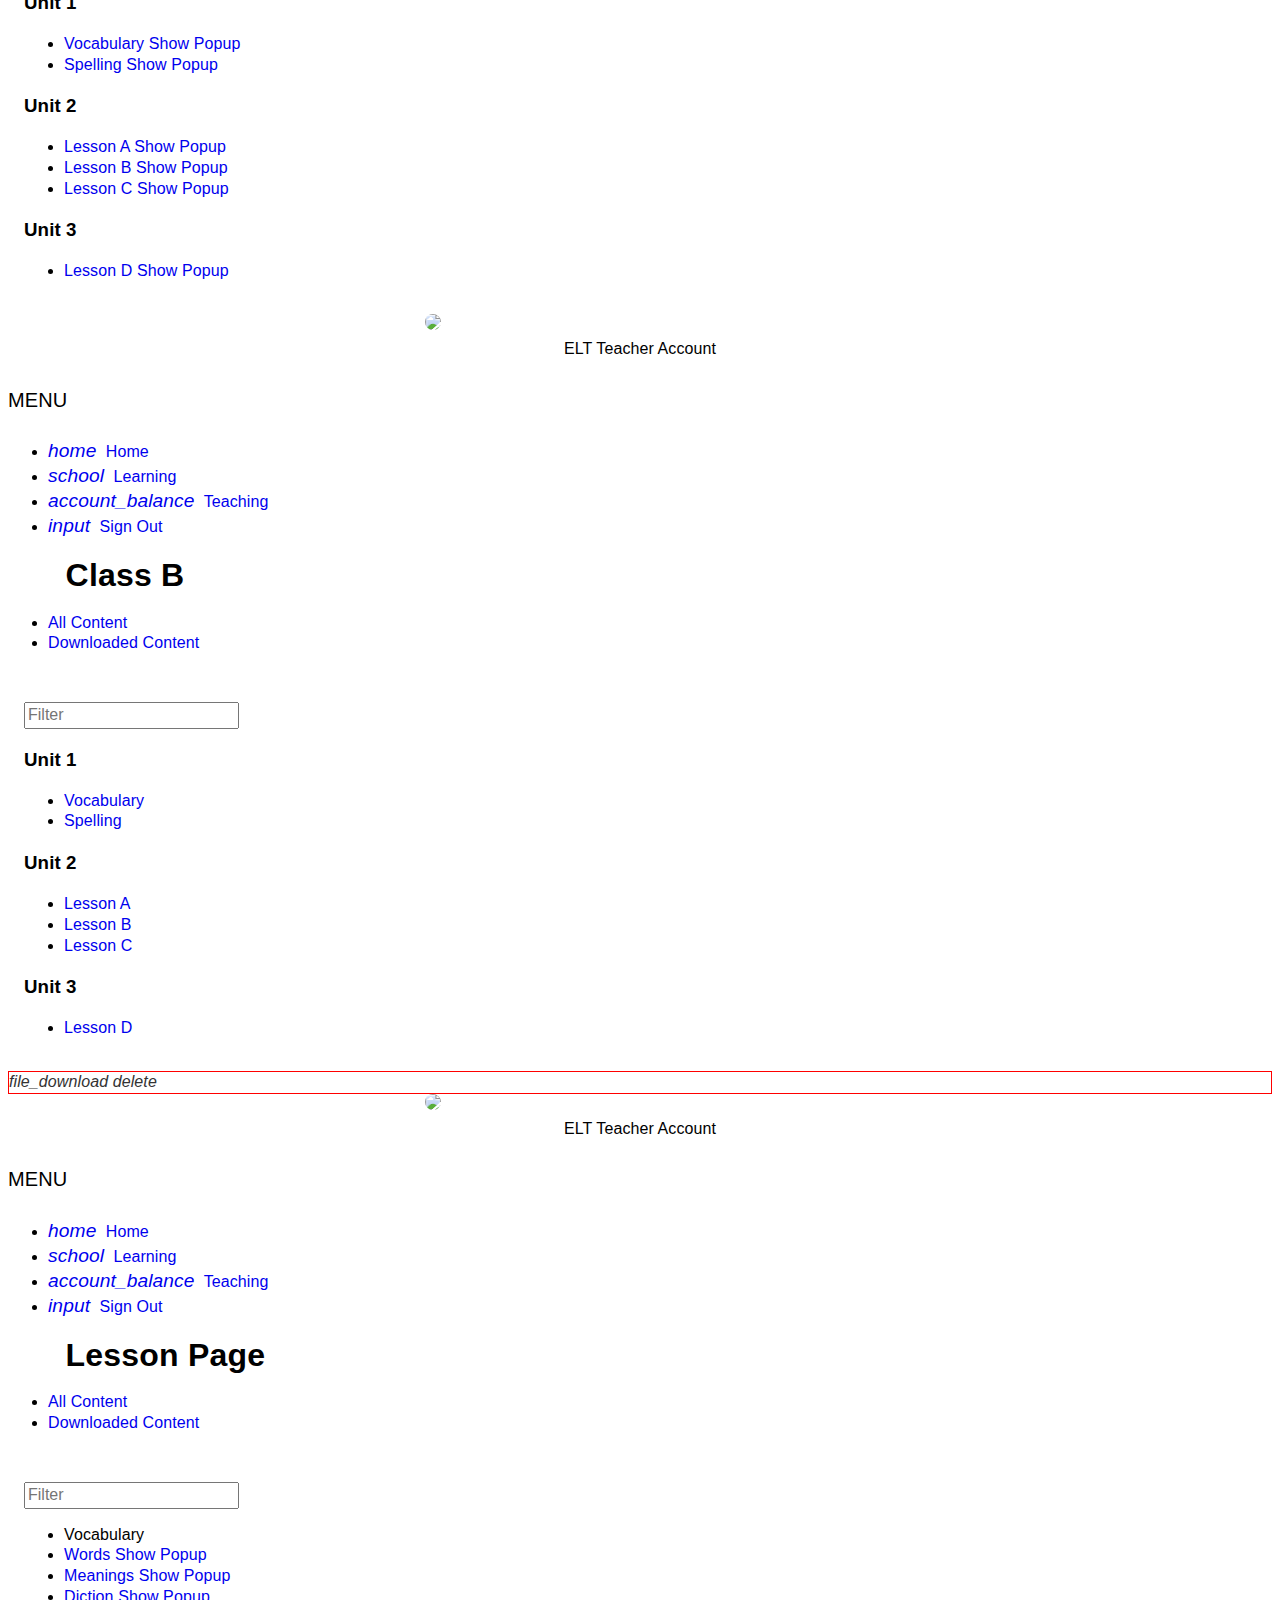
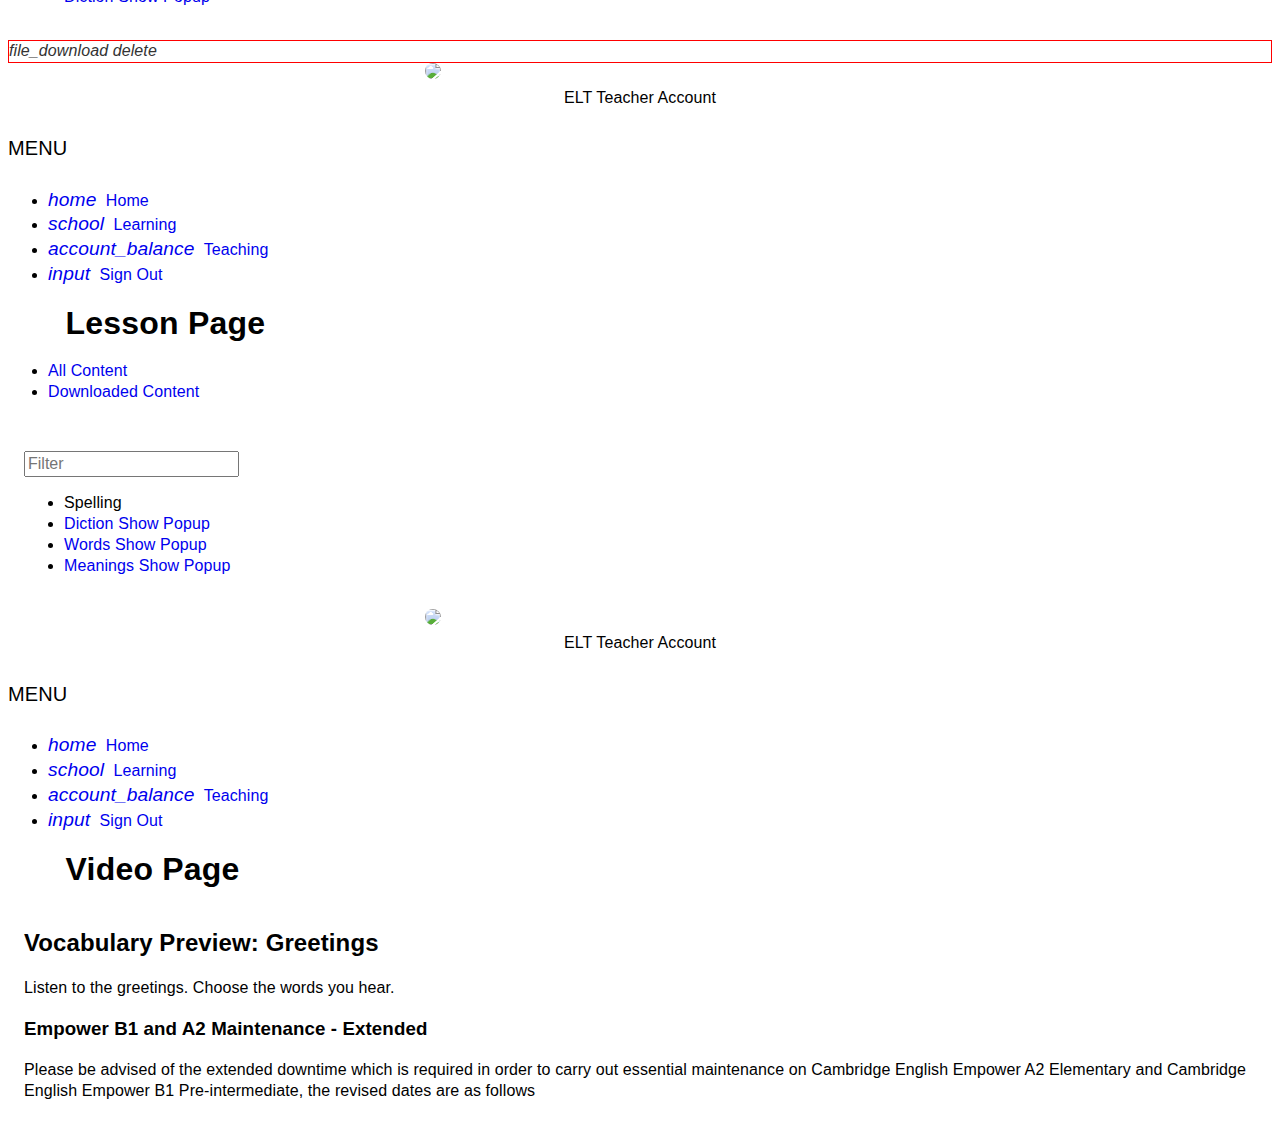
==== commit a09e4b8b: "Updated Login Screen" ====
--- a/app/src/main/assets/www/index.html
+++ b/app/src/main/assets/www/index.html
@@ -8,15 +8,14 @@
     <meta name="apple-mobile-web-app-status-bar-style" content="black">
 
     <link rel="stylesheet" href="css/jquery.mobile-1.4.5.css">
-    <link rel="stylesheet" href="css/font-awesome.css">
-
     <link rel="stylesheet" href="css/custom.css">
 
-    <link href='http://fonts.googleapis.com/css?family=Roboto:400,100,300,700,900,500' rel='stylesheet' type='text/css'>
+   <!--  <link href='http://fonts.googleapis.com/css?family=Roboto:400,100,300,700,900,500' rel='stylesheet' type='text/css'> -->
 
     <script src="js/jquery-2.1.4.min.js"></script>
     <script src="js/jquery.mobile-1.4.5.min.js"></script>
-    <script src="js/codiqa.ext.js"></script>
+    <script src="js/codiqa.ext.js"></scr
+    ipt>
     <script src="js/custom.js"></script>
 </head>
 
@@ -65,8 +64,8 @@
                             <input data-enhanced="true" data-clear-btn="true" name="text-enhanced" id="password" value="123456" type="password" placeholder="Password">
                         </div>
                     </form>
-                    <button data-transition="pop" id="submit-5" class="ui-btn">
-                        Login/*onclick="getLoginCredentials()"*/
+                    <button data-transition="pop" id="submit-5" class="ui-btn" onclick="getLoginCredentials()">
+                        Login
                     </button>
 
 
@@ -91,23 +90,23 @@
 
             <h4>Menu</h4>
             <ul data-role="listview">
-                <li data-icon="false"><a href="#learning"><i class="fa fa-home"></i> Home</a></li>
-                <li data-icon="false"><a href="#learning"><i class="fa fa-graduation-cap"></i> Learning</a></li>
-                <li data-icon="false"><a href="#teaching"><i class="fa fa-university"></i> Teaching</a></li>
-                <li data-icon="false"><a href="#home"><i class="fa fa-sign-out"></i> Sign Out</a></li>
+                <li data-icon="false"><a href="#learning"><i class="material-icons">home</i> Home</a></li>
+                <li data-icon="false"><a href="#learning"><i class="material-icons">school</i> Learning</a></li>
+                <li data-icon="false"><a href="#teaching"><i class="material-icons">account_balance</i> Teaching</a></li>
+                <li data-icon="false"><a href="#home"><i class="material-icons">input</i> Sign Out</a></li>
             </ul>
         </div> 
         <!-- PANEL -->
 
         <div data-theme="b" data-role="header">
             <h1 class="ui-title">
-                Learning Classes
+                Learning
             </h1>
 
             <div class="ui-btn-right ui-nodisc-icon awesome">
-                <a href="#" class=""><i class="fa fa-wifi fa-half-2x"></i></a>
-                <a href="#wifi" class="" data-rel="popup" data-position-to="origin" data-transition="pop"><i class="fa fa-refresh fa-half-2x"></i></a>
-                <a href="#panel-learning" class=""><i class="fa fa-bars fa-half-2x"></i></a>
+                <a href="#" class=""><i class="material-icons">cloud_queue</i></a>
+                <a href="#wifi" class="" data-rel="popup" data-position-to="origin" data-transition="pop"><i class="material-icons">cached</i></a>
+                <a href="#panel-learning" class=""><i class="material-icons">menu</i></a>
             </div>
 
             <div data-role="navbar" data-iconpos="left">
@@ -134,7 +133,7 @@
                         <img src="images/cambridge-unlock.jpg">
                         <h2>Cambridge Unlock</h2>
                         <p>Google Chrome is a free, open-source web browser. Released in 2008.</p>
-                        <span class="link">Class 1</span>
+                        <span class="link">Dr. Julius Wilson</span>
                         <span class="ui-li-count">2</span>
                     </a>
                 </li>
@@ -143,7 +142,7 @@
                         <img src="images/cambridge-touchstone.jpg">
                         <h2>Cambridge Touchstone</h2>
                         <p>Firefox is a web browser from Mozilla. Released in 2004.</p>
-                        <span class="link">Class 1</span>
+                        <span class="link">Prof. I.M. Boughring</span>
                         <span class="ui-li-count">4</span>
                     </a>
                 </li>
@@ -152,7 +151,7 @@
                         <img src="images/cambridge-empower.jpg">
                         <h2>Cambridge Empower</h2>
                         <p>Firefox is a web browser from Mozilla. Released in 2004.</p>
-                        <span class="link">Class 1</span>
+                        <span class="link">Dr. Toffie Neuhaire</span>
                         <span class="ui-li-count">8</span>
                     </a>
                 </li>
@@ -175,23 +174,23 @@
 
             <h4>Menu</h4>
             <ul data-role="listview">
-                <li data-icon="false"><a href="#learning"><i class="fa fa-home"></i> Home</a></li>
-                <li data-icon="false"><a href="#learning"><i class="fa fa-graduation-cap"></i> Learning</a></li>
-                <li data-icon="false"><a href="#teaching"><i class="fa fa-university"></i> Teaching</a></li>
-                <li data-icon="false"><a href="#home"><i class="fa fa-sign-out"></i> Sign Out</a></li>
+                <li data-icon="false"><a href="#learning"><i class="material-icons">home</i> Home</a></li>
+                <li data-icon="false"><a href="#learning"><i class="material-icons">school</i> Learning</a></li>
+                <li data-icon="false"><a href="#teaching"><i class="material-icons">account_balance</i> Teaching</a></li>
+                <li data-icon="false"><a href="#home"><i class="material-icons">input</i> Sign Out</a></li>
             </ul>
         </div> 
         <!-- PANEL -->
 
         <div data-theme="b" data-role="header">
             <h1 class="ui-title">
-                Teaching Classes
+                Teaching
             </h1>
 
             <div class="ui-btn-right ui-nodisc-icon awesome">
-                <a href="#" class=""><i class="fa fa-wifi fa-half-2x"></i></a>
-                <a href="#wifi" class="" data-rel="popup" data-position-to="origin" data-transition="pop"><i class="fa fa-refresh fa-half-2x fa-spin"></i></a>
-                <a href="#panel-teaching" class=""><i class="fa fa-bars fa-half-2x"></i></a>
+                <a href="#" class=""><i class="material-icons">cloud_off</i></a>
+                <a href="#wifi" class="" data-rel="popup" data-position-to="origin" data-transition="pop"><i class="material-icons fa-spin">cached</i></a>
+                <a href="#panel-teaching" class=""><i class="material-icons">menu</i></a>
             </div>
 
                 <div data-role="navbar" data-iconpos="left">
@@ -217,7 +216,7 @@
                             <img src="images/cambridge-empower.jpg">
                             <h2>Cambridge Empower</h2>
                             <p>Firefox is a web browser from Mozilla. Released in 2004.</p>
-                            <span class="link">Class 2</span>
+                            <span class="link">Dr. Toffie Neuhaire</span>
                             <span class="ui-li-count">8</span>
                         </a>
                     </li>
@@ -226,7 +225,7 @@
                             <img src="images/cambridge-touchstone.jpg">
                             <h2>Cambridge Touchstone</h2>
                             <p>Firefox is a web browser from Mozilla. Released in 2004.</p>
-                            <span class="link">Class 2</span>
+                            <span class="link">Prof. I.M. Boughring</span>
                             <span class="ui-li-count">4</span>
                         </a>
                     </li>
@@ -235,7 +234,7 @@
                             <img src="images/cambridge-unlock.jpg">
                             <h2>Cambridge Unlock</h2>
                             <p>Google Chrome is a free, open-source web browser. Released in 2008.</p>
-                            <span class="link">Class 2</span>
+                            <span class="link">Dr. Julius Wilson</span>
                             <span class="ui-li-count">2</span>
                         </a>
                     </li>
@@ -250,9 +249,8 @@
 
         <div data-role="popup" id="all-content-a-popup">
             <div class="list-group">
-              <a class="list-group-item" href="#"><i class="fa fa-download fa-lg"></i></a>
-              <!-- <a class="list-group-item" href="#"><i class="fa fa-circle-o-notch fa-lg fa-spin"></i></a> -->
-              <a class="list-group-item" href="#"><i class="fa fa-times fa-lg"></i></a>
+              <a class="list-group-item" href="#"><i class="material-icons">file_download</i></a>
+              <a class="list-group-item" href="#"><i class="material-icons">delete</i></a>
             </div>
         </div>
 
@@ -266,10 +264,10 @@
 
             <h4>Menu</h4>
             <ul data-role="listview">
-                <li data-icon="false"><a href="#learning"><i class="fa fa-home"></i> Home</a></li>
-                <li data-icon="false"><a href="#learning"><i class="fa fa-graduation-cap"></i> Learning</a></li>
-                <li data-icon="false"><a href="#teaching"><i class="fa fa-university"></i> Teaching</a></li>
-                <li data-icon="false"><a href="#home"><i class="fa fa-sign-out"></i> Sign Out</a></li>
+                <li data-icon="false"><a href="#learning"><i class="material-icons">home</i> Home</a></li>
+                <li data-icon="false"><a href="#learning"><i class="material-icons">school</i> Learning</a></li>
+                <li data-icon="false"><a href="#teaching"><i class="material-icons">account_balance</i> Teaching</a></li>
+                <li data-icon="false"><a href="#home"><i class="material-icons">input</i> Sign Out</a></li>
             </ul>
         </div> 
         <!-- PANEL -->
@@ -277,7 +275,7 @@
         <div data-theme="b" data-role="header">
 
         <div class="ui-btn-left ui-nodisc-icon awesome">
-            <a data-direction="reverse" data-rel="back" data-transition="slide" href="#" class="headerBack"><i class="fa fa-angle-left fa-3x"></i></a>
+            <a data-direction="reverse" data-rel="back" data-transition="slide" href="#" class="headerBack"><i class="material-icons md-36">chevron_left</i></a>
         </div>
 
         <h1 class="ui-title">
@@ -285,9 +283,9 @@
         </h1>
 
         <div class="ui-btn-right ui-nodisc-icon awesome">
-            <a href="#" class=""><i class="fa fa-wifi fa-half-2x"></i></a>
-            <a href="#wifi" class="" data-rel="popup" data-position-to="origin" data-transition="pop"><i class="fa fa-refresh fa-half-2x"></i></a>
-            <a href="#panel-all-content-a" class=""><i class="fa fa-bars fa-half-2x"></i></a>
+            <a href="#" class=""><i class="material-icons">cloud_queue</i></a>
+<a href="#wifi" class="" data-rel="popup" data-position-to="origin" data-transition="pop"><i class="material-icons">cached</i></a>
+<a href="#panel-all-content-a" class=""><i class="material-icons">menu</i></a>
         </div>
 
         <div data-role="navbar" data-iconpos="top">
@@ -312,7 +310,7 @@
         <div data-role="collapsible-set" data-iconpos="left" data-filter="true" data-input="#all-content-a-filter">
             <div data-role="collapsible" data-collapsed="false" data-theme="c">
                 <h3>
-                    Unit 1
+                    Unit 1 <a href="#all-content-a-popup" data-rel="popup" class="">Show Popup</a>
                 </h3>
 
                 <ul data-role="listview" data-split-icon="gear" data-divider-theme="a" data-inset="false" class="ui-nodisc-icon ui-alt-icon">
@@ -402,9 +400,8 @@
 
 <div data-role="popup" id="downloaded-a-popup">
     <div class="list-group">
-      <a class="list-group-item" href="#"><i class="fa fa-download fa-lg"></i></a>
-      <!-- <a class="list-group-item" href="#"><i class="fa fa-circle-o-notch fa-lg fa-spin"></i></a> -->
-      <a class="list-group-item" href="#"><i class="fa fa-times fa-lg"></i></a>
+      <a class="list-group-item" href="#"><i class="material-icons">file_download</i></a>
+      <a class="list-group-item" href="#"><i class="material-icons">delete</i></a>
     </div>
 </div>
 
@@ -418,18 +415,18 @@
 
     <h4>Menu</h4>
     <ul data-role="listview">
-        <li data-icon="false"><a href="#learning"><i class="fa fa-home"></i> Home</a></li>
-        <li data-icon="false"><a href="#learning"><i class="fa fa-graduation-cap"></i> Learning</a></li>
-        <li data-icon="false"><a href="#teaching"><i class="fa fa-university"></i> Teaching</a></li>
-        <li data-icon="false"><a href="#home"><i class="fa fa-sign-out"></i> Sign Out</a></li>
-    </ul>
+                <li data-icon="false"><a href="#learning"><i class="material-icons">home</i> Home</a></li>
+                <li data-icon="false"><a href="#learning"><i class="material-icons">school</i> Learning</a></li>
+                <li data-icon="false"><a href="#teaching"><i class="material-icons">account_balance</i> Teaching</a></li>
+                <li data-icon="false"><a href="#home"><i class="material-icons">input</i> Sign Out</a></li>
+            </ul>
 </div> 
 <!-- PANEL -->
 
 <div data-theme="b" data-role="header">
 
     <div class="ui-btn-left ui-nodisc-icon awesome">
-    <a data-direction="reverse" data-rel="back" data-transition="slide" href="#" class="headerBack"><i class="fa fa-angle-left fa-3x"></i></a>
+    <a data-direction="reverse" data-rel="back" data-transition="slide" href="#" class="headerBack"><i class="material-icons md-36">chevron_left</i></a>
 </div>
 
     <h1 class="ui-title">
@@ -437,9 +434,9 @@
     </h1>
 
 <div class="ui-btn-right ui-nodisc-icon awesome">
-    <a href="#" class=""><i class="fa fa-wifi fa-half-2x"></i></a>
-    <a href="#wifi" class="" data-rel="popup" data-position-to="origin" data-transition="pop"><i class="fa fa-refresh fa-half-2x"></i></a>
-    <a href="#panel-downloaded-a" class=""><i class="fa fa-bars fa-half-2x"></i></a>
+    <a href="#" class=""><i class="material-icons">cloud_queue</i></a>
+<a href="#wifi" class="" data-rel="popup" data-position-to="origin" data-transition="pop"><i class="material-icons">cached</i></a>
+<a href="#panel-downloaded-a" class=""><i class="material-icons">menu</i></a>
 </div>
 
     <div data-role="navbar" data-iconpos="top">
@@ -541,6 +538,14 @@
 <div data-role="page" data-control-title="Class B | All Content" id="all-content-b"
 class="unit">
 
+<div data-role="popup" id="all-content-b-popup">
+    <div class="list-group">
+      <a class="list-group-item" href="#"><i class="material-icons">file_download</i></a>
+      <a class="list-group-item" href="#"><i class="material-icons">delete</i></a>
+    </div>
+</div>
+
+
 <!-- PANEL -->
 <div data-role="panel" id="panel-all-content-b" data-display="overlay" data-position="right" data-swipe-close="true" data-theme="b">
 
@@ -551,18 +556,18 @@
 
     <h4>Menu</h4>
     <ul data-role="listview">
-        <li data-icon="false"><a href="#learning"><i class="fa fa-home"></i> Home</a></li>
-        <li data-icon="false"><a href="#learning"><i class="fa fa-graduation-cap"></i> Learning</a></li>
-        <li data-icon="false"><a href="#teaching"><i class="fa fa-university"></i> Teaching</a></li>
-        <li data-icon="false"><a href="#home"><i class="fa fa-sign-out"></i> Sign Out</a></li>
-    </ul>
+                <li data-icon="false"><a href="#learning"><i class="material-icons">home</i> Home</a></li>
+                <li data-icon="false"><a href="#learning"><i class="material-icons">school</i> Learning</a></li>
+                <li data-icon="false"><a href="#teaching"><i class="material-icons">account_balance</i> Teaching</a></li>
+                <li data-icon="false"><a href="#home"><i class="material-icons">input</i> Sign Out</a></li>
+            </ul>
 </div> 
 <!-- PANEL -->
 
 <div data-theme="b" data-role="header">
 
     <div class="ui-btn-left ui-nodisc-icon awesome">
-    <a data-direction="reverse" data-rel="back" data-transition="slide" href="#" class="headerBack"><i class="fa fa-angle-left fa-3x"></i></a>
+    <a data-direction="reverse" data-rel="back" data-transition="slide" href="#" class="headerBack"><i class="material-icons md-36">chevron_left</i></i></a>
 </div>
 
     <h1 class="ui-title">
@@ -570,9 +575,9 @@
     </h1>
 
 <div class="ui-btn-right ui-nodisc-icon awesome">
-    <a href="#" class=""><i class="fa fa-wifi fa-half-2x"></i></a>
-    <a href="#wifi" class="" data-rel="popup" data-position-to="origin" data-transition="pop"><i class="fa fa-refresh fa-half-2x"></i></a>
-    <a href="#panel-all-content-b" class=""><i class="fa fa-bars fa-half-2x"></i></a>
+    <a href="#" class=""><i class="material-icons">cloud_queue</i></a>
+    <a href="#wifi" class="" data-rel="popup" data-position-to="origin" data-transition="pop"><i class="material-icons">cached</i></a>
+    <a href="#panel-all-content-b" class=""><i class="material-icons">menu</i></a>
 </div>
 
     <div data-role="navbar" data-iconpos="top">
@@ -596,12 +601,15 @@
         <input name="" id="all-content-b-filter" placeholder="Filter" value="" type="search">
     </div>
 
+
+
     <div data-role="collapsible-set" data-iconpos="left" data-filter="true" data-input="#all-content-b-filter">
         <div data-role="collapsible" data-collapsed="false" data-theme="c">
             <h3>
                 Unit 1
             </h3>
-            <ul data-role="listview" data-divider-theme="a" data-inset="false" class="ui-nodisc-icon ui-alt-icon">
+           
+            <ul data-split-icon="gear" data-role="listview" data-divider-theme="a" data-inset="false" class="ui-nodisc-icon ui-alt-icon">
                 <li data-theme="a">
                     <a href="#lesson-vocabulary" data-transition="slide">
                         Vocabulary
@@ -609,6 +617,7 @@
                             22%
                         </span>
                     </a>
+                    <a href="#all-content-b-popup" data-rel="popup" class="">Show Popup</a>
                 </li>
                 <li data-theme="a">
                     <a href="#lesson-spelling" data-transition="slide">
@@ -617,6 +626,7 @@
                             32%
                         </span>
                     </a>
+                    <a href="#all-content-b-popup" data-rel="popup" class="">Show Popup</a>
                 </li>
             </ul>
         </div>
@@ -624,7 +634,8 @@
             <h3>
                 Unit 2
             </h3>
-            <ul data-role="listview" data-divider-theme="a" data-inset="false" class="ui-nodisc-icon ui-alt-icon">
+
+            <ul data-split-icon="gear" data-role="listview" data-divider-theme="a" data-inset="false" class="ui-nodisc-icon ui-alt-icon">
                 <li data-theme="a">
                     <a href="#lesson-vocabulary" data-transition="slide">
                         Lesson A
@@ -632,6 +643,7 @@
                             7
                         </span>
                     </a>
+                    <a href="#all-content-b-popup" data-rel="popup" class="">Show Popup</a>
                 </li>
                 <li data-theme="a">
                     <a href="#lesson-spelling" data-transition="slide">
@@ -640,6 +652,7 @@
                             13
                         </span>
                     </a>
+                    <a href="#all-content-b-popup" data-rel="popup" class="">Show Popup</a>
                 </li>
                 <li data-theme="a">
                     <a href="#lesson-vocabulary" data-transition="slide">
@@ -648,6 +661,7 @@
                             85
                         </span>
                     </a>
+                    <a href="#all-content-b-popup" data-rel="popup" class="">Show Popup</a>
                 </li>
             </ul>
         </div>
@@ -655,7 +669,7 @@
             <h3>
                 Unit 3
             </h3>
-            <ul data-role="listview" data-divider-theme="a" data-inset="false" class="ui-nodisc-icon ui-alt-icon">
+            <ul data-split-icon="gear" data-role="listview" data-divider-theme="a" data-inset="false" class="ui-nodisc-icon ui-alt-icon">
                 <li data-theme="a">
                     <a href="#lesson-vocabulary" data-transition="slide">
                         Lesson D
@@ -663,6 +677,7 @@
                             10
                         </span>
                     </a>
+                    <a href="#all-content-b-popup" data-rel="popup" class="">Show Popup</a>
                 </li>
             </ul>
         </div>
@@ -687,18 +702,18 @@
 
     <h4>Menu</h4>
     <ul data-role="listview">
-        <li data-icon="false"><a href="#learning"><i class="fa fa-home"></i> Home</a></li>
-        <li data-icon="false"><a href="#learning"><i class="fa fa-graduation-cap"></i> Learning</a></li>
-        <li data-icon="false"><a href="#teaching"><i class="fa fa-university"></i> Teaching</a></li>
-        <li data-icon="false"><a href="#home"><i class="fa fa-sign-out"></i> Sign Out</a></li>
-    </ul>
+                <li data-icon="false"><a href="#learning"><i class="material-icons">home</i> Home</a></li>
+                <li data-icon="false"><a href="#learning"><i class="material-icons">school</i> Learning</a></li>
+                <li data-icon="false"><a href="#teaching"><i class="material-icons">account_balance</i> Teaching</a></li>
+                <li data-icon="false"><a href="#home"><i class="material-icons">input</i> Sign Out</a></li>
+            </ul>
 </div> 
 <!-- PANEL -->
 
 <div data-theme="b" data-role="header">
 
     <div class="ui-btn-left ui-nodisc-icon awesome">
-    <a data-direction="reverse" data-rel="back" data-transition="slide" href="#" class="headerBack"><i class="fa fa-angle-left fa-3x"></i></a>
+    <a data-direction="reverse" data-rel="back" data-transition="slide" href="#" class="headerBack"><i class="material-icons md-36">chevron_left</i></a>
 </div>
 
     <h1 class="ui-title">
@@ -706,9 +721,9 @@
     </h1>
 
 <div class="ui-btn-right ui-nodisc-icon awesome">
-    <a href="#" class=""><i class="fa fa-wifi fa-half-2x"></i></a>
-    <a href="#wifi" class="" data-rel="popup" data-position-to="origin" data-transition="pop"><i class="fa fa-refresh fa-half-2x"></i></a>
-    <a href="#panel-downloaded-b" class=""><i class="fa fa-bars fa-half-2x"></i></a>
+    <a href="#" class=""><i class="material-icons">cloud_queue</i></a>
+    <a href="#wifi" class="" data-rel="popup" data-position-to="origin" data-transition="pop"><i class="material-icons">cached</i></a>
+    <a href="#panel-downloaded-b" class=""><i class="material-icons">menu</i></a>
 </div>
 
     <div data-role="navbar" data-iconpos="top">
@@ -812,8 +827,8 @@
 
 <div data-role="popup" id="lesson-vocabulary-popup">
     <div class="list-group">
-      <a class="list-group-item" href="#"><i class="fa fa-download fa-lg"></i></a>
-      <a class="list-group-item" href="#"><i class="fa fa-times fa-lg"></i></a>
+      <a class="list-group-item" href="#"><i class="material-icons">file_download</i></a>
+      <a class="list-group-item" href="#"><i class="material-icons">delete</i></a>
     </div>
 </div>
 
@@ -827,18 +842,18 @@
 
     <h4>Menu</h4>
     <ul data-role="listview">
-        <li data-icon="false"><a href="#learning"><i class="fa fa-home"></i> Home</a></li>
-        <li data-icon="false"><a href="#learning"><i class="fa fa-graduation-cap"></i> Learning</a></li>
-        <li data-icon="false"><a href="#teaching"><i class="fa fa-university"></i> Teaching</a></li>
-        <li data-icon="false"><a href="#home"><i class="fa fa-sign-out"></i> Sign Out</a></li>
-    </ul>
+                <li data-icon="false"><a href="#learning"><i class="material-icons">home</i> Home</a></li>
+                <li data-icon="false"><a href="#learning"><i class="material-icons">school</i> Learning</a></li>
+                <li data-icon="false"><a href="#teaching"><i class="material-icons">account_balance</i> Teaching</a></li>
+                <li data-icon="false"><a href="#home"><i class="material-icons">input</i> Sign Out</a></li>
+            </ul>
 </div> 
 <!-- PANEL -->
 
 <div data-theme="b" data-role="header">
 
     <div class="ui-btn-left ui-nodisc-icon awesome">
-    <a data-direction="reverse" data-rel="back" data-transition="slide" href="#" class="headerBack"><i class="fa fa-angle-left fa-3x"></i></a>
+    <a data-direction="reverse" data-rel="back" data-transition="slide" href="#" class="headerBack"><i class="material-icons md-36">chevron_left</i></i></a>
 </div>
 
     <h1 class="ui-title">
@@ -846,20 +861,20 @@
     </h1>
 
 <div class="ui-btn-right ui-nodisc-icon awesome">
-    <a href="#" class=""><i class="fa fa-wifi fa-half-2x"></i></a>
-    <a href="#wifi" class="" data-rel="popup" data-position-to="origin" data-transition="pop"><i class="fa fa-refresh fa-half-2x"></i></a>
-    <a href="#panel-lesson-vocabulary" class=""><i class="fa fa-bars fa-half-2x"></i></a>
+    <a href="#" class=""><i class="material-icons">cloud_queue</i></a>
+    <a href="#wifi" class="" data-rel="popup" data-position-to="origin" data-transition="pop"><i class="material-icons">cached</i></a>
+    <a href="#panel-lesson-vocabulary" class=""><i class="material-icons">menu</i></a>
 </div>
 
     <div data-role="navbar" data-iconpos="top">
         <ul>
             <li>
-                <a href="#all-content-b" data-transition="none" data-theme="a" class="ui-btn-active ui-state-persist">
+                <a href="#lesson-vocabulary" data-transition="none" data-theme="a" class="ui-btn-active ui-state-persist">
                     All Content
                 </a>
             </li>
             <li>
-                <a href="#downloaded-b" data-transition="none" data-theme="a">
+                <a href="#lesson-spelling" data-transition="none" data-theme="a">
                     Downloaded Content
                 </a>
             </li>
@@ -874,23 +889,23 @@
         <li data-role="list-divider" role="heading">
             Vocabulary
         </li>
-        <li data-theme="a" data-icon="gear">
-            <a href="#video" data-transition="slide">
+        <li data-theme="a" data-icon="gear" onclick="showVideo()">
+            <a href="#video" data-transition="slide" onclick="showVideo()">
                 Words
             </a>
 
             <a href="#lesson-vocabulary-popup" data-rel="popup" class="">Show Popup</a>
 
         </li>
-        <li data-theme="a" data-icon="gear">
-            <a href="#video" data-transition="slide">
+        <li data-theme="a" data-icon="gear" onclick="showVideo()">
+            <a href="#video" data-transition="slide" onclick="showVideo()">
                 Meanings
             </a>
 
             <a href="#lesson-vocabulary-popup" data-rel="popup" class="">Show Popup</a>
         </li>
-        <li data-theme="a" data-icon="gear">
-            <a href="#video" data-transition="slide">
+        <li data-theme="a" data-icon="gear" onclick="showVideo()">
+            <a href="#video" data-transition="slide" onclick="showVideo()">
                 Diction
             </a>
 
@@ -908,8 +923,8 @@
 
 <div data-role="popup" id="lesson-spelling-popup">
     <div class="list-group">
-      <a class="list-group-item" href="#"><i class="fa fa-download fa-lg"></i></a>
-      <a class="list-group-item" href="#"><i class="fa fa-times fa-lg"></i></a>
+      <a class="list-group-item" href="#"><i class="material-icons">file_download</i></a>
+      <a class="list-group-item" href="#"><i class="material-icons">delete</i></a>
     </div>
 </div>
 
@@ -923,18 +938,18 @@
 
     <h4>Menu</h4>
     <ul data-role="listview">
-        <li data-icon="false"><a href="#learning"><i class="fa fa-home"></i> Home</a></li>
-        <li data-icon="false"><a href="#learning"><i class="fa fa-graduation-cap"></i> Learning</a></li>
-        <li data-icon="false"><a href="#teaching"><i class="fa fa-university"></i> Teaching</a></li>
-        <li data-icon="false"><a href="#home"><i class="fa fa-sign-out"></i> Sign Out</a></li>
-    </ul>
+                <li data-icon="false"><a href="#learning"><i class="material-icons">home</i> Home</a></li>
+                <li data-icon="false"><a href="#learning"><i class="material-icons">school</i> Learning</a></li>
+                <li data-icon="false"><a href="#teaching"><i class="material-icons">account_balance</i> Teaching</a></li>
+                <li data-icon="false"><a href="#home"><i class="material-icons">input</i> Sign Out</a></li>
+            </ul>
 </div> 
 <!-- PANEL -->
 
 <div data-theme="b" data-role="header">
 
     <div class="ui-btn-left ui-nodisc-icon awesome">
-    <a data-direction="reverse" data-rel="back" data-transition="slide" href="#" class="headerBack"><i class="fa fa-angle-left fa-3x"></i></a>
+    <a data-direction="reverse" data-rel="back" data-transition="slide" href="#" class="headerBack"><i class="material-icons md-36">chevron_left</i></a>
 </div>
 
     <h1 class="ui-title">
@@ -942,20 +957,20 @@
     </h1>
 
 <div class="ui-btn-right ui-nodisc-icon awesome">
-    <a href="#" class=""><i class="fa fa-wifi fa-half-2x"></i></a>
-    <a href="#wifi" class="" data-rel="popup" data-position-to="origin" data-transition="pop"><i class="fa fa-refresh fa-half-2x"></i></a>
-    <a href="#panel-lesson-spelling" class=""><i class="fa fa-bars fa-half-2x"></i></a>
+    <a href="#" class=""><i class="material-icons">cloud_queue</i></a>
+    <a href="#wifi" class="" data-rel="popup" data-position-to="origin" data-transition="pop"><i class="material-icons">cached</i></a>
+    <a href="#panel-lesson-spelling" class=""><i class="material-icons">menu</i></a>
 </div>
 
     <div data-role="navbar" data-iconpos="top">
         <ul>
             <li>
-                <a href="#all-content-b" data-transition="none" data-theme="a" class="ui-btn-active ui-state-persist">
+                <a href="#lesson-vocabulary" data-transition="none" data-theme="a">
                     All Content
                 </a>
             </li>
             <li>
-                <a href="#downloaded-b" data-transition="none" data-theme="a">
+                <a href="#lesson-spelling" data-transition="none" data-theme="a" class="ui-btn-active ui-state-persist">
                     Downloaded Content
                 </a>
             </li>
@@ -1007,18 +1022,21 @@
 
     <h4>Menu</h4>
     <ul data-role="listview">
-        <li data-icon="false"><a href="#learning"><i class="fa fa-home"></i> Home</a></li>
-        <li data-icon="false"><a href="#learning"><i class="fa fa-graduation-cap"></i> Learning</a></li>
-        <li data-icon="false"><a href="#teaching"><i class="fa fa-university"></i> Teaching</a></li>
-        <li data-icon="false"><a href="#home"><i class="fa fa-sign-out"></i> Sign Out</a></li>
-    </ul>
+                <li data-icon="false"><a href="#learning"><i class="material-icons">home</i> Home</a></li>
+                <li data-icon="false"><a href="#learning"><i class="material-icons">school</i> Learning</a></li>
+                <li data-icon="false"><a href="#teaching"><i class="material-icons">account_balance</i> Teaching</a></li>
+                <li data-icon="false"><a href="#home"><i class="material-icons">input</i> Sign Out</a></li>
+            </ul>
 </div> 
 <!-- PANEL -->
 
     <div data-theme="b" data-role="header">
 
         <div class="ui-btn-left ui-nodisc-icon awesome">
-    <a data-direction="reverse" data-rel="back" data-transition="slide" href="#" class="headerBack"><i class="fa fa-angle-left fa-3x"></i></a>
+
+    <a data-direction="reverse" data-rel="back" data-transition="slide" href="#" class="headerBack" onclick="hideVideo()"><i class="material-icons md-36">chevron_left</i></a>
+
+
 </div>
 
         <h1 class="ui-title">
@@ -1026,9 +1044,9 @@
         </h1>
 
 <div class="ui-btn-right ui-nodisc-icon awesome">
-    <a href="#" class=""><i class="fa fa-wifi fa-half-2x"></i></a>
-    <a href="#wifi" class="" data-rel="popup" data-position-to="origin" data-transition="pop"><i class="fa fa-refresh fa-half-2x"></i></a>
-    <a href="#panel-video" class=""><i class="fa fa-bars fa-half-2x"></i></a>
+    <a href="#" class=""><i class="material-icons">cloud_queue</i></a>
+    <a href="#wifi" class="" data-rel="popup" data-position-to="origin" data-transition="pop"><i class="material-icons">cached</i></a>
+    <a href="#panel-video" class=""><i class="material-icons">menu</i></a>
 </div>
 
     </div>
@@ -1042,11 +1060,21 @@
             </p>
         </div>
         <div data-controltype="htmlblock">
-            <video width="100%" controls="">
-                <source src="images/rickroll.mp4" type="video/mp4">
+            <!--video controls>
+                <source src="images/rickroll.mp4#t=43" type="video/mp4">
                     Your browser does not support the video tag.
-                </video>
-            </div>
+                </video-->
+            </div>
+            <h3>Empower B1 and A2 Maintenance - Extended</h3>
+        <p>
+            Please be advised of the extended downtime which is required in order to carry out essential maintenance on Cambridge English Empower A2 Elementary and Cambridge English Empower B1 Pre-intermediate, the revised dates are as follows
+        </p>
+        <!--<div data-controltype="htmlblock">-->
+            <!--<video width="100%" controls="">-->
+                <!--<source src="images/rickroll.mp4" type="video/mp4">-->
+                    <!--Your browser does not support the video tag.-->
+                <!--</video>-->
+            <!--</div>-->
         </div>
     </div>
 <!-- VIDEO -->
